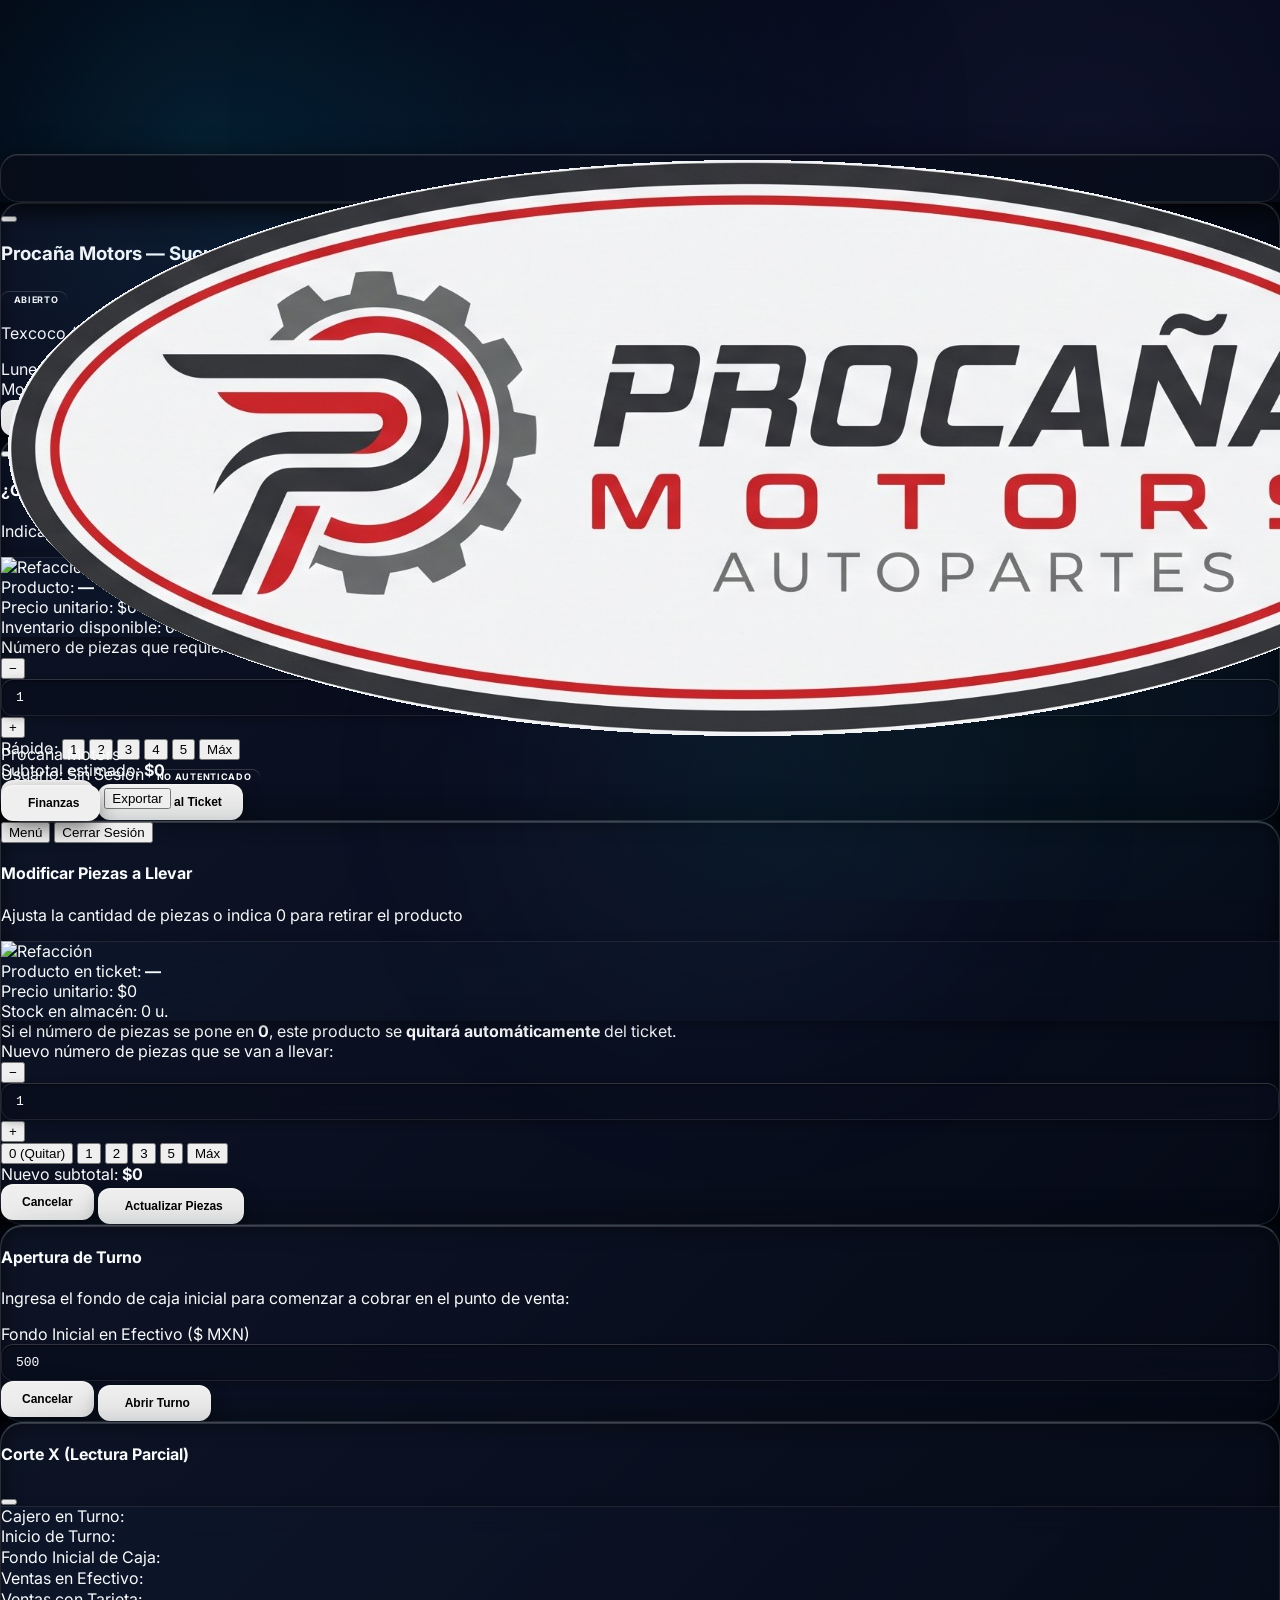
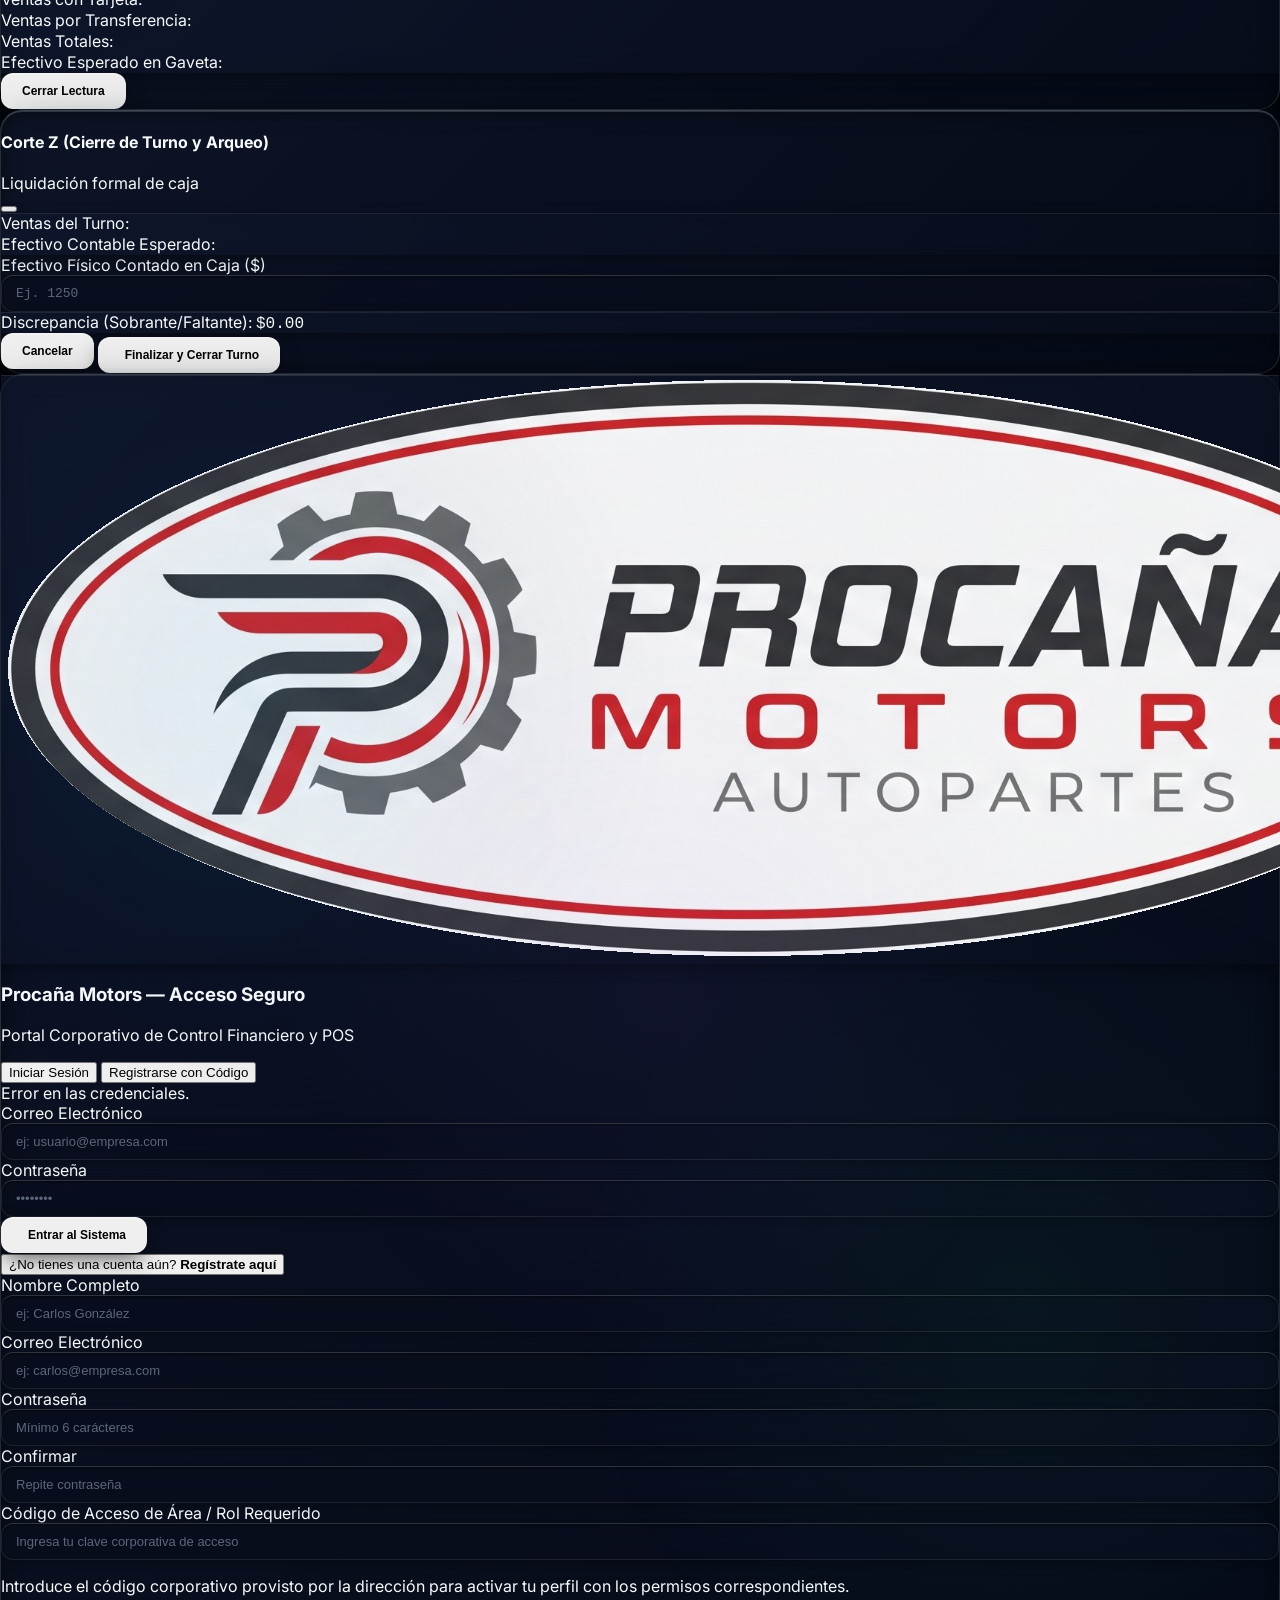
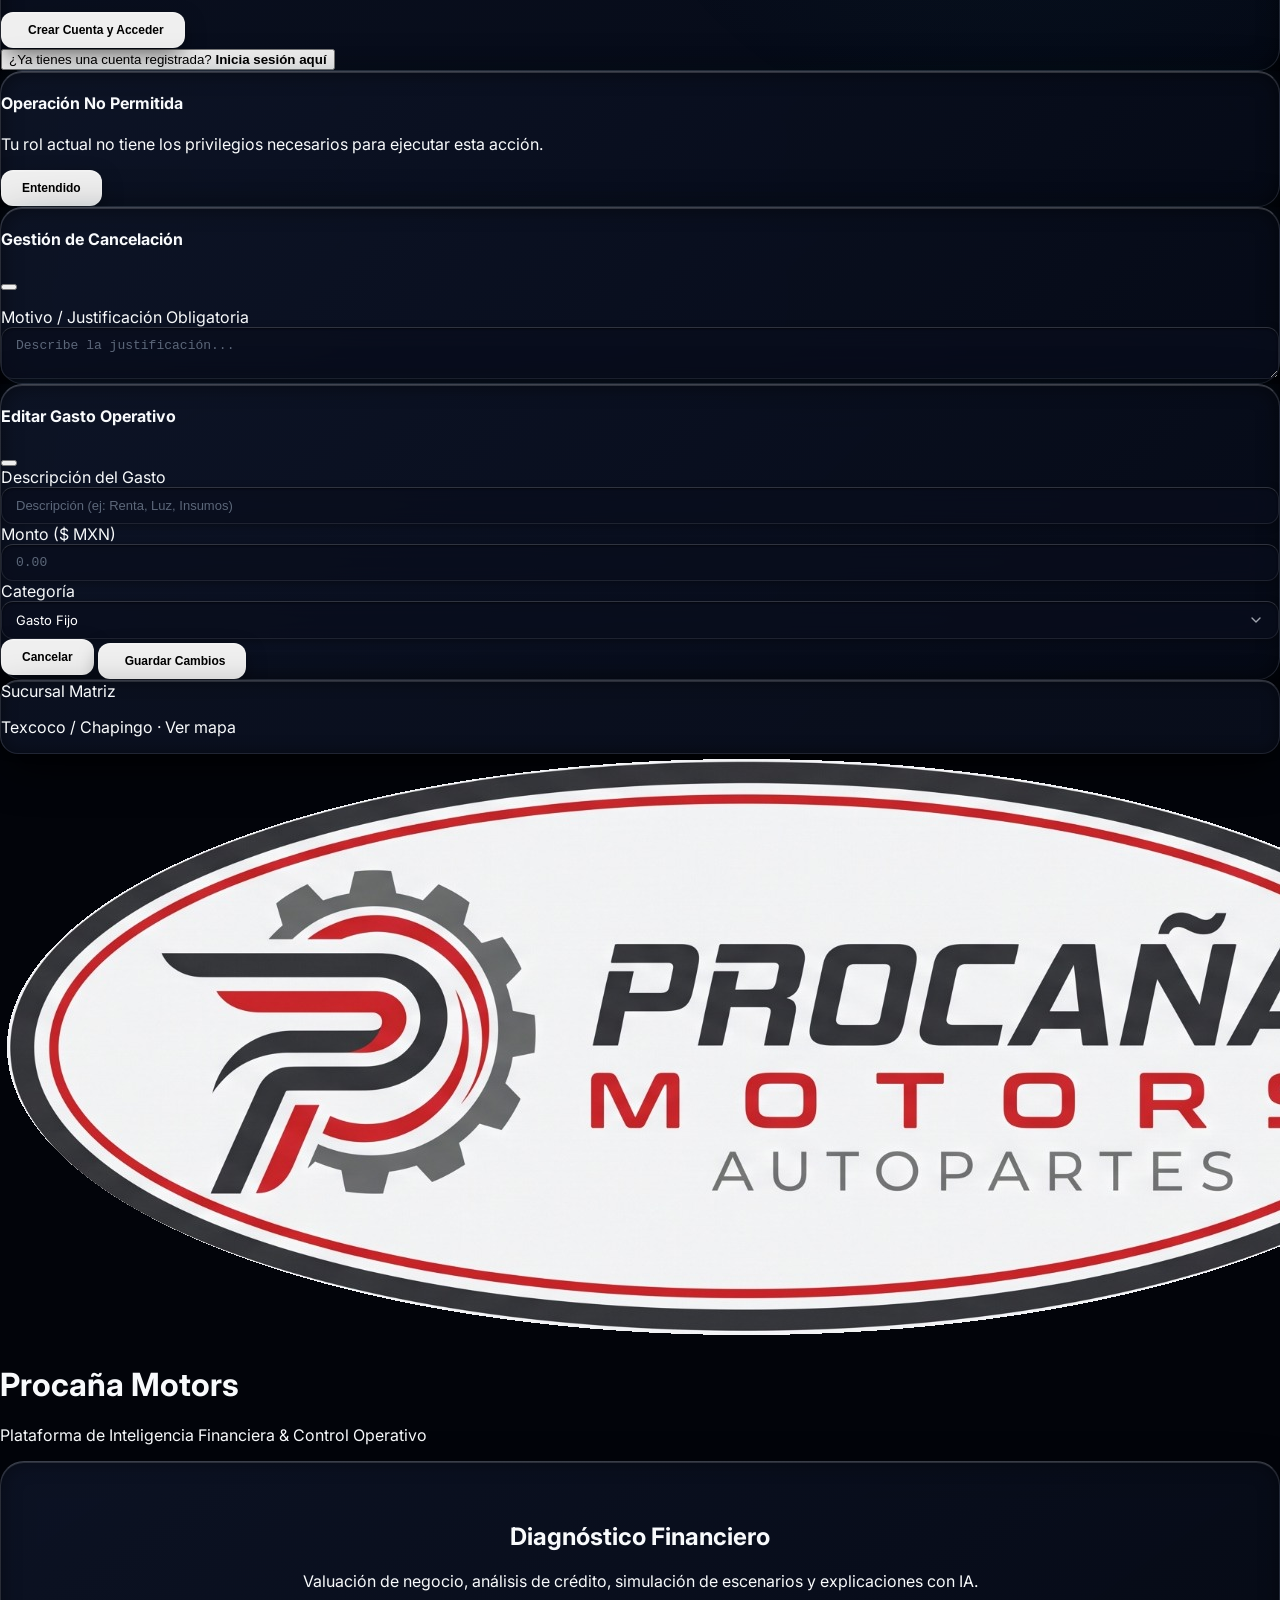
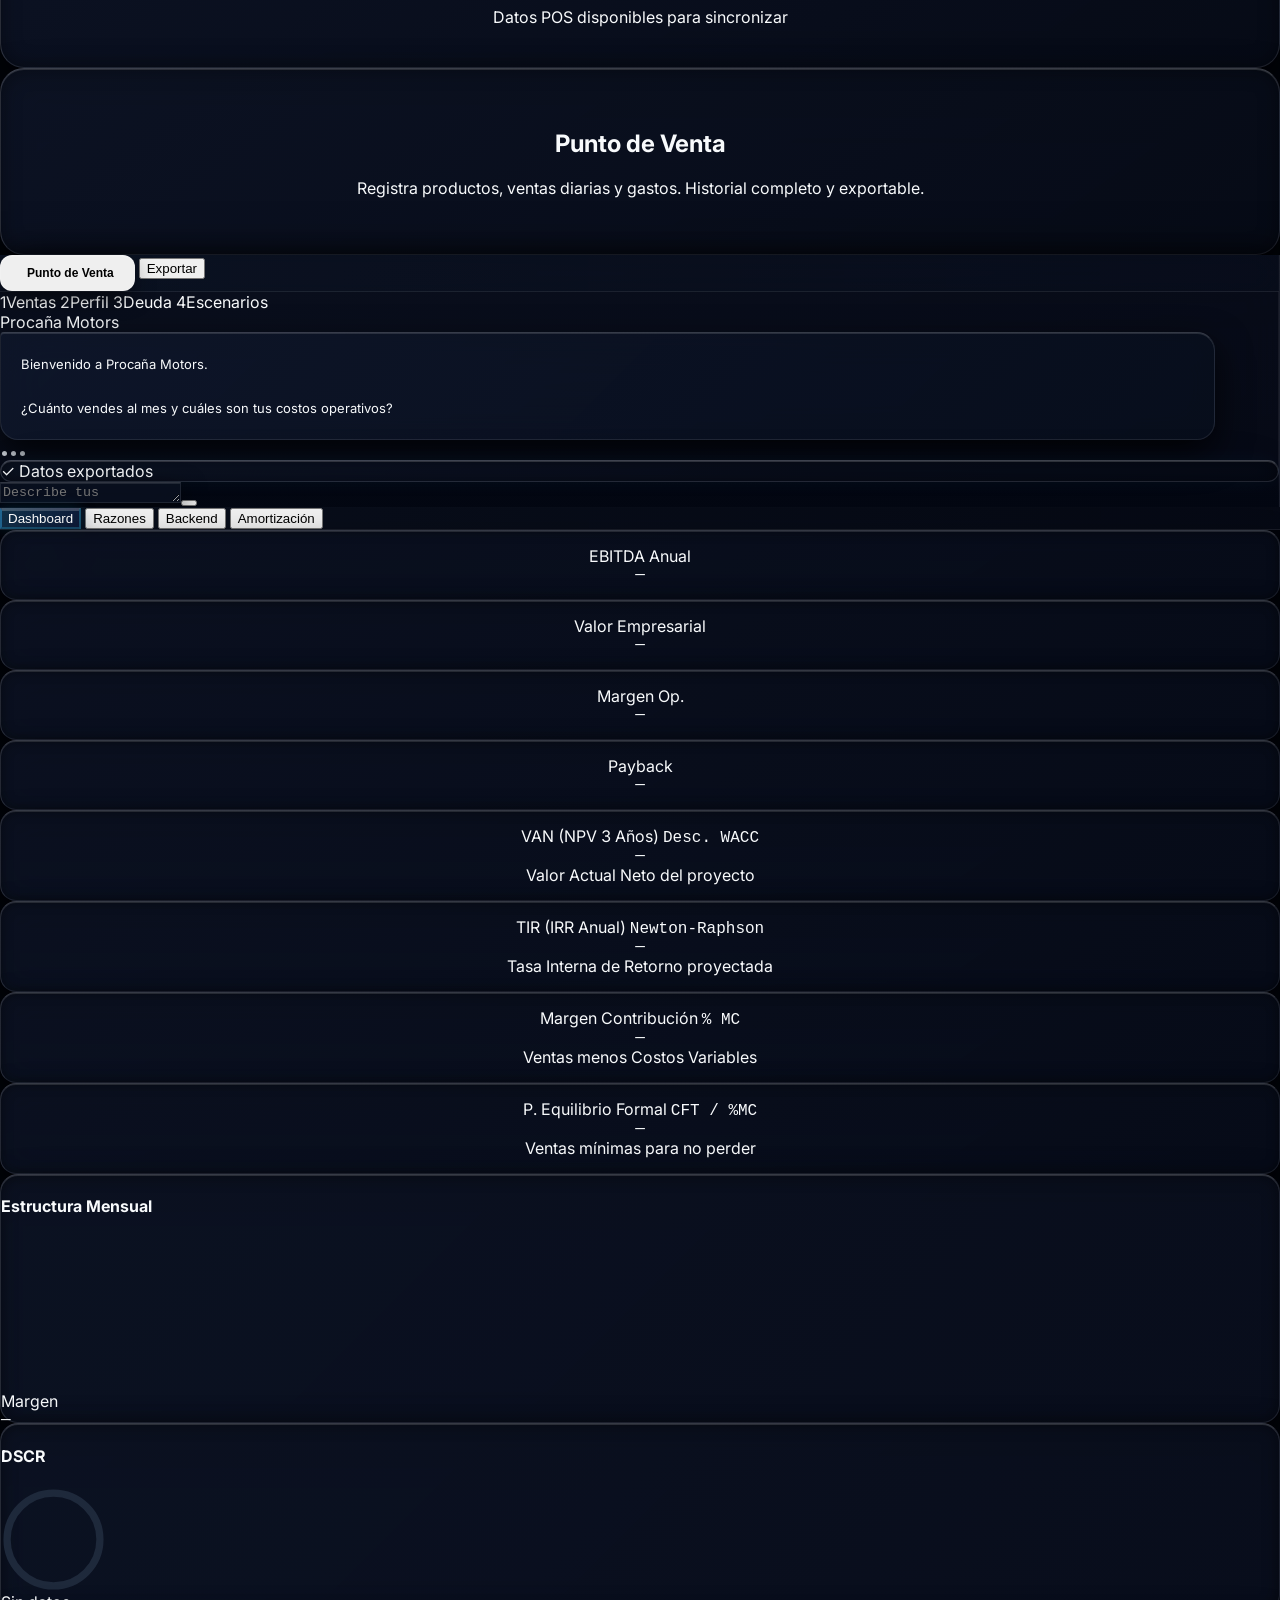
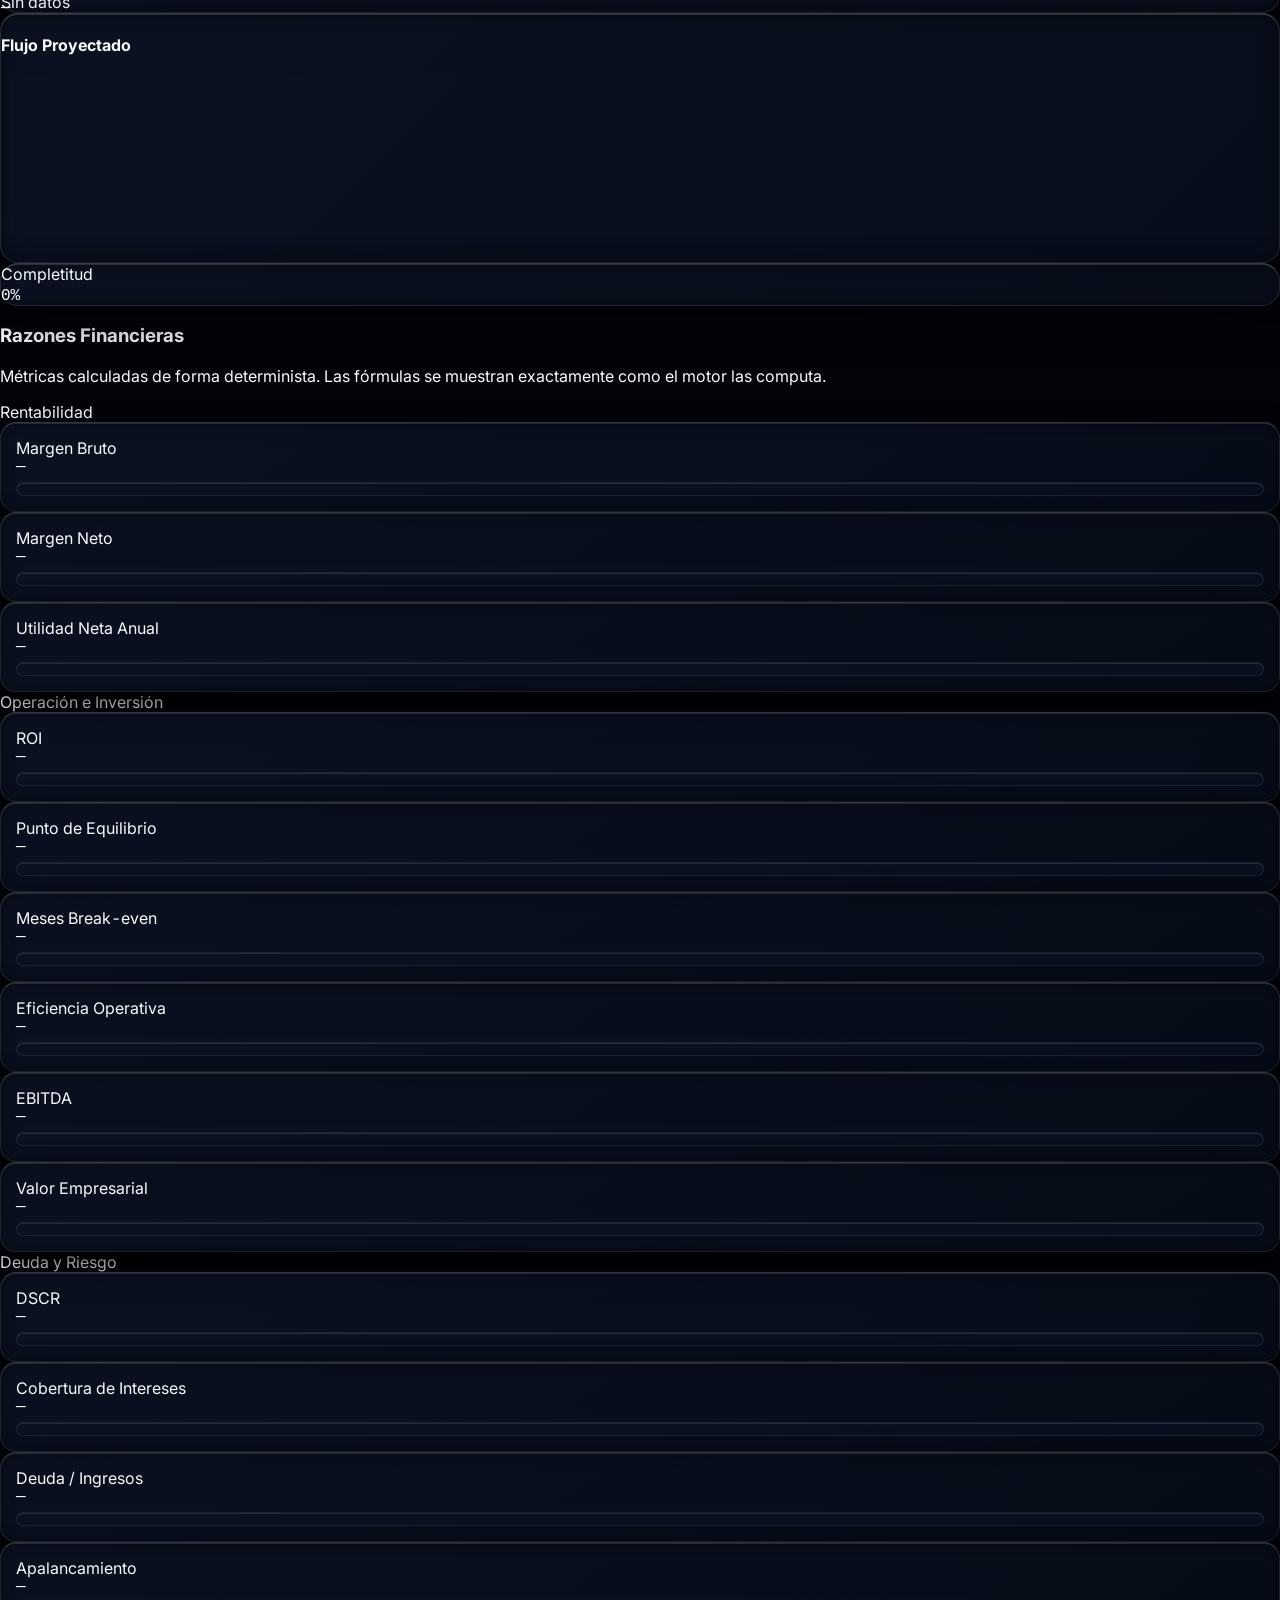
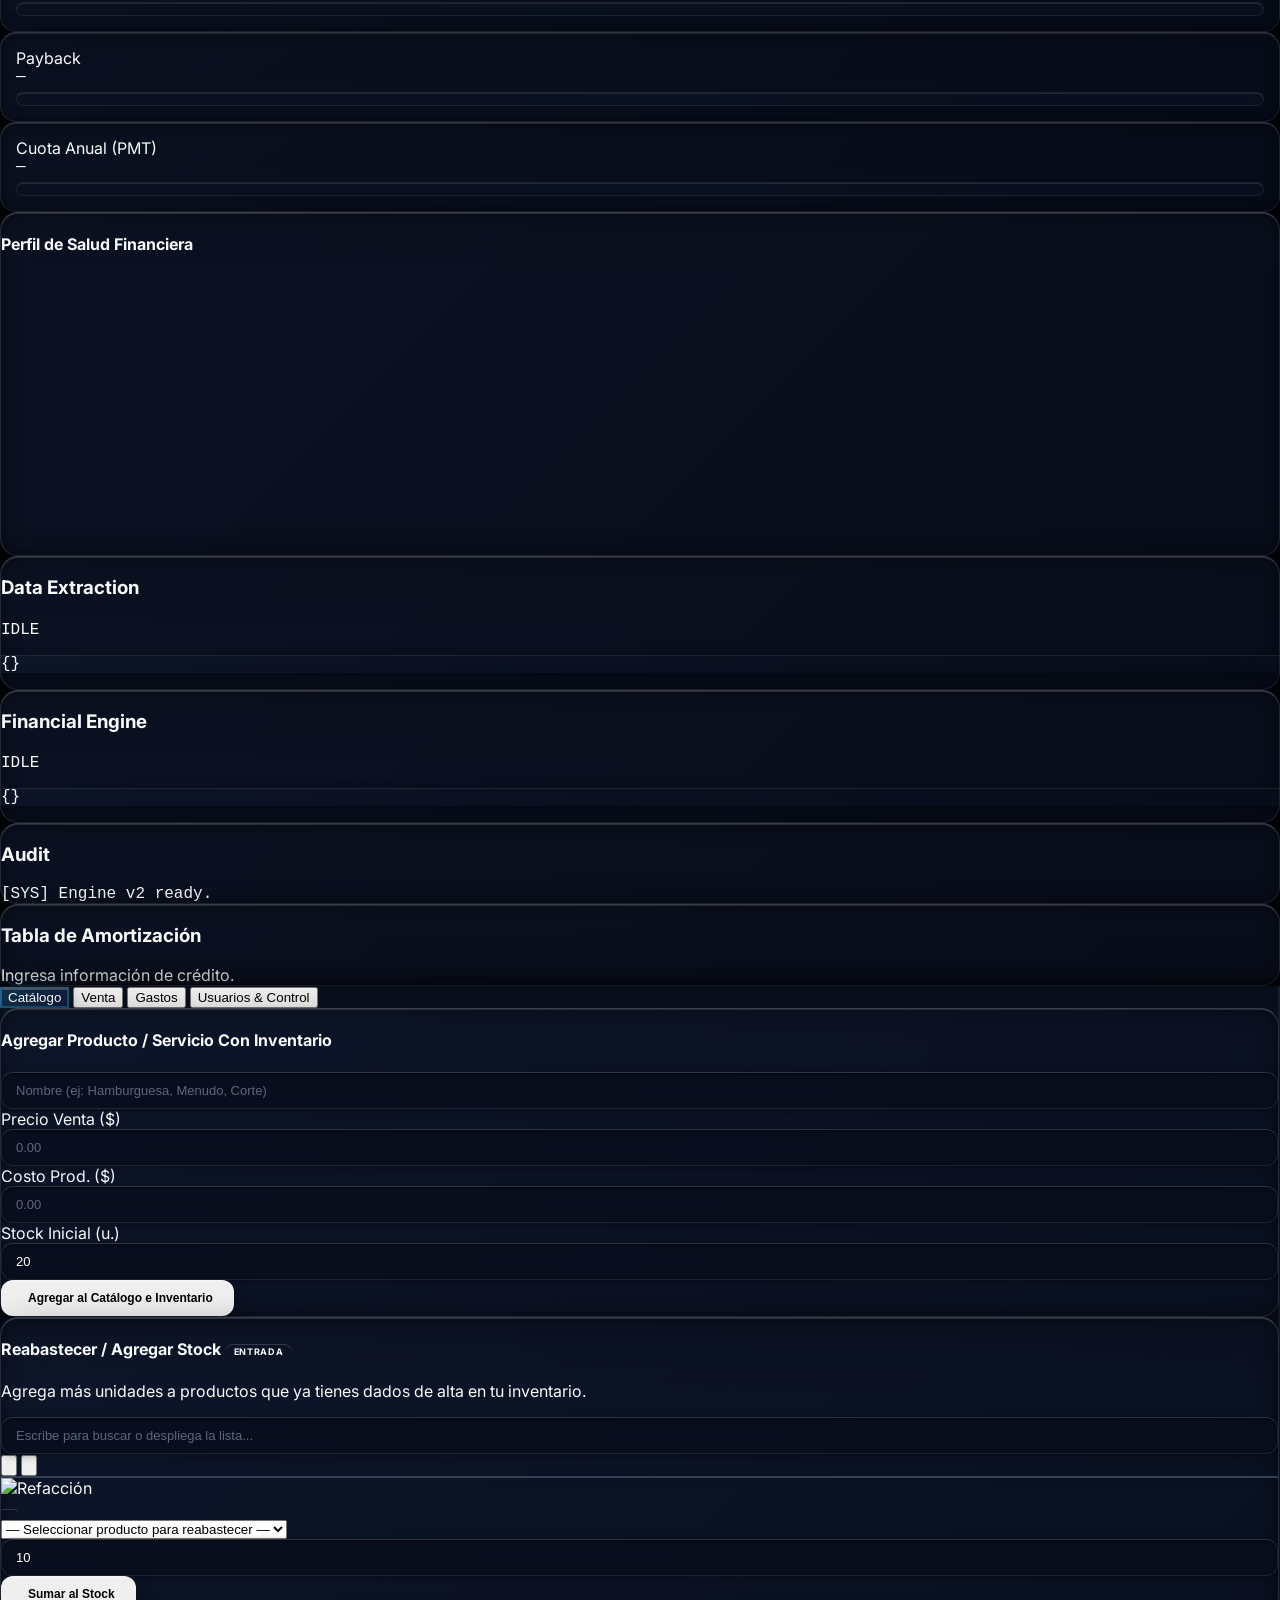
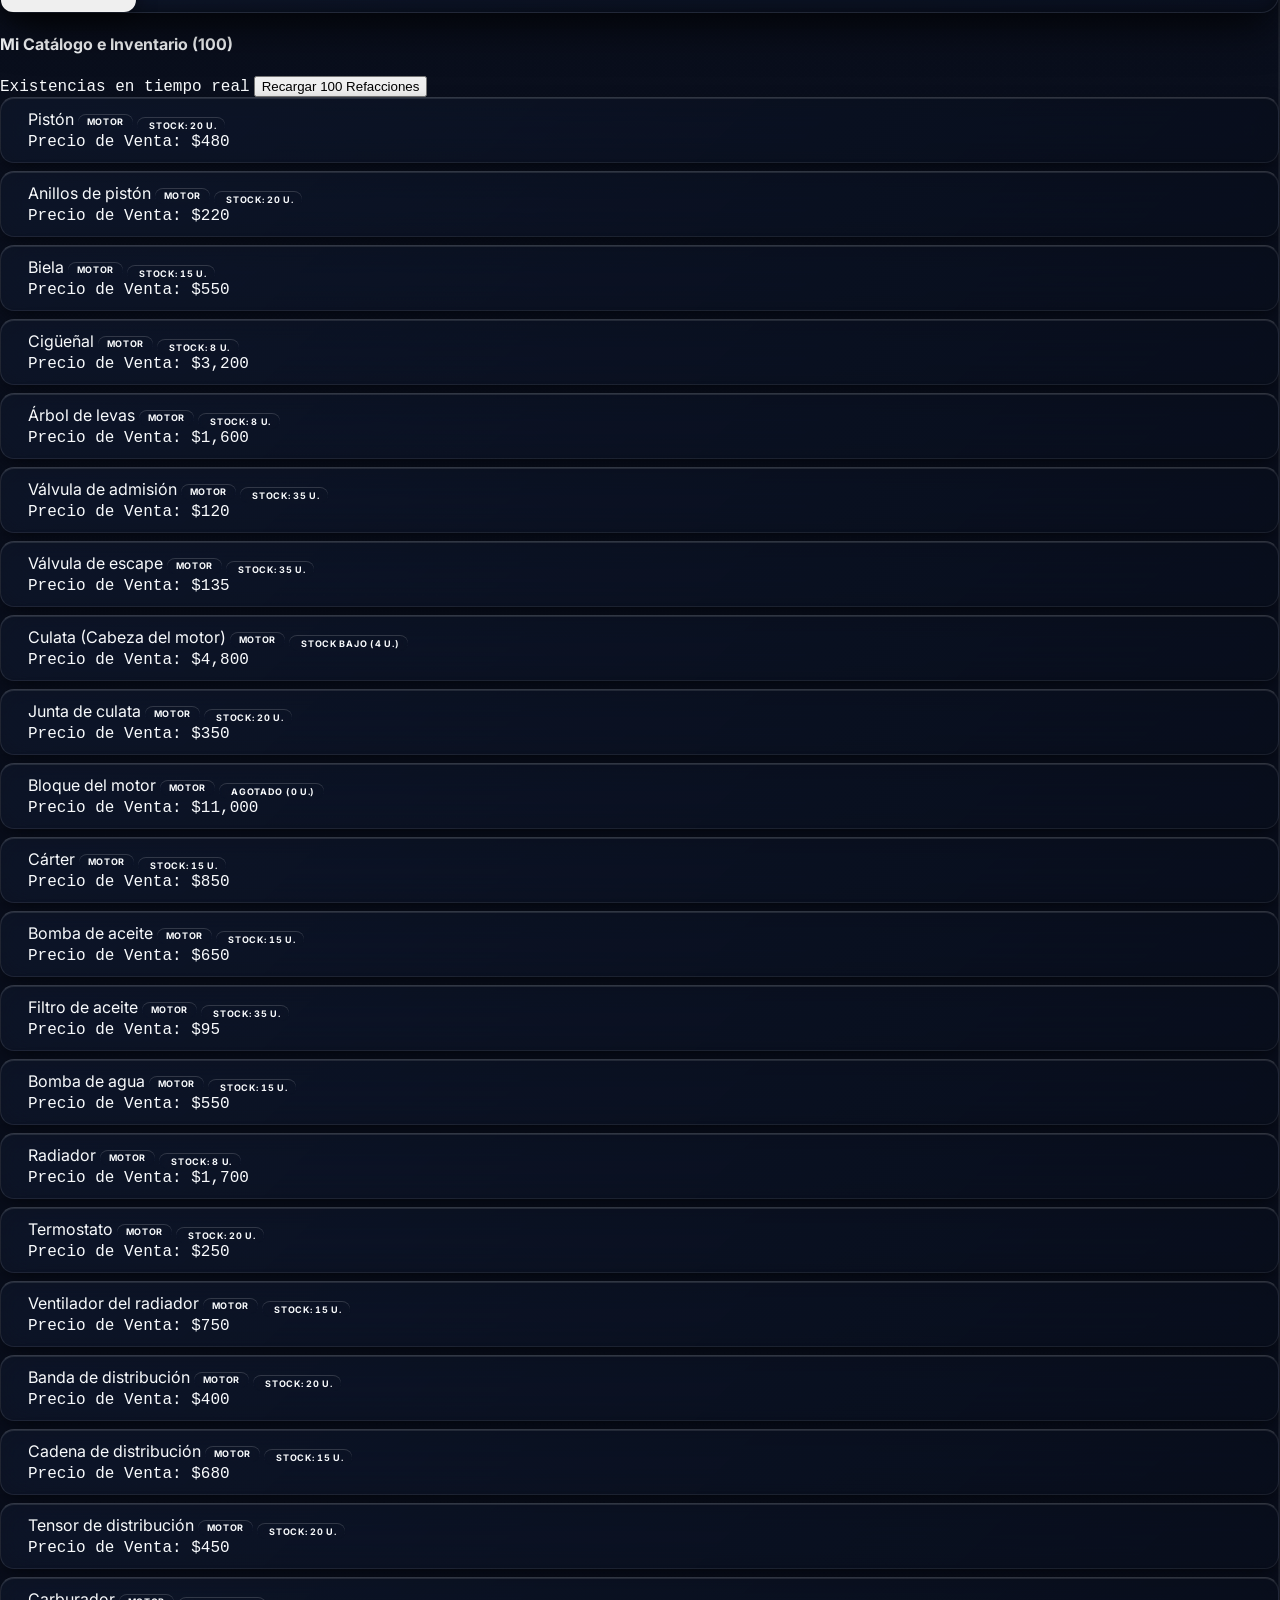
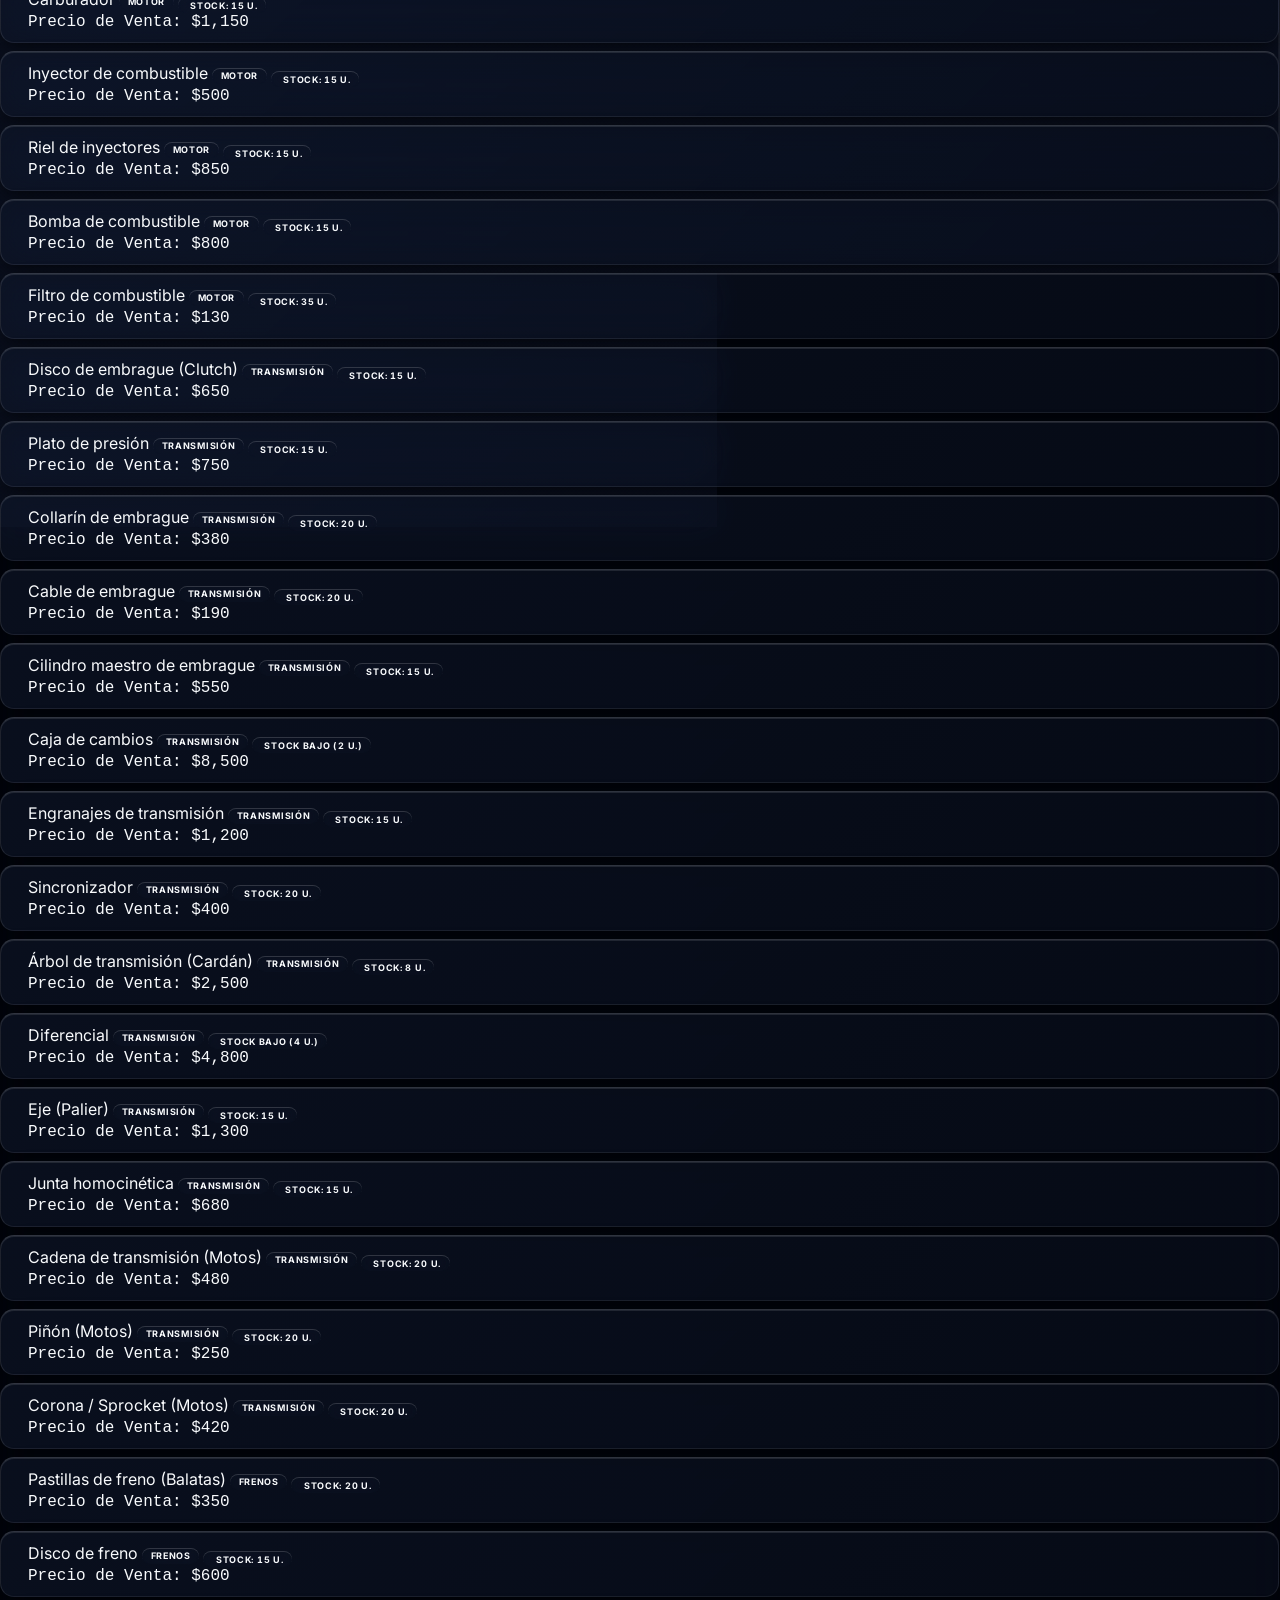
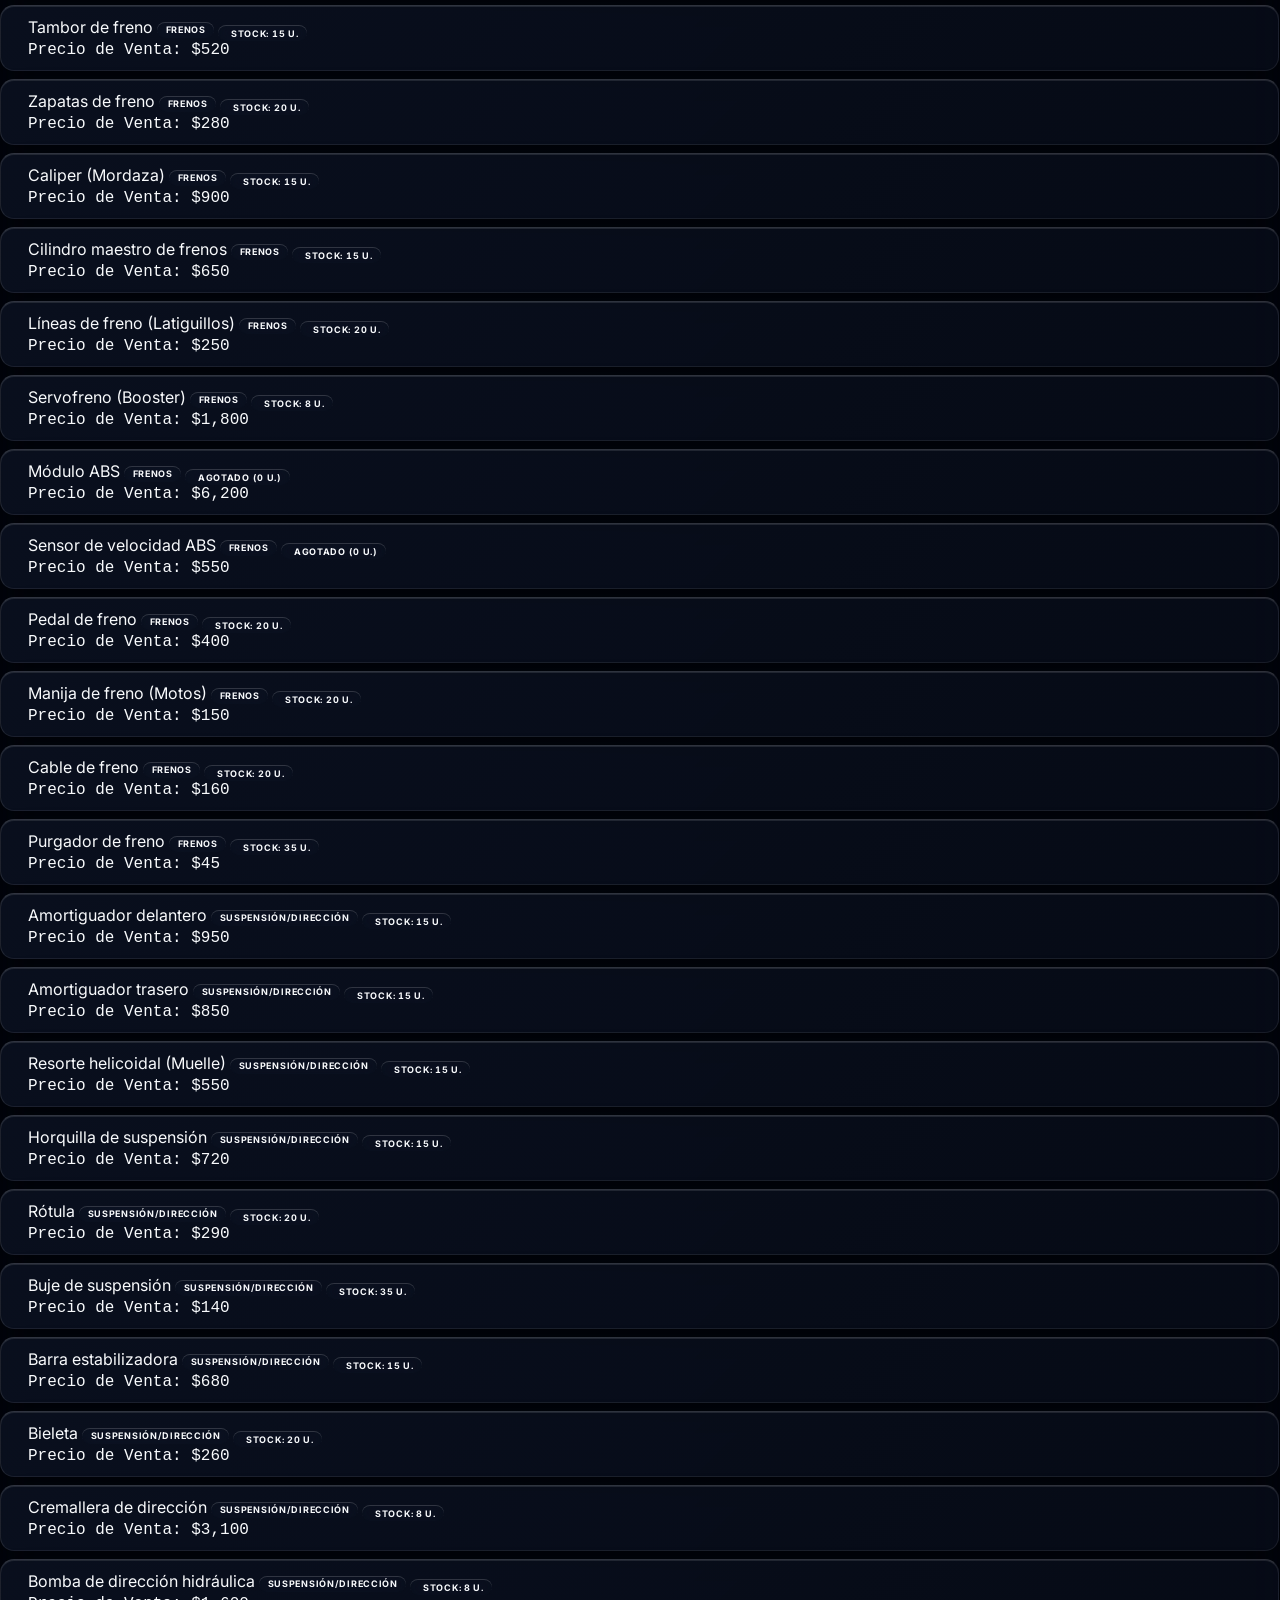
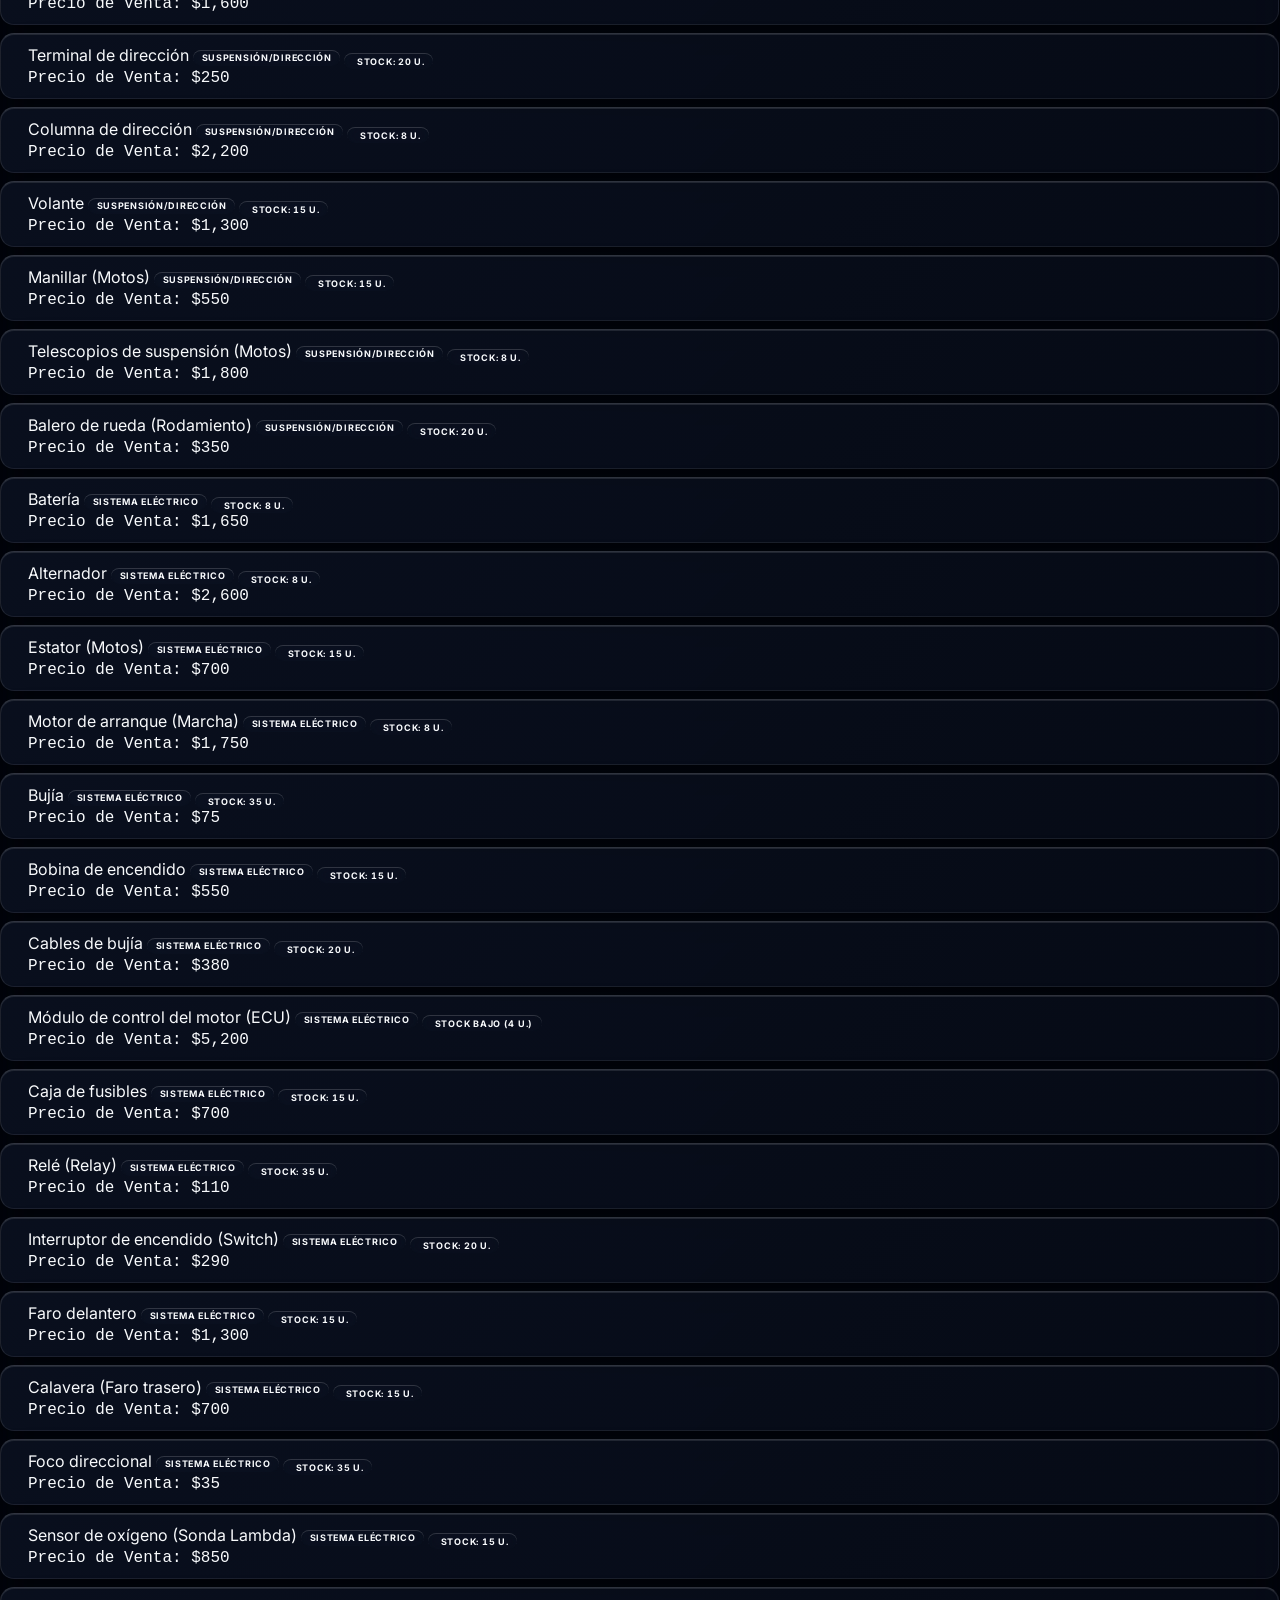
==== index.html @ e8cbfd28 "feat(ui): custom select dropdowns and blackmorphism dark theme" ====
<!DOCTYPE html>
<html lang="es">
<head>
<meta charset="UTF-8">
<meta name="viewport" content="width=device-width,initial-scale=1.0">
<title>Procaña Motors — Plataforma Financiera & POS</title>
<script src="https://cdn.tailwindcss.com"></script>
<link href="https://fonts.googleapis.com/css2?family=Inter:wght@300;400;500;600;700;800&display=swap" rel="stylesheet">
<script src="https://unpkg.com/lucide@latest"></script>
<script src="https://cdn.jsdelivr.net/npm/chart.js@4.4.4/dist/chart.umd.min.js"></script>
<link rel="stylesheet" href="https://cdn.jsdelivr.net/npm/katex@0.16.9/dist/katex.min.css">
<script src="https://cdn.jsdelivr.net/npm/katex@0.16.9/dist/katex.min.js"></script>
<link rel="stylesheet" href="https://unpkg.com/leaflet@1.9.4/dist/leaflet.css" integrity="sha256-p4NxAoJBhIIN+hmNHrzRCf9tD/miZyoHS5obTRR9BMY=" crossorigin=""/>
<script src="https://unpkg.com/leaflet@1.9.4/dist/leaflet.js" integrity="sha256-20nQCchB9co0qIjJZRGuk2/Z9VM+kNiyxNV1lvTlZBo=" crossorigin=""></script>
<script src="https://cdnjs.cloudflare.com/ajax/libs/qrcodejs/1.0.0/qrcode.min.js"></script>

<script src="https://cdnjs.cloudflare.com/ajax/libs/jspdf/2.5.1/jspdf.umd.min.js"></script>

<link rel="stylesheet" href="css/style.css">
<link rel="icon" type="image/png" href="img/logo.png">
</head>
<body class="flex flex-col h-screen overflow-hidden">

<!-- ===== PANTALLA SPLASH DE ANIMACIÓN PROCAÑA MOTORS (FULLSCREEN CINEMATIC) ===== -->
<div id="procana-splash-screen" class="fixed inset-0 z-[99999] bg-[#2e3236] flex items-center justify-center w-screen h-screen overflow-hidden select-none cursor-pointer">
    <video id="procana-splash-video"
           src="assets/splash_trimmed.mp4"
           autoplay
           muted
           playsinline
           preload="auto"
           class="w-full h-full object-cover">
    </video>
</div>
<script>
    // Si el usuario ya está dentro de Asesoría Financiera o Punto de Venta, omitir splash inmediatamente en recargas
    (function(){
        try {
            var v = sessionStorage.getItem('procana_last_view');
            if (v === 'advisor' || v === 'pos') {
                var s = document.getElementById('procana-splash-screen');
                if (s) s.remove();
            }
        } catch(e){}
    })();
</script>

<!-- ===== BARRA DE SESIÓN Y CONTROL DE ACCESO ===== -->
<header id="global-session-bar" class="glass-light w-full flex items-center justify-between px-3 sm:px-5 py-2.5 text-xs shrink-0 relative z-40">
    <div class="flex items-center gap-2 sm:gap-3">
        <div class="flex items-center gap-2.5 select-none cursor-default">
            <img src="img/logo.png" alt="Procaña Motors Logo" class="h-6 sm:h-7 w-auto object-contain shrink-0">
            <span class="w-2 h-2 rounded-full bg-emerald-400 animate-pulse"></span>
            <span class="font-bold text-white tracking-wide text-[13px] hidden sm:inline">Procaña Motors</span>
        </div>
        <div class="h-4 w-[1px] bg-slate-700/60 mx-1"></div>
        <div id="session-user-badge" class="flex items-center gap-1.5 sm:gap-2">
            <span class="text-slate-400 text-[11px] hidden md:inline">Usuario:</span>
            <span id="session-user-name" class="font-semibold text-white text-[11.5px]">Sin Sesión</span>
            <span id="session-role-pill" class="pill bg-slate-800 text-slate-500 border border-slate-700 font-bold text-[9px] uppercase">NO AUTENTICADO</span>
        </div>
    </div>
    
    <div class="flex items-center gap-2">
        <!-- Acciones del Punto de Venta (Solo visibles en POS) -->
        <div id="header-pos-actions" class="hidden flex items-center gap-1.5 sm:gap-2">
            <button id="btn-pos-goto-advisor" onclick="goTo('advisor')" class="pos-btn bg-gradient-to-r from-sky-600 to-indigo-600 hover:from-sky-500 hover:to-indigo-500 text-white text-[11px] font-semibold shadow-lg shadow-sky-600/20 px-2.5 py-1.5 flex items-center gap-1.5" title="Ir a Finanzas">
                <i data-lucide="brain-circuit" class="w-3.5 h-3.5"></i>
                <span class="hidden md:inline">Finanzas</span>
            </button>
            <button onclick="exportPosDB()" class="text-[11px] text-slate-300 hover:text-emerald-400 flex items-center gap-1 transition bg-slate-800/90 hover:bg-slate-700 px-2.5 py-1.5 rounded-lg border border-slate-700/70" title="Exportar Base de Datos POS">
                <i data-lucide="download" class="w-3.5 h-3.5"></i>
                <span class="hidden md:inline">Exportar</span>
            </button>
        </div>

        <!-- Botón Salir al Menú Principal -->
        <button id="btn-header-back-menu" onclick="goTo('menu')" class="hidden flex items-center gap-1.5 px-2.5 py-1.5 rounded-lg bg-slate-800/90 hover:bg-slate-700 border border-slate-700/80 text-slate-200 text-[11px] font-semibold transition" title="Volver al Menú Principal">
            <i data-lucide="home" class="w-3.5 h-3.5 text-sky-400"></i><span class="hidden sm:inline">Menú</span>
        </button>

        <!-- Botón Cerrar Sesión Segura -->
        <button id="btn-header-logout" onclick="logout()" class="hidden flex items-center gap-1.5 px-3 py-1.5 rounded-lg bg-rose-500/15 hover:bg-rose-500/25 border border-rose-500/30 text-rose-300 text-[11px] font-semibold transition shadow-sm" title="Cerrar Sesión Activa">
            <i data-lucide="log-out" class="w-3.5 h-3.5 text-rose-400"></i><span class="hidden sm:inline">Cerrar Sesión</span>
        </button>
    </div>
</header>


<!-- ===== MODAL DE UBICACIÓN Y SUCURSAL MATRIZ ===== -->
<div id="branch-modal" class="fixed inset-0 z-50 modal-backdrop-glass flex items-center justify-center p-4 hidden" onclick="if(event.target===this) closeBranchModal()">
    <div class="glass-frosted max-w-2xl w-full rounded-2xl p-5 sm:p-6 border border-slate-700/80 shadow-2xl relative text-left fin">
        <button onclick="closeBranchModal()" class="absolute top-4 right-4 p-1.5 rounded-lg text-slate-400 hover:text-white hover:bg-slate-800 transition" title="Cerrar">
            <i data-lucide="x" class="w-4 h-4"></i>
        </button>

        <div class="flex items-start justify-between gap-3 mb-4 pr-8">
            <div class="flex items-center gap-3">
                <div class="w-11 h-11 rounded-xl bg-gradient-to-br from-emerald-500 to-teal-600 flex items-center justify-center shadow-lg shadow-emerald-600/25 text-white shrink-0">
                    <i data-lucide="map-pin" class="w-6 h-6"></i>
                </div>
                <div>
                    <div class="flex items-center gap-2 flex-wrap">
                        <h3 class="text-base font-bold text-white">Procaña Motors — Sucursal Matriz & Almacén</h3>
                        <span class="pill bg-emerald-500/15 text-emerald-300 border border-emerald-500/30 text-[9px] font-mono flex items-center gap-1">
                            <span class="w-1.5 h-1.5 rounded-full bg-emerald-400 animate-pulse"></span>ABIERTO
                        </span>
                    </div>
                    <p class="text-xs text-slate-400 mt-0.5">Texcoco / Chapingo, Estado de México · <span class="font-mono text-sky-400">19.4976° N, 98.8909° W</span></p>
                </div>
            </div>
        </div>

        <!-- Contenedor del Mapa Interactivo -->
        <div id="branch-map" class="w-full h-80 sm:h-96 rounded-xl overflow-hidden border border-slate-800 relative z-0 shadow-inner bg-slate-950 mb-3"></div>

        <div class="flex flex-col sm:flex-row sm:items-center justify-between gap-3 pt-3 border-t border-slate-800/80 text-xs">
            <div class="text-slate-400 space-y-0.5">
                <div class="flex items-center gap-1.5 text-slate-300 font-medium">
                    <i data-lucide="clock" class="w-3.5 h-3.5 text-amber-400"></i>Lunes a Sábado: 8:00 AM a 7:00 PM
                </div>
                <div class="text-[11px] text-slate-500">
                    Mostrador de refacciones, entrega de pedidos y caja registradora.
                </div>
            </div>
            <div class="flex items-center gap-2 shrink-0">
                <button type="button" onclick="copyBranchCoordinates()" class="pos-btn bg-slate-800 hover:bg-slate-700 text-slate-300 border border-slate-700 text-xs py-2 px-3">
                    <i data-lucide="copy" class="w-3.5 h-3.5"></i><span id="btn-copy-coords-txt">Copiar GPS</span>
                </button>
                <a href="https://www.google.com/maps/search/?api=1&query=19.497626595933546,-98.890946969816" target="_blank" rel="noopener noreferrer" class="pos-btn bg-emerald-600 hover:bg-emerald-500 text-white font-bold text-xs py-2 px-3.5 shadow-lg shadow-emerald-600/20 flex items-center gap-1.5">
                    <i data-lucide="navigation" class="w-3.5 h-3.5"></i><span>Cómo llegar</span>
                </a>
            </div>
        </div>
    </div>
</div>

<!-- ===== MODAL DE APERTURA DE TURNO ===== -->

<!-- ===== MODAL: ¿CUÁNTAS PIEZAS REQUIEREN? (SELECCIÓN AL VENDER) ===== -->
<div id="sell-qty-modal" class="fixed inset-0 z-50 modal-backdrop-glass flex items-center justify-center p-4 hidden">
    <div class="glass-frosted max-w-md w-full rounded-2xl p-6 border border-sky-500/30 shadow-2xl relative text-left fin">
        <button onclick="closeSellQtyModal()" type="button" class="absolute top-4 right-4 p-1.5 rounded-lg text-slate-400 hover:text-white hover:bg-slate-800 transition" title="Cerrar">
            <i data-lucide="x" class="w-4 h-4"></i>
        </button>

        <div class="flex items-center gap-3 mb-3">
            <div class="w-10 h-10 rounded-xl bg-sky-500/20 text-sky-400 flex items-center justify-center shadow-lg shadow-sky-500/20 shrink-0">
                <i data-lucide="shopping-cart" class="w-5 h-5"></i>
            </div>
            <div>
                <h4 class="text-base font-bold text-white">¿Cuántas piezas requieren?</h4>
                <p class="text-xs text-slate-400">Indica la cantidad requerida para agregar este producto al ticket</p>
            </div>
        </div>

        <div class="p-3 rounded-xl bg-slate-900/80 border border-slate-800 mb-4 flex items-center gap-3 text-xs">
            <div id="sqm-product-img-wrap" class="w-14 h-14 rounded-xl bg-slate-800 border border-slate-700 overflow-hidden shrink-0 flex items-center justify-center shadow-sm">
                <img id="sqm-product-img" src="" alt="Refacción" class="w-full h-full object-cover">
            </div>
            <div class="flex-1 min-w-0 space-y-1">
                <div class="flex justify-between items-center gap-2">
                    <span class="text-slate-400 font-medium">Producto:</span>
                    <b id="sqm-product-name" class="text-white text-right truncate max-w-[200px]">—</b>
                </div>
                <div class="flex justify-between items-center">
                    <span class="text-slate-400 font-medium">Precio unitario:</span>
                    <span id="sqm-product-price" class="text-emerald-400 font-mono font-bold">$0</span>
                </div>
                <div class="flex justify-between items-center">
                    <span class="text-slate-400 font-medium">Inventario disponible:</span>
                    <span id="sqm-product-stock" class="text-slate-200 font-mono font-semibold">0 u.</span>
                </div>
            </div>
        </div>

        <form onsubmit="confirmSellQtyModal(event)" class="space-y-4">
            <input type="hidden" id="sqm-product-id" value="">
            <div>
                <label class="block text-xs font-bold text-sky-300 uppercase tracking-wider mb-2">
                    Número de piezas que requiere el cliente:
                </label>
                <div class="flex items-center gap-2">
                    <button type="button" onclick="stepSellQtyModal(-1)" class="w-12 h-11 rounded-xl bg-slate-800 hover:bg-slate-700 border border-slate-700 text-white font-bold text-xl flex items-center justify-center transition shrink-0">
                        −
                    </button>
                    <input id="sqm-qty-input" type="number" min="1" value="1" oninput="updateSellQtyModalSubtotal()" class="pos-input text-center text-xl font-bold mono text-emerald-400 h-11" required>
                    <button type="button" onclick="stepSellQtyModal(1)" class="w-12 h-11 rounded-xl bg-slate-800 hover:bg-slate-700 border border-slate-700 text-white font-bold text-xl flex items-center justify-center transition shrink-0">
                        +
                    </button>
                </div>
                <!-- Accesos rápidos de piezas -->
                <div class="flex items-center gap-1.5 mt-2.5">
                    <span class="text-[10px] text-slate-500 font-bold uppercase mr-1">Rápido:</span>
                    <button type="button" onclick="setSellQtyModalValue(1)" class="px-2.5 py-1 rounded-lg bg-slate-800 hover:bg-slate-700 border border-slate-700 text-slate-300 text-xs font-mono font-bold transition">1</button>
                    <button type="button" onclick="setSellQtyModalValue(2)" class="px-2.5 py-1 rounded-lg bg-slate-800 hover:bg-slate-700 border border-slate-700 text-slate-300 text-xs font-mono font-bold transition">2</button>
                    <button type="button" onclick="setSellQtyModalValue(3)" class="px-2.5 py-1 rounded-lg bg-slate-800 hover:bg-slate-700 border border-slate-700 text-slate-300 text-xs font-mono font-bold transition">3</button>
                    <button type="button" onclick="setSellQtyModalValue(4)" class="px-2.5 py-1 rounded-lg bg-slate-800 hover:bg-slate-700 border border-slate-700 text-slate-300 text-xs font-mono font-bold transition">4</button>
                    <button type="button" onclick="setSellQtyModalValue(5)" class="px-2.5 py-1 rounded-lg bg-slate-800 hover:bg-slate-700 border border-slate-700 text-slate-300 text-xs font-mono font-bold transition">5</button>
                    <button type="button" id="sqm-btn-max" onclick="setSellQtyModalMax()" class="px-2.5 py-1 rounded-lg bg-emerald-500/15 hover:bg-emerald-500/25 border border-emerald-500/30 text-emerald-300 text-xs font-mono font-bold transition">Máx</button>
                </div>
            </div>

            <div class="flex justify-between items-center pt-2 border-t border-slate-800/80">
                <div class="text-xs text-slate-400">
                    Subtotal estimado: <b id="sqm-subtotal" class="text-emerald-400 font-mono text-sm font-bold">$0</b>
                </div>
                <div class="flex gap-2">
                    <button type="button" onclick="closeSellQtyModal()" class="pos-btn bg-slate-800 hover:bg-slate-700 text-slate-300 text-xs py-2 px-4">Cancelar</button>
                    <button type="submit" class="pos-btn bg-emerald-600 hover:bg-emerald-500 text-white font-bold text-xs py-2 px-4 flex items-center gap-1.5 shadow-lg shadow-emerald-600/20">
                        <i data-lucide="plus-circle" class="w-4 h-4"></i>Agregar al Ticket
                    </button>
                </div>
            </div>
        </form>
    </div>
</div>

<!-- ===== MODAL: MODIFICAR PIEZAS A LLEVAR EN TICKET ===== -->
<div id="ticket-modify-qty-modal" class="fixed inset-0 z-50 modal-backdrop-glass flex items-center justify-center p-4 hidden">
    <div class="glass-frosted max-w-md w-full rounded-2xl p-6 border border-amber-500/30 shadow-2xl relative text-left fin">
        <button onclick="closeTicketModifyModal()" type="button" class="absolute top-4 right-4 p-1.5 rounded-lg text-slate-400 hover:text-white hover:bg-slate-800 transition" title="Cerrar">
            <i data-lucide="x" class="w-4 h-4"></i>
        </button>

        <div class="flex items-center gap-3 mb-3">
            <div class="w-10 h-10 rounded-xl bg-amber-500/20 text-amber-400 flex items-center justify-center shadow-lg shadow-amber-500/20 shrink-0">
                <i data-lucide="edit-3" class="w-5 h-5"></i>
            </div>
            <div>
                <h4 class="text-base font-bold text-white">Modificar Piezas a Llevar</h4>
                <p class="text-xs text-slate-400">Ajusta la cantidad de piezas o indica 0 para retirar el producto</p>
            </div>
        </div>

        <div class="p-3 rounded-xl bg-slate-900/80 border border-slate-800 mb-3 flex items-center gap-3 text-xs">
            <div id="tmq-product-img-wrap" class="w-14 h-14 rounded-xl bg-slate-800 border border-slate-700 overflow-hidden shrink-0 flex items-center justify-center shadow-sm">
                <img id="tmq-product-img" src="" alt="Refacción" class="w-full h-full object-cover">
            </div>
            <div class="flex-1 min-w-0 space-y-1">
                <div class="flex justify-between items-center gap-2">
                    <span class="text-slate-400 font-medium">Producto en ticket:</span>
                    <b id="tmq-product-name" class="text-white text-right truncate max-w-[200px]">—</b>
                </div>
                <div class="flex justify-between items-center">
                    <span class="text-slate-400 font-medium">Precio unitario:</span>
                    <span id="tmq-product-price" class="text-emerald-400 font-mono font-bold">$0</span>
                </div>
                <div class="flex justify-between items-center">
                    <span class="text-slate-400 font-medium">Stock en almacén:</span>
                    <span id="tmq-product-stock" class="text-slate-200 font-mono font-semibold">0 u.</span>
                </div>
            </div>
        </div>

        <!-- Aviso clave sobre poner en 0 -->
        <div class="p-2.5 rounded-xl bg-rose-500/10 border border-rose-500/25 text-rose-300 text-xs flex items-center gap-2 mb-3.5">
            <i data-lucide="info" class="w-4 h-4 shrink-0 text-rose-400"></i>
            <span>Si el número de piezas se pone en <b>0</b>, este producto se <b>quitará automáticamente</b> del ticket.</span>
        </div>

        <form onsubmit="confirmTicketModifyModal(event)" class="space-y-4">
            <input type="hidden" id="tmq-item-id" value="">
            <div>
                <label class="block text-xs font-bold text-amber-300 uppercase tracking-wider mb-2">
                    Nuevo número de piezas que se van a llevar:
                </label>
                <div class="flex items-center gap-2">
                    <button type="button" onclick="stepTicketModifyModal(-1)" class="w-12 h-11 rounded-xl bg-slate-800 hover:bg-slate-700 border border-slate-700 text-white font-bold text-xl flex items-center justify-center transition shrink-0">
                        −
                    </button>
                    <input id="tmq-qty-input" type="number" min="0" value="1" oninput="updateTicketModifyModalSubtotal()" class="pos-input text-center text-xl font-bold mono text-amber-400 h-11" required>
                    <button type="button" onclick="stepTicketModifyModal(1)" class="w-12 h-11 rounded-xl bg-slate-800 hover:bg-slate-700 border border-slate-700 text-white font-bold text-xl flex items-center justify-center transition shrink-0">
                        +
                    </button>
                </div>
                <!-- Accesos rápidos -->
                <div class="flex items-center gap-1.5 mt-2.5 flex-wrap">
                    <button type="button" onclick="setTicketModifyModalValue(0)" class="px-2.5 py-1 rounded-lg bg-rose-500/15 hover:bg-rose-500/25 border border-rose-500/30 text-rose-300 text-xs font-bold transition flex items-center gap-1">
                        <i data-lucide="trash-2" class="w-3 h-3"></i>0 (Quitar)
                    </button>
                    <button type="button" onclick="setTicketModifyModalValue(1)" class="px-2.5 py-1 rounded-lg bg-slate-800 hover:bg-slate-700 border border-slate-700 text-slate-300 text-xs font-mono font-bold transition">1</button>
                    <button type="button" onclick="setTicketModifyModalValue(2)" class="px-2.5 py-1 rounded-lg bg-slate-800 hover:bg-slate-700 border border-slate-700 text-slate-300 text-xs font-mono font-bold transition">2</button>
                    <button type="button" onclick="setTicketModifyModalValue(3)" class="px-2.5 py-1 rounded-lg bg-slate-800 hover:bg-slate-700 border border-slate-700 text-slate-300 text-xs font-mono font-bold transition">3</button>
                    <button type="button" onclick="setTicketModifyModalValue(5)" class="px-2.5 py-1 rounded-lg bg-slate-800 hover:bg-slate-700 border border-slate-700 text-slate-300 text-xs font-mono font-bold transition">5</button>
                    <button type="button" id="tmq-btn-max" onclick="setTicketModifyModalMax()" class="px-2.5 py-1 rounded-lg bg-emerald-500/15 hover:bg-emerald-500/25 border border-emerald-500/30 text-emerald-300 text-xs font-mono font-bold transition">Máx</button>
                </div>
            </div>

            <div class="flex justify-between items-center pt-2 border-t border-slate-800/80">
                <div class="text-xs text-slate-400">
                    Nuevo subtotal: <b id="tmq-subtotal" class="text-amber-400 font-mono text-sm font-bold">$0</b>
                </div>
                <div class="flex gap-2">
                    <button type="button" onclick="closeTicketModifyModal()" class="pos-btn bg-slate-800 hover:bg-slate-700 text-slate-300 text-xs py-2 px-4">Cancelar</button>
                    <button type="submit" id="tmq-btn-submit" class="pos-btn bg-amber-600 hover:bg-amber-500 text-white font-bold text-xs py-2 px-4 flex items-center gap-1.5 shadow-lg shadow-amber-600/20">
                        <i data-lucide="check" class="w-4 h-4"></i>Actualizar Piezas
                    </button>
                </div>
            </div>
        </form>
    </div>
</div>

<div id="shift-open-modal" class="fixed inset-0 z-50 modal-backdrop-glass flex items-center justify-center p-4 hidden">
    <div class="glass-frosted max-w-sm w-full rounded-2xl p-6 border border-emerald-500/30 shadow-2xl">
        <div class="flex items-center gap-2 mb-3">
            <div class="w-9 h-9 rounded-xl bg-emerald-500/20 text-emerald-400 flex items-center justify-center"><i data-lucide="play" class="w-5 h-5"></i></div>
            <h4 class="text-base font-bold text-white">Apertura de Turno</h4>
        </div>
        <p class="text-xs text-slate-300 mb-4">Ingresa el fondo de caja inicial para comenzar a cobrar en el punto de venta:</p>
        <div class="mb-4">
            <label class="block text-[11px] font-bold text-slate-400 uppercase tracking-wider mb-1.5">Fondo Inicial en Efectivo ($ MXN)</label>
            <input type="number" id="shift-initial-cash" value="500" min="0" step="50" class="pos-input w-full mono text-lg text-emerald-400 font-bold">
        </div>
        <div class="flex justify-end gap-2">
            <button onclick="closeShiftOpenModal()" class="pos-btn bg-slate-800 hover:bg-slate-700 text-slate-300 text-xs py-2 px-4">Cancelar</button>
            <button onclick="confirmOpenShift()" class="pos-btn bg-emerald-600 hover:bg-emerald-500 text-white font-bold text-xs py-2 px-4 flex items-center gap-1.5">
                <i data-lucide="check" class="w-4 h-4"></i>Abrir Turno
            </button>
        </div>
    </div>
</div>

<!-- ===== MODAL DE CORTE X (LECTURA PARCIAL) ===== -->
<div id="shift-cutx-modal" class="fixed inset-0 z-50 modal-backdrop-glass flex items-center justify-center p-4 hidden">
    <div class="glass-frosted max-w-md w-full rounded-2xl p-6 border border-sky-500/30 shadow-2xl">
        <div class="flex items-center justify-between mb-4">
            <div class="flex items-center gap-2">
                <div class="w-9 h-9 rounded-xl bg-sky-500/20 text-sky-400 flex items-center justify-center"><i data-lucide="file-text" class="w-5 h-5"></i></div>
                <div>
                    <h4 class="text-base font-bold text-white">Corte X (Lectura Parcial)</h4>
                    <span class="text-[10px] text-slate-400 mono" id="cutx-folio"></span>
                </div>
            </div>
            <button onclick="closeCutXModal()" class="text-slate-400 hover:text-white"><i data-lucide="x" class="w-5 h-5"></i></button>
        </div>
        <div class="space-y-2 text-xs bg-slate-950/60 p-3.5 rounded-xl border border-slate-800 mb-4">
            <div class="flex justify-between text-slate-400"><span>Cajero en Turno:</span><b class="text-white" id="cutx-cashier"></b></div>
            <div class="flex justify-between text-slate-400"><span>Inicio de Turno:</span><span class="mono text-slate-300" id="cutx-start"></span></div>
            <div class="border-t border-slate-800/80 my-1.5"></div>
            <div class="flex justify-between"><span>Fondo Inicial de Caja:</span><b class="mono text-slate-200" id="cutx-float"></b></div>
            <div class="flex justify-between text-emerald-400"><span>Ventas en Efectivo:</span><b class="mono" id="cutx-cash-sales"></b></div>
            <div class="flex justify-between text-sky-400"><span>Ventas con Tarjeta:</span><b class="mono" id="cutx-card-sales"></b></div>
            <div class="flex justify-between text-purple-400"><span>Ventas por Transferencia:</span><b class="mono" id="cutx-transf-sales"></b></div>
            <div class="border-t border-slate-800/80 my-1.5"></div>
            <div class="flex justify-between text-white font-bold text-sm"><span>Ventas Totales:</span><span class="mono text-emerald-400" id="cutx-total-sales"></span></div>
            <div class="flex justify-between text-amber-300 font-bold bg-amber-500/10 p-2 rounded-lg border border-amber-500/20 mt-2">
                <span>Efectivo Esperado en Gaveta:</span><span class="mono text-base" id="cutx-expected-cash"></span>
            </div>
        </div>
        <div class="flex justify-end gap-2">
            <button onclick="closeCutXModal()" class="pos-btn bg-slate-800 hover:bg-slate-700 text-slate-300 text-xs py-2 px-4">Cerrar Lectura</button>
        </div>
    </div>
</div>

<!-- ===== MODAL DE CORTE Z (CIERRE FISCAL Y ARQUEO) ===== -->
<div id="shift-cutz-modal" class="fixed inset-0 z-50 modal-backdrop-glass flex items-center justify-center p-4 hidden">
    <div class="glass-frosted max-w-md w-full rounded-2xl p-6 border border-amber-500/30 shadow-2xl">
        <div class="flex items-center justify-between mb-4">
            <div class="flex items-center gap-2">
                <div class="w-9 h-9 rounded-xl bg-amber-500/20 text-amber-400 flex items-center justify-center"><i data-lucide="check-square" class="w-5 h-5"></i></div>
                <div>
                    <h4 class="text-base font-bold text-white">Corte Z (Cierre de Turno y Arqueo)</h4>
                    <span class="text-[10px] text-slate-400">Liquidación formal de caja</span>
                </div>
            </div>
            <button onclick="closeCutZModal()" class="text-slate-400 hover:text-white"><i data-lucide="x" class="w-5 h-5"></i></button>
        </div>
        <div class="space-y-3 mb-4">
            <div class="bg-slate-950/60 p-3 rounded-xl border border-slate-800 text-xs space-y-1.5">
                <div class="flex justify-between text-slate-400"><span>Ventas del Turno:</span><b class="mono text-emerald-400" id="cutz-total-sales"></b></div>
                <div class="flex justify-between text-slate-400"><span>Efectivo Contable Esperado:</span><b class="mono text-amber-300 text-sm" id="cutz-expected-cash"></b></div>
            </div>
            <div>
                <label class="block text-[11px] font-bold text-slate-300 uppercase tracking-wider mb-1.5">Efectivo Físico Contado en Caja ($)</label>
                <input type="number" id="cutz-physical-cash" oninput="onCutzPhysicalCashChange()" step="10" placeholder="Ej. 1250" class="pos-input w-full mono text-lg text-white font-bold">
            </div>
            <div class="flex items-center justify-between p-2.5 rounded-lg bg-slate-900 border border-slate-800 text-xs">
                <span class="text-slate-400 font-semibold">Discrepancia (Sobrante/Faltante):</span>
                <span id="cutz-discrepancy" class="font-bold mono text-sm">$0.00</span>
            </div>
        </div>
        <div class="flex justify-end gap-2">
            <button onclick="closeCutZModal()" class="pos-btn bg-slate-800 hover:bg-slate-700 text-slate-300 text-xs py-2 px-4">Cancelar</button>
            <button onclick="confirmCloseShiftZ()" class="pos-btn bg-amber-600 hover:bg-amber-500 text-white font-bold text-xs py-2 px-4 flex items-center gap-1.5">
                <i data-lucide="lock" class="w-4 h-4"></i>Finalizar y Cerrar Turno
            </button>
        </div>
    </div>
</div>

<!-- ===== MODAL DE LOGIN ===== -->
<!-- ===== MODAL DE ACCESO Y REGISTRO SEGURO (BLOQUEANTE) ===== -->
<div id="login-modal" class="fixed inset-0 z-50 modal-backdrop-glass flex items-center justify-center p-3 sm:p-4 overflow-y-auto hidden">
    <div class="ambient-glass-stage"></div>
    <div class="glass-frosted w-full max-w-md rounded-2xl border border-slate-700/70 p-5 sm:p-7 shadow-2xl relative text-left my-auto z-10">
        <!-- Logo Corporativo y Encabezado de Seguridad -->
        <div class="flex items-center gap-3 mb-4 pb-4 border-b border-slate-800/80">
            <div class="p-1.5 rounded-xl bg-slate-900/80 border border-slate-700/60 shadow-lg shrink-0 flex items-center justify-center">
                <img src="img/logo.png" alt="Procaña Motors" class="h-10 w-auto object-contain">
            </div>
            <div>
                <h3 class="text-base sm:text-lg font-bold text-white tracking-wide">Procaña Motors — Acceso Seguro</h3>
                <p class="text-xs text-slate-400">Portal Corporativo de Control Financiero y POS</p>
            </div>
        </div>

        <!-- Selector de Pestañas: Iniciar Sesión / Registrarse -->
        <div class="flex p-1 bg-slate-900/90 border border-slate-800 rounded-xl mb-4">
            <button id="tab-btn-login" onclick="switchAuthTab('login')" type="button" class="flex-1 py-2 text-xs font-bold text-white bg-sky-600 rounded-lg shadow-md shadow-sky-600/30 transition flex items-center justify-center gap-1.5">
                <i data-lucide="log-in" class="w-3.5 h-3.5"></i> Iniciar Sesión
            </button>
            <button id="tab-btn-register" onclick="switchAuthTab('register')" type="button" class="flex-1 py-2 text-xs font-semibold text-slate-400 hover:text-white rounded-lg transition flex items-center justify-center gap-1.5">
                <i data-lucide="user-plus" class="w-3.5 h-3.5"></i> Registrarse con Código
            </button>
        </div>

        <!-- Caja de Errores Global -->
        <div id="login-error" class="hidden mb-4 p-3 rounded-xl bg-rose-500/15 border border-rose-500/30 text-rose-300 text-xs flex items-start gap-2.5">
            <i data-lucide="alert-circle" class="w-4 h-4 shrink-0 text-rose-400 mt-0.5"></i>
            <span id="login-error-msg" class="leading-relaxed">Error en las credenciales.</span>
        </div>

        <!-- FORMULARIO 1: INICIO DE SESIÓN -->
        <form id="auth-form-login" onsubmit="handleLoginForm(event)" class="space-y-3.5">
            <div>
                <label class="block text-[10px] font-bold uppercase tracking-wider text-slate-400 mb-1">Correo Electrónico</label>
                <div class="relative">
                    <input id="login-email" type="email" class="pos-input pl-9" placeholder="ej: usuario@empresa.com" required autocomplete="email">
                    <i data-lucide="mail" class="w-4 h-4 text-slate-500 absolute left-3 top-3"></i>
                </div>
            </div>
            <div>
                <label class="block text-[10px] font-bold uppercase tracking-wider text-slate-400 mb-1">Contraseña</label>
                <div class="relative">
                    <input id="login-password" type="password" class="pos-input pl-9" placeholder="••••••••" required autocomplete="current-password">
                    <i data-lucide="lock" class="w-4 h-4 text-slate-500 absolute left-3 top-3"></i>
                </div>
            </div>
            <button id="btn-submit-login" type="submit" class="pos-btn bg-gradient-to-r from-sky-600 to-indigo-600 hover:from-sky-500 hover:to-indigo-500 text-white w-full justify-center py-2.5 text-sm font-semibold shadow-lg shadow-sky-600/25 mt-1">
                <i data-lucide="log-in" class="w-4 h-4"></i> Entrar al Sistema
            </button>
            <div class="text-center pt-2">
                <button onclick="switchAuthTab('register')" type="button" class="text-xs text-sky-400 hover:text-sky-300 hover:underline transition">
                    ¿No tienes una cuenta aún? <b>Regístrate aquí</b>
                </button>
            </div>
        </form>

        <!-- FORMULARIO 2: REGISTRO CON CÓDIGO DE ACCESO -->
        <form id="auth-form-register" onsubmit="handleRegisterForm(event)" class="space-y-3 hidden">
            <div>
                <label class="block text-[10px] font-bold uppercase tracking-wider text-slate-400 mb-1">Nombre Completo</label>
                <div class="relative">
                    <input id="reg-name" type="text" class="pos-input pl-9" placeholder="ej: Carlos González" required autocomplete="name">
                    <i data-lucide="user" class="w-4 h-4 text-slate-500 absolute left-3 top-3"></i>
                </div>
            </div>
            <div>
                <label class="block text-[10px] font-bold uppercase tracking-wider text-slate-400 mb-1">Correo Electrónico</label>
                <div class="relative">
                    <input id="reg-email" type="email" class="pos-input pl-9" placeholder="ej: carlos@empresa.com" required autocomplete="email">
                    <i data-lucide="mail" class="w-4 h-4 text-slate-500 absolute left-3 top-3"></i>
                </div>
            </div>
            <div class="grid grid-cols-1 sm:grid-cols-2 gap-2.5">
                <div>
                    <label class="block text-[10px] font-bold uppercase tracking-wider text-slate-400 mb-1">Contraseña</label>
                    <input id="reg-password" type="password" class="pos-input" placeholder="Mínimo 6 carácteres" required autocomplete="new-password">
                </div>
                <div>
                    <label class="block text-[10px] font-bold uppercase tracking-wider text-slate-400 mb-1">Confirmar</label>
                    <input id="reg-password-confirm" type="password" class="pos-input" placeholder="Repite contraseña" required autocomplete="new-password">
                </div>
            </div>
            <div>
                <label class="block text-[10px] font-bold uppercase tracking-wider text-amber-400 mb-1 flex items-center justify-between">
                    <span class="flex items-center gap-1"><i data-lucide="key" class="w-3.5 h-3.5"></i> Código de Acceso de Área / Rol</span>
                    <span class="text-[9px] text-slate-500 font-normal">Requerido</span>
                </label>
                <input id="reg-access-code" oninput="onAccessCodeInput()" type="text" class="pos-input uppercase font-mono tracking-wider text-amber-300 font-bold border-amber-500/40 focus:border-amber-400" placeholder="Ingresa tu clave corporativa de acceso" required autocomplete="off">
                <!-- Preview dinámico del rol validado -->
                <div id="reg-role-preview" class="hidden"></div>
                <p class="text-[10px] text-slate-400 mt-1 leading-tight">
                    Introduce el código corporativo provisto por la dirección para activar tu perfil con los permisos correspondientes.
                </p>
            </div>
            <button id="btn-submit-register" type="submit" class="pos-btn bg-gradient-to-r from-emerald-600 to-teal-600 hover:from-emerald-500 hover:to-teal-500 text-white w-full justify-center py-2.5 text-sm font-semibold shadow-lg shadow-emerald-600/25 mt-1">
                <i data-lucide="user-plus" class="w-4 h-4"></i> Crear Cuenta y Acceder
            </button>
            <div class="text-center pt-2">
                <button onclick="switchAuthTab('login')" type="button" class="text-xs text-slate-400 hover:text-white hover:underline transition">
                    ¿Ya tienes una cuenta registrada? <b>Inicia sesión aquí</b>
                </button>
            </div>
        </form>
    </div>
</div>
<!-- ===== MODAL DE ACCESO DENEGADO ===== -->
<div id="access-denied-modal" class="fixed inset-0 z-50 modal-backdrop-glass flex items-center justify-center p-4 hidden">
    <div class="glass-frosted w-full max-w-sm rounded-2xl border border-rose-500/40 p-6 shadow-2xl text-center">
        <div class="w-12 h-12 rounded-xl bg-rose-500/20 text-rose-400 border border-rose-500/30 flex items-center justify-center mx-auto mb-3">
            <i data-lucide="shield-x" class="w-6 h-6"></i>
        </div>
        <h4 class="text-base font-bold text-white mb-1.5">Operación No Permitida</h4>
        <p id="access-denied-text" class="text-xs text-slate-300 mb-4 leading-relaxed">Tu rol actual no tiene los privilegios necesarios para ejecutar esta acción.</p>
        <button onclick="closeAccessDeniedModal()" class="pos-btn bg-slate-800 hover:bg-slate-700 text-white w-full justify-center">
            Entendido
        </button>
    </div>
</div>

<!-- ===== MODAL DE CANCELACIÓN / EVALUACIÓN ===== -->
<div id="cancel-action-modal" class="fixed inset-0 z-50 modal-backdrop-glass flex items-center justify-center p-4 hidden">
    <div class="glass-frosted w-full max-w-md rounded-2xl border border-slate-700/60 p-6 shadow-2xl text-left">
        <div class="flex items-center justify-between mb-3">
            <h4 id="cancel-modal-title" class="text-base font-bold text-white flex items-center gap-2">
                <i data-lucide="alert-triangle" class="w-4 h-4 text-amber-400"></i>Gestión de Cancelación
            </h4>
            <button onclick="closeCancelModal()" class="text-slate-400 hover:text-white"><i data-lucide="x" class="w-4 h-4"></i></button>
        </div>
        <p id="cancel-modal-desc" class="text-xs text-slate-300 mb-3"></p>
        <div id="cancel-modal-sale-info" class="p-3 rounded-xl bg-slate-900/60 border border-slate-800 text-xs mb-3 space-y-1"></div>
        <div class="space-y-1.5 mb-4">
            <label id="cancel-modal-input-label" class="text-[10px] font-bold uppercase tracking-wider text-slate-400 block">Motivo / Justificación Obligatoria</label>
            <textarea id="cancel-modal-reason" rows="2" class="pos-input text-xs" placeholder="Describe la justificación..."></textarea>
        </div>
        <div id="cancel-modal-actions" class="flex gap-2 justify-end"></div>
    </div>
</div>

<!-- ===== MODAL DE EDICIÓN DE GASTO ===== -->
<div id="expense-edit-modal" class="fixed inset-0 z-50 modal-backdrop-glass flex items-center justify-center p-4 hidden" onclick="if(event.target===this) closeEditExpenseModal()">
    <div class="glass-frosted max-w-md w-full rounded-2xl p-6 border border-rose-500/30 shadow-2xl">
        <div class="flex items-center justify-between mb-4">
            <div class="flex items-center gap-2">
                <div class="w-9 h-9 rounded-xl bg-rose-500/20 text-rose-400 flex items-center justify-center">
                    <i data-lucide="edit-3" class="w-5 h-5"></i>
                </div>
                <div>
                    <h4 class="text-base font-bold text-white">Editar Gasto Operativo</h4>
                    <span class="text-[10px] text-slate-400 mono" id="edit-exp-id-display"></span>
                </div>
            </div>
            <button onclick="closeEditExpenseModal()" class="text-slate-400 hover:text-white"><i data-lucide="x" class="w-5 h-5"></i></button>
        </div>
        <form onsubmit="event.preventDefault(); saveEditExpense();">
            <input type="hidden" id="edit-exp-id">
            <div class="space-y-3 mb-5">
                <div>
                    <label class="block text-[11px] font-bold text-slate-400 uppercase tracking-wider mb-1.5">Descripción del Gasto</label>
                    <input id="edit-exp-desc" class="pos-input w-full text-sm" placeholder="Descripción (ej: Renta, Luz, Insumos)" required>
                </div>
                <div>
                    <label class="block text-[11px] font-bold text-slate-400 uppercase tracking-wider mb-1.5">Monto ($ MXN)</label>
                    <input id="edit-exp-amount" type="number" step="0.01" min="0" class="pos-input w-full mono text-base text-rose-400 font-bold" placeholder="0.00" required>
                </div>
                <div>
                    <label class="block text-[11px] font-bold text-slate-400 uppercase tracking-wider mb-1.5">Categoría</label>
                    <select id="edit-exp-cat" class="pos-input w-full text-xs">
                        <option value="fijo">Gasto Fijo</option>
                        <option value="variable">Gasto Variable</option>
                        <option value="otro">Otro</option>
                    </select>
                </div>
            </div>
            <div class="flex justify-end gap-2">
                <button type="button" onclick="closeEditExpenseModal()" class="pos-btn bg-slate-800 hover:bg-slate-700 text-slate-300 text-xs py-2 px-4">Cancelar</button>
                <button type="submit" class="pos-btn bg-rose-600 hover:bg-rose-500 text-white font-bold text-xs py-2 px-4 flex items-center gap-1.5">
                    <i data-lucide="check" class="w-4 h-4"></i>Guardar Cambios
                </button>
            </div>
        </form>
    </div>
</div>


<!-- ===== MENÚ PRINCIPAL ===== -->
<div id="view-menu" class="flex-1 flex flex-col overflow-y-auto items-center justify-center relative p-6">
<div class="ambient-glass-stage"></div>
<div class="absolute inset-0 opacity-[0.015] pointer-events-none" style="background-image:radial-gradient(#94a3b8 1px,transparent 1px);background-size:30px 30px"></div>

<!-- Tarjetita en Esquina Superior Izquierda: Sucursal Matriz (Abre Ventana Flotante con Mapa) -->
<div id="menu-card-location" onclick="openBranchModal()" class="absolute top-5 left-5 sm:top-6 sm:left-6 z-20 glass-light px-3.5 py-2 rounded-xl border border-slate-700/80 hover:border-emerald-500/50 cursor-pointer transition-all shadow-lg flex items-center gap-2.5 group fin" title="Clic para ver mapa y localización GPS">
    <div class="w-8 h-8 rounded-lg bg-gradient-to-br from-teal-500 to-emerald-600 flex items-center justify-center text-white shadow-sm shadow-emerald-600/30 shrink-0 group-hover:scale-105 transition">
        <i data-lucide="map-pin" class="w-4 h-4"></i>
    </div>
    <div class="text-left">
        <div class="text-xs font-bold text-white flex items-center gap-1.5 group-hover:text-emerald-400 transition">
            Sucursal Matriz
            <span class="w-1.5 h-1.5 rounded-full bg-emerald-400 animate-pulse"></span>
        </div>
        <p class="text-[10.5px] text-slate-400 leading-none mt-0.5">Texcoco / Chapingo · <span class="text-teal-400 font-medium">Ver mapa</span></p>
    </div>
</div>

<div class="z-10 text-center mb-10 fin flex flex-col items-center">
    <img src="img/logo.png" alt="Procaña Motors" class="h-16 sm:h-20 w-auto object-contain mx-auto mb-3 drop-shadow-[0_8px_24px_rgba(14,165,233,0.25)]">
    <h1 class="text-3xl font-bold text-white mb-2">Procaña Motors</h1>
    <p class="text-slate-400 text-sm">Plataforma de Inteligencia Financiera & Control Operativo</p>
</div>

<!-- 2 Tarjetas Principales del Menú -->
<div class="flex flex-wrap gap-6 z-10 justify-center items-center max-w-4xl">
    <!-- Tarjeta 1: Asesoría Financiera -->
    <div id="menu-card-advisor" class="menu-card glass-frosted w-72 fin transition-all" onclick="goTo('advisor')" style="animation-delay:.1s">
        <div class="w-14 h-14 rounded-xl bg-gradient-to-br from-sky-500 to-indigo-600 flex items-center justify-center mx-auto mb-5 shadow-lg shadow-sky-600/25"><i data-lucide="message-square-text" class="text-white w-7 h-7"></i></div>
        <h2 class="text-lg font-bold text-white mb-2">Diagnóstico Financiero</h2>
        <p id="menu-adv-desc" class="text-slate-400 text-xs leading-relaxed">Valuación de negocio, análisis de crédito, simulación de escenarios y explicaciones con IA.</p><div id="menu-adv-role-badge" class="mt-2.5"></div>
        <div id="menu-pos-indicator" class="hidden mt-3 text-[10px] text-emerald-400 font-semibold flex items-center justify-center gap-1"><i data-lucide="link-2" class="w-3 h-3"></i>Datos POS disponibles para sincronizar</div>
    </div>

    <!-- Tarjeta 2: Punto de Venta -->
    <div id="menu-card-pos" class="menu-card glass-frosted w-72 fin transition-all" onclick="goTo('pos')" style="animation-delay:.2s">
        <div class="w-14 h-14 rounded-xl bg-gradient-to-br from-emerald-500 to-teal-600 flex items-center justify-center mx-auto mb-5 shadow-lg shadow-emerald-600/25"><i data-lucide="shopping-cart" class="text-white w-7 h-7"></i></div>
        <h2 class="text-lg font-bold text-white mb-2">Punto de Venta</h2>
        <p class="text-slate-400 text-xs leading-relaxed">Registra productos, ventas diarias y gastos. Historial completo y exportable.</p>
        <div id="menu-pos-count" class="hidden mt-3 text-[10px] text-emerald-400 font-semibold flex items-center justify-center gap-1 mono"></div>
    </div>
</div>
</div>

<!-- ===== MÓDULO: ASESORÍA FINANCIERA ===== -->
<div id="view-advisor" class="flex-1 flex overflow-hidden hidden">

<!-- Chat -->
<div class="w-[42%] flex flex-col border-r border-slate-800/80 bg-slate-900 relative z-10 shadow-2xl" style="min-width:360px">
<div class="px-5 py-2.5 border-b border-slate-800/60 flex items-center justify-end gap-2 bg-slate-900/95 backdrop-blur-xl">
    <button onclick="goTo('pos')" class="pos-btn bg-gradient-to-r from-emerald-600 to-teal-600 hover:from-emerald-500 hover:to-teal-500 text-white text-[11px] font-semibold shadow-lg shadow-emerald-600/20 px-3 py-1.5"><i data-lucide="shopping-cart" class="w-3.5 h-3.5"></i>Punto de Venta</button>
    <button onclick="exportAdvisorDB()" title="Exportar" class="text-[10px] text-slate-500 hover:text-emerald-400 flex items-center gap-1 transition bg-slate-800/50 px-2.5 py-1.5 rounded-lg border border-slate-700/50"><i data-lucide="download" class="w-3 h-3"></i>Exportar</button>
</div>
<div class="px-5 py-2.5 flex items-center gap-0.5 text-[9px] font-bold uppercase tracking-[.1em] border-b border-slate-800/40">
    <span id="s1" class="flex items-center gap-1 text-sky-400"><span class="w-4 h-4 rounded-full bg-sky-500 text-white flex items-center justify-center text-[8px]">1</span>Ventas</span><i data-lucide="chevron-right" class="w-3 h-3 text-slate-700 mx-1"></i>
    <span id="s2" class="flex items-center gap-1 text-slate-600"><span class="w-4 h-4 rounded-full bg-slate-700 text-slate-400 flex items-center justify-center text-[8px]">2</span>Perfil</span><i data-lucide="chevron-right" class="w-3 h-3 text-slate-700 mx-1"></i>
    <span id="s3" class="flex items-center gap-1 text-slate-600"><span class="w-4 h-4 rounded-full bg-slate-700 text-slate-400 flex items-center justify-center text-[8px]">3</span>Deuda</span><i data-lucide="chevron-right" class="w-3 h-3 text-slate-700 mx-1"></i>
    <span id="s4" class="flex items-center gap-1 text-slate-600"><span class="w-4 h-4 rounded-full bg-slate-700 text-slate-400 flex items-center justify-center text-[8px]">4</span>Escenarios</span>
</div>
<div id="chat" class="flex-1 px-5 pb-48 pt-4 overflow-y-auto space-y-5 scroll-smooth">
    <div class="flex flex-col items-start max-w-[92%] fin"><span class="text-[9px] text-slate-500 mb-1 ml-1 font-semibold flex items-center gap-1"><i data-lucide="shield-check" class="w-3 h-3 text-sky-500"></i>Procaña Motors</span><div class="bot-bubble border-l-2 border-l-sky-500">Bienvenido a Procaña Motors.<br><br><span class="text-sky-400 font-medium">¿Cuánto vendes al mes y cuáles son tus costos operativos?</span></div></div>
    <div id="pos-sync-banner" class="hidden fin"></div>
</div>
<div id="typ" class="hidden absolute bottom-44 left-5 bg-slate-800/90 backdrop-blur px-5 py-2.5 rounded-full border border-slate-700 shadow-2xl z-30"><div class="typing"><span></span><span></span><span></span></div></div>
<div class="absolute bottom-0 w-full p-4 bg-gradient-to-t from-slate-900 via-slate-900/98 to-transparent z-20">
    <div id="hints" class="flex gap-2 overflow-x-auto mb-2.5 hide-sb pb-1"></div>
    <div id="db-toast" class="hidden mb-2 p-2.5 rounded-xl glass-frosted border border-emerald-500/35 text-emerald-300 text-[11px] text-center font-medium fin">✓ Datos exportados</div>
    <div class="flex items-end gap-2" id="iw">
        <div class="relative flex-1"><textarea id="msg" rows="1" class="w-full bg-slate-800/85 border border-slate-700/60 rounded-xl py-3.5 pl-4 pr-12 text-sm text-white focus:outline-none focus:ring-2 focus:ring-sky-500/40 transition shadow-xl placeholder:text-slate-500 resize-none overflow-hidden" placeholder="Describe tus números..." onkeydown="if(event.key==='Enter'&&!event.shiftKey){event.preventDefault();sendAdv();}"></textarea><button onclick="sendAdv()" class="absolute right-2.5 top-2.5 p-2 rounded-lg bg-gradient-to-br from-sky-500 to-blue-600 hover:from-sky-400 hover:to-blue-500 text-white transition shadow-lg shadow-sky-600/20"><i data-lucide="arrow-up" class="w-4 h-4"></i></button></div>
    </div>
</div>
</div>

<!-- Dashboard -->
<div class="flex-1 bg-[#020617] flex flex-col relative overflow-hidden">
<div class="absolute inset-0 opacity-[0.012] pointer-events-none" style="background-image:radial-gradient(#94a3b8 1px,transparent 1px);background-size:30px 30px"></div>
<div class="flex border-b border-slate-800/60 px-5 pt-3 gap-1.5 z-10 bg-slate-950/50 backdrop-blur-md">
    <button onclick="showAdvTab('dash')" id="t-dash" class="tab-on px-4 py-2 rounded-t-lg border border-b-0 border-slate-700/60 text-[10px] font-bold uppercase tracking-wider transition flex items-center gap-1.5"><i data-lucide="layout-dashboard" class="w-3.5 h-3.5"></i>Dashboard</button>
    <button onclick="showAdvTab('ratios')" id="t-ratios" class="px-4 py-2 rounded-t-lg border border-b-0 border-transparent text-[10px] font-bold uppercase tracking-wider text-slate-500 hover:text-slate-300 transition flex items-center gap-1.5"><i data-lucide="ratio" class="w-3.5 h-3.5"></i>Razones</button>
    <button onclick="showAdvTab('back')" id="t-back" class="px-4 py-2 rounded-t-lg border border-b-0 border-transparent text-[10px] font-bold uppercase tracking-wider text-slate-500 hover:text-slate-300 transition flex items-center gap-1.5"><i data-lucide="server" class="w-3.5 h-3.5"></i>Backend</button>
    <button onclick="showAdvTab('amor')" id="t-amor" class="px-4 py-2 rounded-t-lg border border-b-0 border-transparent text-[10px] font-bold uppercase tracking-wider text-slate-500 hover:text-slate-300 transition flex items-center gap-1.5"><i data-lucide="table-2" class="w-3.5 h-3.5"></i>Amortización</button>
</div>
<div id="v-dash" class="flex-1 overflow-y-auto p-5 space-y-4 z-10">
    <div class="grid grid-cols-4 gap-3"><div class="card"><div class="text-[9px] text-slate-500 uppercase font-bold tracking-wider mb-1.5">EBITDA Anual</div><div class="text-xl font-bold mono text-slate-600" id="m-ebitda">—</div></div><div class="card"><div class="text-[9px] text-slate-500 uppercase font-bold tracking-wider mb-1.5">Valor Empresarial</div><div class="text-xl font-bold mono text-slate-600" id="m-ev">—</div></div><div class="card"><div class="text-[9px] text-slate-500 uppercase font-bold tracking-wider mb-1.5">Margen Op.</div><div class="text-xl font-bold mono text-slate-600" id="m-margin">—</div></div><div class="card"><div class="text-[9px] text-slate-500 uppercase font-bold tracking-wider mb-1.5">Payback</div><div class="text-xl font-bold mono text-slate-600" id="m-payback">—</div></div></div>
    <!-- FILA 2 DE MÉTRICAS AVANZADAS (TIR, VAN, MARGEN DE CONTRIBUCIÓN, PUNTO DE EQUILIBRIO FORMAL) -->
    <div class="grid grid-cols-4 gap-3 mt-3">
        <div class="card border-sky-500/20 bg-sky-500/5">
            <div class="text-[9px] text-sky-400 uppercase font-bold tracking-wider mb-1 flex items-center justify-between">
                <span>VAN (NPV 3 Años)</span>
                <span class="mono text-[8.5px]">Desc. WACC</span>
            </div>
            <div class="text-xl font-bold mono text-sky-300" id="m-van">—</div>
            <div class="text-[9.5px] text-slate-500 mt-0.5">Valor Actual Neto del proyecto</div>
        </div>
        <div class="card border-emerald-500/20 bg-emerald-500/5">
            <div class="text-[9px] text-emerald-400 uppercase font-bold tracking-wider mb-1 flex items-center justify-between">
                <span>TIR (IRR Anual)</span>
                <span class="mono text-[8.5px]">Newton-Raphson</span>
            </div>
            <div class="text-xl font-bold mono text-emerald-300" id="m-tir">—</div>
            <div class="text-[9.5px] text-slate-500 mt-0.5">Tasa Interna de Retorno proyectada</div>
        </div>
        <div class="card border-purple-500/20 bg-purple-500/5">
            <div class="text-[9px] text-purple-400 uppercase font-bold tracking-wider mb-1 flex items-center justify-between">
                <span>Margen Contribución</span>
                <span class="mono text-[8.5px]">% MC</span>
            </div>
            <div class="text-xl font-bold mono text-purple-300" id="m-mc">—</div>
            <div class="text-[9.5px] text-slate-500 mt-0.5">Ventas menos Costos Variables</div>
        </div>
        <div class="card border-amber-500/20 bg-amber-500/5">
            <div class="text-[9px] text-amber-400 uppercase font-bold tracking-wider mb-1 flex items-center justify-between">
                <span>P. Equilibrio Formal</span>
                <span class="mono text-[8.5px]">CFT / %MC</span>
            </div>
            <div class="text-xl font-bold mono text-amber-300" id="m-pe">—</div>
            <div class="text-[9.5px] text-slate-500 mt-0.5">Ventas mínimas para no perder</div>
        </div>
    </div>
    <div class="grid grid-cols-5 gap-4">
        <div class="col-span-2 glass rounded-xl p-4"><h4 class="text-[10px] text-slate-400 uppercase font-bold tracking-wider mb-3">Estructura Mensual</h4><div class="relative flex items-center justify-center" style="height:185px"><canvas id="cDonut"></canvas><div class="absolute text-center pointer-events-none"><div class="text-[10px] text-slate-500">Margen</div><div class="text-xl font-bold mono text-slate-400" id="donutC">—</div></div></div></div>
        <div class="col-span-1 glass rounded-xl p-4 flex flex-col items-center justify-center"><h4 class="text-[10px] text-slate-400 uppercase font-bold tracking-wider mb-4">DSCR</h4><div class="relative" style="width:105px;height:105px"><svg viewBox="0 0 36 36" class="w-full h-full -rotate-90"><path d="M18 2.0845a15.9155 15.9155 0 010 31.831 15.9155 15.9155 0 010-31.831" fill="none" stroke="#1e293b" stroke-width="2.5"/><path id="garc" d="M18 2.0845a15.9155 15.9155 0 010 31.831 15.9155 15.9155 0 010-31.831" fill="none" stroke="#334155" stroke-width="2.5" stroke-dasharray="0,100" class="gauge-arc"/></svg><div class="absolute inset-0 flex flex-col items-center justify-center"><span class="text-2xl font-bold mono text-slate-500" id="gVal">—</span></div></div><span class="mt-3 text-[10px] font-bold uppercase tracking-wider text-slate-600" id="gLbl">Sin datos</span></div>
        <div class="col-span-2 glass rounded-xl p-4"><h4 class="text-[10px] text-slate-400 uppercase font-bold tracking-wider mb-3">Flujo Proyectado</h4><div style="height:185px"><canvas id="cBars"></canvas></div></div>
    </div>
    <div class="glass rounded-xl p-4 flex items-center gap-4"><span class="text-[9px] text-slate-400 uppercase font-bold tracking-wider shrink-0">Completitud</span><div class="flex-1 h-2 bg-slate-800 rounded-full overflow-hidden"><div id="qBar" class="h-full bg-rose-500 fill" style="width:0%"></div></div><span id="qTxt" class="text-[11px] mono font-bold text-rose-400 w-10 text-right">0%</span><div id="qDots" class="flex gap-1.5"></div></div>
</div>
<!-- TAB: Razones Financieras -->
<div id="v-ratios" class="flex-1 overflow-y-auto p-5 space-y-4 z-10 hidden">
    <h3 class="text-sm font-bold text-white flex items-center gap-2 mb-1"><i data-lucide="ratio" class="w-4 h-4 text-sky-400"></i>Razones Financieras</h3>
    <p class="text-[11px] text-slate-500 mb-3">Métricas calculadas de forma determinista. Las fórmulas se muestran exactamente como el motor las computa.</p>
    <div class="mb-1"><span class="text-[9px] text-emerald-400 uppercase font-bold tracking-widest flex items-center gap-1.5"><i data-lucide="trending-up" class="w-3 h-3"></i>Rentabilidad</span></div>
    <div class="grid grid-cols-3 gap-3">
        <div class="ratio-card"><div class="text-[9px] text-slate-500 uppercase font-bold tracking-wider mb-1">Margen Bruto</div><div class="text-lg font-bold mono text-slate-600" id="r-gm">—</div><div class="formula"><span id="f-gm"></span></div></div>
        <div class="ratio-card"><div class="text-[9px] text-slate-500 uppercase font-bold tracking-wider mb-1">Margen Neto</div><div class="text-lg font-bold mono text-slate-600" id="r-nm">—</div><div class="formula"><span id="f-nm"></span></div></div>
        <div class="ratio-card"><div class="text-[9px] text-slate-500 uppercase font-bold tracking-wider mb-1">Utilidad Neta Anual</div><div class="text-lg font-bold mono text-slate-600" id="r-np">—</div><div class="formula"><span id="f-np"></span></div></div>
    </div>
    <div class="mt-3 mb-1"><span class="text-[9px] text-sky-400 uppercase font-bold tracking-widest flex items-center gap-1.5"><i data-lucide="target" class="w-3 h-3"></i>Operación e Inversión</span></div>
    <div class="grid grid-cols-3 gap-3">
        <div class="ratio-card"><div class="text-[9px] text-slate-500 uppercase font-bold tracking-wider mb-1">ROI</div><div class="text-lg font-bold mono text-slate-600" id="r-roi">—</div><div class="formula"><span id="f-roi"></span></div></div>
        <div class="ratio-card"><div class="text-[9px] text-slate-500 uppercase font-bold tracking-wider mb-1">Punto de Equilibrio</div><div class="text-lg font-bold mono text-slate-600" id="r-be">—</div><div class="formula"><span id="f-be"></span></div></div>
        <div class="ratio-card"><div class="text-[9px] text-slate-500 uppercase font-bold tracking-wider mb-1">Meses Break-even</div><div class="text-lg font-bold mono text-slate-600" id="r-bem">—</div><div class="formula"><span id="f-bem"></span></div></div>
    </div>
    <div class="grid grid-cols-3 gap-3 mt-3">
        <div class="ratio-card"><div class="text-[9px] text-slate-500 uppercase font-bold tracking-wider mb-1">Eficiencia Operativa</div><div class="text-lg font-bold mono text-slate-600" id="r-eff">—</div><div class="formula"><span id="f-eff"></span></div></div>
        <div class="ratio-card"><div class="text-[9px] text-slate-500 uppercase font-bold tracking-wider mb-1">EBITDA</div><div class="text-lg font-bold mono text-slate-600" id="r-ebitda2">—</div><div class="formula"><span id="f-ebitda"></span></div></div>
        <div class="ratio-card"><div class="text-[9px] text-slate-500 uppercase font-bold tracking-wider mb-1">Valor Empresarial</div><div class="text-lg font-bold mono text-slate-600" id="r-ev2">—</div><div class="formula"><span id="f-ev"></span></div></div>
    </div>
    <div class="mt-3 mb-1"><span class="text-[9px] text-rose-400 uppercase font-bold tracking-widest flex items-center gap-1.5"><i data-lucide="shield-alert" class="w-3 h-3"></i>Deuda y Riesgo</span></div>
    <div class="grid grid-cols-3 gap-3">
        <div class="ratio-card"><div class="text-[9px] text-slate-500 uppercase font-bold tracking-wider mb-1">DSCR</div><div class="text-lg font-bold mono text-slate-600" id="r-dscr">—</div><div class="formula"><span id="f-dscr"></span></div></div>
        <div class="ratio-card"><div class="text-[9px] text-slate-500 uppercase font-bold tracking-wider mb-1">Cobertura de Intereses</div><div class="text-lg font-bold mono text-slate-600" id="r-icr">—</div><div class="formula"><span id="f-icr"></span></div></div>
        <div class="ratio-card"><div class="text-[9px] text-slate-500 uppercase font-bold tracking-wider mb-1">Deuda / Ingresos</div><div class="text-lg font-bold mono text-slate-600" id="r-dti">—</div><div class="formula"><span id="f-dti"></span></div></div>
    </div>
    <div class="grid grid-cols-3 gap-3 mt-3">
        <div class="ratio-card"><div class="text-[9px] text-slate-500 uppercase font-bold tracking-wider mb-1">Apalancamiento</div><div class="text-lg font-bold mono text-slate-600" id="r-lev">—</div><div class="formula"><span id="f-lev"></span></div></div>
        <div class="ratio-card"><div class="text-[9px] text-slate-500 uppercase font-bold tracking-wider mb-1">Payback</div><div class="text-lg font-bold mono text-slate-600" id="r-pay">—</div><div class="formula"><span id="f-pay"></span></div></div>
        <div class="ratio-card"><div class="text-[9px] text-slate-500 uppercase font-bold tracking-wider mb-1">Cuota Anual (PMT)</div><div class="text-lg font-bold mono text-slate-600" id="r-pmt">—</div><div class="formula"><span id="f-pmt"></span></div></div>
    </div>
    <div class="glass rounded-xl p-4 mt-3"><h4 class="text-[10px] text-slate-400 uppercase font-bold tracking-wider mb-3">Perfil de Salud Financiera</h4><div class="flex items-center justify-center" style="height:280px"><canvas id="cRadar"></canvas></div></div>
</div>
<div id="v-back" class="flex-1 overflow-y-auto p-5 space-y-4 z-10 hidden"><div class="grid grid-cols-2 gap-4 flex-1"><div id="pOrch" class="glass rounded-xl p-4 flex flex-col"><div class="flex justify-between items-center mb-3"><h3 class="text-xs font-bold text-indigo-300 flex items-center gap-2 uppercase tracking-wide"><i data-lucide="braces" class="w-3.5 h-3.5"></i>Data Extraction</h3><span id="stO" class="text-[9px] uppercase font-bold text-slate-500 mono">IDLE</span></div><div class="flex-1 bg-[#070b12] rounded-lg p-3 overflow-auto border border-slate-800/60"><pre class="mono text-[10.5px] text-indigo-200/70 leading-relaxed" id="oJ">{}</pre></div></div><div id="pEng" class="glass rounded-xl p-4 flex flex-col"><div class="flex justify-between items-center mb-3"><h3 class="text-xs font-bold text-amber-400 flex items-center gap-2 uppercase tracking-wide"><i data-lucide="calculator" class="w-3.5 h-3.5"></i>Financial Engine</h3><span id="stE" class="text-[9px] uppercase font-bold text-slate-500 mono">IDLE</span></div><div class="flex-1 bg-[#070b12] rounded-lg p-3 overflow-auto border border-slate-800/60"><pre class="mono text-[10.5px] text-amber-200/60 leading-relaxed" id="oM">{}</pre></div></div></div><div class="glass rounded-xl p-4 h-36 flex flex-col"><h3 class="text-[9px] font-bold text-slate-500 uppercase tracking-widest mb-2"><i data-lucide="terminal-square" class="w-3 h-3 inline"></i> Audit</h3><div id="logs" class="flex-1 overflow-y-auto text-[10px] mono text-slate-500 space-y-1"><div>[SYS] Engine v2 ready.</div></div></div></div>
<div id="v-amor" class="flex-1 overflow-y-auto p-5 z-10 hidden"><div class="glass rounded-xl p-5"><h3 class="text-sm font-bold text-white mb-4 flex items-center gap-2"><i data-lucide="table-2" class="w-4 h-4 text-sky-400"></i>Tabla de Amortización</h3><div id="amTbl" class="text-slate-500 text-sm">Ingresa información de crédito.</div></div></div>
</div>
</div>

<!-- ===== MÓDULO: PUNTO DE VENTA ===== -->
<div id="view-pos" class="flex-1 flex overflow-hidden hidden">

<!-- POS: Panel Izquierdo - Catálogo -->
<div class="w-[38%] flex flex-col border-r border-slate-800/80 bg-slate-900 relative" style="min-width:340px">

<!-- POS Tabs -->
<div class="flex border-b border-slate-800/40 px-4 pt-2 gap-1 overflow-x-auto hide-sb">
    <button onclick="showPosTab('catalog')" id="pt-catalog" class="tab-on px-3 py-2 rounded-t-lg border border-b-0 border-slate-700/60 text-[10px] font-bold uppercase tracking-wider transition flex items-center gap-1.5 shrink-0"><i data-lucide="package" class="w-3 h-3"></i>Catálogo</button>
    <button onclick="showPosTab('sell')" id="pt-sell" class="px-3 py-2 rounded-t-lg border border-b-0 border-transparent text-[10px] font-bold uppercase tracking-wider text-slate-500 hover:text-slate-300 transition flex items-center gap-1.5 shrink-0"><i data-lucide="receipt" class="w-3 h-3"></i>Venta</button>
    <button onclick="showPosTab('expense')" id="pt-expense" class="px-3 py-2 rounded-t-lg border border-b-0 border-transparent text-[10px] font-bold uppercase tracking-wider text-slate-500 hover:text-slate-300 transition flex items-center gap-1.5 shrink-0"><i data-lucide="wallet" class="w-3 h-3"></i>Gastos</button>
    <button onclick="showPosTab('users')" id="pt-users" class="px-3 py-2 rounded-t-lg border border-b-0 border-transparent text-[10px] font-bold uppercase tracking-wider text-purple-400/80 hover:text-purple-300 transition flex items-center gap-1.5 shrink-0 relative">
        <i data-lucide="shield-check" class="w-3 h-3 text-purple-400"></i>Usuarios & Control
        <span id="tab-pending-badge" class="hidden w-2 h-2 rounded-full bg-amber-400 ml-0.5 animate-pulse"></span>
    </button>
</div>

<!-- TAB: Catálogo & Inventario -->
<div id="pv-catalog" class="flex-1 overflow-y-auto p-5 space-y-4">
    <!-- Agregar Producto con Inventario -->
    <div id="sec-add-product" class="glass rounded-xl p-4">
        <h4 class="text-xs font-bold text-emerald-400 uppercase tracking-wider mb-3 flex items-center justify-between">
            <span class="flex items-center gap-1.5"><i data-lucide="plus-circle" class="w-3.5 h-3.5"></i>Agregar Producto / Servicio</span>
            <span class="text-[9px] text-emerald-300/70 font-mono">Con Inventario</span>
        </h4>
        <div class="space-y-2.5">
            <input id="cat-name" class="pos-input" placeholder="Nombre (ej: Hamburguesa, Menudo, Corte)">
            <div class="grid grid-cols-3 gap-2">
                <div>
                    <label class="text-[9px] text-slate-400 font-semibold mb-1 block">Precio Venta ($)</label>
                    <input id="cat-price" type="number" step="0.01" class="pos-input" placeholder="0.00">
                </div>
                <div>
                    <label class="text-[9px] text-slate-400 font-semibold mb-1 block">Costo Prod. ($)</label>
                    <input id="cat-cost" type="number" step="0.01" class="pos-input" placeholder="0.00">
                </div>
                <div>
                    <label class="text-[9px] text-sky-400 font-semibold mb-1 block">Stock Inicial (u.)</label>
                    <input id="cat-stock" type="number" min="0" step="1" value="20" class="pos-input border-sky-500/40 text-sky-300 font-bold" placeholder="Cantidad">
                </div>
            </div>
            <button onclick="addProduct()" class="pos-btn bg-emerald-600 hover:bg-emerald-500 text-white w-full justify-center"><i data-lucide="plus" class="w-4 h-4"></i>Agregar al Catálogo e Inventario</button>
        </div>
    </div>

    <!-- Reabastecer Inventario Existente -->
    <div id="sec-restock-product" class="glass rounded-xl p-4 border border-indigo-500/25 bg-gradient-to-br from-indigo-500/8 via-slate-900/40 to-slate-900/60 relative z-20">
        <h4 class="text-xs font-bold text-indigo-300 uppercase tracking-wider mb-2.5 flex items-center justify-between">
            <span class="flex items-center gap-1.5"><i data-lucide="boxes" class="w-3.5 h-3.5 text-indigo-400"></i>Reabastecer / Agregar Stock</span>
            <span class="pill bg-indigo-500/20 text-indigo-300 border border-indigo-500/30 text-[9px]">Entrada</span>
        </h4>
        <p class="text-[10px] text-slate-400 mb-2.5">Agrega más unidades a productos que ya tienes dados de alta en tu inventario.</p>
        <div class="space-y-2">
                                    <!-- Buscador Interactivo de Producto para Reabastecer -->
            <div class="relative z-30" id="restock-combobox-wrap">
                <div class="relative flex items-center">
                    <i data-lucide="search" class="w-4 h-4 text-indigo-400 absolute left-3 pointer-events-none"></i>
                    <input id="restock-product-search" 
                           type="text" 
                           class="pos-input pl-9 pr-16 text-xs font-medium focus:border-indigo-500 bg-slate-900/95 text-white placeholder-slate-400 cursor-pointer" 
                           placeholder="Escribe para buscar o despliega la lista..." 
                           autocomplete="off"
                           onclick="handleProductInputClick('restock', event)"
                           onfocus="handleProductInputFocus('restock')"
                           oninput="filterProductDropdown('restock')"
                           onkeydown="handleProductInputKeydown('restock', event)">
                    <div class="absolute right-1.5 flex items-center gap-0.5">
                        <button type="button" 
                                id="restock-clear-btn" 
                                onclick="clearProductSelection('restock', event)" 
                                class="hidden p-1.5 rounded-md text-slate-400 hover:text-white hover:bg-slate-700/60 transition cursor-pointer"
                                title="Limpiar búsqueda">
                            <svg class="w-3.5 h-3.5 pointer-events-none" fill="none" stroke="currentColor" viewBox="0 0 24 24" xmlns="http://www.w3.org/2000/svg">
                                <path stroke-linecap="round" stroke-linejoin="round" stroke-width="2" d="M6 18L18 6M6 6l12 12"></path>
                            </svg>
                        </button>
                        <button type="button" 
                                id="restock-toggle-btn" 
                                onclick="toggleProductDropdown('restock', event)" 
                                class="p-1.5 rounded-md text-slate-300 hover:text-white hover:bg-slate-700/60 transition cursor-pointer"
                                title="Desplegar / Ocultar productos">
                            <svg id="restock-chevron-icon" class="w-4 h-4 pointer-events-none transition-transform duration-200" fill="none" stroke="currentColor" viewBox="0 0 24 24" xmlns="http://www.w3.org/2000/svg">
                                <path stroke-linecap="round" stroke-linejoin="round" stroke-width="2" d="M19 9l-7 7-7-7"></path>
                            </svg>
                        </button>
                    </div>
                </div>
                <!-- Lista Desplegable Flotante Sólida y Elevada -->
                <div id="restock-dropdown-list" 
                     style="background-color: #0b1329 !important; border: 1px solid #334155 !important; z-index: 100 !important; box-shadow: 0 20px 25px -5px rgba(0, 0, 0, 0.75), 0 8px 10px -6px rgba(0, 0, 0, 0.75);"
                     class="hidden absolute left-0 right-0 top-full mt-1.5 max-h-60 overflow-y-auto rounded-xl divide-y divide-slate-800/80">
                </div>
                <!-- Select oculto sincronizado para compatibilidad total -->
                <!-- Previsualización Visual de la Refacción para Reabastecer -->
                <div id="restock-product-preview" class="hidden mt-2 p-2.5 rounded-xl bg-slate-900/95 border border-indigo-500/30 flex items-center gap-3 shadow-md transition-all">
                    <div class="w-12 h-12 rounded-lg bg-slate-800 border border-slate-700 overflow-hidden shrink-0 flex items-center justify-center">
                        <img id="restock-preview-img" src="" alt="Refacción" class="w-full h-full object-cover">
                    </div>
                    <div class="flex-1 min-w-0">
                        <span id="restock-preview-cat" class="pill bg-slate-800 text-indigo-300 border border-indigo-500/30 text-[8.5px] uppercase font-mono"></span>
                        <div id="restock-preview-name" class="text-xs font-bold text-white truncate mt-0.5"></div>
                        <div class="text-[11px] text-slate-400 font-mono" id="restock-preview-info"></div>
                    </div>
                </div>
                <select id="restock-product" class="hidden">
                    <option value="">— Seleccionar producto para reabastecer —</option>
                </select>
            </div>
            <div class="flex gap-2">
                <input id="restock-qty" type="number" min="1" step="1" value="10" class="pos-input flex-1" placeholder="Unidades a sumar">
                <button onclick="addStockToProduct()" class="pos-btn bg-indigo-600 hover:bg-indigo-500 text-white shrink-0 text-xs font-semibold px-4"><i data-lucide="plus-circle" class="w-3.5 h-3.5"></i>Sumar al Stock</button>
            </div>
        </div>
    </div>

    <!-- Lista de Catálogo e Inventario -->
    <div>
        <div class="flex items-center justify-between mb-3 flex-wrap gap-2">
            <h4 class="text-xs font-bold text-slate-300 uppercase tracking-wider flex items-center gap-1.5">
                <i data-lucide="package" class="w-3.5 h-3.5 text-slate-400"></i>Mi Catálogo e Inventario (<span id="cat-count">0</span>)
            </h4>
            <div class="flex items-center gap-2">
                <span class="text-[10px] text-slate-500 mono hidden sm:inline">Existencias en tiempo real</span>
                <button onclick="reloadRefaccionesCatalog()" class="px-2.5 py-1 rounded-lg text-[10px] font-semibold bg-slate-800 hover:bg-slate-700 text-sky-400 border border-slate-700 hover:border-sky-500/50 flex items-center gap-1.5 transition shadow-sm" title="Recargar las 100 refacciones del catálogo con su inventario"><i data-lucide="rotate-ccw" class="w-3 h-3"></i>Recargar 100 Refacciones</button>
            </div>
        </div>
        <div id="cat-list" class="space-y-1.5">
            <div class="text-slate-600 text-sm text-center py-8">Aún no hay productos registrados.</div>
        </div>
    </div>
</div>

<!-- TAB: Registrar Venta -->
<div id="pv-sell" class="flex-1 overflow-y-auto p-5 space-y-4 hidden">
    <div id="sec-sell-product" class="glass rounded-xl p-4 relative z-30">
        <h4 class="text-xs font-bold text-sky-400 uppercase tracking-wider mb-3 flex items-center gap-1.5"><i data-lucide="receipt" class="w-3.5 h-3.5"></i>Nueva Venta</h4>
        <div class="space-y-2.5">
            <div>
                <label class="text-[9px] text-slate-400 font-semibold mb-1 flex items-center justify-between">
                    <span>Producto / Servicio</span>
                    <span class="text-[9px] text-sky-400/80 font-normal">Búsqueda rápida (ignora acentos)</span>
                </label>
                                                <!-- Buscador Interactivo de Producto para Venta -->
                <div class="relative z-30" id="sell-combobox-wrap">
                    <div class="relative flex items-center">
                        <i data-lucide="search" class="w-4 h-4 text-sky-400 absolute left-3 pointer-events-none"></i>
                        <input id="sell-product-search" 
                               type="text" 
                               class="pos-input pl-9 pr-16 text-xs font-medium focus:border-sky-500 bg-slate-900/95 text-white placeholder-slate-400 cursor-pointer" 
                               placeholder="Escribe para buscar o despliega la lista..." 
                               autocomplete="off"
                               onclick="handleProductInputClick('sell', event)"
                               onfocus="handleProductInputFocus('sell')"
                               oninput="filterProductDropdown('sell')"
                               onkeydown="handleProductInputKeydown('sell', event)">
                        <div class="absolute right-1.5 flex items-center gap-0.5">
                            <button type="button" 
                                    id="sell-clear-btn" 
                                    onclick="clearProductSelection('sell', event)" 
                                    class="hidden p-1.5 rounded-md text-slate-400 hover:text-white hover:bg-slate-700/60 transition cursor-pointer"
                                    title="Limpiar búsqueda">
                                <svg class="w-3.5 h-3.5 pointer-events-none" fill="none" stroke="currentColor" viewBox="0 0 24 24" xmlns="http://www.w3.org/2000/svg">
                                    <path stroke-linecap="round" stroke-linejoin="round" stroke-width="2" d="M6 18L18 6M6 6l12 12"></path>
                                </svg>
                            </button>
                            <button type="button" 
                                    id="sell-toggle-btn" 
                                    onclick="toggleProductDropdown('sell', event)" 
                                    class="p-1.5 rounded-md text-slate-300 hover:text-white hover:bg-slate-700/60 transition cursor-pointer"
                                    title="Desplegar / Ocultar productos">
                                <svg id="sell-chevron-icon" class="w-4 h-4 pointer-events-none transition-transform duration-200" fill="none" stroke="currentColor" viewBox="0 0 24 24" xmlns="http://www.w3.org/2000/svg">
                                    <path stroke-linecap="round" stroke-linejoin="round" stroke-width="2" d="M19 9l-7 7-7-7"></path>
                                </svg>
                            </button>
                        </div>
                    </div>
                    <!-- Lista Desplegable Flotante Sólida y Elevada -->
                    <div id="sell-dropdown-list" 
                         style="background-color: #0b1329 !important; border: 1px solid #334155 !important; z-index: 100 !important; box-shadow: 0 20px 25px -5px rgba(0, 0, 0, 0.75), 0 8px 10px -6px rgba(0, 0, 0, 0.75);"
                         class="hidden absolute left-0 right-0 top-full mt-1.5 max-h-60 overflow-y-auto rounded-xl divide-y divide-slate-800/80">
                    </div>
                    <!-- Select oculto sincronizado para compatibilidad total -->
                    <!-- Previsualización Visual de la Refacción Seleccionada -->
                    <div id="sell-product-preview" class="hidden mt-2 p-2.5 rounded-xl bg-slate-900/95 border border-sky-500/30 flex items-center justify-between gap-3 shadow-md transition-all">
                        <div class="flex items-center gap-3 min-w-0">
                            <div class="w-11 h-11 rounded-lg bg-slate-800 border border-slate-700 overflow-hidden shrink-0 flex items-center justify-center">
                                <img id="sell-preview-img" src="" alt="Refacción" class="w-full h-full object-cover">
                            </div>
                            <div class="flex-1 min-w-0">
                                <span id="sell-preview-cat" class="pill bg-slate-800 text-sky-300 border border-slate-700 text-[8.5px] uppercase font-mono"></span>
                                <div id="sell-preview-name" class="text-xs font-bold text-white truncate mt-0.5"></div>
                                <div class="text-xs font-mono text-emerald-400 font-bold" id="sell-preview-price"></div>
                            </div>
                        </div>
                        <button type="button" onclick="openSellQtyModal(document.getElementById('sell-product').value)" class="pos-btn bg-sky-600 hover:bg-sky-500 text-white text-xs py-1.5 px-3 flex items-center gap-1.5 shrink-0 shadow-md">
                            <i data-lucide="plus" class="w-3.5 h-3.5"></i>Elegir piezas
                        </button>
                    </div>
                    <select id="sell-product" class="hidden" onchange="onSellProductChange()">
                        <option value="">— Seleccionar producto —</option>
                    </select>
                </div>
            </div>
            <!-- Aviso de Agotado o Alerta de Stock -->
            <div id="sell-stock-alert" class="hidden"></div>
        </div>
    </div>
    <div>
        <h4 class="text-xs font-bold text-slate-400 uppercase tracking-wider mb-2">Ticket Actual</h4>
        <div id="ticket-items" class="space-y-1 mb-3"></div>
        <div class="flex justify-between items-center bg-slate-800/50 rounded-xl p-3 border border-slate-700/40">
            <span class="text-sm font-bold text-white">Total del Ticket:</span>
            <span class="text-lg font-bold mono text-emerald-400" id="ticket-total">$0</span>
        </div>

        <!-- Sección de Opciones de Pago -->
        <div id="payment-section" class="mt-3 rounded-xl p-3.5 border border-slate-700/70 bg-slate-900/80">
            <div class="flex items-center justify-between mb-2.5">
                <label class="text-[10px] font-bold text-slate-300 uppercase tracking-wider flex items-center gap-1.5">
                    <i data-lucide="wallet-cards" class="w-3.5 h-3.5 text-sky-400"></i>Forma de Pago
                </label>
                <span id="payment-badge-status" class="pill bg-emerald-500/15 text-emerald-300 border border-emerald-500/30 text-[9px] font-semibold">Efectivo 100%</span>
            </div>

            <!-- Selector de 4 métodos -->
            <div class="grid grid-cols-2 gap-2 mb-3">
                <!-- Efectivo -->
                <button type="button" onclick="setPaymentMethod('cash')" id="pay-btn-cash" class="pay-method-btn active-cash p-2.5 rounded-lg border text-left transition flex items-center gap-2">
                    <span class="w-7 h-7 rounded-md bg-emerald-500/20 text-emerald-400 flex items-center justify-center shrink-0"><i data-lucide="banknote" class="w-4 h-4"></i></span>
                    <div class="min-w-0">
                        <div class="text-xs font-bold text-white">Pago en efectivo</div>
                        <div class="text-[9px] text-slate-400">Caja / Monedas</div>
                    </div>
                </button>
                <!-- Tarjeta -->
                <button type="button" onclick="setPaymentMethod('card')" id="pay-btn-card" class="pay-method-btn p-2.5 rounded-lg border border-slate-800 bg-slate-800/40 hover:bg-slate-800 text-left transition flex items-center gap-2">
                    <span class="w-7 h-7 rounded-md bg-sky-500/20 text-sky-400 flex items-center justify-center shrink-0"><i data-lucide="credit-card" class="w-4 h-4"></i></span>
                    <div class="min-w-0">
                        <div class="text-xs font-bold text-white">Pago con tarjeta</div>
                        <div class="text-[9px] text-slate-400">Débito / Crédito</div>
                    </div>
                </button>
                <!-- Transferencia -->
                <button type="button" onclick="setPaymentMethod('transfer')" id="pay-btn-transfer" class="pay-method-btn p-2.5 rounded-lg border border-slate-800 bg-slate-800/40 hover:bg-slate-800 text-left transition flex items-center gap-2">
                    <span class="w-7 h-7 rounded-md bg-purple-500/20 text-purple-400 flex items-center justify-center shrink-0"><i data-lucide="smartphone" class="w-4 h-4"></i></span>
                    <div class="min-w-0">
                        <div class="text-xs font-bold text-white">Pago por transf.</div>
                        <div class="text-[9px] text-slate-400">SPEI / Enlace</div>
                    </div>
                </button>
                <!-- Dividir Pago -->
                <button type="button" onclick="setPaymentMethod('split')" id="pay-btn-split" class="pay-method-btn p-2.5 rounded-lg border border-slate-800 bg-slate-800/40 hover:bg-slate-800 text-left transition flex items-center gap-2">
                    <span class="w-7 h-7 rounded-md bg-amber-500/20 text-amber-400 flex items-center justify-center shrink-0"><i data-lucide="split" class="w-4 h-4"></i></span>
                    <div class="min-w-0">
                        <div class="text-xs font-bold text-white">Dividir pago</div>
                        <div class="text-[9px] text-slate-400">Varios métodos</div>
                    </div>
                </button>
            </div>

            <!-- Panel Detalle: Efectivo -->
            <div id="pay-panel-cash" class="space-y-2 p-2.5 rounded-lg bg-slate-950/60 border border-slate-800/80">
                <div class="flex items-center justify-between">
                    <label class="text-[10px] text-slate-400">Total a liquidar en efectivo:</label>
                    <span class="text-xs font-bold mono text-emerald-400" id="cash-total-display">$0</span>
                </div>
                <div>
                    <label class="text-[10px] text-slate-400 mb-1 block">¿Con cuánto paga el cliente? (Cálculo de cambio)</label>
                    <div class="relative">
                        <span class="absolute left-2.5 top-2.5 text-xs text-slate-500 font-mono">$</span>
                        <input id="cash-received" type="number" step="any" min="0" placeholder="0.00" class="pos-input pl-6 text-xs mono py-1.5" oninput="calculateCashChange()">
                    </div>
                </div>
                <div id="cash-change-box" class="hidden p-2 rounded-lg bg-emerald-500/10 border border-emerald-500/25 flex items-center justify-between text-xs">
                    <span class="text-emerald-300 font-medium flex items-center gap-1"><i data-lucide="coins" class="w-3.5 h-3.5 text-emerald-400"></i>Cambio a entregar:</span>
                    <span id="cash-change-amount" class="font-bold mono text-emerald-300 text-sm">$0.00</span>
                </div>
                <div id="cash-short-box" class="hidden p-2 rounded-lg bg-rose-500/10 border border-rose-500/25 text-xs text-rose-300"></div>
            </div>

            <!-- Panel Detalle: Tarjeta -->
            <div id="pay-panel-card" class="space-y-2 p-2.5 rounded-lg bg-slate-950/60 border border-slate-800/80 hidden">
                <div class="flex items-center justify-between">
                    <label class="text-[10px] text-slate-400">Total a cobrar con tarjeta:</label>
                    <span class="text-xs font-bold mono text-sky-400" id="card-total-display">$0</span>
                </div>
                <div>
                    <label class="text-[10px] text-slate-400 mb-1 block">Referencia / Terminal / Últimos 4 dígitos (opcional)</label>
                    <input id="card-ref" type="text" placeholder="Ej: Visa 4521 / Clip / Terminal Santander" class="pos-input text-xs py-1.5">
                </div>
            </div>

            <!-- Panel Detalle: Transferencia -->
            <div id="pay-panel-transfer" class="space-y-2 p-2.5 rounded-lg bg-slate-950/60 border border-slate-800/80 hidden">
                <div class="flex items-center justify-between">
                    <label class="text-[10px] text-slate-400">Total por transferencia SPEI:</label>
                    <span class="text-xs font-bold mono text-purple-400" id="transfer-total-display">$0</span>
                </div>
                <div>
                    <label class="text-[10px] text-slate-400 mb-1 block">Folio / Clave de rastreo o Banco (opcional)</label>
                    <input id="transfer-ref" type="text" placeholder="Ej: BBVA Folio 849203 / SPEI" class="pos-input text-xs py-1.5">
                </div>
            </div>

            <!-- Panel Detalle: Dividir Pago (Split) -->
            <div id="pay-panel-split" class="space-y-2.5 p-3 rounded-lg bg-slate-950/70 border border-amber-500/30 hidden">
                <div class="flex items-center justify-between border-b border-slate-800/80 pb-2">
                    <div>
                        <span class="text-[10px] uppercase font-bold text-amber-400 tracking-wider block">Dividir Cuenta Total</span>
                        <span class="text-[9.5px] text-slate-400">Indica la proporción de cada método</span>
                    </div>
                    <div class="text-right">
                        <span class="text-[9.5px] text-slate-400 block">Total a cubrir:</span>
                        <span class="text-xs font-bold mono text-white" id="split-total-req">$0</span>
                    </div>
                </div>

                <!-- Barra de distribución visual de pago -->
                <div>
                    <div class="flex justify-between text-[9px] text-slate-400 mb-1 font-mono">
                        <span id="split-pct-cash">Efectivo 0%</span>
                        <span id="split-pct-card">Tarjeta 0%</span>
                        <span id="split-pct-transfer">Transf. 0%</span>
                    </div>
                    <div class="w-full h-2 rounded-full bg-slate-800 overflow-hidden flex">
                        <div id="split-bar-cash" class="h-full bg-emerald-500 transition-all duration-300" style="width:0%"></div>
                        <div id="split-bar-card" class="h-full bg-sky-500 transition-all duration-300" style="width:0%"></div>
                        <div id="split-bar-transfer" class="h-full bg-purple-500 transition-all duration-300" style="width:0%"></div>
                    </div>
                </div>

                <!-- Botones rápidos de división -->
                <div class="flex gap-1.5 flex-wrap">
                    <button type="button" onclick="splitEvenly(['cash','card'])" class="px-2 py-0.5 rounded bg-slate-800 hover:bg-slate-700 text-[9.5px] text-slate-300 border border-slate-700 transition">50% Efec / 50% Tarj</button>
                    <button type="button" onclick="splitEvenly(['cash','transfer'])" class="px-2 py-0.5 rounded bg-slate-800 hover:bg-slate-700 text-[9.5px] text-slate-300 border border-slate-700 transition">50% Efec / 50% Transf</button>
                    <button type="button" onclick="splitEvenly(['cash','card','transfer'])" class="px-2 py-0.5 rounded bg-slate-800 hover:bg-slate-700 text-[9.5px] text-slate-300 border border-slate-700 transition">1/3 Cada Uno</button>
                </div>

                <!-- Inputs por método -->
                <div class="space-y-1.5">
                    <!-- Efectivo en Split -->
                    <div class="flex items-center gap-2">
                        <div class="w-20 text-[10.5px] font-medium text-emerald-400 flex items-center gap-1 shrink-0">
                            <i data-lucide="banknote" class="w-3 h-3"></i>Efectivo:
                        </div>
                        <div class="relative flex-1">
                            <span class="absolute left-2.5 top-2 text-[11px] text-slate-500 font-mono">$</span>
                            <input id="split-amt-cash" type="number" step="any" min="0" placeholder="0.00" class="pos-input pl-6 py-1 text-xs mono" oninput="onSplitAmountChanged()">
                        </div>
                        <button type="button" onclick="fillSplitRemainder('cash')" class="px-2 py-1 rounded bg-emerald-500/15 hover:bg-emerald-500/25 text-emerald-300 text-[9.5px] font-semibold border border-emerald-500/30 shrink-0" title="Asignar restante a efectivo">Resto</button>
                    </div>

                    <!-- Tarjeta en Split -->
                    <div class="flex items-center gap-2">
                        <div class="w-20 text-[10.5px] font-medium text-sky-400 flex items-center gap-1 shrink-0">
                            <i data-lucide="credit-card" class="w-3 h-3"></i>Tarjeta:
                        </div>
                        <div class="relative flex-1">
                            <span class="absolute left-2.5 top-2 text-[11px] text-slate-500 font-mono">$</span>
                            <input id="split-amt-card" type="number" step="any" min="0" placeholder="0.00" class="pos-input pl-6 py-1 text-xs mono" oninput="onSplitAmountChanged()">
                        </div>
                        <button type="button" onclick="fillSplitRemainder('card')" class="px-2 py-1 rounded bg-sky-500/15 hover:bg-sky-500/25 text-sky-300 text-[9.5px] font-semibold border border-sky-500/30 shrink-0" title="Asignar restante a tarjeta">Resto</button>
                    </div>

                    <!-- Transferencia en Split -->
                    <div class="flex items-center gap-2">
                        <div class="w-20 text-[10.5px] font-medium text-purple-400 flex items-center gap-1 shrink-0">
                            <i data-lucide="smartphone" class="w-3 h-3"></i>Transf.:
                        </div>
                        <div class="relative flex-1">
                            <span class="absolute left-2.5 top-2 text-[11px] text-slate-500 font-mono">$</span>
                            <input id="split-amt-transfer" type="number" step="any" min="0" placeholder="0.00" class="pos-input pl-6 py-1 text-xs mono" oninput="onSplitAmountChanged()">
                        </div>
                        <button type="button" onclick="fillSplitRemainder('transfer')" class="px-2 py-1 rounded bg-purple-500/15 hover:bg-purple-500/25 text-purple-300 text-[9.5px] font-semibold border border-purple-500/30 shrink-0" title="Asignar restante a transferencia">Resto</button>
                    </div>
                </div>

                <!-- Resumen de Balance del Split -->
                <div id="split-status-box" class="p-2 rounded-lg bg-slate-900 border border-slate-800 flex items-center justify-between text-xs">
                    <div>
                        <span class="text-slate-400 text-[9.5px] block">Asignado: <b id="split-sum-display" class="text-white mono">$0.00</b></span>
                    </div>
                    <div class="text-right">
                        <span id="split-diff-label" class="text-[9.5px] text-slate-400 block">Restante:</span>
                        <span id="split-diff-amount" class="font-bold mono text-amber-400">$0.00</span>
                    </div>
                </div>
            </div>
        </div>

        <button onclick="closeSale()" class="pos-btn bg-emerald-600 hover:bg-emerald-500 text-white w-full justify-center mt-3"><i data-lucide="check-circle" class="w-4 h-4"></i>Cobrar y Cerrar Venta</button>
    </div>
</div>

<!-- TAB: Gastos -->
<div id="pv-expense" class="flex-1 overflow-y-auto p-5 space-y-4 hidden">
    <div class="glass rounded-xl p-4">
        <h4 class="text-xs font-bold text-rose-400 uppercase tracking-wider mb-3 flex items-center gap-1.5"><i data-lucide="wallet" class="w-3.5 h-3.5"></i>Registrar Gasto</h4>
        <div class="space-y-2.5">
            <input id="exp-desc" class="pos-input" placeholder="Descripción (ej: Renta, Luz, Insumos)">
            <input id="exp-amount" type="number" step="0.01" class="pos-input" placeholder="Monto ($)">
            <select id="exp-cat" class="pos-input"><option value="fijo">Gasto Fijo</option><option value="variable">Gasto Variable</option><option value="otro">Otro</option></select>
            <button onclick="addExpense()" class="pos-btn bg-rose-600 hover:bg-rose-500 text-white w-full justify-center"><i data-lucide="plus" class="w-4 h-4"></i>Registrar Gasto</button>
        </div>
    </div>
    <div>
        <div class="flex items-center justify-between mb-3 flex-wrap gap-2">
            <h4 class="text-xs font-bold text-slate-400 uppercase tracking-wider">Gastos Registrados</h4>
            <div class="flex items-center gap-1 bg-slate-900/80 p-0.5 rounded-lg border border-slate-800 text-[10px]">
                <button type="button" id="btn-exp-filter-today" onclick="setExpenseFilter('today')" class="px-2 py-0.5 rounded font-semibold bg-rose-500/20 text-rose-300 border border-rose-500/30">Hoy</button>
                <button type="button" id="btn-exp-filter-all" onclick="setExpenseFilter('all')" class="px-2 py-0.5 rounded font-semibold text-slate-400 hover:text-white">Todos (<span id="exp-total-count">0</span>)</button>
            </div>
        </div>
        <div id="exp-list" class="space-y-1.5">
            <div class="text-slate-600 text-sm text-center py-6">Sin gastos registrados hoy.</div>
        </div>
    </div>
</div>

<!-- TAB: Usuarios, Cancelaciones & Auditoría -->
<div id="pv-users" class="flex-1 overflow-y-auto p-5 space-y-4 hidden">
    <!-- Sub-nav interna de Seguridad -->
    <div class="flex gap-1.5 border-b border-slate-800/80 pb-2">
        <button onclick="showUsersSubSection('users')" id="btn-sub-users" class="px-3 py-1.5 rounded-lg bg-purple-500/20 text-purple-300 border border-purple-500/40 text-[10.5px] font-bold transition flex items-center gap-1.5">
            <i data-lucide="users" class="w-3 h-3"></i>Usuarios
        </button>
        <button onclick="showUsersSubSection('requests')" id="btn-sub-requests" class="px-3 py-1.5 rounded-lg bg-slate-800 text-slate-400 border border-slate-700/50 text-[10.5px] font-bold hover:text-white transition flex items-center gap-1.5 relative">
            <i data-lucide="inbox" class="w-3 h-3 text-amber-400"></i>Cancelaciones
            <span id="badge-pending-count" class="hidden px-1.5 py-0.2 rounded-full bg-amber-500 text-slate-950 text-[9px] font-extrabold ml-1">0</span>
        </button>
        <button onclick="showUsersSubSection('audit')" id="btn-sub-audit" class="px-3 py-1.5 rounded-lg bg-slate-800 text-slate-400 border border-slate-700/50 text-[10.5px] font-bold hover:text-white transition flex items-center gap-1.5">
            <i data-lucide="scroll-text" class="w-3 h-3 text-sky-400"></i>Bitácora
        </button>
    </div>

    <!-- SUBSECCIÓN 1: Gestión de Usuarios (Solo Admin) -->
    <div id="sec-users-mgmt" class="space-y-4">
        <!-- Formulario Crear Usuario -->
        <div id="card-create-user" class="glass rounded-xl p-4 border border-purple-500/25">
            <h4 class="text-xs font-bold text-purple-300 uppercase tracking-wider mb-2.5 flex items-center gap-1.5">
                <i data-lucide="user-plus" class="w-3.5 h-3.5 text-purple-400"></i>Crear Nuevo Usuario
            </h4>
            <form onsubmit="handleCreateUserForm(event)" class="space-y-2.5">
                <div class="grid grid-cols-2 gap-2">
                    <input id="new-user-name" class="pos-input" placeholder="Nombre completo" required>
                    <input id="new-user-username" class="pos-input" placeholder="Nombre de usuario" required>
                </div>
                <div class="grid grid-cols-2 gap-2">
                    <input id="new-user-password" type="password" class="pos-input" placeholder="Contraseña" required>
                    <select id="new-user-role" class="pos-input">
                        <option value="cajero">Cajero (Ventas Exclusivas)</option>
                        <option value="supervisor">Supervisor (Operación)</option>
                        <option value="analista">Analista (Estadísticas)</option>
                        <option value="almacen">Almacén (Catálogo & Stock)</option>
                        <option value="admin">Administrador (Total)</option>
                    </select>
                </div>
                <button type="submit" class="pos-btn bg-purple-600 hover:bg-purple-500 text-white w-full justify-center">
                    <i data-lucide="plus" class="w-4 h-4"></i>Registrar Cuenta
                </button>
            </form>
        </div>

        <!-- Lista de Usuarios -->
        <div>
            <div class="flex items-center justify-between mb-2">
                <h4 class="text-xs font-bold text-slate-400 uppercase tracking-wider">Cuentas Registradas</h4>
                <span id="users-count-badge" class="pill bg-slate-800 text-slate-400 border border-slate-700 text-[9px] mono">0 usuarios</span>
            </div>
            <div id="users-table-list" class="space-y-2"></div>
        </div>
    </div>

    <!-- SUBSECCIÓN 2: Bandeja de Solicitudes de Cancelación -->
    <div id="sec-requests-mgmt" class="space-y-3 hidden">
        <div class="glass rounded-xl p-4 border border-amber-500/25">
            <div class="flex items-center justify-between mb-1">
                <h4 class="text-xs font-bold text-amber-300 uppercase tracking-wider flex items-center gap-1.5">
                    <i data-lucide="clock" class="w-3.5 h-3.5 text-amber-400"></i>Autorización de Cancelaciones
                </h4>
                <span class="text-[10px] text-slate-400">Supervisor / Admin</span>
            </div>
            <p class="text-[11px] text-slate-400">
                Revisa las solicitudes enviadas por cajeros. La aprobación cancela la venta y reintegra el stock al catálogo exactamente una vez.
            </p>
        </div>
        <div id="requests-table-list" class="space-y-2"></div>
    </div>

    <!-- SUBSECCIÓN 3: Bitácora de Auditoría -->
    <div id="sec-audit-mgmt" class="space-y-3 hidden">
        <div class="flex items-center justify-between">
            <h4 class="text-xs font-bold text-sky-400 uppercase tracking-wider flex items-center gap-1.5">
                <i data-lucide="shield-check" class="w-3.5 h-3.5 text-sky-400"></i>Eventos de Seguridad & Operación
            </h4>
            <button onclick="clearAuditLog()" id="btn-clear-audit" class="text-[10px] text-slate-500 hover:text-rose-400 transition flex items-center gap-1">
                <i data-lucide="trash" class="w-3 h-3"></i>Limpiar
            </button>
        </div>
        <div id="audit-log-list" class="space-y-1.5 max-h-[460px] overflow-y-auto"></div>
    </div>
</div>

<!-- PANEL LATERAL ESPECIALIZADO: ANALISTA -->
<div id="pv-analista-info" class="flex-1 overflow-y-auto p-5 space-y-4 hidden">
    <div class="glass rounded-xl p-5 border border-sky-500/30 bg-gradient-to-br from-sky-500/10 via-slate-900/60 to-slate-900/80">
        <div class="w-12 h-12 rounded-xl bg-sky-500/20 text-sky-400 border border-sky-500/30 flex items-center justify-center mb-3">
            <i data-lucide="line-chart" class="w-6 h-6"></i>
        </div>
        <h3 class="text-base font-bold text-white mb-1">Panel de Análisis y Estadísticas</h3>
        <p class="text-xs text-slate-300 leading-relaxed mb-4">
            Sesión configurada para <b>Analista</b>. Tienes acceso exclusivo a métricas agregadas, correlaciones entre productos y horas pico de venta.
        </p>
        <div class="p-3 rounded-lg bg-slate-900/80 border border-slate-800 text-[11px] text-slate-400 space-y-2">
            <div class="flex items-center gap-1.5 text-sky-400 font-semibold"><i data-lucide="check-circle" class="w-3.5 h-3.5"></i> Indicadores disponibles a la derecha:</div>
            <div>• <b>Top #1:</b> Producto con mayor rotación e ingresos generados</div>
            <div>• <b>Horas Pico:</b> Intervalos de mayor flujo de clientes</div>
            <div>• <b>Ranking de Ventas:</b> Participación de cada producto en ventas</div>
            <div>• <b>Correlación de Pearson:</b> Afinidad cruzada entre artículos</div>
        </div>
    </div>
</div>
</div>

<!-- POS: Panel Derecho - Resumen & Estadísticas -->
<div class="flex-1 bg-[#020617] flex flex-col relative overflow-hidden">
<div class="absolute inset-0 opacity-[0.012] pointer-events-none" style="background-image:radial-gradient(#94a3b8 1px,transparent 1px);background-size:30px 30px"></div>

<!-- Subtab Bar: Resumen Diario vs Estadísticas -->
<div class="px-5 pt-3 pb-0 flex items-center justify-between border-b border-slate-800/60 bg-slate-950/60 backdrop-blur-md z-10">
    <div class="flex gap-1.5" id="pos-subtab-bar">
        <button onclick="showPosViewMode('today')" id="btn-pos-today" class="tab-on px-4 py-2 rounded-t-lg border border-b-0 border-slate-700/60 text-[10.5px] font-bold uppercase tracking-wider transition flex items-center gap-1.5">
            <i data-lucide="calendar" class="w-3.5 h-3.5 text-emerald-400"></i>Resumen de Hoy
        </button>
        <button onclick="showPosViewMode('stats')" id="btn-pos-stats" class="px-4 py-2 rounded-t-lg border border-b-0 border-transparent text-[10.5px] font-bold uppercase tracking-wider text-slate-500 hover:text-slate-300 transition flex items-center gap-1.5">
            <i data-lucide="bar-chart-2" class="w-3.5 h-3.5 text-sky-400"></i>Estadísticas & Correlación
        </button>
        <button onclick="showPosViewMode('shifts')" id="btn-pos-shifts" class="px-4 py-2 rounded-t-lg border border-b-0 border-transparent text-[10.5px] font-bold uppercase tracking-wider text-slate-500 hover:text-slate-300 transition flex items-center gap-1.5">
            <i data-lucide="clock" class="w-3.5 h-3.5 text-amber-400"></i>Turnos & Cortes
        </button>
        <button onclick="showPosViewMode('invoices')" id="btn-pos-invoices" class="px-4 py-2 rounded-t-lg border border-b-0 border-transparent text-[10.5px] font-bold uppercase tracking-wider text-slate-500 hover:text-slate-300 transition flex items-center gap-1.5">
            <i data-lucide="file-check-2" class="w-3.5 h-3.5 text-indigo-400"></i>Facturas CFDI
        </button>
        <button onclick="showPosViewMode('almacen')" id="btn-pos-almacen" class="px-4 py-2 rounded-t-lg border border-b-0 border-transparent text-[10.5px] font-bold uppercase tracking-wider text-teal-400 hover:text-teal-300 transition flex items-center gap-1.5 hidden">
            <i data-lucide="boxes" class="w-3.5 h-3.5 text-teal-400"></i>Inventario & Almacén
        </button>
    </div>
    <div class="flex items-center gap-2 pb-2">
        <button onclick="syncAndGoToAdvisor()" class="pos-btn bg-gradient-to-r from-sky-600 to-indigo-600 hover:from-sky-500 hover:to-indigo-500 text-white text-[11px] font-semibold py-1.5 px-3 shadow-lg shadow-sky-600/20">
            <i data-lucide="zap" class="w-3.5 h-3.5"></i>Sincronizar con Finanzas
        </button>
    </div>
</div>

<!-- VISTA 1: Resumen del Día -->
<div id="pos-panel-today" class="p-5 z-10 flex flex-col gap-4 overflow-y-auto flex-1">
    <h3 class="text-lg font-bold text-white flex items-center gap-2"><i data-lucide="calendar" class="w-5 h-5 text-emerald-400"></i>Resumen del Día — <span class="text-slate-400 text-sm mono" id="pos-date"></span></h3>

    <!-- CONTROLES MULTI-REGIÓN Y FISCALES DINÁMICOS -->
    <div class="flex items-center gap-2 bg-slate-900/60 p-2.5 rounded-xl border border-slate-800 flex-wrap text-xs">
        <div class="flex items-center gap-1.5 text-slate-300 font-semibold">
            <i data-lucide="map-pin" class="w-3.5 h-3.5 text-sky-400"></i>Zona Fiscal:
        </div>
        <select id="pos-tax-zone" onchange="onTaxZoneChange(this.value)" class="bg-slate-950 border border-slate-700 rounded-lg px-2 py-1 text-slate-200 outline-none text-xs cursor-pointer focus:border-sky-400">
            <option value="16">Interior (IVA 16%)</option>
            <option value="8">Franja Fronteriza Norte/Sur (IVA 8%)</option>
            <option value="0">Tasa Cero / Exento (IVA 0%)</option>
        </select>
        <div class="flex items-center gap-1.5 text-slate-300 font-semibold ml-auto">
            <i data-lucide="clock" class="w-3.5 h-3.5 text-amber-400"></i>Huso Horario:
        </div>
        <select id="pos-tz-select" onchange="onTimezoneChange(this.value)" class="bg-slate-950 border border-slate-700 rounded-lg px-2 py-1 text-slate-200 outline-none text-xs cursor-pointer focus:border-amber-400">
            <option value="America/Mexico_City">Tiempo del Centro (CDMX/MTY/GDL - UTC-6)</option>
            <option value="America/Tijuana">Noroeste (Tijuana/Mexicali - UTC-8)</option>
            <option value="America/Hermosillo">Pacífico (Sonora - UTC-7)</option>
            <option value="America/Cancun">Sureste (Cancún/Q.Roo - UTC-5)</option>
        </select>
    </div>

    <!-- BARRA DE CONTROL DE TURNOS Y ARQUEOS (CORTES X Y Z) -->
    <div class="flex items-center justify-between p-3 rounded-xl bg-slate-900/80 border border-slate-800 flex-wrap gap-2">
        <div class="flex items-center gap-2.5">
            <span id="shift-status-pill" class="pill bg-slate-800 text-slate-400 border border-slate-700 text-xs font-semibold flex items-center gap-1.5">
                <span class="w-2 h-2 rounded-full bg-slate-500"></span>Sin Turno Activo
            </span>
            <span id="shift-info-text" class="text-xs text-slate-400 mono">Abre turno con fondo de caja para registrar ventas</span>
        </div>
        <div class="flex items-center gap-2">
            <button onclick="showPosViewMode('shifts')" class="pos-btn bg-slate-800 hover:bg-slate-700 text-slate-300 border border-slate-700 text-xs py-1.5 px-2.5 flex items-center gap-1.5" title="Ver Historial Completo de Turnos y Cortes">
                <i data-lucide="history" class="w-3.5 h-3.5 text-amber-400"></i>Ver Turnos
            </button>
            <button id="btn-shift-open" onclick="promptOpenShift()" class="pos-btn bg-emerald-600 hover:bg-emerald-500 text-white text-xs py-1.5 px-3 flex items-center gap-1.5">
                <i data-lucide="play" class="w-3.5 h-3.5"></i>Abrir Turno
            </button>
            <button id="btn-shift-cutx" onclick="showCutXModal()" class="pos-btn bg-sky-600 hover:bg-sky-500 text-white text-xs py-1.5 px-3 flex items-center gap-1.5 hidden">
                <i data-lucide="file-text" class="w-3.5 h-3.5"></i>Corte X
            </button>
            <button id="btn-shift-cutz" onclick="showCutZModal()" class="pos-btn bg-amber-600 hover:bg-amber-500 text-white text-xs py-1.5 px-3 flex items-center gap-1.5 hidden">
                <i data-lucide="check-square" class="w-3.5 h-3.5"></i>Corte Z (Cierre)
            </button>
        </div>
    </div>
    <div class="grid grid-cols-4 gap-3">
        <div class="card"><div class="text-[9px] text-slate-500 uppercase font-bold tracking-wider mb-1">Ventas Hoy</div><div class="text-xl font-bold mono text-emerald-400" id="pos-sales-total">$0</div></div>
        <div class="card" id="card-pos-cogs"><div class="text-[9px] text-slate-500 uppercase font-bold tracking-wider mb-1">Costo Prod.</div><div class="text-xl font-bold mono text-rose-400" id="pos-cogs">$0</div></div>
        <div class="card"><div class="text-[9px] text-slate-500 uppercase font-bold tracking-wider mb-1">Gastos Hoy</div><div class="text-xl font-bold mono text-amber-400" id="pos-exp-total">$0</div></div>
        <div class="card" id="card-pos-profit"><div class="text-[9px] text-slate-500 uppercase font-bold tracking-wider mb-1">Utilidad Neta</div><div class="text-xl font-bold mono text-slate-600" id="pos-profit">$0</div></div>
    </div>

    <!-- Desglose por Método de Pago de Hoy -->
    <div class="grid grid-cols-3 gap-2.5">
        <div class="p-2.5 rounded-xl bg-slate-900/60 border border-emerald-500/25 flex items-center justify-between">
            <div class="flex items-center gap-2">
                <span class="w-7 h-7 rounded-lg bg-emerald-500/20 text-emerald-400 flex items-center justify-center shrink-0"><i data-lucide="banknote" class="w-4 h-4"></i></span>
                <div>
                    <div class="text-[9px] text-slate-400 uppercase font-bold">Efectivo Hoy</div>
                    <div class="text-xs font-bold mono text-emerald-300" id="pos-pay-cash">$0</div>
                </div>
            </div>
            <span class="text-[10px] text-slate-500 mono" id="pos-pay-cash-pct">0%</span>
        </div>
        <div class="p-2.5 rounded-xl bg-slate-900/60 border border-sky-500/25 flex items-center justify-between">
            <div class="flex items-center gap-2">
                <span class="w-7 h-7 rounded-lg bg-sky-500/20 text-sky-400 flex items-center justify-center shrink-0"><i data-lucide="credit-card" class="w-4 h-4"></i></span>
                <div>
                    <div class="text-[9px] text-slate-400 uppercase font-bold">Tarjeta Hoy</div>
                    <div class="text-xs font-bold mono text-sky-300" id="pos-pay-card">$0</div>
                </div>
            </div>
            <span class="text-[10px] text-slate-500 mono" id="pos-pay-card-pct">0%</span>
        </div>
        <div class="p-2.5 rounded-xl bg-slate-900/60 border border-purple-500/25 flex items-center justify-between">
            <div class="flex items-center gap-2">
                <span class="w-7 h-7 rounded-lg bg-purple-500/20 text-purple-400 flex items-center justify-center shrink-0"><i data-lucide="smartphone" class="w-4 h-4"></i></span>
                <div>
                    <div class="text-[9px] text-slate-400 uppercase font-bold">Transferencia Hoy</div>
                    <div class="text-xs font-bold mono text-purple-300" id="pos-pay-transfer">$0</div>
                </div>
            </div>
            <span class="text-[10px] text-slate-500 mono" id="pos-pay-transfer-pct">0%</span>
        </div>
    </div>
    <!-- Gráfica de hoy -->
    <div class="glass rounded-xl p-4"><h4 class="text-[10px] text-slate-400 uppercase font-bold tracking-wider mb-3">Desglose de Ventas por Producto (Hoy)</h4><div style="height:220px"><canvas id="cPosBars"></canvas></div></div>
    <!-- Historial de ventas de hoy -->
    <div class="glass rounded-xl p-4 flex-1">
        <h4 class="text-[10px] text-slate-400 uppercase font-bold tracking-wider mb-3 flex items-center gap-1.5"><i data-lucide="list" class="w-3 h-3"></i>Historial de Ventas del Día</h4>
        <div id="pos-history" class="space-y-1.5 overflow-y-auto max-h-[300px]">
            <div class="text-slate-600 text-sm text-center py-6">No hay ventas registradas hoy.</div>
        </div>
    </div>
</div>

<!-- VISTA 2: Estadísticas & Análisis (Histórico Global) -->
<div id="pos-panel-stats" class="p-5 z-10 flex flex-col gap-4 overflow-y-auto flex-1 hidden">
    <!-- Estado vacío si no hay ventas registradas -->
    <div id="stats-empty" class="glass rounded-2xl p-12 text-center my-auto">
        <div class="w-16 h-16 rounded-2xl bg-slate-800/80 border border-slate-700/60 flex items-center justify-center mx-auto mb-4 text-slate-500">
            <i data-lucide="bar-chart-3" class="w-8 h-8"></i>
        </div>
        <h4 class="text-base font-bold text-white mb-2">Sección de Estadísticas en Espera</h4>
        <p class="text-xs text-slate-400 max-w-md mx-auto leading-relaxed">
            Esta sección comenzará a funcionar automáticamente en cuanto registres productos en el catálogo y realices tus primeras ventas en el punto de venta.
        </p>
    </div>

    <!-- Contenido estadístico si existen ventas -->
    <div id="stats-content" class="space-y-4 hidden">
        <!-- KPIs Principales -->
        <div class="grid grid-cols-3 gap-3">
            <!-- Producto Más Vendido (Hero) -->
            <div class="glass-light rounded-xl p-4 border border-amber-500/30 bg-gradient-to-br from-amber-500/10 via-slate-900/60 to-slate-900/80 flex flex-col justify-between">
                <div class="flex items-center justify-between mb-2">
                    <span class="text-[9px] uppercase font-bold tracking-wider text-amber-400 flex items-center gap-1.5"><i data-lucide="crown" class="w-4 h-4 text-amber-400"></i>Producto Más Vendido</span>
                    <span class="pill bg-amber-500/20 text-amber-300 border border-amber-500/30 text-[9px] font-bold">Top #1</span>
                </div>
                <div>
                    <div id="stat-top-prod-name" class="text-lg font-bold text-white truncate mb-0.5">—</div>
                    <div class="text-xs text-amber-200/80 font-mono" id="stat-top-prod-sub">—</div>
                </div>
                <div class="text-[10px] text-slate-400 mt-2.5 pt-2 border-t border-slate-800/80 flex justify-between items-center">
                    <span>Participación en ventas:</span>
                    <b id="stat-top-prod-share" class="text-emerald-400 font-mono text-[11px]">0%</b>
                </div>
            </div>

            <!-- Horas con Mayor Flujo de Ventas -->
            <div class="glass-light rounded-xl p-4 border border-sky-500/30 bg-gradient-to-br from-sky-500/10 via-slate-900/60 to-slate-900/80 flex flex-col justify-between">
                <div class="flex items-center justify-between mb-2">
                    <span class="text-[9px] uppercase font-bold tracking-wider text-sky-400 flex items-center gap-1.5"><i data-lucide="clock" class="w-4 h-4 text-sky-400"></i>Hora con Más Flujo</span>
                    <span class="pill bg-sky-500/20 text-sky-300 border border-sky-500/30 text-[9px] font-bold">Horario Pico</span>
                </div>
                <div>
                    <div id="stat-peak-hour" class="text-lg font-bold text-white mb-0.5">—</div>
                    <div class="text-xs text-sky-200/80 font-mono" id="stat-peak-hour-sub">—</div>
                </div>
                <div class="text-[10px] text-slate-400 mt-2.5 pt-2 border-t border-slate-800/80 flex justify-between items-center">
                    <span>Ventas en horario pico:</span>
                    <b id="stat-peak-hour-pct" class="text-sky-400 font-mono text-[11px]">0%</b>
                </div>
            </div>

            <!-- Ventas Totales Acumuladas -->
            <div class="glass-light rounded-xl p-4 border border-emerald-500/30 bg-gradient-to-br from-emerald-500/10 via-slate-900/60 to-slate-900/80 flex flex-col justify-between">
                <div class="flex items-center justify-between mb-2">
                    <span class="text-[9px] uppercase font-bold tracking-wider text-emerald-400 flex items-center gap-1.5"><i data-lucide="trending-up" class="w-4 h-4 text-emerald-400"></i>Ventas Acumuladas</span>
                    <span class="pill bg-emerald-500/20 text-emerald-300 border border-emerald-500/30 text-[9px] font-bold">Histórico</span>
                </div>
                <div>
                    <div id="stat-total-rev" class="text-lg font-bold mono text-emerald-400 mb-0.5">$0</div>
                    <div class="text-xs text-slate-400" id="stat-total-tickets">0 tickets registrados</div>
                </div>
                <div class="text-[10px] text-slate-400 mt-2.5 pt-2 border-t border-slate-800/80 flex justify-between items-center">
                    <span>Ticket promedio:</span>
                    <b id="stat-avg-ticket" class="text-emerald-300 font-mono text-[11px]">$0</b>
                </div>
            </div>
        </div>

        <!-- Fila 2: Ranking de Productos Más Vendidos + Horas con más Flujo -->
        <div class="grid grid-cols-2 gap-4">
            <!-- Ranking de productos más vendidos -->
            <div class="glass rounded-xl p-4 flex flex-col">
                <div class="flex items-center justify-between mb-2.5">
                    <h4 class="text-xs font-bold text-white uppercase tracking-wider flex items-center gap-1.5">
                        <i data-lucide="award" class="w-4 h-4 text-amber-400"></i>Ranking: Productos Más Vendidos
                    </h4>
                    <span class="text-[10px] text-slate-500 mono" id="stat-prod-count">0 productos</span>
                </div>
                <p class="text-[10px] text-slate-400 mb-3">Ordenados de mayor a menor volumen con sus ingresos y margen.</p>
                <div id="stat-ranking-list" class="space-y-2 overflow-y-auto max-h-[250px] pr-1"></div>
            </div>

            <!-- Gráfico de Horas con más Flujo de Venta -->
            <div class="glass rounded-xl p-4 flex flex-col">
                <div class="flex items-center justify-between mb-2.5">
                    <h4 class="text-xs font-bold text-white uppercase tracking-wider flex items-center gap-1.5">
                        <i data-lucide="activity" class="w-4 h-4 text-sky-400"></i>Flujo de Ventas por Hora
                    </h4>
                    <span class="text-[10px] text-sky-400 font-mono">Horarios</span>
                </div>
                <p class="text-[10px] text-slate-400 mb-2">Concentración de ventas a lo largo del día para planear personal e inventario.</p>
                <div style="height:210px" class="relative">
                    <canvas id="cPosHourly"></canvas>
                </div>
            </div>
        </div>

        <!-- Fila 3: Correlación entre Productos -->
        <div class="glass rounded-xl p-4">
            <div class="flex items-center justify-between mb-2.5">
                <div class="flex items-center gap-2">
                    <div class="w-8 h-8 rounded-lg bg-indigo-500/20 border border-indigo-500/30 flex items-center justify-center text-indigo-400 shadow-sm"><i data-lucide="git-merge" class="w-4 h-4"></i></div>
                    <div>
                        <h4 class="text-xs font-bold text-white uppercase tracking-wider flex items-center gap-1.5">Correlación entre la Venta de Productos</h4>
                        <p class="text-[10px] text-slate-400">Evalúa si la venta de un producto afecta a otro: <b class="text-rose-400">Sustitutos / Canibalización</b> (el aumento de uno reduce el otro) o <b class="text-emerald-400">Complementarios</b> (se venden juntos en combo).</p>
                    </div>
                </div>
                <span class="pill bg-indigo-500/15 text-indigo-300 border border-indigo-500/30 text-[9px] mono">Pearson r</span>
            </div>
            <!-- Insights explicativos de la correlación -->
            <div id="correlation-insights" class="mb-3 space-y-2"></div>
            <!-- Tabla detallada de correlaciones entre pares -->
            <div id="correlation-table" class="space-y-1.5 max-h-[220px] overflow-y-auto pr-1"></div>
        </div>
    </div>
</div>

    <!-- VISTA 3: Panel de Control de Almacén (Inventario & Stock) -->
    <div id="pos-panel-almacen" class="p-5 z-10 flex flex-col gap-4 overflow-y-auto flex-1 hidden">
        <div class="flex items-center justify-between">
            <div>
                <h3 class="text-lg font-bold text-white flex items-center gap-2">
                    <i data-lucide="boxes" class="w-5 h-5 text-teal-400"></i>Control General de Almacén
                </h3>
                <p class="text-xs text-slate-400">Monitoreo de existencias, productos críticos y alertas de inventario.</p>
            </div>
            <button onclick="renderAlmacenDashboard()" class="pos-btn bg-slate-800 hover:bg-slate-700 text-slate-300 text-xs py-1.5 px-3">
                <i data-lucide="refresh-cw" class="w-3.5 h-3.5"></i>Actualizar
            </button>
        </div>

        <!-- KPI Cards de Almacén -->
        <div class="grid grid-cols-4 gap-3">
            <div class="card border-teal-500/20 bg-teal-500/5">
                <div class="text-[9px] text-teal-400 uppercase font-bold tracking-wider mb-1 flex items-center justify-center gap-1">
                    <i data-lucide="package" class="w-3 h-3"></i>Catálogo
                </div>
                <div class="text-xl font-bold mono text-white" id="alm-total-prods">0</div>
                <div class="text-[10px] text-slate-500 mt-0.5">referencias dadas de alta</div>
            </div>
            <div class="card border-sky-500/20 bg-sky-500/5">
                <div class="text-[9px] text-sky-400 uppercase font-bold tracking-wider mb-1 flex items-center justify-center gap-1">
                    <i data-lucide="layers" class="w-3 h-3"></i>Total Unidades
                </div>
                <div class="text-xl font-bold mono text-sky-300" id="alm-total-units">0</div>
                <div class="text-[10px] text-slate-500 mt-0.5">piezas físicas en stock</div>
            </div>
            <div class="card border-amber-500/20 bg-amber-500/5">
                <div class="text-[9px] text-amber-400 uppercase font-bold tracking-wider mb-1 flex items-center justify-center gap-1">
                    <i data-lucide="alert-triangle" class="w-3 h-3"></i>Stock Bajo
                </div>
                <div class="text-xl font-bold mono text-amber-400" id="alm-low-stock">0</div>
                <div class="text-[10px] text-slate-500 mt-0.5">5 unidades o menos</div>
            </div>
            <div class="card border-rose-500/20 bg-rose-500/5">
                <div class="text-[9px] text-rose-400 uppercase font-bold tracking-wider mb-1 flex items-center justify-center gap-1">
                    <i data-lucide="alert-octagon" class="w-3 h-3"></i>Agotados
                </div>
                <div class="text-xl font-bold mono text-rose-400" id="alm-out-stock">0</div>
                <div class="text-[10px] text-slate-500 mt-0.5">0 unidades en almacén</div>
            </div>
        </div>

        <!-- Alertas de Stock Crítico y Reabastecimiento Rápido -->
        <div class="glass rounded-xl p-4 flex-1">
            <h4 class="text-xs font-bold text-amber-400 uppercase tracking-wider mb-2.5 flex items-center gap-1.5">
                <i data-lucide="bell-ring" class="w-4 h-4 text-amber-400"></i>Productos Críticos (Agotados o por Agotarse)
            </h4>
            <div id="alm-critical-list" class="space-y-1.5 max-h-[380px] overflow-y-auto"></div>
        </div>
    </div>

    <!-- VISTA 4: Historial de Turnos y Cortes Z -->
    <div id="pos-panel-shifts" class="p-5 z-10 flex flex-col gap-4 overflow-y-auto flex-1 hidden">
        <div class="flex items-center justify-between flex-wrap gap-2">
            <div>
                <h3 class="text-lg font-bold text-white flex items-center gap-2">
                    <i data-lucide="clock" class="w-5 h-5 text-amber-400"></i>Control y Auditoría de Turnos de Caja
                </h3>
                <p class="text-xs text-slate-400 mt-0.5">Gestión de turnos activos, arqueos de caja, fondo inicial y registro histórico de Cortes Z.</p>
            </div>
            <div class="flex items-center gap-2">
                <button onclick="renderShiftsHistoryView()" class="pos-btn bg-slate-800 hover:bg-slate-700 text-slate-300 border border-slate-700 text-xs py-1.5 px-3 flex items-center gap-1.5">
                    <i data-lucide="rotate-cw" class="w-3.5 h-3.5"></i>Actualizar
                </button>
                <button onclick="showPosViewMode('today')" class="pos-btn bg-slate-800 hover:bg-slate-700 text-slate-300 text-xs py-1.5 px-3 flex items-center gap-1.5">
                    <i data-lucide="arrow-left" class="w-3.5 h-3.5"></i>Volver a Ventas
                </button>
            </div>
        </div>

        <!-- Turno Actual / Estado Activo -->
        <div id="shifts-active-container"></div>

        <!-- Historial de Cortes Z -->
        <div class="glass rounded-xl p-4 flex flex-col gap-3">
            <div class="flex items-center justify-between border-b border-slate-800 pb-2">
                <h4 class="text-xs font-bold text-slate-300 uppercase tracking-wider flex items-center gap-1.5">
                    <i data-lucide="archive" class="w-4 h-4 text-sky-400"></i>Historial de Cortes Z Cerrados
                </h4>
                <span class="text-[11px] text-slate-500 font-mono" id="shifts-count-badge">0 cortes registrados</span>
            </div>
            <div id="shifts-history-list" class="space-y-2"></div>
        </div>
    </div>

    <!-- VISTA 5: Administración de Facturas Simuladas (CFDI 4.0) -->
    <div id="pos-panel-invoices" class="p-5 z-10 flex flex-col gap-4 overflow-y-auto flex-1 hidden">
        <div class="flex items-center justify-between flex-wrap gap-2">
            <div>
                <div class="flex items-center gap-2">
                    <h3 class="text-lg font-bold text-white flex items-center gap-2">
                        <i data-lucide="file-check-2" class="w-5 h-5 text-indigo-400"></i>Administración de Comprobantes Fiscales (Simulación CFDI 4.0)
                    </h3>
                    <span class="pill bg-rose-500/20 text-rose-300 border border-rose-500/35 text-[9.5px] font-bold">DOCUMENTO DE SIMULACIÓN - SIN VALIDEZ FISCAL</span>
                </div>
                <p class="text-xs text-slate-400 mt-0.5">Consulta de facturas generadas por clientes, búsqueda por folio/RFC, descarga de PDF/XML y cancelación simulada.</p>
            </div>
            <div class="flex items-center gap-2">
                <a href="facturacion.html" target="_blank" class="pos-btn bg-indigo-600 hover:bg-indigo-500 text-white text-xs py-1.5 px-3 flex items-center gap-1.5 shadow-lg shadow-indigo-600/20">
                    <i data-lucide="external-link" class="w-3.5 h-3.5"></i>Portal de Autofacturación
                </a>
                <button onclick="renderAdminInvoicesView()" class="pos-btn bg-slate-800 hover:bg-slate-700 text-slate-300 border border-slate-700 text-xs py-1.5 px-3 flex items-center gap-1.5">
                    <i data-lucide="rotate-cw" class="w-3.5 h-3.5"></i>Actualizar
                </button>
            </div>
        </div>

        <!-- KPIs de Facturación -->
        <div class="grid grid-cols-2 sm:grid-cols-4 gap-3">
            <div class="card border-indigo-500/25 bg-indigo-500/5">
                <div class="text-[9px] text-indigo-300 uppercase font-bold tracking-wider mb-1">Total Comprobantes</div>
                <div class="text-xl font-bold mono text-white" id="inv-kpi-total">0</div>
                <div class="text-[10px] text-slate-500 mt-0.5">emitidos en total</div>
            </div>
            <div class="card border-emerald-500/25 bg-emerald-500/5">
                <div class="text-[9px] text-emerald-400 uppercase font-bold tracking-wider mb-1">Facturas Vigentes</div>
                <div class="text-xl font-bold mono text-emerald-400" id="inv-kpi-active">0</div>
                <div class="text-[10px] text-slate-500 mt-0.5">estado activo</div>
            </div>
            <div class="card border-rose-500/25 bg-rose-500/5">
                <div class="text-[9px] text-rose-400 uppercase font-bold tracking-wider mb-1">Canceladas</div>
                <div class="text-xl font-bold mono text-rose-400" id="inv-kpi-cancelled">0</div>
                <div class="text-[10px] text-slate-500 mt-0.5">baja administrativa</div>
            </div>
            <div class="card border-sky-500/25 bg-sky-500/5">
                <div class="text-[9px] text-sky-400 uppercase font-bold tracking-wider mb-1">Monto Facturado</div>
                <div class="text-xl font-bold mono text-sky-300" id="inv-kpi-amount">$0</div>
                <div class="text-[10px] text-slate-500 mt-0.5">comprobantes vigentes</div>
            </div>
        </div>

        <!-- Buscador y Filtros de Estado -->
        <div class="glass rounded-xl p-3.5 flex flex-col sm:flex-row items-stretch sm:items-center justify-between gap-3">
            <div class="relative flex-1">
                <i data-lucide="search" class="w-4 h-4 text-slate-400 absolute left-3 top-2.5"></i>
                <input id="inv-search-input"
                       type="text"
                       oninput="renderAdminInvoicesTable()"
                       placeholder="Buscar por Folio (FA-0001), RFC, Razón Social, UUID o Folio de Venta (s_...)..."
                       class="pos-input pl-9 text-xs">
            </div>
            <div class="flex items-center gap-1.5 bg-slate-900/90 p-1 rounded-xl border border-slate-800 shrink-0">
                <button type="button" id="btn-inv-filter-all" onclick="setAdminInvoiceFilter('all')" class="px-2.5 py-1 rounded-lg text-[11px] font-bold bg-indigo-500/20 text-indigo-300 border border-indigo-500/40 transition">Todas</button>
                <button type="button" id="btn-inv-filter-active" onclick="setAdminInvoiceFilter('active')" class="px-2.5 py-1 rounded-lg text-[11px] font-semibold text-slate-400 hover:text-white transition">Vigentes</button>
                <button type="button" id="btn-inv-filter-cancelled" onclick="setAdminInvoiceFilter('cancelled')" class="px-2.5 py-1 rounded-lg text-[11px] font-semibold text-slate-400 hover:text-white transition">Canceladas</button>
            </div>
        </div>

        <!-- Lista de Facturas -->
        <div class="glass rounded-xl p-4 flex-1 flex flex-col gap-3">
            <div class="flex items-center justify-between border-b border-slate-800 pb-2">
                <h4 class="text-xs font-bold text-slate-300 uppercase tracking-wider flex items-center gap-1.5">
                    <i data-lucide="files" class="w-4 h-4 text-indigo-400"></i>Registro de Facturas Simuladas
                </h4>
                <span class="text-[11px] text-slate-500 font-mono" id="admin-invoices-count">0 comprobante(s)</span>
            </div>
            <div id="admin-invoices-list" class="space-y-2"></div>
        </div>
    </div>

<div id="pos-toast" class="hidden p-2.5 rounded-xl glass-frosted border border-emerald-500/35 text-emerald-300 text-[11px] text-center font-medium fin">✓ Datos del POS exportados</div>
</div>
</div>


<!-- Firebase SDK v9+ Modular Service (Auth & Cloud Firestore) -->
<script type="module" src="js/firebase-service.js"></script>

<!-- SCRIPTS MODULARES -->
<script src="js/api-config.js"></script>
<script src="js/utils.js"></script>
<script src="js/taxEngine.js"></script>
<script src="js/validationService.js"></script>
<script src="js/qrService.js"></script>
<script src="js/xmlGenerator.js"></script>
<script src="js/pdfGenerator.js"></script>
<script src="js/invoiceService.js"></script>
<script src="js/facturas.js"></script>
<script src="js/audit.js"></script>
<script src="js/requests.js"></script>
<script src="js/shifts.js"></script>
<script src="js/custom-select.js"></script>
<script src="js/auth.js"></script>
<script src="js/pos.js"></script>
<script src="js/advisor.js"></script>
<script src="js/app.js"></script>
<script src="js/splash.js"></script>


<!-- CONTENEDOR DE IMPRESIÓN TÉRMICA (SOLO VISIBLE EN @media print) -->
<div id="thermal-print-area" class="hidden"></div>

</body>
</html>
---- css/style.css ----
:root {
    /* ===== SISTEMA DE DISEÑO BLACKMORPHISM / OBSIDIAN GLASS ===== */
    --app-background: #02040a;

    /* Superficies de Cristal Ahumado Oscuro (Alta Translucidez + Rim Light Sutil + Bisel Preciso) */
    --glass-surface: linear-gradient(135deg, rgba(15, 23, 42, 0.72) 0%, rgba(10, 16, 31, 0.82) 100%);
    --glass-surface-strong: linear-gradient(135deg, rgba(15, 23, 42, 0.85) 0%, rgba(6, 11, 24, 0.92) 100%);
    --glass-surface-card: linear-gradient(145deg, rgba(15, 23, 42, 0.68) 0%, rgba(8, 14, 28, 0.78) 100%);
    --glass-surface-row: linear-gradient(135deg, rgba(15, 23, 42, 0.60) 0%, rgba(8, 13, 26, 0.72) 100%);
    --glass-border: rgba(255, 255, 255, 0.09);
    --glass-border-top: rgba(255, 255, 255, 0.18);
    --glass-border-left: rgba(255, 255, 255, 0.12);
    --glass-blur: 20px;
    --glass-shadow:
        0 18px 45px -8px rgba(0, 0, 0, 0.85),
        inset 0 1px 0 0 rgba(255, 255, 255, 0.14),
        inset 0 0 16px rgba(0, 0, 0, 0.45);
}

* {
    box-sizing: border-box;
}

body {
    font-family: 'Inter', sans-serif;
    background-color: var(--app-background);
    background-image:
        radial-gradient(750px circle at 15% 15%, rgba(14, 165, 233, 0.11) 0%, rgba(30, 58, 138, 0.05) 45%, transparent 70%),
        radial-gradient(700px circle at 85% 20%, rgba(99, 102, 241, 0.09) 0%, rgba(79, 70, 229, 0.04) 45%, transparent 70%),
        radial-gradient(800px circle at 80% 85%, rgba(16, 185, 129, 0.08) 0%, rgba(5, 150, 105, 0.03) 45%, transparent 70%),
        radial-gradient(650px circle at 20% 85%, rgba(56, 189, 248, 0.07) 0%, transparent 65%),
        linear-gradient(135deg, #02040a 0%, #060b18 45%, #030611 100%);
    background-attachment: fixed;
    color: #f8fafc;
    margin: 0;
    overflow: hidden;
    height: 100vh;
    position: relative;
}

/* Orbes atmosféricos sutiles con profundidad suave que no queman la vista */
body::before,
body::after {
    content: "";
    position: fixed;
    border-radius: 50%;
    pointer-events: none;
    z-index: 0;
    filter: blur(100px);
}

body::before {
    width: 480px;
    height: 480px;
    top: -120px;
    left: 28%;
    background: radial-gradient(circle, rgba(14, 165, 233, 0.10) 0%, rgba(30, 58, 138, 0.04) 55%, transparent 75%);
}

body::after {
    width: 520px;
    height: 520px;
    bottom: -150px;
    right: 22%;
    background: radial-gradient(circle, rgba(16, 185, 129, 0.08) 0%, rgba(99, 102, 241, 0.05) 55%, transparent 75%);
}

/* ===== SUPERFICIES DE CRISTAL OSCURO (.glass, .surface, .glass-light, .glass-frosted) ===== */
.glass,
.surface,
.glass-light {
    position: relative;
    background: var(--glass-surface) !important;
    backdrop-filter: blur(var(--glass-blur)) saturate(150%) !important;
    -webkit-backdrop-filter: blur(var(--glass-blur)) saturate(150%) !important;
    border: 1px solid var(--glass-border) !important;
    border-top-color: var(--glass-border-top) !important;
    border-left-color: var(--glass-border-left) !important;
    border-radius: 18px;
    box-shadow: var(--glass-shadow) !important;
    transition: transform 200ms ease, box-shadow 200ms ease, border-color 200ms ease;
}

.glass-frosted {
    position: relative;
    background: var(--glass-surface-strong) !important;
    backdrop-filter: blur(26px) saturate(160%) !important;
    -webkit-backdrop-filter: blur(26px) saturate(160%) !important;
    border: 1px solid rgba(255, 255, 255, 0.11) !important;
    border-top-color: rgba(255, 255, 255, 0.22) !important;
    border-left-color: rgba(255, 255, 255, 0.14) !important;
    border-radius: 22px;
    box-shadow:
        0 24px 60px -10px rgba(0, 0, 0, 0.90),
        0 0 24px -4px rgba(56, 189, 248, 0.08),
        inset 0 1px 0 0 rgba(255, 255, 255, 0.16),
        inset 0 0 20px rgba(0, 0, 0, 0.50) !important;
    transition: transform 200ms ease, box-shadow 200ms ease, border-color 200ms ease;
}

.modal-backdrop-glass {
    background: radial-gradient(circle at center, rgba(3, 7, 18, 0.75) 0%, rgba(2, 4, 10, 0.92) 100%) !important;
    backdrop-filter: blur(16px) saturate(130%) !important;
    -webkit-backdrop-filter: blur(16px) saturate(130%) !important;
}

.glow {
    box-shadow:
        0 0 24px rgba(56, 189, 248, 0.22),
        inset 0 1px 0 rgba(255, 255, 255, 0.25) !important;
    border-color: rgba(56, 189, 248, 0.45) !important;
}

.mono {
    font-family: 'JetBrains Mono', 'Courier New', monospace;
    font-variant-numeric: tabular-nums;
}

::-webkit-scrollbar { width: 5px; height: 5px; }
::-webkit-scrollbar-track { background: rgba(255, 255, 255, 0.03); }
::-webkit-scrollbar-thumb {
    background: rgba(255, 255, 255, 0.24);
    border-radius: 999px;
    border: 1px solid rgba(255, 255, 255, 0.15);
}
::-webkit-scrollbar-thumb:hover { background: rgba(56, 189, 248, 0.5); }

.typing span {
    display: inline-block;
    width: 5px;
    height: 5px;
    background: #e2e8f0;
    border-radius: 50%;
    animation: boing 1.3s infinite;
    margin: 0 2px;
}
.typing span:nth-child(2) { animation-delay: .14s; }
.typing span:nth-child(3) { animation-delay: .28s; }
@keyframes boing {
    0%, 100% { transform: translateY(0); opacity: .35; }
    50% { transform: translateY(-5px); opacity: 1; }
}

.hide-sb::-webkit-scrollbar { display: none; }
.lock { opacity: .45; pointer-events: none; }
.fill { transition: width .85s cubic-bezier(.4, 0, .2, 1); }
.fin { animation: fadeUp .35s ease forwards; }
@keyframes fadeUp {
    from { opacity: 0; transform: translateY(10px); }
    to { opacity: 1; transform: translateY(0); }
}
.gauge-arc { transition: stroke-dashoffset 1s cubic-bezier(.4, 0, .2, 1); }

/* Pestañas Activas con Cristal Tintado Luminoso */
.tab-on {
    background: linear-gradient(135deg, rgba(56, 189, 248, 0.20) 0%, rgba(30, 58, 138, 0.25) 100%) !important;
    backdrop-filter: blur(14px) saturate(140%) !important;
    -webkit-backdrop-filter: blur(14px) saturate(140%) !important;
    border-color: rgba(56, 189, 248, 0.45) !important;
    border-top-color: rgba(255, 255, 255, 0.22) !important;
    color: #ffffff !important;
    box-shadow:
        0 6px 20px -4px rgba(0, 0, 0, 0.6),
        0 0 16px rgba(14, 165, 233, 0.18),
        inset 0 1px 0 rgba(255, 255, 255, 0.20) !important;
}

/* ===== TARJETAS KPI, RAZONES Y MENÚ EN BLACKMORPHISM ===== */
.card {
    background: var(--glass-surface-card) !important;
    backdrop-filter: blur(18px) saturate(150%) !important;
    -webkit-backdrop-filter: blur(18px) saturate(150%) !important;
    border: 1px solid rgba(255, 255, 255, 0.08) !important;
    border-top-color: rgba(255, 255, 255, 0.18) !important;
    border-left-color: rgba(255, 255, 255, 0.12) !important;
    border-radius: 16px;
    padding: 15px;
    text-align: center;
    font-variant-numeric: tabular-nums;
    box-shadow:
        0 14px 35px -6px rgba(0, 0, 0, 0.85),
        inset 0 1px 0 0 rgba(255, 255, 255, 0.12),
        inset 0 0 12px rgba(0, 0, 0, 0.4) !important;
    transition: transform 200ms ease, box-shadow 200ms ease, border-color 200ms ease;
}

.card:hover {
    border-color: rgba(56, 189, 248, 0.40) !important;
    transform: translateY(-3px);
    box-shadow:
        0 18px 40px -6px rgba(0, 0, 0, 0.90),
        0 0 20px rgba(56, 189, 248, 0.12),
        inset 0 1px 0 0 rgba(255, 255, 255, 0.20) !important;
}

.explain {
    margin: 8px 0 12px;
    background: rgba(11, 18, 33, 0.72) !important;
    backdrop-filter: blur(14px) !important;
    -webkit-backdrop-filter: blur(14px) !important;
    border: 1px solid rgba(255, 255, 255, 0.08);
    border-top-color: rgba(255, 255, 255, 0.14);
    border-radius: 12px;
    padding: 10px 12px;
    font-size: 12px;
    line-height: 1.65;
    color: #f1f5f9;
    border-left: 3px solid #38bdf8;
    box-shadow: inset 0 1px 0 rgba(255, 255, 255, 0.12), 0 4px 14px rgba(0, 0, 0, 0.35);
}

.pill {
    display: inline-flex;
    align-items: center;
    gap: 4px;
    font-size: 9px;
    font-weight: 700;
    text-transform: uppercase;
    letter-spacing: .08em;
    padding: 2.5px 8.5px;
    border-radius: 999px;
    backdrop-filter: blur(8px);
    -webkit-backdrop-filter: blur(8px);
    box-shadow: inset 0 1px 0 rgba(255, 255, 255, 0.16);
}

.suggest {
    font-size: 12px;
    display: flex;
    align-items: flex-start;
    gap: 6px;
    margin: 8px 0 14px;
}

.bot-bubble {
    background: linear-gradient(135deg, rgba(15, 23, 42, 0.82) 0%, rgba(8, 14, 28, 0.90) 100%) !important;
    backdrop-filter: blur(22px) saturate(150%) !important;
    -webkit-backdrop-filter: blur(22px) saturate(150%) !important;
    border: 1px solid rgba(255, 255, 255, 0.09) !important;
    border-top-color: rgba(255, 255, 255, 0.18) !important;
    padding: 20px;
    border-radius: 18px;
    border-top-left-radius: 4px;
    max-width: 95%;
    font-size: 13px;
    line-height: 1.7;
    color: #f8fafc;
    box-shadow:
        0 14px 35px rgba(0, 0, 0, 0.75),
        inset 0 1px 0 rgba(255, 255, 255, 0.12) !important;
}

.menu-card {
    background: linear-gradient(145deg, rgba(15, 23, 42, 0.78) 0%, rgba(7, 12, 24, 0.88) 100%) !important;
    backdrop-filter: blur(24px) saturate(160%) !important;
    -webkit-backdrop-filter: blur(24px) saturate(160%) !important;
    border: 1px solid rgba(255, 255, 255, 0.10) !important;
    border-top-color: rgba(255, 255, 255, 0.20) !important;
    border-left-color: rgba(255, 255, 255, 0.14) !important;
    border-radius: 24px;
    padding: 40px 32px;
    cursor: pointer;
    transition: all .28s cubic-bezier(.22, 1, .36, 1);
    text-align: center;
    box-shadow:
        0 20px 50px -10px rgba(0, 0, 0, 0.85),
        inset 0 1px 0 0 rgba(255, 255, 255, 0.14),
        inset 0 0 20px rgba(0, 0, 0, 0.40) !important;
}

.menu-card:hover {
    border-color: rgba(56, 189, 248, 0.50) !important;
    transform: translateY(-6px) scale(1.015);
    box-shadow:
        0 28px 60px -8px rgba(0, 0, 0, 0.95),
        0 0 25px rgba(56, 189, 248, 0.14),
        inset 0 1px 0 rgba(255, 255, 255, 0.24) !important;
}

/* ===== INPUTS, BUSCADORES Y BOTONES EN CRISTAL ESMERILADO OSCURO ===== */
.pos-input {
    background: rgba(9, 14, 28, 0.78) !important;
    backdrop-filter: blur(14px) saturate(140%) !important;
    -webkit-backdrop-filter: blur(14px) saturate(140%) !important;
    border: 1px solid rgba(255, 255, 255, 0.09) !important;
    border-top-color: rgba(255, 255, 255, 0.16) !important;
    border-radius: 12px;
    padding: 10px 14px;
    color: #ffffff !important;
    font-size: 13px;
    width: 100%;
    outline: none;
    box-shadow:
        inset 0 1px 2px rgba(0, 0, 0, 0.5),
        0 2px 8px rgba(0, 0, 0, 0.3) !important;
    transition: border-color .2s, box-shadow .2s, background .2s;
}

.pos-input::placeholder {
    color: rgba(148, 163, 184, 0.60) !important;
}

.pos-input:focus {
    border-color: rgba(56, 189, 248, 0.65) !important;
    box-shadow:
        0 0 0 3px rgba(56, 189, 248, 0.16),
        inset 0 1px 2px rgba(0, 0, 0, 0.5) !important;
}

.pos-input option {
    background-color: #070d19;
    color: #f8fafc;
}

.pos-btn {
    padding: 10px 20px;
    border-radius: 12px;
    font-size: 12px;
    font-weight: 600;
    cursor: pointer;
    transition: all .2s ease;
    border: 1px solid rgba(255, 255, 255, 0.15) !important;
    border-top-color: rgba(255, 255, 255, 0.28) !important;
    backdrop-filter: blur(12px) saturate(140%);
    -webkit-backdrop-filter: blur(12px) saturate(140%);
    box-shadow:
        0 8px 22px -4px rgba(0, 0, 0, 0.65),
        inset 0 1px 0 rgba(255, 255, 255, 0.20) !important;
    display: inline-flex;
    align-items: center;
    gap: 6px;
}

.pos-btn:hover {
    transform: translateY(-1.5px);
    box-shadow:
        0 10px 24px -4px rgba(0, 0, 0, 0.75),
        0 0 16px rgba(14, 165, 233, 0.20),
        inset 0 1px 0 rgba(255, 255, 255, 0.25) !important;
}

.pos-btn:active {
    transform: translateY(0.5px);
}

/* ===== FILAS DE PRODUCTOS, CARRITO, HISTORIAL Y FACTURAS EN PLACAS DE CRISTAL OSCURO ===== */
.pos-row {
    display: flex;
    align-items: center;
    gap: 12px;
    padding: 11px 15px;
    border-radius: 14px;
    background: var(--glass-surface-row) !important;
    backdrop-filter: blur(16px) saturate(140%) !important;
    -webkit-backdrop-filter: blur(16px) saturate(140%) !important;
    border: 1px solid rgba(255, 255, 255, 0.08) !important;
    border-top-color: rgba(255, 255, 255, 0.16) !important;
    border-left-color: rgba(255, 255, 255, 0.10) !important;
    margin-bottom: 8px;
    font-variant-numeric: tabular-nums;
    box-shadow:
        0 6px 18px -4px rgba(0, 0, 0, 0.60),
        inset 0 1px 0 rgba(255, 255, 255, 0.10) !important;
    transition: all .2s ease;
}

.pos-row:hover {
    background: linear-gradient(135deg, rgba(255, 255, 255, 0.06) 0%, rgba(56, 189, 248, 0.06) 100%) !important;
    border-color: rgba(56, 189, 248, 0.35) !important;
    transform: translateY(-1.5px);
    box-shadow:
        0 10px 24px -4px rgba(0, 0, 0, 0.75),
        inset 0 1px 0 rgba(255, 255, 255, 0.16) !important;
}

.formula {
    margin-top: 6px;
    padding: 6px 10px;
    background: rgba(11, 18, 33, 0.70);
    backdrop-filter: blur(10px);
    -webkit-backdrop-filter: blur(10px);
    border: 1px solid rgba(255, 255, 255, 0.08);
    border-radius: 10px;
    text-align: center;
    overflow-x: auto;
    box-shadow: inset 0 1px 0 rgba(255, 255, 255, 0.10);
}

.formula .katex {
    font-size: .85em;
    color: #e2e8f0;
}

.ratio-card {
    background: var(--glass-surface-card) !important;
    backdrop-filter: blur(18px) saturate(150%) !important;
    -webkit-backdrop-filter: blur(18px) saturate(150%) !important;
    border: 1px solid rgba(255, 255, 255, 0.08) !important;
    border-top-color: rgba(255, 255, 255, 0.16) !important;
    border-left-color: rgba(255, 255, 255, 0.10) !important;
    border-radius: 16px;
    padding: 15px;
    text-align: left;
    font-variant-numeric: tabular-nums;
    box-shadow:
        0 14px 35px -6px rgba(0, 0, 0, 0.85),
        inset 0 1px 0 rgba(255, 255, 255, 0.12),
        inset 0 0 12px rgba(0, 0, 0, 0.40) !important;
    transition: transform .2s ease, border-color .2s ease, box-shadow .2s ease;
}

.ratio-card:hover {
    border-color: rgba(56, 189, 248, 0.40) !important;
    transform: translateY(-3px);
    box-shadow:
        0 18px 40px -5px rgba(0, 0, 0, 0.90),
        0 0 20px rgba(56, 189, 248, 0.10),
        inset 0 1px 0 rgba(255, 255, 255, 0.18) !important;
}

/* Botones de método de pago en Cristal Oscuro */
.pay-method-btn {
    cursor: pointer;
    border: 1px solid rgba(255, 255, 255, 0.09) !important;
    border-top-color: rgba(255, 255, 255, 0.16) !important;
    background: linear-gradient(135deg, rgba(15, 23, 42, 0.65) 0%, rgba(9, 14, 28, 0.80) 100%) !important;
    backdrop-filter: blur(14px) saturate(140%) !important;
    -webkit-backdrop-filter: blur(14px) saturate(140%) !important;
    border-radius: 12px;
    box-shadow: inset 0 1px 0 rgba(255, 255, 255, 0.10), 0 4px 12px rgba(0, 0, 0, 0.35);
    transition: all .2s ease;
}

.pay-method-btn:hover {
    background: linear-gradient(135deg, rgba(255, 255, 255, 0.05) 0%, rgba(15, 23, 42, 0.85) 100%) !important;
    border-color: rgba(255, 255, 255, 0.18) !important;
    transform: translateY(-1px);
}

.pay-method-btn.active-cash {
    border-color: rgba(52, 211, 153, 0.65) !important;
    background: linear-gradient(135deg, rgba(16, 185, 129, 0.18) 0%, rgba(6, 78, 59, 0.30) 100%) !important;
    box-shadow: 0 6px 20px rgba(16, 185, 129, 0.20), inset 0 1px 0 rgba(255, 255, 255, 0.20) !important;
}
.pay-method-btn.active-card {
    border-color: rgba(56, 189, 248, 0.65) !important;
    background: linear-gradient(135deg, rgba(14, 165, 233, 0.18) 0%, rgba(30, 58, 138, 0.30) 100%) !important;
    box-shadow: 0 6px 20px rgba(14, 165, 233, 0.20), inset 0 1px 0 rgba(255, 255, 255, 0.20) !important;
}
.pay-method-btn.active-transfer {
    border-color: rgba(192, 132, 252, 0.65) !important;
    background: linear-gradient(135deg, rgba(168, 85, 247, 0.18) 0%, rgba(88, 28, 135, 0.30) 100%) !important;
    box-shadow: 0 6px 20px rgba(168, 85, 247, 0.20), inset 0 1px 0 rgba(255, 255, 255, 0.20) !important;
}
.pay-method-btn.active-split {
    border-color: rgba(251, 191, 36, 0.65) !important;
    background: linear-gradient(135deg, rgba(245, 158, 11, 0.18) 0%, rgba(120, 53, 15, 0.30) 100%) !important;
    box-shadow: 0 6px 20px rgba(245, 158, 11, 0.20), inset 0 1px 0 rgba(255, 255, 255, 0.20) !important;
}

.badge-role-admin { background: rgba(147, 51, 234, 0.28); color: #e9d5ff; border: 1px solid rgba(216, 180, 254, 0.55); }
.badge-role-supervisor { background: rgba(14, 165, 233, 0.28); color: #bae6fd; border: 1px solid rgba(125, 211, 252, 0.55); }
.badge-role-cajero { background: rgba(16, 185, 129, 0.28); color: #a7f3d0; border: 1px solid rgba(110, 231, 183, 0.55); }
.badge-role-analista { background: rgba(245, 158, 11, 0.28); color: #fde68a; border: 1px solid rgba(252, 211, 77, 0.55); }
.badge-role-almacen { background: rgba(20, 184, 166, 0.28); color: #99f6e4; border: 1px solid rgba(94, 234, 212, 0.55); }

/* Barra superior fija en Blackmorphism / Cristal Ahumado Oscuro */
#global-session-bar {
    height: 48px;
    min-height: 48px;
    background: linear-gradient(90deg, rgba(7, 12, 24, 0.92) 0%, rgba(10, 16, 31, 0.88) 50%, rgba(7, 12, 24, 0.92) 100%) !important;
    backdrop-filter: blur(20px) saturate(140%) !important;
    -webkit-backdrop-filter: blur(20px) saturate(140%) !important;
    border-bottom: 1px solid rgba(255, 255, 255, 0.08) !important;
    box-shadow:
        0 8px 30px rgba(0, 0, 0, 0.75),
        inset 0 1px 0 rgba(255, 255, 255, 0.08) !important;
    z-index: 40;
}

/* ===== CONVERSIÓN GLOBAL DE PANELES LATERALES Y SUB-CAJAS A CRISTAL OSCURO ===== */
/* Paneles principales de Asesor Financiero y Punto de Venta */
#view-advisor,
#view-pos {
    position: relative;
    z-index: 10;
    background: transparent !important;
}

/* Columna Izquierda (Chat / Catálogo POS) como panel de cristal oscuro */
#view-advisor > div:first-child,
#view-pos > div:first-child {
    background: linear-gradient(160deg, rgba(13, 20, 36, 0.75) 0%, rgba(7, 11, 24, 0.85) 100%) !important;
    backdrop-filter: blur(22px) saturate(140%) !important;
    -webkit-backdrop-filter: blur(22px) saturate(140%) !important;
    border-right: 1px solid rgba(255, 255, 255, 0.08) !important;
    box-shadow: 8px 0 36px rgba(0, 0, 0, 0.75), inset -1px 0 0 rgba(255, 255, 255, 0.06) !important;
}

/* Columna Derecha (Dashboard Financiero / Resumen & Estadísticas POS) transparente para ver el fondo atmosférico */
#view-advisor > div:last-child,
#view-pos > div:last-child {
    background: transparent !important;
}

/* Barras de pestañas y cabeceras secundarias en cristal oscuro */
#view-advisor > div:first-child > div:first-child,
#view-advisor > div:last-child > div:nth-child(2),
#view-pos > div:last-child > div:nth-child(2) {
    background: linear-gradient(90deg, rgba(11, 18, 33, 0.80) 0%, rgba(8, 13, 26, 0.70) 100%) !important;
    backdrop-filter: blur(18px) saturate(140%) !important;
    -webkit-backdrop-filter: blur(18px) saturate(140%) !important;
    border-bottom: 1px solid rgba(255, 255, 255, 0.08) !important;
}

/* Sub-paneles dentro de vistas y modales (Ticket Total, Payment Section, Barras de Turno, Cajas de Detalle) */
#payment-section,
#pay-panel-cash,
#pay-panel-card,
#pay-panel-transfer,
#pay-panel-split,
#split-status-box,
#msg,
#pos-panel-today > div.flex.items-center {
    background: rgba(11, 18, 33, 0.75) !important;
    backdrop-filter: blur(16px) saturate(140%) !important;
    -webkit-backdrop-filter: blur(16px) saturate(140%) !important;
    border: 1px solid rgba(255, 255, 255, 0.09) !important;
    border-top-color: rgba(255, 255, 255, 0.16) !important;
    box-shadow:
        0 8px 24px rgba(0, 0, 0, 0.60),
        inset 0 1px 0 rgba(255, 255, 255, 0.10) !important;
}

/* Sobrescribir utilidades opacas de Tailwind dentro de las vistas y modales para mantener el efecto cristal oscuro en sub-cajas */
#view-pos .bg-slate-900\/80,
#view-pos .bg-slate-900\/60,
#view-pos .bg-slate-900\/90,
#view-pos .bg-slate-950\/60,
#view-pos .bg-slate-800\/50,
#view-advisor .bg-slate-800\/40,
#view-advisor .bg-\[\#070b12\],
.glass-frosted .bg-slate-900\/80,
.glass-frosted .bg-slate-900\/60,
.glass-frosted .bg-slate-950\/60,
.glass-frosted .bg-slate-900 {
    background: linear-gradient(135deg, rgba(15, 23, 42, 0.65) 0%, rgba(8, 13, 26, 0.82) 100%) !important;
    backdrop-filter: blur(14px) saturate(140%) !important;
    -webkit-backdrop-filter: blur(14px) saturate(140%) !important;
    border-color: rgba(255, 255, 255, 0.08) !important;
    box-shadow: inset 0 1px 0 rgba(255, 255, 255, 0.08), 0 4px 12px rgba(0, 0, 0, 0.35) !important;
}
.switch{position:relative;display:inline-block;width:32px;height:18px}
.switch input{opacity:0;width:0;height:0}
.slider{position:absolute;cursor:pointer;top:0;left:0;right:0;bottom:0;background-color:#334155;transition:.3s;border-radius:18px}
.slider:before{position:absolute;content:"";height:12px;width:12px;left:3px;bottom:3px;background-color:white;transition:.3s;border-radius:50%}
input:checked + .slider{background-color:#10b981}
input:checked + .slider:before{transform:translateX(14px)}
.audit-pill{font-size:9px;font-weight:700;padding:2px 6px;border-radius:4px;text-transform:uppercase}
.audit-info{background:rgba(14,165,233,0.15);color:#38bdf8;border:1px solid rgba(14,165,233,0.3)}
.audit-success{background:rgba(16,185,129,0.15);color:#34d399;border:1px solid rgba(16,185,129,0.3)}
.audit-warn{background:rgba(245,158,11,0.15);color:#fbbf24;border:1px solid rgba(245,158,11,0.3)}
.audit-danger{background:rgba(244,63,94,0.15);color:#fb7185;border:1px solid rgba(244,63,94,0.3)}


/* ===== ESTILOS DE IMPRESIÓN DE TICKET TÉRMICO (58mm / 80mm) ===== */
@media print {
    body * { visibility: hidden !important; }
    #thermal-print-area, #thermal-print-area * { visibility: visible !important; }
    #thermal-print-area {
        position: fixed !important;
        left: 0 !important;
        top: 0 !important;
        width: 78mm !important;
        padding: 2mm 3mm !important;
        background: #ffffff !important;
        color: #000000 !important;
        font-family: 'Courier New', Courier, monospace !important;
        font-size: 11px !important;
        line-height: 1.3 !important;
        display: block !important;
        z-index: 999999 !important;
    }
    .tkt-center { text-align: center; }
    .tkt-right { text-align: right; }
    .tkt-bold { font-weight: bold; }
    .tkt-divider { border-bottom: 1px dashed #000; margin: 4px 0; }
    .tkt-double-divider { border-bottom: 2px solid #000; margin: 4px 0; }
    .tkt-flex { display: flex; justify-content: space-between; }
    .tkt-table { width: 100%; border-collapse: collapse; margin: 4px 0; }
    .tkt-table th { text-align: left; border-bottom: 1px solid #000; font-size: 10px; }
    .tkt-table td { font-size: 10px; padding: 1.5px 0; }
}

/* ===== MAPA OSCURO LEAFLET & PULSO DE RADAR ===== */
.custom-map-pin { background: transparent; border: none; }
@keyframes pulse-map {
    0% { transform: scale(0.7); opacity: 0.9; }
    50% { transform: scale(1.6); opacity: 0.15; }
    100% { transform: scale(0.7); opacity: 0.9; }
}
.leaflet-popup-content-wrapper {
    background: rgba(15, 23, 42, 0.95) !important;
    backdrop-filter: blur(12px) !important;
    color: #f1f5f9 !important;
    border: 1px solid rgba(56, 189, 248, 0.35) !important;
    border-radius: 12px !important;
    box-shadow: 0 10px 25px -5px rgba(0, 0, 0, 0.8) !important;
    font-family: 'Inter', sans-serif !important;
}
.leaflet-popup-tip {
    background: rgba(15, 23, 42, 0.95) !important;
    border: 1px solid rgba(56, 189, 248, 0.35) !important;
}
.leaflet-container {
    background-color: #020617 !important;
}
.leaflet-bar {
    border: 1px solid rgba(51, 65, 85, 0.8) !important;
    box-shadow: 0 4px 12px rgba(0,0,0,0.5) !important;
}
.leaflet-bar a {
    background-color: rgba(15, 23, 42, 0.88) !important;
    color: #94a3b8 !important;
    border-bottom: 1px solid rgba(51, 65, 85, 0.8) !important;
}
.leaflet-bar a:hover {
    background-color: rgba(30, 41, 59, 0.95) !important;
    color: #38bdf8 !important;
}
.leaflet-control-attribution {
    background: rgba(15, 23, 42, 0.85) !important;
    color: #94a3b8 !important;
    font-size: 10px !important;
    padding: 2px 6px !important;
    border-top-left-radius: 6px !important;
}
.leaflet-control-attribution a {
    color: #38bdf8 !important;
    text-decoration: none !important;
}
.leaflet-control-attribution a:hover {
    text-decoration: underline !important;
}

/* ===== ESCENARIO AMBIENTAL SUTIL PARA BLACKMORPHISM ===== */
.ambient-glass-stage {
    position: absolute;
    inset: 0;
    overflow: hidden;
    pointer-events: none;
    z-index: 1;
    background:
        radial-gradient(600px circle at 20% 25%, rgba(14, 165, 233, 0.08) 0%, rgba(30, 58, 138, 0.03) 45%, transparent 70%),
        radial-gradient(650px circle at 80% 72%, rgba(16, 185, 129, 0.06) 0%, rgba(20, 184, 166, 0.02) 45%, transparent 70%),
        radial-gradient(550px circle at 52% 48%, rgba(139, 92, 246, 0.05) 0%, transparent 70%);
}

/* Listas desplegables y menús flotantes en Cristal Oscuro de Alta Densidad */
#sell-dropdown-list,
#restock-dropdown-list {
    background: linear-gradient(145deg, rgba(8, 12, 24, 0.98) 0%, rgba(11, 18, 33, 0.98) 100%) !important;
    backdrop-filter: blur(28px) saturate(140%) !important;
    -webkit-backdrop-filter: blur(28px) saturate(140%) !important;
    border: 1px solid rgba(255, 255, 255, 0.10) !important;
    border-top-color: rgba(255, 255, 255, 0.20) !important;
    box-shadow:
        0 25px 60px -5px rgba(0, 0, 0, 0.90),
        0 0 20px rgba(56, 189, 248, 0.08),
        inset 0 1px 0 rgba(255, 255, 255, 0.14) !important;
    z-index: 9999 !important;
}

#sec-sell-product,
#sec-restock-product {
    position: relative;
    z-index: 30;
}

/* Pie de chat flotante translúcido oscuro */
#view-advisor > div:first-child > div.absolute.bottom-0 {
    background: linear-gradient(to top, rgba(3, 7, 18, 0.90) 25%, rgba(3, 7, 18, 0.50) 70%, transparent 100%) !important;
}

/* Efecto hover en paneles de cristal oscuro */
.glass:hover,
.glass-light:hover {
    border-color: rgba(56, 189, 248, 0.35) !important;
    border-top-color: rgba(255, 255, 255, 0.25) !important;
    box-shadow:
        0 20px 48px -6px rgba(0, 0, 0, 0.85),
        0 0 20px -6px rgba(56, 189, 248, 0.10),
        inset 0 1px 0 0 rgba(255, 255, 255, 0.18),
        inset 0 0 16px rgba(0, 0, 0, 0.40) !important;
}

/* ===== SELECTORES DESPLEGABLES PERSONALIZADOS (CUSTOM SELECT) ===== */
.custom-select-native {
    position: absolute !important;
    width: 1px !important;
    height: 1px !important;
    padding: 0 !important;
    margin: -1px !important;
    overflow: hidden !important;
    clip: rect(0, 0, 0, 0) !important;
    white-space: nowrap !important;
    border: 0 !important;
    opacity: 0 !important;
    pointer-events: none !important;
}

.custom-select-wrapper {
    position: relative;
    display: block;
    width: 100%;
    user-select: none;
}

.custom-select-wrapper.inline {
    display: inline-block;
    width: auto;
    min-width: 180px;
}

.custom-select-wrapper.open {
    z-index: 1000 !important;
}

.select-parent-elevated {
    z-index: 70 !important;
}

/* BOTÓN TRIGGER */
.custom-select-trigger {
    display: flex;
    align-items: center;
    justify-content: space-between;
    width: 100%;
    cursor: pointer;
    text-align: left;
    font-family: inherit;
    transition: border-color .2s, box-shadow .2s, background .2s, transform .15s;
    outline: none;
}

/* Estilo completo estilo .pos-input */
.custom-select-trigger.pos-style {
    background: rgba(9, 14, 28, 0.78) !important;
    backdrop-filter: blur(14px) saturate(140%) !important;
    -webkit-backdrop-filter: blur(14px) saturate(140%) !important;
    border: 1px solid rgba(255, 255, 255, 0.09) !important;
    border-top-color: rgba(255, 255, 255, 0.16) !important;
    border-radius: 12px;
    padding: 10px 14px;
    color: #ffffff !important;
    font-size: 13px;
    box-shadow:
        inset 0 1px 2px rgba(0, 0, 0, 0.5),
        0 2px 8px rgba(0, 0, 0, 0.3) !important;
}

/* Estilo compacto (para cabeceras / filtros pequeños) */
.custom-select-trigger.compact-style {
    background: rgba(8, 13, 26, 0.85) !important;
    backdrop-filter: blur(12px) saturate(140%) !important;
    -webkit-backdrop-filter: blur(12px) saturate(140%) !important;
    border: 1px solid rgba(255, 255, 255, 0.10) !important;
    border-top-color: rgba(255, 255, 255, 0.18) !important;
    border-radius: 9px;
    padding: 6px 12px;
    color: #f1f5f9 !important;
    font-size: 11.5px;
    gap: 8px;
    box-shadow: 0 4px 12px rgba(0, 0, 0, 0.4) !important;
}

.custom-select-trigger:hover {
    border-color: rgba(56, 189, 248, 0.45) !important;
    box-shadow:
        0 0 12px rgba(56, 189, 248, 0.12),
        inset 0 1px 0 rgba(255, 255, 255, 0.14) !important;
}

.custom-select-wrapper.open .custom-select-trigger {
    border-color: rgba(56, 189, 248, 0.65) !important;
    box-shadow:
        0 0 0 3px rgba(56, 189, 248, 0.15),
        0 8px 24px rgba(0, 0, 0, 0.60) !important;
}

.custom-select-trigger:disabled {
    opacity: 0.5;
    cursor: not-allowed;
    pointer-events: none;
}

/* CHEVRON SUAVE CON ROTACIÓN */
.custom-select-chevron {
    transition: transform .25s cubic-bezier(0.4, 0, 0.2, 1), color .2s;
    color: rgba(226, 232, 240, 0.7);
    margin-left: 8px;
}

.custom-select-wrapper.open .custom-select-chevron {
    transform: rotate(180deg);
    color: #38bdf8;
}

/* MENÚ FLOTANTE DE OPCIONES */
.custom-select-dropdown {
    display: none;
    position: absolute;
    top: calc(100% + 6px);
    left: 0;
    right: 0;
    z-index: 99999 !important;
    background: rgba(7, 11, 22, 0.98) !important;
    backdrop-filter: blur(26px) saturate(150%) !important;
    -webkit-backdrop-filter: blur(26px) saturate(150%) !important;
    border: 1px solid rgba(255, 255, 255, 0.10) !important;
    border-top-color: rgba(255, 255, 255, 0.20) !important;
    border-radius: 14px;
    box-shadow:
        0 24px 55px -8px rgba(0, 0, 0, 0.92),
        0 0 20px rgba(56, 189, 248, 0.08),
        inset 0 1px 0 rgba(255, 255, 255, 0.12) !important;
    padding: 6px;
    max-height: 250px;
    overflow-y: auto;
    overscroll-behavior: contain;
    animation: customSelectFadeIn .18s cubic-bezier(0.16, 1, 0.3, 1) forwards;
}

.custom-select-wrapper.drop-up .custom-select-dropdown {
    top: auto;
    bottom: calc(100% + 6px);
}

.custom-select-wrapper.inline .custom-select-dropdown {
    min-width: 100%;
    width: max-content;
    max-width: 340px;
}

.custom-select-wrapper.open .custom-select-dropdown {
    display: block;
}

/* Scrollbar estilizada */
.custom-select-dropdown::-webkit-scrollbar {
    width: 5px;
}
.custom-select-dropdown::-webkit-scrollbar-track {
    background: transparent;
}
.custom-select-dropdown::-webkit-scrollbar-thumb {
    background: rgba(255, 255, 255, 0.22);
    border-radius: 10px;
}
.custom-select-dropdown::-webkit-scrollbar-thumb:hover {
    background: rgba(56, 189, 248, 0.5);
}

@keyframes customSelectFadeIn {
    from {
        opacity: 0;
        transform: translateY(-5px) scale(0.98);
    }
    to {
        opacity: 1;
        transform: translateY(0) scale(1);
    }
}

/* ELEMENTOS INDIVIDUALES DE LA LISTA */
.custom-select-option {
    display: flex;
    align-items: center;
    justify-content: space-between;
    padding: 9px 12px;
    border-radius: 9px;
    font-size: 12.5px;
    color: #e2e8f0;
    cursor: pointer;
    transition: background .15s, color .15s, transform .15s;
    margin-bottom: 2px;
    gap: 8px;
}

.custom-select-option:last-child {
    margin-bottom: 0;
}

.custom-select-option:hover {
    background: rgba(56, 189, 248, 0.16) !important;
    color: #38bdf8 !important;
    transform: translateX(3px);
}

.custom-select-option.selected {
    background: linear-gradient(135deg, rgba(56, 189, 248, 0.24) 0%, rgba(14, 165, 233, 0.12) 100%) !important;
    border: 1px solid rgba(56, 189, 248, 0.35) !important;
    color: #38bdf8 !important;
    font-weight: 600;
}

.custom-select-check {
    color: #38bdf8;
    stroke-width: 2.5;
}
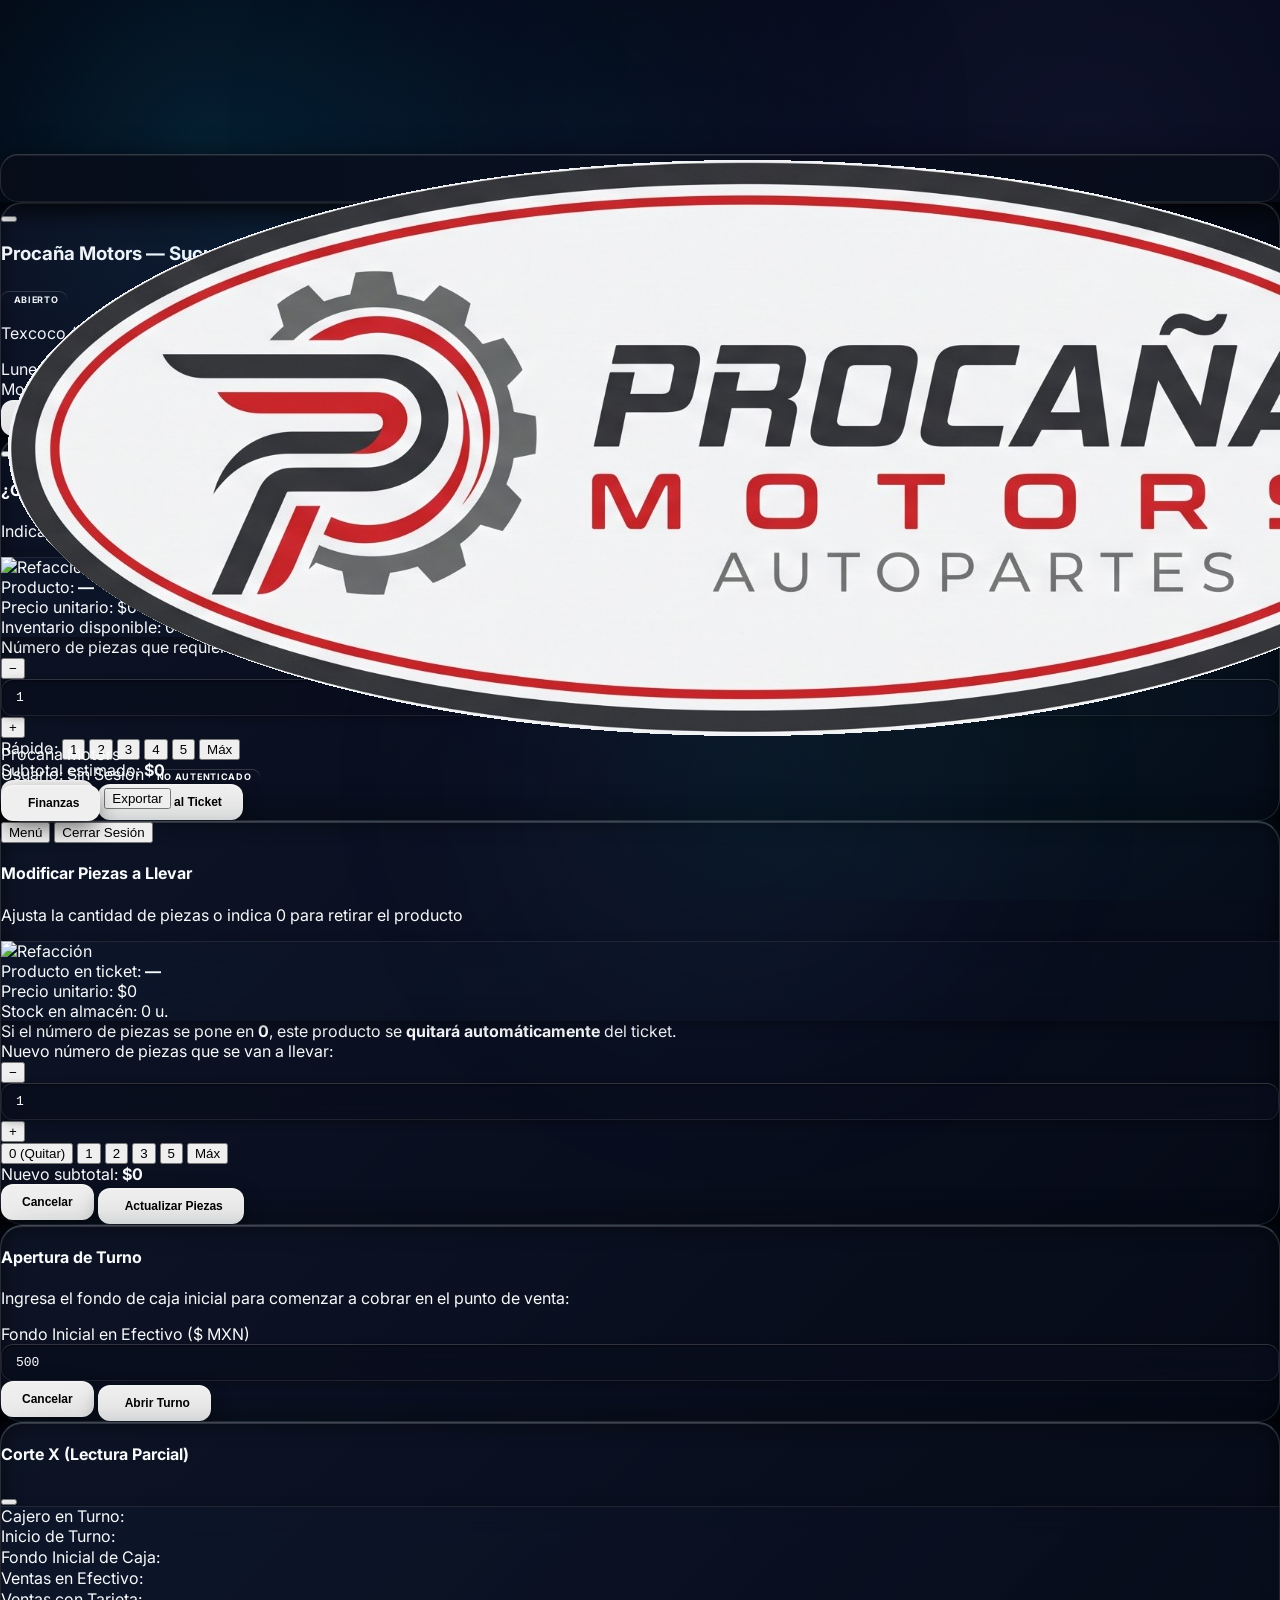
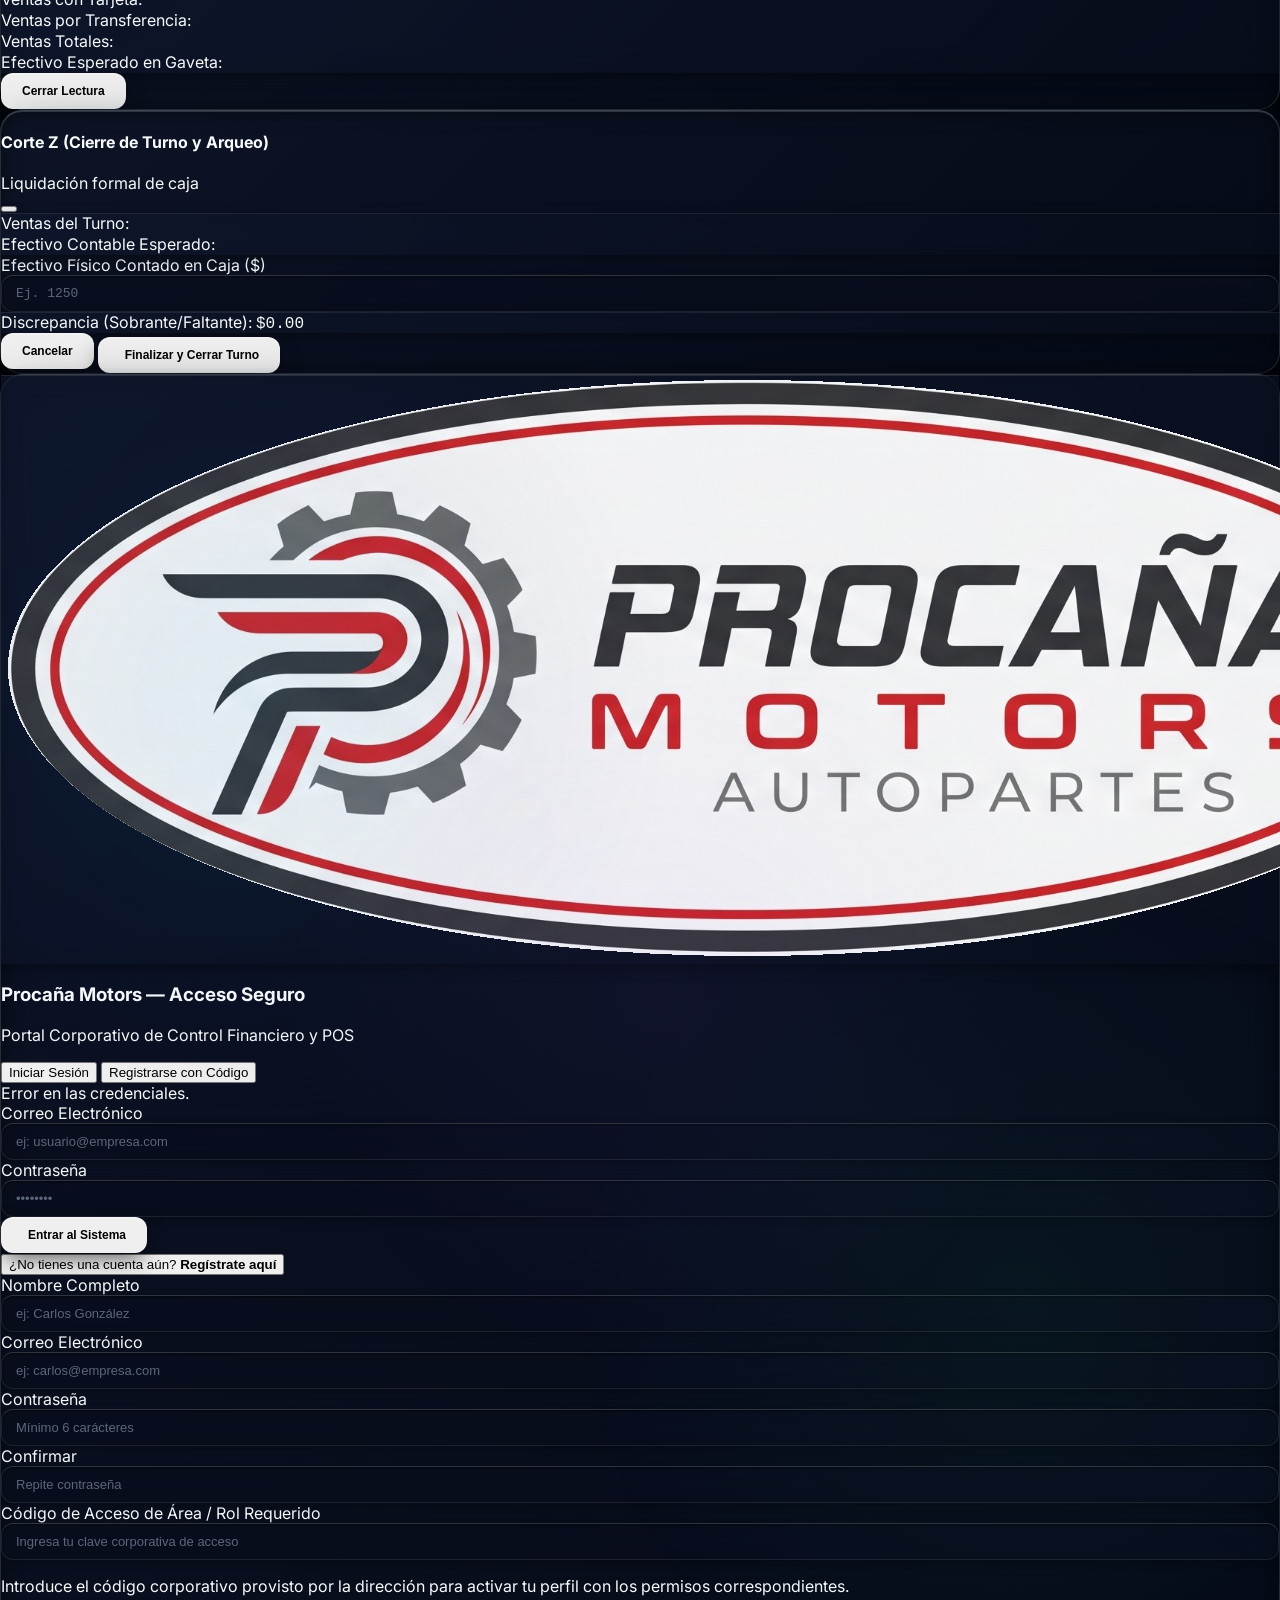
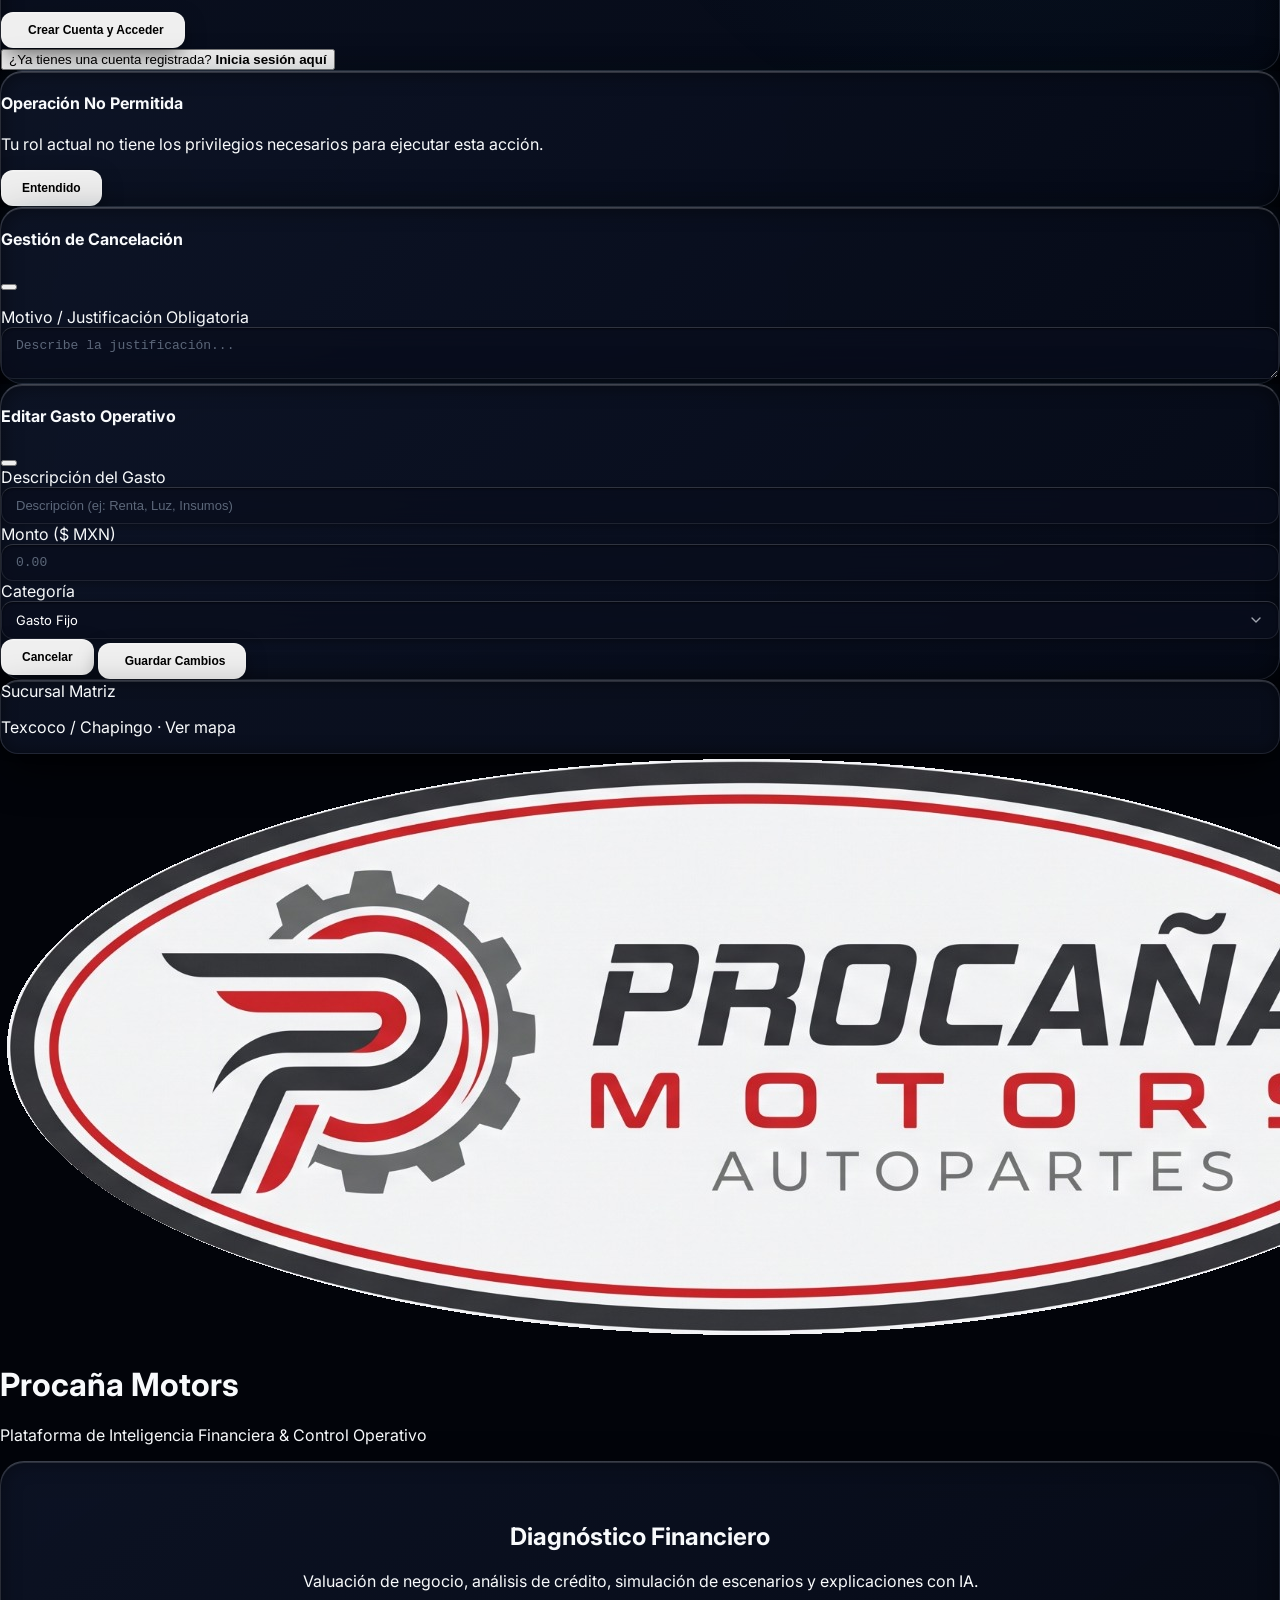
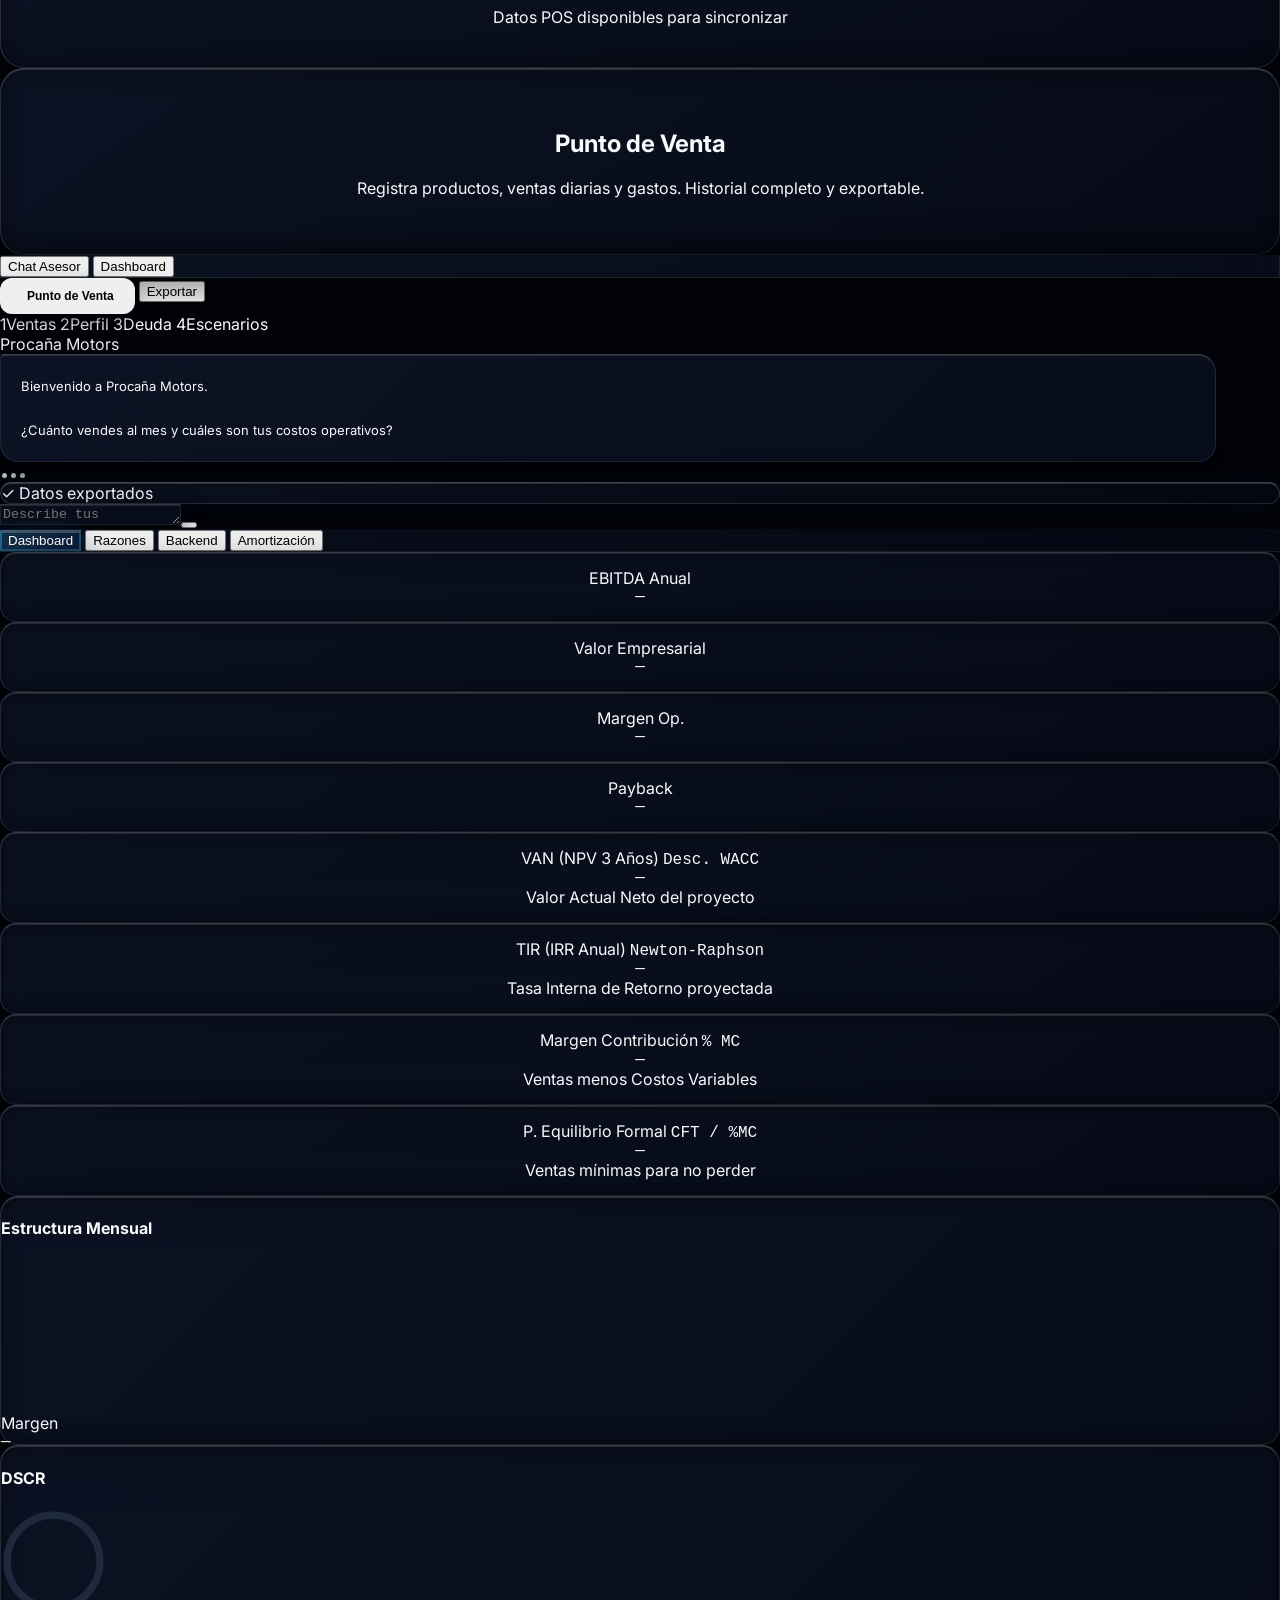
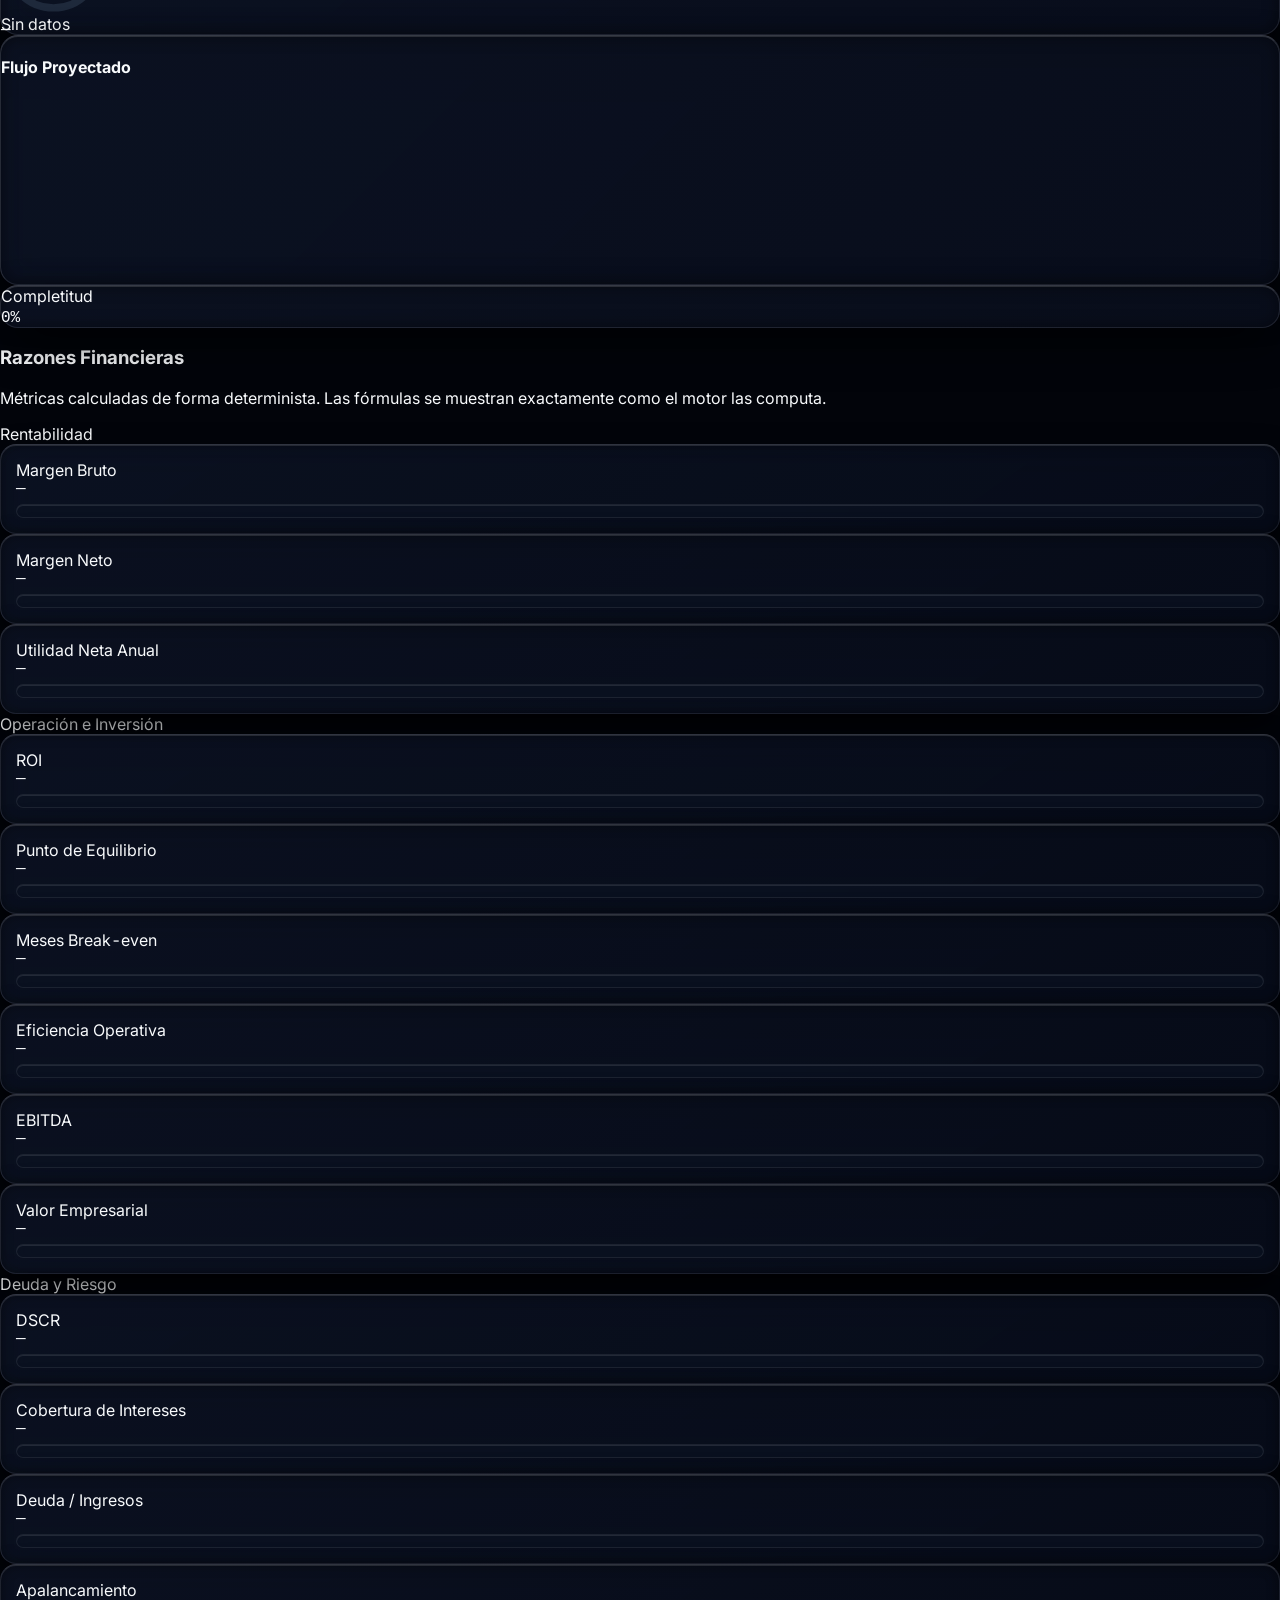
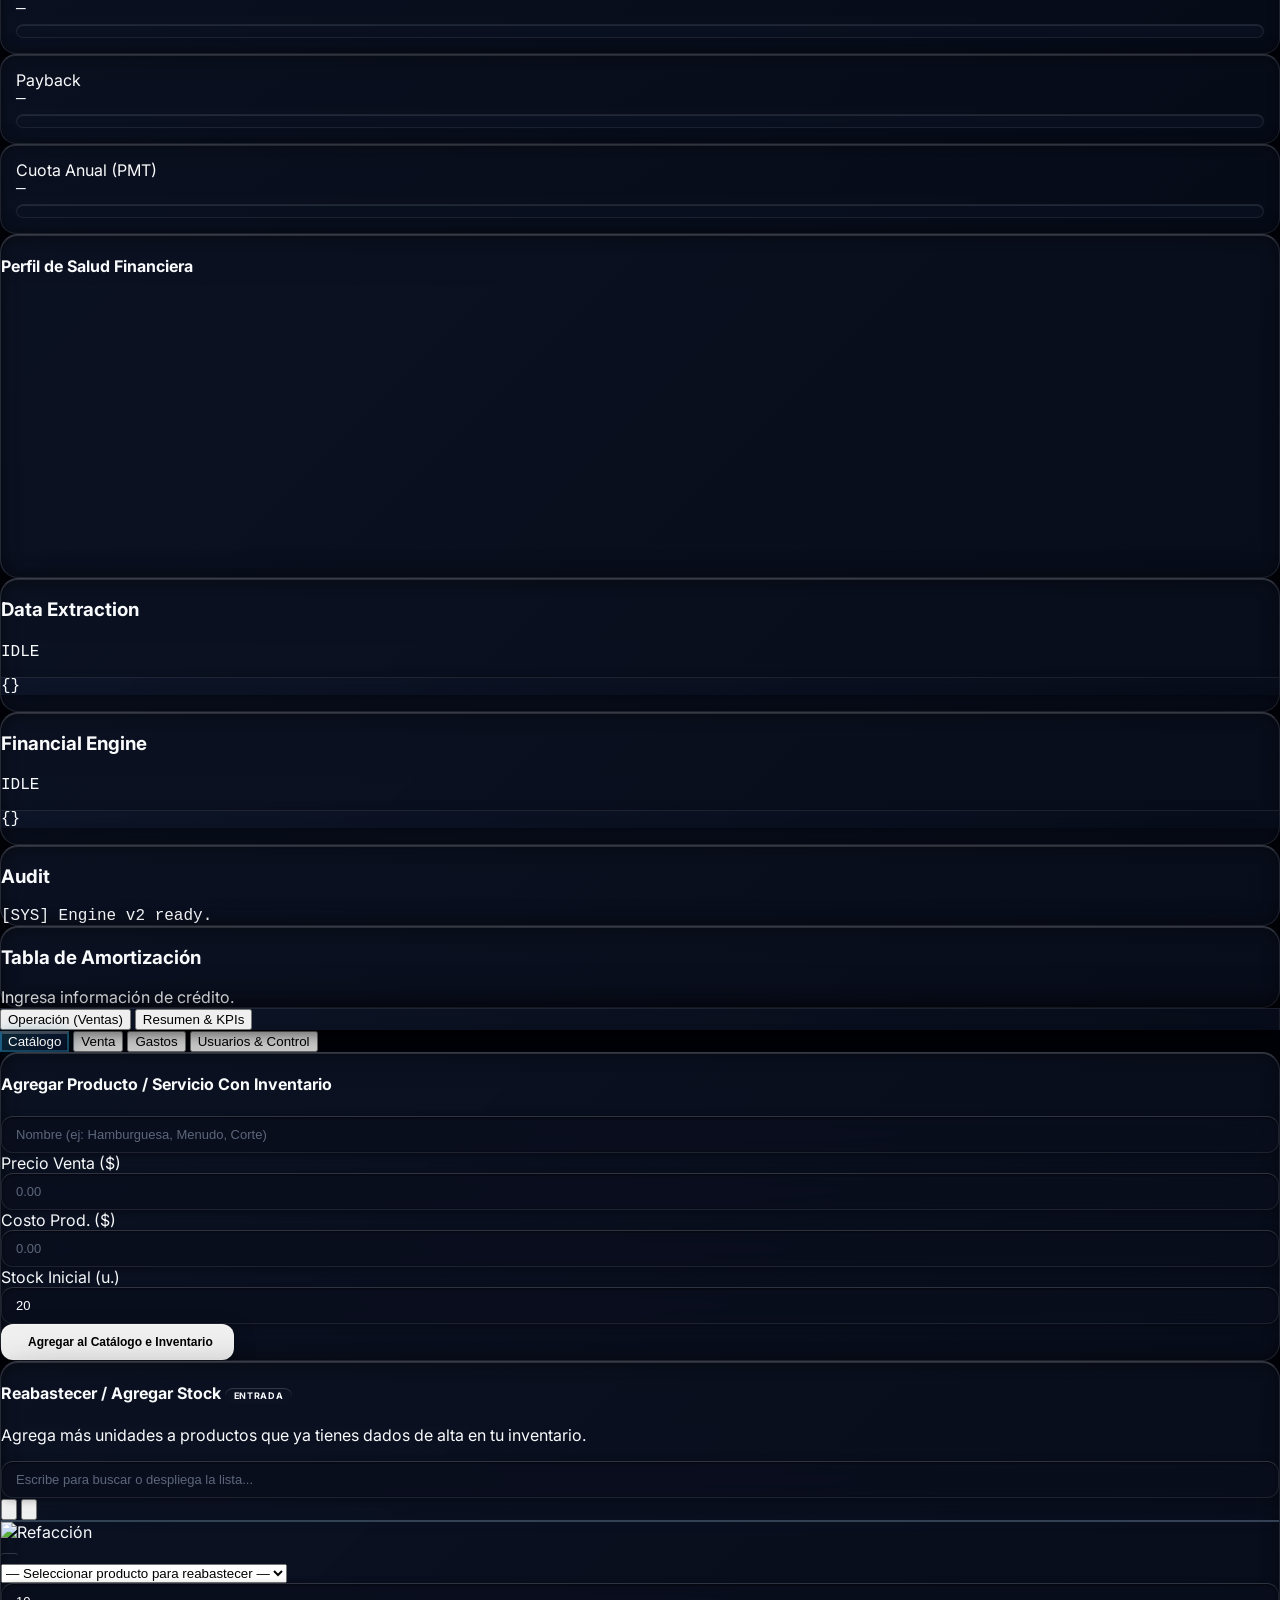
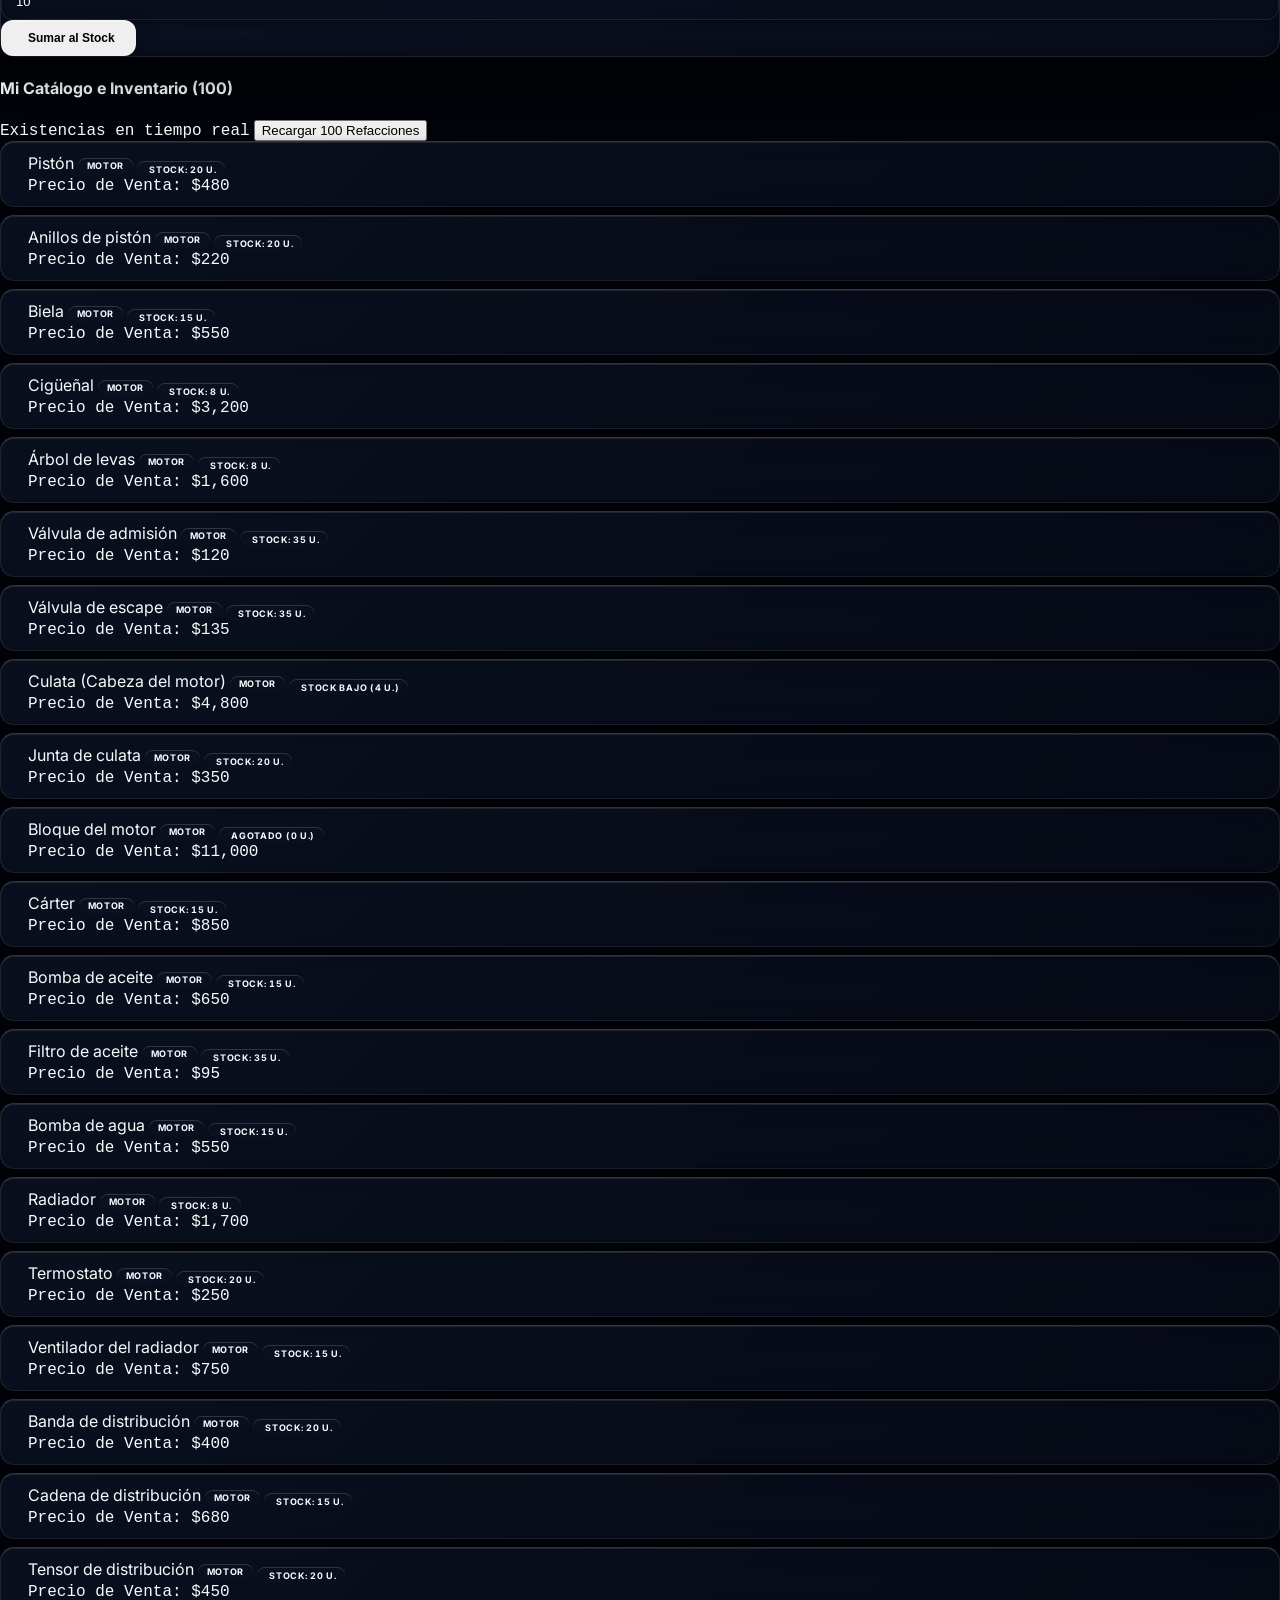
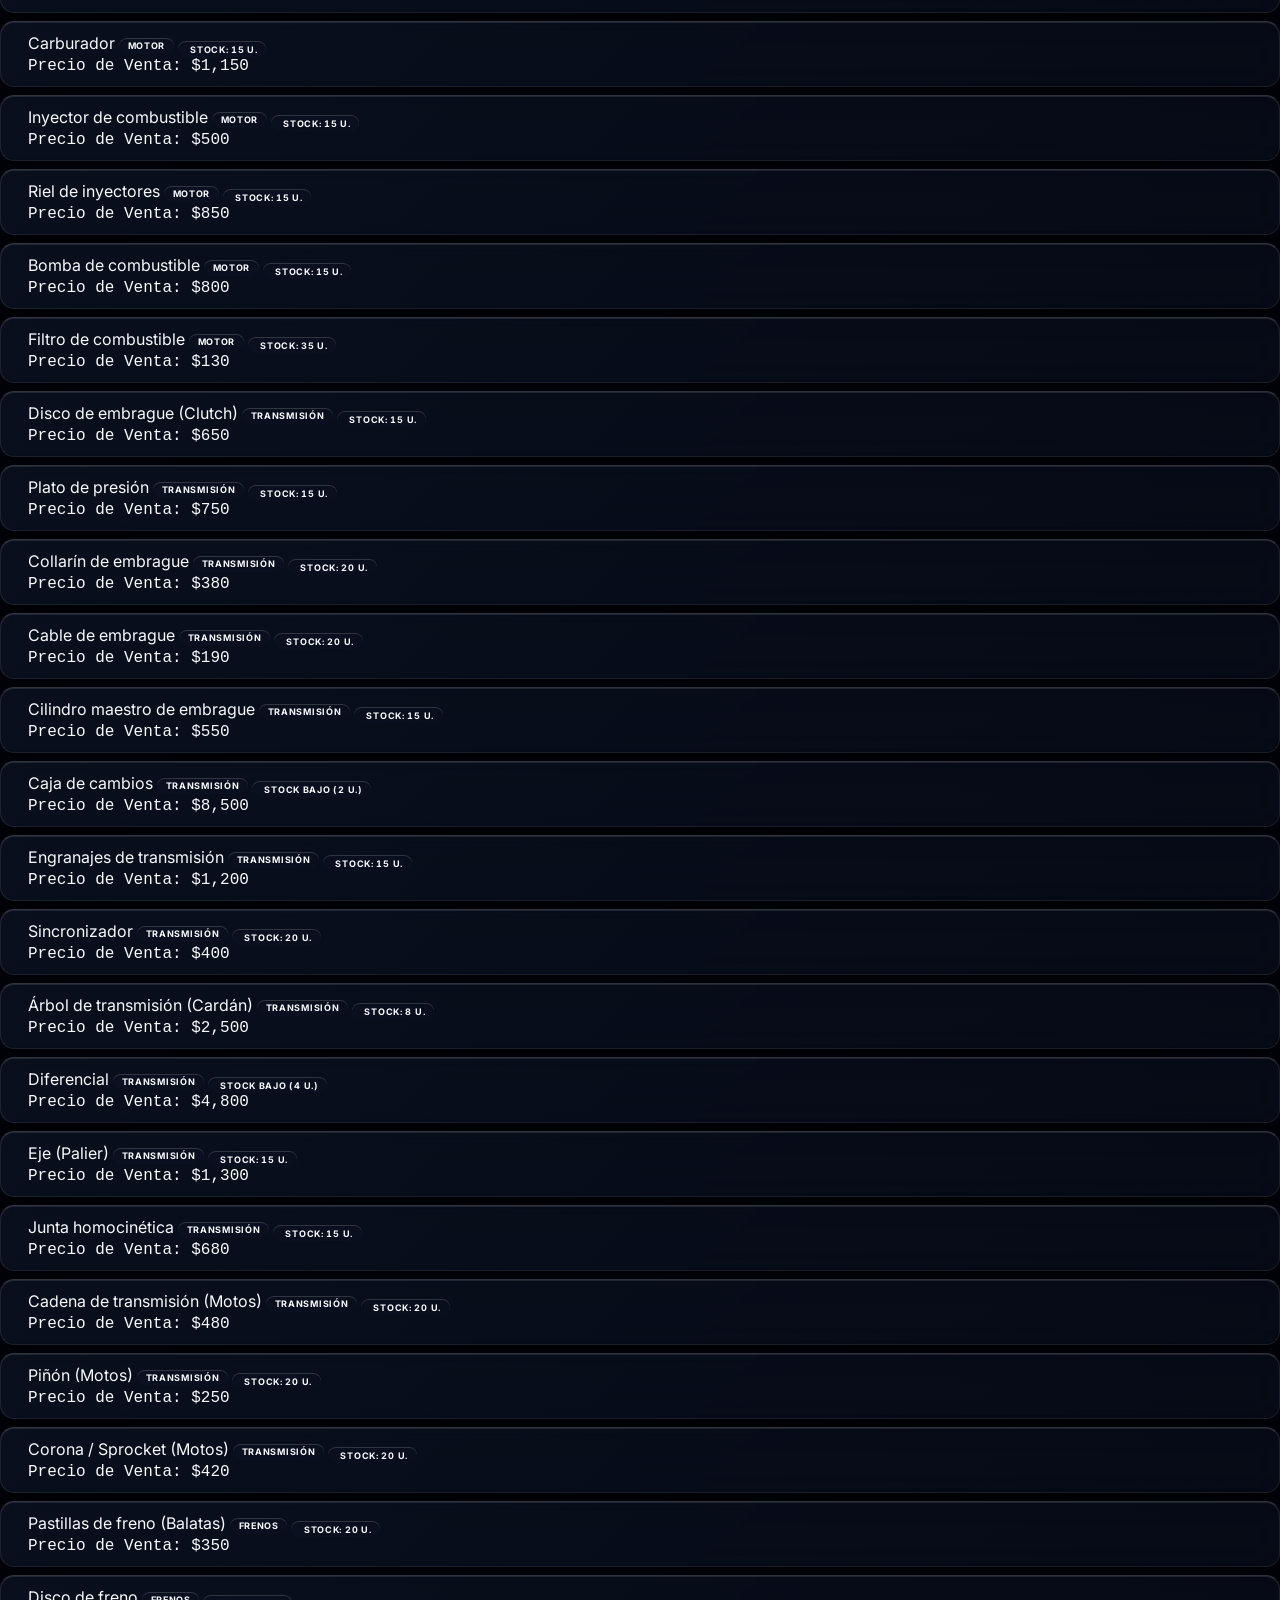
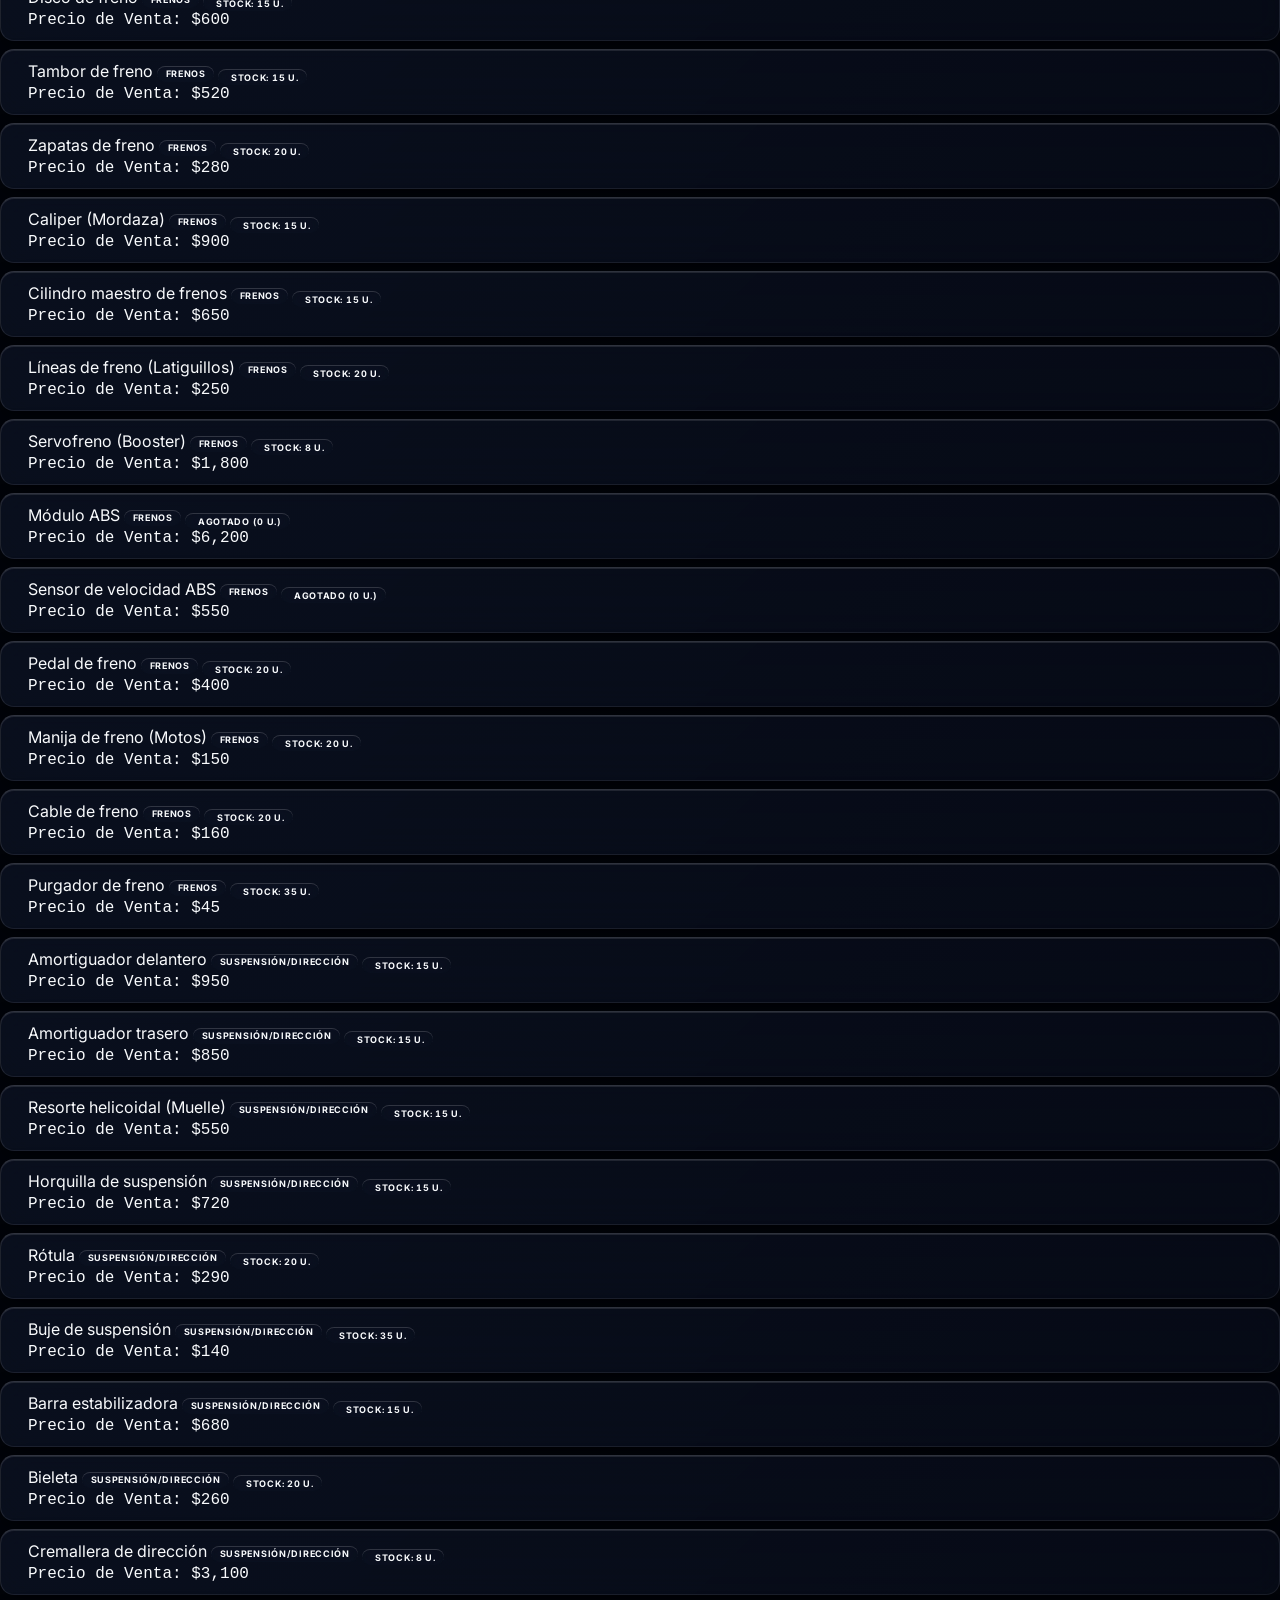
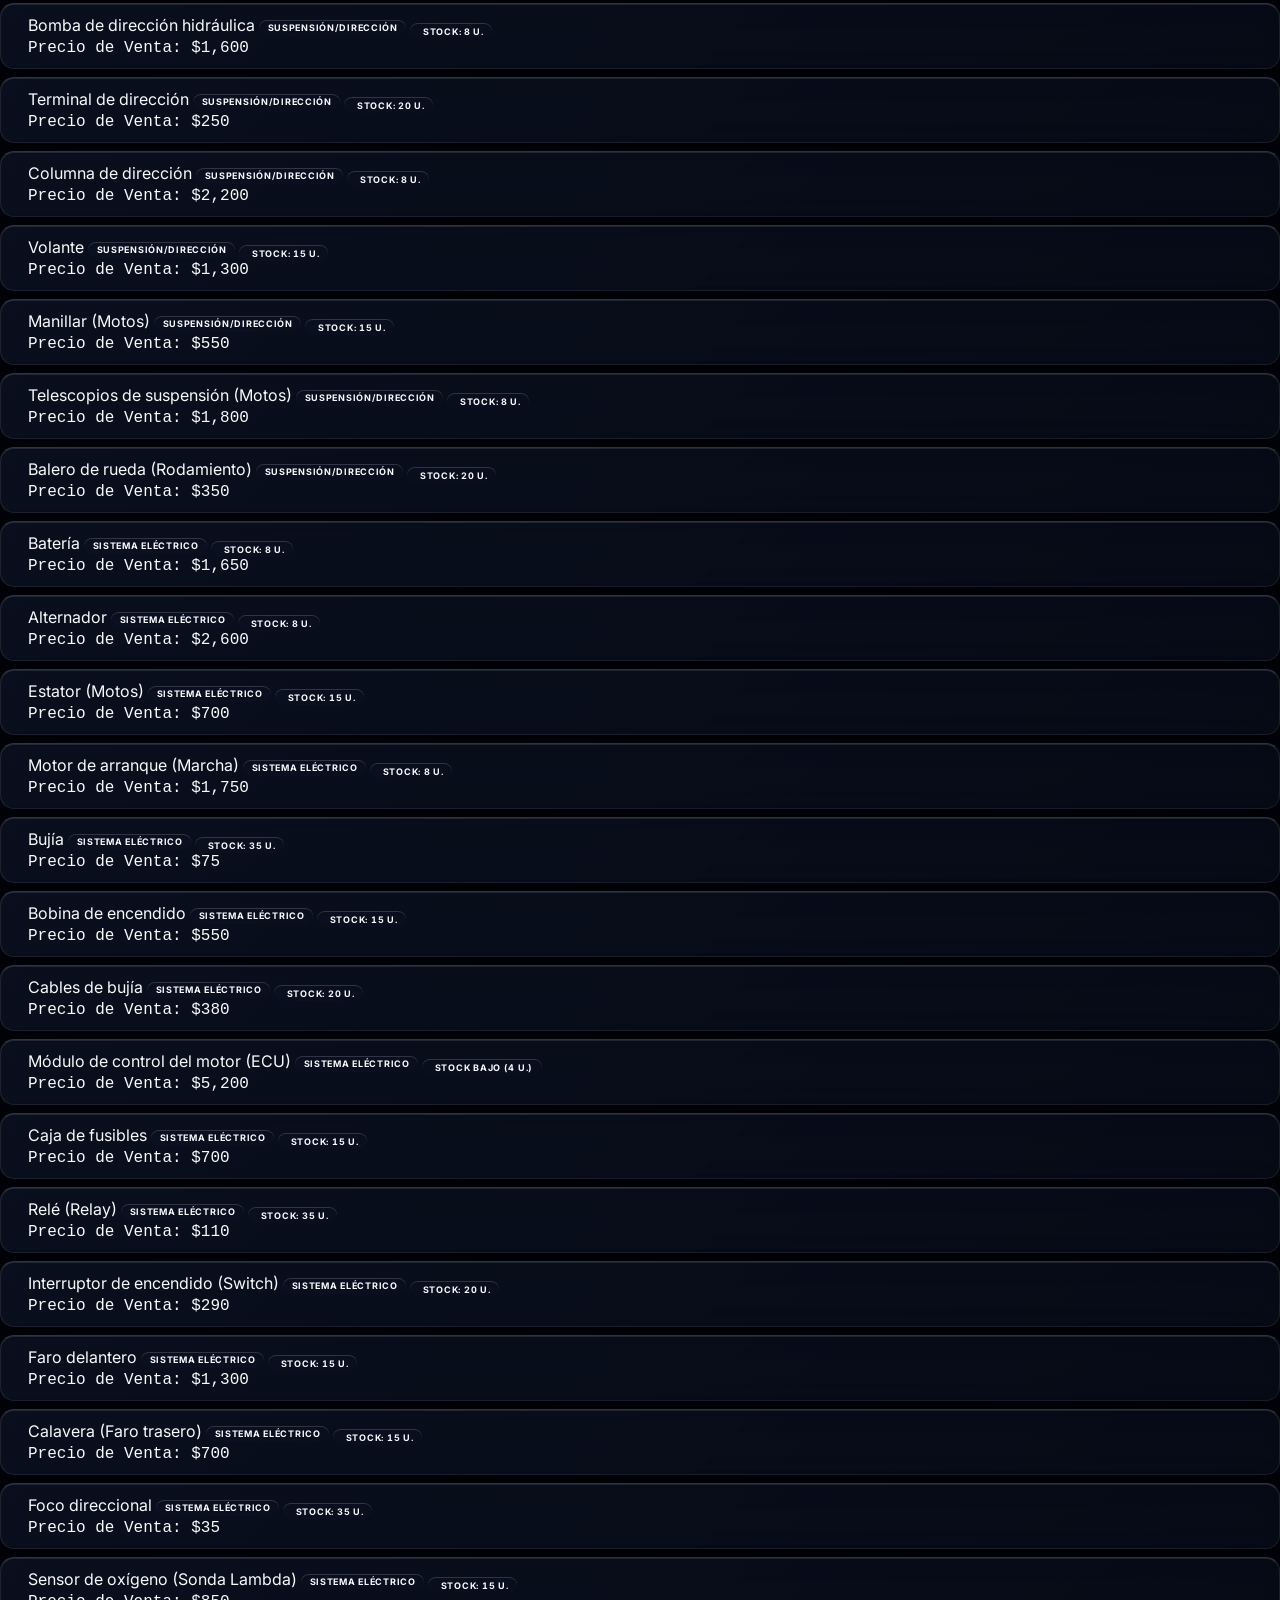
==== commit a042ba6b: "feat(responsive): agregar soporte móvil completo, barra de pestañas deslizables y layout táctil" ====
--- a/index.html
+++ b/index.html
@@ -2,7 +2,7 @@
 <html lang="es">
 <head>
 <meta charset="UTF-8">
-<meta name="viewport" content="width=device-width,initial-scale=1.0">
+<meta name="viewport" content="width=device-width, initial-scale=1.0, maximum-scale=1.0, user-scalable=no, viewport-fit=cover">
 <title>Procaña Motors — Plataforma Financiera & POS</title>
 <script src="https://cdn.tailwindcss.com"></script>
 <link href="https://fonts.googleapis.com/css2?family=Inter:wght@300;400;500;600;700;800&display=swap" rel="stylesheet">
@@ -56,7 +56,7 @@
         <div class="h-4 w-[1px] bg-slate-700/60 mx-1"></div>
         <div id="session-user-badge" class="flex items-center gap-1.5 sm:gap-2">
             <span class="text-slate-400 text-[11px] hidden md:inline">Usuario:</span>
-            <span id="session-user-name" class="font-semibold text-white text-[11.5px]">Sin Sesión</span>
+            <span id="session-user-name" class="font-semibold text-white text-[11.5px] truncate max-w-[90px] sm:max-w-none">Sin Sesión</span>
             <span id="session-role-pill" class="pill bg-slate-800 text-slate-500 border border-slate-700 font-bold text-[9px] uppercase">NO AUTENTICADO</span>
         </div>
     </div>
@@ -583,7 +583,7 @@
 <div class="absolute inset-0 opacity-[0.015] pointer-events-none" style="background-image:radial-gradient(#94a3b8 1px,transparent 1px);background-size:30px 30px"></div>
 
 <!-- Tarjetita en Esquina Superior Izquierda: Sucursal Matriz (Abre Ventana Flotante con Mapa) -->
-<div id="menu-card-location" onclick="openBranchModal()" class="absolute top-5 left-5 sm:top-6 sm:left-6 z-20 glass-light px-3.5 py-2 rounded-xl border border-slate-700/80 hover:border-emerald-500/50 cursor-pointer transition-all shadow-lg flex items-center gap-2.5 group fin" title="Clic para ver mapa y localización GPS">
+<div id="menu-card-location" onclick="openBranchModal()" class="static sm:absolute top-5 left-5 sm:top-6 sm:left-6 z-20 glass-light px-3.5 py-2 rounded-xl border border-slate-700/80 hover:border-emerald-500/50 cursor-pointer transition-all shadow-lg flex items-center gap-2.5 group fin mb-4 sm:mb-0 max-w-[90vw]" title="Clic para ver mapa y localización GPS">
     <div class="w-8 h-8 rounded-lg bg-gradient-to-br from-teal-500 to-emerald-600 flex items-center justify-center text-white shadow-sm shadow-emerald-600/30 shrink-0 group-hover:scale-105 transition">
         <i data-lucide="map-pin" class="w-4 h-4"></i>
     </div>
@@ -605,7 +605,7 @@
 <!-- 2 Tarjetas Principales del Menú -->
 <div class="flex flex-wrap gap-6 z-10 justify-center items-center max-w-4xl">
     <!-- Tarjeta 1: Asesoría Financiera -->
-    <div id="menu-card-advisor" class="menu-card glass-frosted w-72 fin transition-all" onclick="goTo('advisor')" style="animation-delay:.1s">
+    <div id="menu-card-advisor" class="menu-card glass-frosted w-full max-w-[280px] sm:w-72 fin transition-all" onclick="goTo('advisor')" style="animation-delay:.1s">
         <div class="w-14 h-14 rounded-xl bg-gradient-to-br from-sky-500 to-indigo-600 flex items-center justify-center mx-auto mb-5 shadow-lg shadow-sky-600/25"><i data-lucide="message-square-text" class="text-white w-7 h-7"></i></div>
         <h2 class="text-lg font-bold text-white mb-2">Diagnóstico Financiero</h2>
         <p id="menu-adv-desc" class="text-slate-400 text-xs leading-relaxed">Valuación de negocio, análisis de crédito, simulación de escenarios y explicaciones con IA.</p><div id="menu-adv-role-badge" class="mt-2.5"></div>
@@ -613,7 +613,7 @@
     </div>
 
     <!-- Tarjeta 2: Punto de Venta -->
-    <div id="menu-card-pos" class="menu-card glass-frosted w-72 fin transition-all" onclick="goTo('pos')" style="animation-delay:.2s">
+    <div id="menu-card-pos" class="menu-card glass-frosted w-full max-w-[280px] sm:w-72 fin transition-all" onclick="goTo('pos')" style="animation-delay:.2s">
         <div class="w-14 h-14 rounded-xl bg-gradient-to-br from-emerald-500 to-teal-600 flex items-center justify-center mx-auto mb-5 shadow-lg shadow-emerald-600/25"><i data-lucide="shopping-cart" class="text-white w-7 h-7"></i></div>
         <h2 class="text-lg font-bold text-white mb-2">Punto de Venta</h2>
         <p class="text-slate-400 text-xs leading-relaxed">Registra productos, ventas diarias y gastos. Historial completo y exportable.</p>
@@ -623,15 +623,27 @@
 </div>
 
 <!-- ===== MÓDULO: ASESORÍA FINANCIERA ===== -->
-<div id="view-advisor" class="flex-1 flex overflow-hidden hidden">
+<div id="view-advisor" class="flex-1 flex flex-col lg:flex-row overflow-hidden hidden">
+
+<!-- Selector Móvil: Chat Asesor vs Dashboard (< 1024px) -->
+<div class="lg:hidden flex items-center justify-center px-3 py-2 bg-slate-950/90 border-b border-slate-800/80 shrink-0 z-30">
+    <div class="grid grid-cols-2 p-1 bg-slate-900/90 rounded-xl border border-slate-800 w-full max-w-sm gap-1 shadow-inner">
+        <button type="button" id="mobile-adv-btn-chat" onclick="switchMobileAdvView('chat')" class="py-1.5 px-3 rounded-lg text-xs font-bold transition flex items-center justify-center gap-1.5 bg-sky-500/20 text-sky-300 border border-sky-500/40 shadow-sm">
+            <i data-lucide="message-square" class="w-3.5 h-3.5"></i>Chat Asesor
+        </button>
+        <button type="button" id="mobile-adv-btn-dash" onclick="switchMobileAdvView('dash')" class="py-1.5 px-3 rounded-lg text-xs font-bold transition flex items-center justify-center gap-1.5 text-slate-400 hover:text-slate-200">
+            <i data-lucide="layout-dashboard" class="w-3.5 h-3.5"></i>Dashboard
+        </button>
+    </div>
+</div>
 
 <!-- Chat -->
-<div class="w-[42%] flex flex-col border-r border-slate-800/80 bg-slate-900 relative z-10 shadow-2xl" style="min-width:360px">
+<div id="adv-col-chat" class="w-full lg:w-[42%] lg:min-w-[360px] flex flex-col border-r border-slate-800/80 bg-slate-900 relative z-10 shadow-2xl flex-1 lg:flex-initial overflow-hidden min-h-0 min-w-0">
 <div class="px-5 py-2.5 border-b border-slate-800/60 flex items-center justify-end gap-2 bg-slate-900/95 backdrop-blur-xl">
     <button onclick="goTo('pos')" class="pos-btn bg-gradient-to-r from-emerald-600 to-teal-600 hover:from-emerald-500 hover:to-teal-500 text-white text-[11px] font-semibold shadow-lg shadow-emerald-600/20 px-3 py-1.5"><i data-lucide="shopping-cart" class="w-3.5 h-3.5"></i>Punto de Venta</button>
     <button onclick="exportAdvisorDB()" title="Exportar" class="text-[10px] text-slate-500 hover:text-emerald-400 flex items-center gap-1 transition bg-slate-800/50 px-2.5 py-1.5 rounded-lg border border-slate-700/50"><i data-lucide="download" class="w-3 h-3"></i>Exportar</button>
 </div>
-<div class="px-5 py-2.5 flex items-center gap-0.5 text-[9px] font-bold uppercase tracking-[.1em] border-b border-slate-800/40">
+<div class="px-3 sm:px-5 py-2.5 flex items-center gap-0.5 text-[9px] font-bold uppercase tracking-[.1em] border-b border-slate-800/40 overflow-x-auto hide-sb flex-nowrap w-full min-w-0 shrink-0">
     <span id="s1" class="flex items-center gap-1 text-sky-400"><span class="w-4 h-4 rounded-full bg-sky-500 text-white flex items-center justify-center text-[8px]">1</span>Ventas</span><i data-lucide="chevron-right" class="w-3 h-3 text-slate-700 mx-1"></i>
     <span id="s2" class="flex items-center gap-1 text-slate-600"><span class="w-4 h-4 rounded-full bg-slate-700 text-slate-400 flex items-center justify-center text-[8px]">2</span>Perfil</span><i data-lucide="chevron-right" class="w-3 h-3 text-slate-700 mx-1"></i>
     <span id="s3" class="flex items-center gap-1 text-slate-600"><span class="w-4 h-4 rounded-full bg-slate-700 text-slate-400 flex items-center justify-center text-[8px]">3</span>Deuda</span><i data-lucide="chevron-right" class="w-3 h-3 text-slate-700 mx-1"></i>
@@ -652,18 +664,18 @@
 </div>
 
 <!-- Dashboard -->
-<div class="flex-1 bg-[#020617] flex flex-col relative overflow-hidden">
+<div id="adv-col-dash" class="w-full lg:flex-1 bg-[#020617] flex-col relative overflow-hidden hidden lg:flex flex-1">
 <div class="absolute inset-0 opacity-[0.012] pointer-events-none" style="background-image:radial-gradient(#94a3b8 1px,transparent 1px);background-size:30px 30px"></div>
-<div class="flex border-b border-slate-800/60 px-5 pt-3 gap-1.5 z-10 bg-slate-950/50 backdrop-blur-md">
+<div class="flex border-b border-slate-800/60 px-3 sm:px-5 pt-2 sm:pt-3 gap-1 sm:gap-1.5 z-10 bg-slate-950/50 backdrop-blur-md overflow-x-auto hide-sb flex-nowrap">
     <button onclick="showAdvTab('dash')" id="t-dash" class="tab-on px-4 py-2 rounded-t-lg border border-b-0 border-slate-700/60 text-[10px] font-bold uppercase tracking-wider transition flex items-center gap-1.5"><i data-lucide="layout-dashboard" class="w-3.5 h-3.5"></i>Dashboard</button>
     <button onclick="showAdvTab('ratios')" id="t-ratios" class="px-4 py-2 rounded-t-lg border border-b-0 border-transparent text-[10px] font-bold uppercase tracking-wider text-slate-500 hover:text-slate-300 transition flex items-center gap-1.5"><i data-lucide="ratio" class="w-3.5 h-3.5"></i>Razones</button>
     <button onclick="showAdvTab('back')" id="t-back" class="px-4 py-2 rounded-t-lg border border-b-0 border-transparent text-[10px] font-bold uppercase tracking-wider text-slate-500 hover:text-slate-300 transition flex items-center gap-1.5"><i data-lucide="server" class="w-3.5 h-3.5"></i>Backend</button>
     <button onclick="showAdvTab('amor')" id="t-amor" class="px-4 py-2 rounded-t-lg border border-b-0 border-transparent text-[10px] font-bold uppercase tracking-wider text-slate-500 hover:text-slate-300 transition flex items-center gap-1.5"><i data-lucide="table-2" class="w-3.5 h-3.5"></i>Amortización</button>
 </div>
 <div id="v-dash" class="flex-1 overflow-y-auto p-5 space-y-4 z-10">
-    <div class="grid grid-cols-4 gap-3"><div class="card"><div class="text-[9px] text-slate-500 uppercase font-bold tracking-wider mb-1.5">EBITDA Anual</div><div class="text-xl font-bold mono text-slate-600" id="m-ebitda">—</div></div><div class="card"><div class="text-[9px] text-slate-500 uppercase font-bold tracking-wider mb-1.5">Valor Empresarial</div><div class="text-xl font-bold mono text-slate-600" id="m-ev">—</div></div><div class="card"><div class="text-[9px] text-slate-500 uppercase font-bold tracking-wider mb-1.5">Margen Op.</div><div class="text-xl font-bold mono text-slate-600" id="m-margin">—</div></div><div class="card"><div class="text-[9px] text-slate-500 uppercase font-bold tracking-wider mb-1.5">Payback</div><div class="text-xl font-bold mono text-slate-600" id="m-payback">—</div></div></div>
+    <div class="grid grid-cols-2 sm:grid-cols-4 gap-2.5 sm:gap-3"><div class="card"><div class="text-[9px] text-slate-500 uppercase font-bold tracking-wider mb-1.5">EBITDA Anual</div><div class="text-xl font-bold mono text-slate-600" id="m-ebitda">—</div></div><div class="card"><div class="text-[9px] text-slate-500 uppercase font-bold tracking-wider mb-1.5">Valor Empresarial</div><div class="text-xl font-bold mono text-slate-600" id="m-ev">—</div></div><div class="card"><div class="text-[9px] text-slate-500 uppercase font-bold tracking-wider mb-1.5">Margen Op.</div><div class="text-xl font-bold mono text-slate-600" id="m-margin">—</div></div><div class="card"><div class="text-[9px] text-slate-500 uppercase font-bold tracking-wider mb-1.5">Payback</div><div class="text-xl font-bold mono text-slate-600" id="m-payback">—</div></div></div>
     <!-- FILA 2 DE MÉTRICAS AVANZADAS (TIR, VAN, MARGEN DE CONTRIBUCIÓN, PUNTO DE EQUILIBRIO FORMAL) -->
-    <div class="grid grid-cols-4 gap-3 mt-3">
+    <div class="grid grid-cols-2 sm:grid-cols-4 gap-2.5 sm:gap-3 mt-3">
         <div class="card border-sky-500/20 bg-sky-500/5">
             <div class="text-[9px] text-sky-400 uppercase font-bold tracking-wider mb-1 flex items-center justify-between">
                 <span>VAN (NPV 3 Años)</span>
@@ -697,10 +709,10 @@
             <div class="text-[9.5px] text-slate-500 mt-0.5">Ventas mínimas para no perder</div>
         </div>
     </div>
-    <div class="grid grid-cols-5 gap-4">
-        <div class="col-span-2 glass rounded-xl p-4"><h4 class="text-[10px] text-slate-400 uppercase font-bold tracking-wider mb-3">Estructura Mensual</h4><div class="relative flex items-center justify-center" style="height:185px"><canvas id="cDonut"></canvas><div class="absolute text-center pointer-events-none"><div class="text-[10px] text-slate-500">Margen</div><div class="text-xl font-bold mono text-slate-400" id="donutC">—</div></div></div></div>
-        <div class="col-span-1 glass rounded-xl p-4 flex flex-col items-center justify-center"><h4 class="text-[10px] text-slate-400 uppercase font-bold tracking-wider mb-4">DSCR</h4><div class="relative" style="width:105px;height:105px"><svg viewBox="0 0 36 36" class="w-full h-full -rotate-90"><path d="M18 2.0845a15.9155 15.9155 0 010 31.831 15.9155 15.9155 0 010-31.831" fill="none" stroke="#1e293b" stroke-width="2.5"/><path id="garc" d="M18 2.0845a15.9155 15.9155 0 010 31.831 15.9155 15.9155 0 010-31.831" fill="none" stroke="#334155" stroke-width="2.5" stroke-dasharray="0,100" class="gauge-arc"/></svg><div class="absolute inset-0 flex flex-col items-center justify-center"><span class="text-2xl font-bold mono text-slate-500" id="gVal">—</span></div></div><span class="mt-3 text-[10px] font-bold uppercase tracking-wider text-slate-600" id="gLbl">Sin datos</span></div>
-        <div class="col-span-2 glass rounded-xl p-4"><h4 class="text-[10px] text-slate-400 uppercase font-bold tracking-wider mb-3">Flujo Proyectado</h4><div style="height:185px"><canvas id="cBars"></canvas></div></div>
+    <div class="grid grid-cols-1 md:grid-cols-5 gap-3 sm:gap-4">
+        <div class="col-span-1 md:col-span-2 glass rounded-xl p-4"><h4 class="text-[10px] text-slate-400 uppercase font-bold tracking-wider mb-3">Estructura Mensual</h4><div class="relative flex items-center justify-center" style="height:185px"><canvas id="cDonut"></canvas><div class="absolute text-center pointer-events-none"><div class="text-[10px] text-slate-500">Margen</div><div class="text-xl font-bold mono text-slate-400" id="donutC">—</div></div></div></div>
+        <div class="col-span-1 md:col-span-1 glass rounded-xl p-4 flex flex-col items-center justify-center"><h4 class="text-[10px] text-slate-400 uppercase font-bold tracking-wider mb-4">DSCR</h4><div class="relative" style="width:105px;height:105px"><svg viewBox="0 0 36 36" class="w-full h-full -rotate-90"><path d="M18 2.0845a15.9155 15.9155 0 010 31.831 15.9155 15.9155 0 010-31.831" fill="none" stroke="#1e293b" stroke-width="2.5"/><path id="garc" d="M18 2.0845a15.9155 15.9155 0 010 31.831 15.9155 15.9155 0 010-31.831" fill="none" stroke="#334155" stroke-width="2.5" stroke-dasharray="0,100" class="gauge-arc"/></svg><div class="absolute inset-0 flex flex-col items-center justify-center"><span class="text-2xl font-bold mono text-slate-500" id="gVal">—</span></div></div><span class="mt-3 text-[10px] font-bold uppercase tracking-wider text-slate-600" id="gLbl">Sin datos</span></div>
+        <div class="col-span-1 md:col-span-2 glass rounded-xl p-4"><h4 class="text-[10px] text-slate-400 uppercase font-bold tracking-wider mb-3">Flujo Proyectado</h4><div style="height:185px"><canvas id="cBars"></canvas></div></div>
     </div>
     <div class="glass rounded-xl p-4 flex items-center gap-4"><span class="text-[9px] text-slate-400 uppercase font-bold tracking-wider shrink-0">Completitud</span><div class="flex-1 h-2 bg-slate-800 rounded-full overflow-hidden"><div id="qBar" class="h-full bg-rose-500 fill" style="width:0%"></div></div><span id="qTxt" class="text-[11px] mono font-bold text-rose-400 w-10 text-right">0%</span><div id="qDots" class="flex gap-1.5"></div></div>
 </div>
@@ -709,29 +721,29 @@
     <h3 class="text-sm font-bold text-white flex items-center gap-2 mb-1"><i data-lucide="ratio" class="w-4 h-4 text-sky-400"></i>Razones Financieras</h3>
     <p class="text-[11px] text-slate-500 mb-3">Métricas calculadas de forma determinista. Las fórmulas se muestran exactamente como el motor las computa.</p>
     <div class="mb-1"><span class="text-[9px] text-emerald-400 uppercase font-bold tracking-widest flex items-center gap-1.5"><i data-lucide="trending-up" class="w-3 h-3"></i>Rentabilidad</span></div>
-    <div class="grid grid-cols-3 gap-3">
+    <div class="grid grid-cols-1 sm:grid-cols-2 lg:grid-cols-3 gap-2.5 sm:gap-3">
         <div class="ratio-card"><div class="text-[9px] text-slate-500 uppercase font-bold tracking-wider mb-1">Margen Bruto</div><div class="text-lg font-bold mono text-slate-600" id="r-gm">—</div><div class="formula"><span id="f-gm"></span></div></div>
         <div class="ratio-card"><div class="text-[9px] text-slate-500 uppercase font-bold tracking-wider mb-1">Margen Neto</div><div class="text-lg font-bold mono text-slate-600" id="r-nm">—</div><div class="formula"><span id="f-nm"></span></div></div>
         <div class="ratio-card"><div class="text-[9px] text-slate-500 uppercase font-bold tracking-wider mb-1">Utilidad Neta Anual</div><div class="text-lg font-bold mono text-slate-600" id="r-np">—</div><div class="formula"><span id="f-np"></span></div></div>
     </div>
     <div class="mt-3 mb-1"><span class="text-[9px] text-sky-400 uppercase font-bold tracking-widest flex items-center gap-1.5"><i data-lucide="target" class="w-3 h-3"></i>Operación e Inversión</span></div>
-    <div class="grid grid-cols-3 gap-3">
+    <div class="grid grid-cols-1 sm:grid-cols-2 lg:grid-cols-3 gap-2.5 sm:gap-3">
         <div class="ratio-card"><div class="text-[9px] text-slate-500 uppercase font-bold tracking-wider mb-1">ROI</div><div class="text-lg font-bold mono text-slate-600" id="r-roi">—</div><div class="formula"><span id="f-roi"></span></div></div>
         <div class="ratio-card"><div class="text-[9px] text-slate-500 uppercase font-bold tracking-wider mb-1">Punto de Equilibrio</div><div class="text-lg font-bold mono text-slate-600" id="r-be">—</div><div class="formula"><span id="f-be"></span></div></div>
         <div class="ratio-card"><div class="text-[9px] text-slate-500 uppercase font-bold tracking-wider mb-1">Meses Break-even</div><div class="text-lg font-bold mono text-slate-600" id="r-bem">—</div><div class="formula"><span id="f-bem"></span></div></div>
     </div>
-    <div class="grid grid-cols-3 gap-3 mt-3">
+    <div class="grid grid-cols-1 sm:grid-cols-2 lg:grid-cols-3 gap-2.5 sm:gap-3 mt-3">
         <div class="ratio-card"><div class="text-[9px] text-slate-500 uppercase font-bold tracking-wider mb-1">Eficiencia Operativa</div><div class="text-lg font-bold mono text-slate-600" id="r-eff">—</div><div class="formula"><span id="f-eff"></span></div></div>
         <div class="ratio-card"><div class="text-[9px] text-slate-500 uppercase font-bold tracking-wider mb-1">EBITDA</div><div class="text-lg font-bold mono text-slate-600" id="r-ebitda2">—</div><div class="formula"><span id="f-ebitda"></span></div></div>
         <div class="ratio-card"><div class="text-[9px] text-slate-500 uppercase font-bold tracking-wider mb-1">Valor Empresarial</div><div class="text-lg font-bold mono text-slate-600" id="r-ev2">—</div><div class="formula"><span id="f-ev"></span></div></div>
     </div>
     <div class="mt-3 mb-1"><span class="text-[9px] text-rose-400 uppercase font-bold tracking-widest flex items-center gap-1.5"><i data-lucide="shield-alert" class="w-3 h-3"></i>Deuda y Riesgo</span></div>
-    <div class="grid grid-cols-3 gap-3">
+    <div class="grid grid-cols-1 sm:grid-cols-2 lg:grid-cols-3 gap-2.5 sm:gap-3">
         <div class="ratio-card"><div class="text-[9px] text-slate-500 uppercase font-bold tracking-wider mb-1">DSCR</div><div class="text-lg font-bold mono text-slate-600" id="r-dscr">—</div><div class="formula"><span id="f-dscr"></span></div></div>
         <div class="ratio-card"><div class="text-[9px] text-slate-500 uppercase font-bold tracking-wider mb-1">Cobertura de Intereses</div><div class="text-lg font-bold mono text-slate-600" id="r-icr">—</div><div class="formula"><span id="f-icr"></span></div></div>
         <div class="ratio-card"><div class="text-[9px] text-slate-500 uppercase font-bold tracking-wider mb-1">Deuda / Ingresos</div><div class="text-lg font-bold mono text-slate-600" id="r-dti">—</div><div class="formula"><span id="f-dti"></span></div></div>
     </div>
-    <div class="grid grid-cols-3 gap-3 mt-3">
+    <div class="grid grid-cols-1 sm:grid-cols-2 lg:grid-cols-3 gap-2.5 sm:gap-3 mt-3">
         <div class="ratio-card"><div class="text-[9px] text-slate-500 uppercase font-bold tracking-wider mb-1">Apalancamiento</div><div class="text-lg font-bold mono text-slate-600" id="r-lev">—</div><div class="formula"><span id="f-lev"></span></div></div>
         <div class="ratio-card"><div class="text-[9px] text-slate-500 uppercase font-bold tracking-wider mb-1">Payback</div><div class="text-lg font-bold mono text-slate-600" id="r-pay">—</div><div class="formula"><span id="f-pay"></span></div></div>
         <div class="ratio-card"><div class="text-[9px] text-slate-500 uppercase font-bold tracking-wider mb-1">Cuota Anual (PMT)</div><div class="text-lg font-bold mono text-slate-600" id="r-pmt">—</div><div class="formula"><span id="f-pmt"></span></div></div>
@@ -744,17 +756,29 @@
 </div>
 
 <!-- ===== MÓDULO: PUNTO DE VENTA ===== -->
-<div id="view-pos" class="flex-1 flex overflow-hidden hidden">
+<div id="view-pos" class="flex-1 flex flex-col lg:flex-row overflow-hidden hidden">
+
+<!-- Selector Móvil: Operación vs Resumen (< 1024px) -->
+<div class="lg:hidden flex items-center justify-center px-3 py-2 bg-slate-950/90 border-b border-slate-800/80 shrink-0 z-30">
+    <div class="grid grid-cols-2 p-1 bg-slate-900/90 rounded-xl border border-slate-800 w-full max-w-sm gap-1 shadow-inner">
+        <button type="button" id="mobile-pos-btn-ops" onclick="switchMobilePosView('ops')" class="py-1.5 px-3 rounded-lg text-xs font-bold transition flex items-center justify-center gap-1.5 bg-emerald-500/20 text-emerald-300 border border-emerald-500/40 shadow-sm">
+            <i data-lucide="shopping-cart" class="w-3.5 h-3.5"></i>Operación (Ventas)
+        </button>
+        <button type="button" id="mobile-pos-btn-stats" onclick="switchMobilePosView('stats')" class="py-1.5 px-3 rounded-lg text-xs font-bold transition flex items-center justify-center gap-1.5 text-slate-400 hover:text-slate-200">
+            <i data-lucide="bar-chart-2" class="w-3.5 h-3.5"></i>Resumen & KPIs
+        </button>
+    </div>
+</div>
 
 <!-- POS: Panel Izquierdo - Catálogo -->
-<div class="w-[38%] flex flex-col border-r border-slate-800/80 bg-slate-900 relative" style="min-width:340px">
-
-<!-- POS Tabs -->
-<div class="flex border-b border-slate-800/40 px-4 pt-2 gap-1 overflow-x-auto hide-sb">
-    <button onclick="showPosTab('catalog')" id="pt-catalog" class="tab-on px-3 py-2 rounded-t-lg border border-b-0 border-slate-700/60 text-[10px] font-bold uppercase tracking-wider transition flex items-center gap-1.5 shrink-0"><i data-lucide="package" class="w-3 h-3"></i>Catálogo</button>
-    <button onclick="showPosTab('sell')" id="pt-sell" class="px-3 py-2 rounded-t-lg border border-b-0 border-transparent text-[10px] font-bold uppercase tracking-wider text-slate-500 hover:text-slate-300 transition flex items-center gap-1.5 shrink-0"><i data-lucide="receipt" class="w-3 h-3"></i>Venta</button>
-    <button onclick="showPosTab('expense')" id="pt-expense" class="px-3 py-2 rounded-t-lg border border-b-0 border-transparent text-[10px] font-bold uppercase tracking-wider text-slate-500 hover:text-slate-300 transition flex items-center gap-1.5 shrink-0"><i data-lucide="wallet" class="w-3 h-3"></i>Gastos</button>
-    <button onclick="showPosTab('users')" id="pt-users" class="px-3 py-2 rounded-t-lg border border-b-0 border-transparent text-[10px] font-bold uppercase tracking-wider text-purple-400/80 hover:text-purple-300 transition flex items-center gap-1.5 shrink-0 relative">
+<div id="pos-col-left" class="w-full lg:w-[38%] lg:min-w-[340px] flex flex-col border-r border-slate-800/80 bg-slate-900 relative flex-1 lg:flex-initial overflow-hidden min-h-0 min-w-0">
+
+<!-- POS Tabs (Scroll táctil horizontal y fluido) -->
+<div id="pos-ops-subtab-bar" class="flex border-b border-slate-800/40 px-3 sm:px-4 pt-2 gap-1.5 overflow-x-auto hide-sb flex-nowrap w-full min-w-0 shrink-0 select-none touch-pan-x z-20">
+    <button onclick="showPosTab('catalog')" id="pt-catalog" class="tab-on px-3 py-2 rounded-t-lg border border-b-0 border-slate-700/60 text-[10px] font-bold uppercase tracking-wider transition flex items-center gap-1.5 shrink-0 whitespace-nowrap"><i data-lucide="package" class="w-3 h-3"></i>Catálogo</button>
+    <button onclick="showPosTab('sell')" id="pt-sell" class="px-3 py-2 rounded-t-lg border border-b-0 border-transparent text-[10px] font-bold uppercase tracking-wider text-slate-500 hover:text-slate-300 transition flex items-center gap-1.5 shrink-0 whitespace-nowrap"><i data-lucide="receipt" class="w-3 h-3"></i>Venta</button>
+    <button onclick="showPosTab('expense')" id="pt-expense" class="px-3 py-2 rounded-t-lg border border-b-0 border-transparent text-[10px] font-bold uppercase tracking-wider text-slate-500 hover:text-slate-300 transition flex items-center gap-1.5 shrink-0 whitespace-nowrap"><i data-lucide="wallet" class="w-3 h-3"></i>Gastos</button>
+    <button onclick="showPosTab('users')" id="pt-users" class="px-3 py-2 rounded-t-lg border border-b-0 border-transparent text-[10px] font-bold uppercase tracking-wider text-purple-400/80 hover:text-purple-300 transition flex items-center gap-1.5 shrink-0 whitespace-nowrap relative">
         <i data-lucide="shield-check" class="w-3 h-3 text-purple-400"></i>Usuarios & Control
         <span id="tab-pending-badge" class="hidden w-2 h-2 rounded-full bg-amber-400 ml-0.5 animate-pulse"></span>
     </button>
@@ -1268,12 +1292,12 @@
 </div>
 
 <!-- POS: Panel Derecho - Resumen & Estadísticas -->
-<div class="flex-1 bg-[#020617] flex flex-col relative overflow-hidden">
+<div id="pos-col-right" class="w-full lg:flex-1 bg-[#020617] flex-col relative overflow-hidden hidden lg:flex flex-1">
 <div class="absolute inset-0 opacity-[0.012] pointer-events-none" style="background-image:radial-gradient(#94a3b8 1px,transparent 1px);background-size:30px 30px"></div>
 
 <!-- Subtab Bar: Resumen Diario vs Estadísticas -->
-<div class="px-5 pt-3 pb-0 flex items-center justify-between border-b border-slate-800/60 bg-slate-950/60 backdrop-blur-md z-10">
-    <div class="flex gap-1.5" id="pos-subtab-bar">
+<div class="px-3 sm:px-5 pt-2 sm:pt-3 pb-0 flex flex-wrap sm:flex-nowrap items-center justify-between border-b border-slate-800/60 bg-slate-950/60 backdrop-blur-md z-10 gap-2">
+    <div class="flex gap-1.5 overflow-x-auto hide-sb flex-nowrap w-full sm:w-auto pb-1 sm:pb-0" id="pos-subtab-bar">
         <button onclick="showPosViewMode('today')" id="btn-pos-today" class="tab-on px-4 py-2 rounded-t-lg border border-b-0 border-slate-700/60 text-[10.5px] font-bold uppercase tracking-wider transition flex items-center gap-1.5">
             <i data-lucide="calendar" class="w-3.5 h-3.5 text-emerald-400"></i>Resumen de Hoy
         </button>
@@ -1345,7 +1369,7 @@
             </button>
         </div>
     </div>
-    <div class="grid grid-cols-4 gap-3">
+    <div class="grid grid-cols-2 sm:grid-cols-4 gap-2.5 sm:gap-3">
         <div class="card"><div class="text-[9px] text-slate-500 uppercase font-bold tracking-wider mb-1">Ventas Hoy</div><div class="text-xl font-bold mono text-emerald-400" id="pos-sales-total">$0</div></div>
         <div class="card" id="card-pos-cogs"><div class="text-[9px] text-slate-500 uppercase font-bold tracking-wider mb-1">Costo Prod.</div><div class="text-xl font-bold mono text-rose-400" id="pos-cogs">$0</div></div>
         <div class="card"><div class="text-[9px] text-slate-500 uppercase font-bold tracking-wider mb-1">Gastos Hoy</div><div class="text-xl font-bold mono text-amber-400" id="pos-exp-total">$0</div></div>
@@ -1353,7 +1377,7 @@
     </div>
 
     <!-- Desglose por Método de Pago de Hoy -->
-    <div class="grid grid-cols-3 gap-2.5">
+    <div class="grid grid-cols-1 sm:grid-cols-3 gap-2 sm:gap-2.5">
         <div class="p-2.5 rounded-xl bg-slate-900/60 border border-emerald-500/25 flex items-center justify-between">
             <div class="flex items-center gap-2">
                 <span class="w-7 h-7 rounded-lg bg-emerald-500/20 text-emerald-400 flex items-center justify-center shrink-0"><i data-lucide="banknote" class="w-4 h-4"></i></span>
@@ -1412,7 +1436,7 @@
     <!-- Contenido estadístico si existen ventas -->
     <div id="stats-content" class="space-y-4 hidden">
         <!-- KPIs Principales -->
-        <div class="grid grid-cols-3 gap-3">
+        <div class="grid grid-cols-1 sm:grid-cols-3 gap-2.5 sm:gap-3">
             <!-- Producto Más Vendido (Hero) -->
             <div class="glass-light rounded-xl p-4 border border-amber-500/30 bg-gradient-to-br from-amber-500/10 via-slate-900/60 to-slate-900/80 flex flex-col justify-between">
                 <div class="flex items-center justify-between mb-2">
@@ -1526,7 +1550,7 @@
         </div>
 
         <!-- KPI Cards de Almacén -->
-        <div class="grid grid-cols-4 gap-3">
+        <div class="grid grid-cols-2 sm:grid-cols-4 gap-2.5 sm:gap-3">
             <div class="card border-teal-500/20 bg-teal-500/5">
                 <div class="text-[9px] text-teal-400 uppercase font-bold tracking-wider mb-1 flex items-center justify-center gap-1">
                     <i data-lucide="package" class="w-3 h-3"></i>Catálogo
@@ -1696,7 +1720,7 @@
 <script src="js/audit.js"></script>
 <script src="js/requests.js"></script>
 <script src="js/shifts.js"></script>
-<script src="js/custom-select.js"></script>
+<script src="js/custom-select.js"></script>
 <script src="js/auth.js"></script>
 <script src="js/pos.js"></script>
 <script src="js/advisor.js"></script>
--- a/css/style.css
+++ b/css/style.css
@@ -1,915 +1,1010 @@
-:root {
-    /* ===== SISTEMA DE DISEÑO BLACKMORPHISM / OBSIDIAN GLASS ===== */
-    --app-background: #02040a;
-
-    /* Superficies de Cristal Ahumado Oscuro (Alta Translucidez + Rim Light Sutil + Bisel Preciso) */
-    --glass-surface: linear-gradient(135deg, rgba(15, 23, 42, 0.72) 0%, rgba(10, 16, 31, 0.82) 100%);
-    --glass-surface-strong: linear-gradient(135deg, rgba(15, 23, 42, 0.85) 0%, rgba(6, 11, 24, 0.92) 100%);
-    --glass-surface-card: linear-gradient(145deg, rgba(15, 23, 42, 0.68) 0%, rgba(8, 14, 28, 0.78) 100%);
-    --glass-surface-row: linear-gradient(135deg, rgba(15, 23, 42, 0.60) 0%, rgba(8, 13, 26, 0.72) 100%);
-    --glass-border: rgba(255, 255, 255, 0.09);
-    --glass-border-top: rgba(255, 255, 255, 0.18);
-    --glass-border-left: rgba(255, 255, 255, 0.12);
-    --glass-blur: 20px;
-    --glass-shadow:
-        0 18px 45px -8px rgba(0, 0, 0, 0.85),
-        inset 0 1px 0 0 rgba(255, 255, 255, 0.14),
-        inset 0 0 16px rgba(0, 0, 0, 0.45);
-}
-
-* {
-    box-sizing: border-box;
-}
-
-body {
-    font-family: 'Inter', sans-serif;
-    background-color: var(--app-background);
-    background-image:
-        radial-gradient(750px circle at 15% 15%, rgba(14, 165, 233, 0.11) 0%, rgba(30, 58, 138, 0.05) 45%, transparent 70%),
-        radial-gradient(700px circle at 85% 20%, rgba(99, 102, 241, 0.09) 0%, rgba(79, 70, 229, 0.04) 45%, transparent 70%),
-        radial-gradient(800px circle at 80% 85%, rgba(16, 185, 129, 0.08) 0%, rgba(5, 150, 105, 0.03) 45%, transparent 70%),
-        radial-gradient(650px circle at 20% 85%, rgba(56, 189, 248, 0.07) 0%, transparent 65%),
-        linear-gradient(135deg, #02040a 0%, #060b18 45%, #030611 100%);
-    background-attachment: fixed;
-    color: #f8fafc;
-    margin: 0;
-    overflow: hidden;
-    height: 100vh;
-    position: relative;
-}
-
-/* Orbes atmosféricos sutiles con profundidad suave que no queman la vista */
-body::before,
-body::after {
-    content: "";
-    position: fixed;
-    border-radius: 50%;
-    pointer-events: none;
-    z-index: 0;
-    filter: blur(100px);
-}
-
-body::before {
-    width: 480px;
-    height: 480px;
-    top: -120px;
-    left: 28%;
-    background: radial-gradient(circle, rgba(14, 165, 233, 0.10) 0%, rgba(30, 58, 138, 0.04) 55%, transparent 75%);
-}
-
-body::after {
-    width: 520px;
-    height: 520px;
-    bottom: -150px;
-    right: 22%;
-    background: radial-gradient(circle, rgba(16, 185, 129, 0.08) 0%, rgba(99, 102, 241, 0.05) 55%, transparent 75%);
-}
-
-/* ===== SUPERFICIES DE CRISTAL OSCURO (.glass, .surface, .glass-light, .glass-frosted) ===== */
-.glass,
-.surface,
-.glass-light {
-    position: relative;
-    background: var(--glass-surface) !important;
-    backdrop-filter: blur(var(--glass-blur)) saturate(150%) !important;
-    -webkit-backdrop-filter: blur(var(--glass-blur)) saturate(150%) !important;
-    border: 1px solid var(--glass-border) !important;
-    border-top-color: var(--glass-border-top) !important;
-    border-left-color: var(--glass-border-left) !important;
-    border-radius: 18px;
-    box-shadow: var(--glass-shadow) !important;
-    transition: transform 200ms ease, box-shadow 200ms ease, border-color 200ms ease;
-}
-
-.glass-frosted {
-    position: relative;
-    background: var(--glass-surface-strong) !important;
-    backdrop-filter: blur(26px) saturate(160%) !important;
-    -webkit-backdrop-filter: blur(26px) saturate(160%) !important;
-    border: 1px solid rgba(255, 255, 255, 0.11) !important;
-    border-top-color: rgba(255, 255, 255, 0.22) !important;
-    border-left-color: rgba(255, 255, 255, 0.14) !important;
-    border-radius: 22px;
-    box-shadow:
-        0 24px 60px -10px rgba(0, 0, 0, 0.90),
-        0 0 24px -4px rgba(56, 189, 248, 0.08),
-        inset 0 1px 0 0 rgba(255, 255, 255, 0.16),
-        inset 0 0 20px rgba(0, 0, 0, 0.50) !important;
-    transition: transform 200ms ease, box-shadow 200ms ease, border-color 200ms ease;
-}
-
-.modal-backdrop-glass {
-    background: radial-gradient(circle at center, rgba(3, 7, 18, 0.75) 0%, rgba(2, 4, 10, 0.92) 100%) !important;
-    backdrop-filter: blur(16px) saturate(130%) !important;
-    -webkit-backdrop-filter: blur(16px) saturate(130%) !important;
-}
-
-.glow {
-    box-shadow:
-        0 0 24px rgba(56, 189, 248, 0.22),
-        inset 0 1px 0 rgba(255, 255, 255, 0.25) !important;
-    border-color: rgba(56, 189, 248, 0.45) !important;
-}
-
-.mono {
-    font-family: 'JetBrains Mono', 'Courier New', monospace;
-    font-variant-numeric: tabular-nums;
-}
-
-::-webkit-scrollbar { width: 5px; height: 5px; }
-::-webkit-scrollbar-track { background: rgba(255, 255, 255, 0.03); }
-::-webkit-scrollbar-thumb {
-    background: rgba(255, 255, 255, 0.24);
-    border-radius: 999px;
-    border: 1px solid rgba(255, 255, 255, 0.15);
-}
-::-webkit-scrollbar-thumb:hover { background: rgba(56, 189, 248, 0.5); }
-
-.typing span {
-    display: inline-block;
-    width: 5px;
-    height: 5px;
-    background: #e2e8f0;
-    border-radius: 50%;
-    animation: boing 1.3s infinite;
-    margin: 0 2px;
-}
-.typing span:nth-child(2) { animation-delay: .14s; }
-.typing span:nth-child(3) { animation-delay: .28s; }
-@keyframes boing {
-    0%, 100% { transform: translateY(0); opacity: .35; }
-    50% { transform: translateY(-5px); opacity: 1; }
-}
-
-.hide-sb::-webkit-scrollbar { display: none; }
-.lock { opacity: .45; pointer-events: none; }
-.fill { transition: width .85s cubic-bezier(.4, 0, .2, 1); }
-.fin { animation: fadeUp .35s ease forwards; }
-@keyframes fadeUp {
-    from { opacity: 0; transform: translateY(10px); }
-    to { opacity: 1; transform: translateY(0); }
-}
-.gauge-arc { transition: stroke-dashoffset 1s cubic-bezier(.4, 0, .2, 1); }
-
-/* Pestañas Activas con Cristal Tintado Luminoso */
-.tab-on {
-    background: linear-gradient(135deg, rgba(56, 189, 248, 0.20) 0%, rgba(30, 58, 138, 0.25) 100%) !important;
-    backdrop-filter: blur(14px) saturate(140%) !important;
-    -webkit-backdrop-filter: blur(14px) saturate(140%) !important;
-    border-color: rgba(56, 189, 248, 0.45) !important;
-    border-top-color: rgba(255, 255, 255, 0.22) !important;
-    color: #ffffff !important;
-    box-shadow:
-        0 6px 20px -4px rgba(0, 0, 0, 0.6),
-        0 0 16px rgba(14, 165, 233, 0.18),
-        inset 0 1px 0 rgba(255, 255, 255, 0.20) !important;
-}
-
-/* ===== TARJETAS KPI, RAZONES Y MENÚ EN BLACKMORPHISM ===== */
-.card {
-    background: var(--glass-surface-card) !important;
-    backdrop-filter: blur(18px) saturate(150%) !important;
-    -webkit-backdrop-filter: blur(18px) saturate(150%) !important;
-    border: 1px solid rgba(255, 255, 255, 0.08) !important;
-    border-top-color: rgba(255, 255, 255, 0.18) !important;
-    border-left-color: rgba(255, 255, 255, 0.12) !important;
-    border-radius: 16px;
-    padding: 15px;
-    text-align: center;
-    font-variant-numeric: tabular-nums;
-    box-shadow:
-        0 14px 35px -6px rgba(0, 0, 0, 0.85),
-        inset 0 1px 0 0 rgba(255, 255, 255, 0.12),
-        inset 0 0 12px rgba(0, 0, 0, 0.4) !important;
-    transition: transform 200ms ease, box-shadow 200ms ease, border-color 200ms ease;
-}
-
-.card:hover {
-    border-color: rgba(56, 189, 248, 0.40) !important;
-    transform: translateY(-3px);
-    box-shadow:
-        0 18px 40px -6px rgba(0, 0, 0, 0.90),
-        0 0 20px rgba(56, 189, 248, 0.12),
-        inset 0 1px 0 0 rgba(255, 255, 255, 0.20) !important;
-}
-
-.explain {
-    margin: 8px 0 12px;
-    background: rgba(11, 18, 33, 0.72) !important;
-    backdrop-filter: blur(14px) !important;
-    -webkit-backdrop-filter: blur(14px) !important;
-    border: 1px solid rgba(255, 255, 255, 0.08);
-    border-top-color: rgba(255, 255, 255, 0.14);
-    border-radius: 12px;
-    padding: 10px 12px;
-    font-size: 12px;
-    line-height: 1.65;
-    color: #f1f5f9;
-    border-left: 3px solid #38bdf8;
-    box-shadow: inset 0 1px 0 rgba(255, 255, 255, 0.12), 0 4px 14px rgba(0, 0, 0, 0.35);
-}
-
-.pill {
-    display: inline-flex;
-    align-items: center;
-    gap: 4px;
-    font-size: 9px;
-    font-weight: 700;
-    text-transform: uppercase;
-    letter-spacing: .08em;
-    padding: 2.5px 8.5px;
-    border-radius: 999px;
-    backdrop-filter: blur(8px);
-    -webkit-backdrop-filter: blur(8px);
-    box-shadow: inset 0 1px 0 rgba(255, 255, 255, 0.16);
-}
-
-.suggest {
-    font-size: 12px;
-    display: flex;
-    align-items: flex-start;
-    gap: 6px;
-    margin: 8px 0 14px;
-}
-
-.bot-bubble {
-    background: linear-gradient(135deg, rgba(15, 23, 42, 0.82) 0%, rgba(8, 14, 28, 0.90) 100%) !important;
-    backdrop-filter: blur(22px) saturate(150%) !important;
-    -webkit-backdrop-filter: blur(22px) saturate(150%) !important;
-    border: 1px solid rgba(255, 255, 255, 0.09) !important;
-    border-top-color: rgba(255, 255, 255, 0.18) !important;
-    padding: 20px;
-    border-radius: 18px;
-    border-top-left-radius: 4px;
-    max-width: 95%;
-    font-size: 13px;
-    line-height: 1.7;
-    color: #f8fafc;
-    box-shadow:
-        0 14px 35px rgba(0, 0, 0, 0.75),
-        inset 0 1px 0 rgba(255, 255, 255, 0.12) !important;
-}
-
-.menu-card {
-    background: linear-gradient(145deg, rgba(15, 23, 42, 0.78) 0%, rgba(7, 12, 24, 0.88) 100%) !important;
-    backdrop-filter: blur(24px) saturate(160%) !important;
-    -webkit-backdrop-filter: blur(24px) saturate(160%) !important;
-    border: 1px solid rgba(255, 255, 255, 0.10) !important;
-    border-top-color: rgba(255, 255, 255, 0.20) !important;
-    border-left-color: rgba(255, 255, 255, 0.14) !important;
-    border-radius: 24px;
-    padding: 40px 32px;
-    cursor: pointer;
-    transition: all .28s cubic-bezier(.22, 1, .36, 1);
-    text-align: center;
-    box-shadow:
-        0 20px 50px -10px rgba(0, 0, 0, 0.85),
-        inset 0 1px 0 0 rgba(255, 255, 255, 0.14),
-        inset 0 0 20px rgba(0, 0, 0, 0.40) !important;
-}
-
-.menu-card:hover {
-    border-color: rgba(56, 189, 248, 0.50) !important;
-    transform: translateY(-6px) scale(1.015);
-    box-shadow:
-        0 28px 60px -8px rgba(0, 0, 0, 0.95),
-        0 0 25px rgba(56, 189, 248, 0.14),
-        inset 0 1px 0 rgba(255, 255, 255, 0.24) !important;
-}
-
-/* ===== INPUTS, BUSCADORES Y BOTONES EN CRISTAL ESMERILADO OSCURO ===== */
-.pos-input {
-    background: rgba(9, 14, 28, 0.78) !important;
-    backdrop-filter: blur(14px) saturate(140%) !important;
-    -webkit-backdrop-filter: blur(14px) saturate(140%) !important;
-    border: 1px solid rgba(255, 255, 255, 0.09) !important;
-    border-top-color: rgba(255, 255, 255, 0.16) !important;
-    border-radius: 12px;
-    padding: 10px 14px;
-    color: #ffffff !important;
-    font-size: 13px;
-    width: 100%;
-    outline: none;
-    box-shadow:
-        inset 0 1px 2px rgba(0, 0, 0, 0.5),
-        0 2px 8px rgba(0, 0, 0, 0.3) !important;
-    transition: border-color .2s, box-shadow .2s, background .2s;
-}
-
-.pos-input::placeholder {
-    color: rgba(148, 163, 184, 0.60) !important;
-}
-
-.pos-input:focus {
-    border-color: rgba(56, 189, 248, 0.65) !important;
-    box-shadow:
-        0 0 0 3px rgba(56, 189, 248, 0.16),
-        inset 0 1px 2px rgba(0, 0, 0, 0.5) !important;
-}
-
-.pos-input option {
-    background-color: #070d19;
-    color: #f8fafc;
-}
-
-.pos-btn {
-    padding: 10px 20px;
-    border-radius: 12px;
-    font-size: 12px;
-    font-weight: 600;
-    cursor: pointer;
-    transition: all .2s ease;
-    border: 1px solid rgba(255, 255, 255, 0.15) !important;
-    border-top-color: rgba(255, 255, 255, 0.28) !important;
-    backdrop-filter: blur(12px) saturate(140%);
-    -webkit-backdrop-filter: blur(12px) saturate(140%);
-    box-shadow:
-        0 8px 22px -4px rgba(0, 0, 0, 0.65),
-        inset 0 1px 0 rgba(255, 255, 255, 0.20) !important;
-    display: inline-flex;
-    align-items: center;
-    gap: 6px;
-}
-
-.pos-btn:hover {
-    transform: translateY(-1.5px);
-    box-shadow:
-        0 10px 24px -4px rgba(0, 0, 0, 0.75),
-        0 0 16px rgba(14, 165, 233, 0.20),
-        inset 0 1px 0 rgba(255, 255, 255, 0.25) !important;
-}
-
-.pos-btn:active {
-    transform: translateY(0.5px);
-}
-
-/* ===== FILAS DE PRODUCTOS, CARRITO, HISTORIAL Y FACTURAS EN PLACAS DE CRISTAL OSCURO ===== */
-.pos-row {
-    display: flex;
-    align-items: center;
-    gap: 12px;
-    padding: 11px 15px;
-    border-radius: 14px;
-    background: var(--glass-surface-row) !important;
-    backdrop-filter: blur(16px) saturate(140%) !important;
-    -webkit-backdrop-filter: blur(16px) saturate(140%) !important;
-    border: 1px solid rgba(255, 255, 255, 0.08) !important;
-    border-top-color: rgba(255, 255, 255, 0.16) !important;
-    border-left-color: rgba(255, 255, 255, 0.10) !important;
-    margin-bottom: 8px;
-    font-variant-numeric: tabular-nums;
-    box-shadow:
-        0 6px 18px -4px rgba(0, 0, 0, 0.60),
-        inset 0 1px 0 rgba(255, 255, 255, 0.10) !important;
-    transition: all .2s ease;
-}
-
-.pos-row:hover {
-    background: linear-gradient(135deg, rgba(255, 255, 255, 0.06) 0%, rgba(56, 189, 248, 0.06) 100%) !important;
-    border-color: rgba(56, 189, 248, 0.35) !important;
-    transform: translateY(-1.5px);
-    box-shadow:
-        0 10px 24px -4px rgba(0, 0, 0, 0.75),
-        inset 0 1px 0 rgba(255, 255, 255, 0.16) !important;
-}
-
-.formula {
-    margin-top: 6px;
-    padding: 6px 10px;
-    background: rgba(11, 18, 33, 0.70);
-    backdrop-filter: blur(10px);
-    -webkit-backdrop-filter: blur(10px);
-    border: 1px solid rgba(255, 255, 255, 0.08);
-    border-radius: 10px;
-    text-align: center;
-    overflow-x: auto;
-    box-shadow: inset 0 1px 0 rgba(255, 255, 255, 0.10);
-}
-
-.formula .katex {
-    font-size: .85em;
-    color: #e2e8f0;
-}
-
-.ratio-card {
-    background: var(--glass-surface-card) !important;
-    backdrop-filter: blur(18px) saturate(150%) !important;
-    -webkit-backdrop-filter: blur(18px) saturate(150%) !important;
-    border: 1px solid rgba(255, 255, 255, 0.08) !important;
-    border-top-color: rgba(255, 255, 255, 0.16) !important;
-    border-left-color: rgba(255, 255, 255, 0.10) !important;
-    border-radius: 16px;
-    padding: 15px;
-    text-align: left;
-    font-variant-numeric: tabular-nums;
-    box-shadow:
-        0 14px 35px -6px rgba(0, 0, 0, 0.85),
-        inset 0 1px 0 rgba(255, 255, 255, 0.12),
-        inset 0 0 12px rgba(0, 0, 0, 0.40) !important;
-    transition: transform .2s ease, border-color .2s ease, box-shadow .2s ease;
-}
-
-.ratio-card:hover {
-    border-color: rgba(56, 189, 248, 0.40) !important;
-    transform: translateY(-3px);
-    box-shadow:
-        0 18px 40px -5px rgba(0, 0, 0, 0.90),
-        0 0 20px rgba(56, 189, 248, 0.10),
-        inset 0 1px 0 rgba(255, 255, 255, 0.18) !important;
-}
-
-/* Botones de método de pago en Cristal Oscuro */
-.pay-method-btn {
-    cursor: pointer;
-    border: 1px solid rgba(255, 255, 255, 0.09) !important;
-    border-top-color: rgba(255, 255, 255, 0.16) !important;
-    background: linear-gradient(135deg, rgba(15, 23, 42, 0.65) 0%, rgba(9, 14, 28, 0.80) 100%) !important;
-    backdrop-filter: blur(14px) saturate(140%) !important;
-    -webkit-backdrop-filter: blur(14px) saturate(140%) !important;
-    border-radius: 12px;
-    box-shadow: inset 0 1px 0 rgba(255, 255, 255, 0.10), 0 4px 12px rgba(0, 0, 0, 0.35);
-    transition: all .2s ease;
-}
-
-.pay-method-btn:hover {
-    background: linear-gradient(135deg, rgba(255, 255, 255, 0.05) 0%, rgba(15, 23, 42, 0.85) 100%) !important;
-    border-color: rgba(255, 255, 255, 0.18) !important;
-    transform: translateY(-1px);
-}
-
-.pay-method-btn.active-cash {
-    border-color: rgba(52, 211, 153, 0.65) !important;
-    background: linear-gradient(135deg, rgba(16, 185, 129, 0.18) 0%, rgba(6, 78, 59, 0.30) 100%) !important;
-    box-shadow: 0 6px 20px rgba(16, 185, 129, 0.20), inset 0 1px 0 rgba(255, 255, 255, 0.20) !important;
-}
-.pay-method-btn.active-card {
-    border-color: rgba(56, 189, 248, 0.65) !important;
-    background: linear-gradient(135deg, rgba(14, 165, 233, 0.18) 0%, rgba(30, 58, 138, 0.30) 100%) !important;
-    box-shadow: 0 6px 20px rgba(14, 165, 233, 0.20), inset 0 1px 0 rgba(255, 255, 255, 0.20) !important;
-}
-.pay-method-btn.active-transfer {
-    border-color: rgba(192, 132, 252, 0.65) !important;
-    background: linear-gradient(135deg, rgba(168, 85, 247, 0.18) 0%, rgba(88, 28, 135, 0.30) 100%) !important;
-    box-shadow: 0 6px 20px rgba(168, 85, 247, 0.20), inset 0 1px 0 rgba(255, 255, 255, 0.20) !important;
-}
-.pay-method-btn.active-split {
-    border-color: rgba(251, 191, 36, 0.65) !important;
-    background: linear-gradient(135deg, rgba(245, 158, 11, 0.18) 0%, rgba(120, 53, 15, 0.30) 100%) !important;
-    box-shadow: 0 6px 20px rgba(245, 158, 11, 0.20), inset 0 1px 0 rgba(255, 255, 255, 0.20) !important;
-}
-
-.badge-role-admin { background: rgba(147, 51, 234, 0.28); color: #e9d5ff; border: 1px solid rgba(216, 180, 254, 0.55); }
-.badge-role-supervisor { background: rgba(14, 165, 233, 0.28); color: #bae6fd; border: 1px solid rgba(125, 211, 252, 0.55); }
-.badge-role-cajero { background: rgba(16, 185, 129, 0.28); color: #a7f3d0; border: 1px solid rgba(110, 231, 183, 0.55); }
-.badge-role-analista { background: rgba(245, 158, 11, 0.28); color: #fde68a; border: 1px solid rgba(252, 211, 77, 0.55); }
-.badge-role-almacen { background: rgba(20, 184, 166, 0.28); color: #99f6e4; border: 1px solid rgba(94, 234, 212, 0.55); }
-
-/* Barra superior fija en Blackmorphism / Cristal Ahumado Oscuro */
-#global-session-bar {
-    height: 48px;
-    min-height: 48px;
-    background: linear-gradient(90deg, rgba(7, 12, 24, 0.92) 0%, rgba(10, 16, 31, 0.88) 50%, rgba(7, 12, 24, 0.92) 100%) !important;
-    backdrop-filter: blur(20px) saturate(140%) !important;
-    -webkit-backdrop-filter: blur(20px) saturate(140%) !important;
-    border-bottom: 1px solid rgba(255, 255, 255, 0.08) !important;
-    box-shadow:
-        0 8px 30px rgba(0, 0, 0, 0.75),
-        inset 0 1px 0 rgba(255, 255, 255, 0.08) !important;
-    z-index: 40;
-}
-
-/* ===== CONVERSIÓN GLOBAL DE PANELES LATERALES Y SUB-CAJAS A CRISTAL OSCURO ===== */
-/* Paneles principales de Asesor Financiero y Punto de Venta */
-#view-advisor,
-#view-pos {
-    position: relative;
-    z-index: 10;
-    background: transparent !important;
-}
-
-/* Columna Izquierda (Chat / Catálogo POS) como panel de cristal oscuro */
-#view-advisor > div:first-child,
-#view-pos > div:first-child {
-    background: linear-gradient(160deg, rgba(13, 20, 36, 0.75) 0%, rgba(7, 11, 24, 0.85) 100%) !important;
-    backdrop-filter: blur(22px) saturate(140%) !important;
-    -webkit-backdrop-filter: blur(22px) saturate(140%) !important;
-    border-right: 1px solid rgba(255, 255, 255, 0.08) !important;
-    box-shadow: 8px 0 36px rgba(0, 0, 0, 0.75), inset -1px 0 0 rgba(255, 255, 255, 0.06) !important;
-}
-
-/* Columna Derecha (Dashboard Financiero / Resumen & Estadísticas POS) transparente para ver el fondo atmosférico */
-#view-advisor > div:last-child,
-#view-pos > div:last-child {
-    background: transparent !important;
-}
-
-/* Barras de pestañas y cabeceras secundarias en cristal oscuro */
-#view-advisor > div:first-child > div:first-child,
-#view-advisor > div:last-child > div:nth-child(2),
-#view-pos > div:last-child > div:nth-child(2) {
-    background: linear-gradient(90deg, rgba(11, 18, 33, 0.80) 0%, rgba(8, 13, 26, 0.70) 100%) !important;
-    backdrop-filter: blur(18px) saturate(140%) !important;
-    -webkit-backdrop-filter: blur(18px) saturate(140%) !important;
-    border-bottom: 1px solid rgba(255, 255, 255, 0.08) !important;
-}
-
-/* Sub-paneles dentro de vistas y modales (Ticket Total, Payment Section, Barras de Turno, Cajas de Detalle) */
-#payment-section,
-#pay-panel-cash,
-#pay-panel-card,
-#pay-panel-transfer,
-#pay-panel-split,
-#split-status-box,
-#msg,
-#pos-panel-today > div.flex.items-center {
-    background: rgba(11, 18, 33, 0.75) !important;
-    backdrop-filter: blur(16px) saturate(140%) !important;
-    -webkit-backdrop-filter: blur(16px) saturate(140%) !important;
-    border: 1px solid rgba(255, 255, 255, 0.09) !important;
-    border-top-color: rgba(255, 255, 255, 0.16) !important;
-    box-shadow:
-        0 8px 24px rgba(0, 0, 0, 0.60),
-        inset 0 1px 0 rgba(255, 255, 255, 0.10) !important;
-}
-
-/* Sobrescribir utilidades opacas de Tailwind dentro de las vistas y modales para mantener el efecto cristal oscuro en sub-cajas */
-#view-pos .bg-slate-900\/80,
-#view-pos .bg-slate-900\/60,
-#view-pos .bg-slate-900\/90,
-#view-pos .bg-slate-950\/60,
-#view-pos .bg-slate-800\/50,
-#view-advisor .bg-slate-800\/40,
-#view-advisor .bg-\[\#070b12\],
-.glass-frosted .bg-slate-900\/80,
-.glass-frosted .bg-slate-900\/60,
-.glass-frosted .bg-slate-950\/60,
-.glass-frosted .bg-slate-900 {
-    background: linear-gradient(135deg, rgba(15, 23, 42, 0.65) 0%, rgba(8, 13, 26, 0.82) 100%) !important;
-    backdrop-filter: blur(14px) saturate(140%) !important;
-    -webkit-backdrop-filter: blur(14px) saturate(140%) !important;
-    border-color: rgba(255, 255, 255, 0.08) !important;
-    box-shadow: inset 0 1px 0 rgba(255, 255, 255, 0.08), 0 4px 12px rgba(0, 0, 0, 0.35) !important;
-}
-.switch{position:relative;display:inline-block;width:32px;height:18px}
-.switch input{opacity:0;width:0;height:0}
-.slider{position:absolute;cursor:pointer;top:0;left:0;right:0;bottom:0;background-color:#334155;transition:.3s;border-radius:18px}
-.slider:before{position:absolute;content:"";height:12px;width:12px;left:3px;bottom:3px;background-color:white;transition:.3s;border-radius:50%}
-input:checked + .slider{background-color:#10b981}
-input:checked + .slider:before{transform:translateX(14px)}
-.audit-pill{font-size:9px;font-weight:700;padding:2px 6px;border-radius:4px;text-transform:uppercase}
-.audit-info{background:rgba(14,165,233,0.15);color:#38bdf8;border:1px solid rgba(14,165,233,0.3)}
-.audit-success{background:rgba(16,185,129,0.15);color:#34d399;border:1px solid rgba(16,185,129,0.3)}
-.audit-warn{background:rgba(245,158,11,0.15);color:#fbbf24;border:1px solid rgba(245,158,11,0.3)}
-.audit-danger{background:rgba(244,63,94,0.15);color:#fb7185;border:1px solid rgba(244,63,94,0.3)}
-
-
-/* ===== ESTILOS DE IMPRESIÓN DE TICKET TÉRMICO (58mm / 80mm) ===== */
-@media print {
-    body * { visibility: hidden !important; }
-    #thermal-print-area, #thermal-print-area * { visibility: visible !important; }
-    #thermal-print-area {
-        position: fixed !important;
-        left: 0 !important;
-        top: 0 !important;
-        width: 78mm !important;
-        padding: 2mm 3mm !important;
-        background: #ffffff !important;
-        color: #000000 !important;
-        font-family: 'Courier New', Courier, monospace !important;
-        font-size: 11px !important;
-        line-height: 1.3 !important;
-        display: block !important;
-        z-index: 999999 !important;
-    }
-    .tkt-center { text-align: center; }
-    .tkt-right { text-align: right; }
-    .tkt-bold { font-weight: bold; }
-    .tkt-divider { border-bottom: 1px dashed #000; margin: 4px 0; }
-    .tkt-double-divider { border-bottom: 2px solid #000; margin: 4px 0; }
-    .tkt-flex { display: flex; justify-content: space-between; }
-    .tkt-table { width: 100%; border-collapse: collapse; margin: 4px 0; }
-    .tkt-table th { text-align: left; border-bottom: 1px solid #000; font-size: 10px; }
-    .tkt-table td { font-size: 10px; padding: 1.5px 0; }
-}
-
-/* ===== MAPA OSCURO LEAFLET & PULSO DE RADAR ===== */
-.custom-map-pin { background: transparent; border: none; }
-@keyframes pulse-map {
-    0% { transform: scale(0.7); opacity: 0.9; }
-    50% { transform: scale(1.6); opacity: 0.15; }
-    100% { transform: scale(0.7); opacity: 0.9; }
-}
-.leaflet-popup-content-wrapper {
-    background: rgba(15, 23, 42, 0.95) !important;
-    backdrop-filter: blur(12px) !important;
-    color: #f1f5f9 !important;
-    border: 1px solid rgba(56, 189, 248, 0.35) !important;
-    border-radius: 12px !important;
-    box-shadow: 0 10px 25px -5px rgba(0, 0, 0, 0.8) !important;
-    font-family: 'Inter', sans-serif !important;
-}
-.leaflet-popup-tip {
-    background: rgba(15, 23, 42, 0.95) !important;
-    border: 1px solid rgba(56, 189, 248, 0.35) !important;
-}
-.leaflet-container {
-    background-color: #020617 !important;
-}
-.leaflet-bar {
-    border: 1px solid rgba(51, 65, 85, 0.8) !important;
-    box-shadow: 0 4px 12px rgba(0,0,0,0.5) !important;
-}
-.leaflet-bar a {
-    background-color: rgba(15, 23, 42, 0.88) !important;
-    color: #94a3b8 !important;
-    border-bottom: 1px solid rgba(51, 65, 85, 0.8) !important;
-}
-.leaflet-bar a:hover {
-    background-color: rgba(30, 41, 59, 0.95) !important;
-    color: #38bdf8 !important;
-}
-.leaflet-control-attribution {
-    background: rgba(15, 23, 42, 0.85) !important;
-    color: #94a3b8 !important;
-    font-size: 10px !important;
-    padding: 2px 6px !important;
-    border-top-left-radius: 6px !important;
-}
-.leaflet-control-attribution a {
-    color: #38bdf8 !important;
-    text-decoration: none !important;
-}
-.leaflet-control-attribution a:hover {
-    text-decoration: underline !important;
-}
-
-/* ===== ESCENARIO AMBIENTAL SUTIL PARA BLACKMORPHISM ===== */
-.ambient-glass-stage {
-    position: absolute;
-    inset: 0;
-    overflow: hidden;
-    pointer-events: none;
-    z-index: 1;
-    background:
-        radial-gradient(600px circle at 20% 25%, rgba(14, 165, 233, 0.08) 0%, rgba(30, 58, 138, 0.03) 45%, transparent 70%),
-        radial-gradient(650px circle at 80% 72%, rgba(16, 185, 129, 0.06) 0%, rgba(20, 184, 166, 0.02) 45%, transparent 70%),
-        radial-gradient(550px circle at 52% 48%, rgba(139, 92, 246, 0.05) 0%, transparent 70%);
-}
-
-/* Listas desplegables y menús flotantes en Cristal Oscuro de Alta Densidad */
-#sell-dropdown-list,
-#restock-dropdown-list {
-    background: linear-gradient(145deg, rgba(8, 12, 24, 0.98) 0%, rgba(11, 18, 33, 0.98) 100%) !important;
-    backdrop-filter: blur(28px) saturate(140%) !important;
-    -webkit-backdrop-filter: blur(28px) saturate(140%) !important;
-    border: 1px solid rgba(255, 255, 255, 0.10) !important;
-    border-top-color: rgba(255, 255, 255, 0.20) !important;
-    box-shadow:
-        0 25px 60px -5px rgba(0, 0, 0, 0.90),
-        0 0 20px rgba(56, 189, 248, 0.08),
-        inset 0 1px 0 rgba(255, 255, 255, 0.14) !important;
-    z-index: 9999 !important;
-}
-
-#sec-sell-product,
-#sec-restock-product {
-    position: relative;
-    z-index: 30;
-}
-
-/* Pie de chat flotante translúcido oscuro */
-#view-advisor > div:first-child > div.absolute.bottom-0 {
-    background: linear-gradient(to top, rgba(3, 7, 18, 0.90) 25%, rgba(3, 7, 18, 0.50) 70%, transparent 100%) !important;
-}
-
-/* Efecto hover en paneles de cristal oscuro */
-.glass:hover,
-.glass-light:hover {
-    border-color: rgba(56, 189, 248, 0.35) !important;
-    border-top-color: rgba(255, 255, 255, 0.25) !important;
-    box-shadow:
-        0 20px 48px -6px rgba(0, 0, 0, 0.85),
-        0 0 20px -6px rgba(56, 189, 248, 0.10),
-        inset 0 1px 0 0 rgba(255, 255, 255, 0.18),
-        inset 0 0 16px rgba(0, 0, 0, 0.40) !important;
-}
-
-/* ===== SELECTORES DESPLEGABLES PERSONALIZADOS (CUSTOM SELECT) ===== */
-.custom-select-native {
-    position: absolute !important;
-    width: 1px !important;
-    height: 1px !important;
-    padding: 0 !important;
-    margin: -1px !important;
-    overflow: hidden !important;
-    clip: rect(0, 0, 0, 0) !important;
-    white-space: nowrap !important;
-    border: 0 !important;
-    opacity: 0 !important;
-    pointer-events: none !important;
-}
-
-.custom-select-wrapper {
-    position: relative;
-    display: block;
-    width: 100%;
-    user-select: none;
-}
-
-.custom-select-wrapper.inline {
-    display: inline-block;
-    width: auto;
-    min-width: 180px;
-}
-
-.custom-select-wrapper.open {
-    z-index: 1000 !important;
-}
-
-.select-parent-elevated {
-    z-index: 70 !important;
-}
-
-/* BOTÓN TRIGGER */
-.custom-select-trigger {
-    display: flex;
-    align-items: center;
-    justify-content: space-between;
-    width: 100%;
-    cursor: pointer;
-    text-align: left;
-    font-family: inherit;
-    transition: border-color .2s, box-shadow .2s, background .2s, transform .15s;
-    outline: none;
-}
-
-/* Estilo completo estilo .pos-input */
-.custom-select-trigger.pos-style {
-    background: rgba(9, 14, 28, 0.78) !important;
-    backdrop-filter: blur(14px) saturate(140%) !important;
-    -webkit-backdrop-filter: blur(14px) saturate(140%) !important;
-    border: 1px solid rgba(255, 255, 255, 0.09) !important;
-    border-top-color: rgba(255, 255, 255, 0.16) !important;
-    border-radius: 12px;
-    padding: 10px 14px;
-    color: #ffffff !important;
-    font-size: 13px;
-    box-shadow:
-        inset 0 1px 2px rgba(0, 0, 0, 0.5),
-        0 2px 8px rgba(0, 0, 0, 0.3) !important;
-}
-
-/* Estilo compacto (para cabeceras / filtros pequeños) */
-.custom-select-trigger.compact-style {
-    background: rgba(8, 13, 26, 0.85) !important;
-    backdrop-filter: blur(12px) saturate(140%) !important;
-    -webkit-backdrop-filter: blur(12px) saturate(140%) !important;
-    border: 1px solid rgba(255, 255, 255, 0.10) !important;
-    border-top-color: rgba(255, 255, 255, 0.18) !important;
-    border-radius: 9px;
-    padding: 6px 12px;
-    color: #f1f5f9 !important;
-    font-size: 11.5px;
-    gap: 8px;
-    box-shadow: 0 4px 12px rgba(0, 0, 0, 0.4) !important;
-}
-
-.custom-select-trigger:hover {
-    border-color: rgba(56, 189, 248, 0.45) !important;
-    box-shadow:
-        0 0 12px rgba(56, 189, 248, 0.12),
-        inset 0 1px 0 rgba(255, 255, 255, 0.14) !important;
-}
-
-.custom-select-wrapper.open .custom-select-trigger {
-    border-color: rgba(56, 189, 248, 0.65) !important;
-    box-shadow:
-        0 0 0 3px rgba(56, 189, 248, 0.15),
-        0 8px 24px rgba(0, 0, 0, 0.60) !important;
-}
-
-.custom-select-trigger:disabled {
-    opacity: 0.5;
-    cursor: not-allowed;
-    pointer-events: none;
-}
-
-/* CHEVRON SUAVE CON ROTACIÓN */
-.custom-select-chevron {
-    transition: transform .25s cubic-bezier(0.4, 0, 0.2, 1), color .2s;
-    color: rgba(226, 232, 240, 0.7);
-    margin-left: 8px;
-}
-
-.custom-select-wrapper.open .custom-select-chevron {
-    transform: rotate(180deg);
-    color: #38bdf8;
-}
-
-/* MENÚ FLOTANTE DE OPCIONES */
-.custom-select-dropdown {
-    display: none;
-    position: absolute;
-    top: calc(100% + 6px);
-    left: 0;
-    right: 0;
-    z-index: 99999 !important;
-    background: rgba(7, 11, 22, 0.98) !important;
-    backdrop-filter: blur(26px) saturate(150%) !important;
-    -webkit-backdrop-filter: blur(26px) saturate(150%) !important;
-    border: 1px solid rgba(255, 255, 255, 0.10) !important;
-    border-top-color: rgba(255, 255, 255, 0.20) !important;
-    border-radius: 14px;
-    box-shadow:
-        0 24px 55px -8px rgba(0, 0, 0, 0.92),
-        0 0 20px rgba(56, 189, 248, 0.08),
-        inset 0 1px 0 rgba(255, 255, 255, 0.12) !important;
-    padding: 6px;
-    max-height: 250px;
-    overflow-y: auto;
-    overscroll-behavior: contain;
-    animation: customSelectFadeIn .18s cubic-bezier(0.16, 1, 0.3, 1) forwards;
-}
-
-.custom-select-wrapper.drop-up .custom-select-dropdown {
-    top: auto;
-    bottom: calc(100% + 6px);
-}
-
-.custom-select-wrapper.inline .custom-select-dropdown {
-    min-width: 100%;
-    width: max-content;
-    max-width: 340px;
-}
-
-.custom-select-wrapper.open .custom-select-dropdown {
-    display: block;
-}
-
-/* Scrollbar estilizada */
-.custom-select-dropdown::-webkit-scrollbar {
-    width: 5px;
-}
-.custom-select-dropdown::-webkit-scrollbar-track {
-    background: transparent;
-}
-.custom-select-dropdown::-webkit-scrollbar-thumb {
-    background: rgba(255, 255, 255, 0.22);
-    border-radius: 10px;
-}
-.custom-select-dropdown::-webkit-scrollbar-thumb:hover {
-    background: rgba(56, 189, 248, 0.5);
-}
-
-@keyframes customSelectFadeIn {
-    from {
-        opacity: 0;
-        transform: translateY(-5px) scale(0.98);
-    }
-    to {
-        opacity: 1;
-        transform: translateY(0) scale(1);
-    }
-}
-
-/* ELEMENTOS INDIVIDUALES DE LA LISTA */
-.custom-select-option {
-    display: flex;
-    align-items: center;
-    justify-content: space-between;
-    padding: 9px 12px;
-    border-radius: 9px;
-    font-size: 12.5px;
-    color: #e2e8f0;
-    cursor: pointer;
-    transition: background .15s, color .15s, transform .15s;
-    margin-bottom: 2px;
-    gap: 8px;
-}
-
-.custom-select-option:last-child {
-    margin-bottom: 0;
-}
-
-.custom-select-option:hover {
-    background: rgba(56, 189, 248, 0.16) !important;
-    color: #38bdf8 !important;
-    transform: translateX(3px);
-}
-
-.custom-select-option.selected {
-    background: linear-gradient(135deg, rgba(56, 189, 248, 0.24) 0%, rgba(14, 165, 233, 0.12) 100%) !important;
-    border: 1px solid rgba(56, 189, 248, 0.35) !important;
-    color: #38bdf8 !important;
-    font-weight: 600;
-}
-
-.custom-select-check {
-    color: #38bdf8;
-    stroke-width: 2.5;
-}
-
-
-
-
-
+:root {
+    /* ===== SISTEMA DE DISEÑO BLACKMORPHISM / OBSIDIAN GLASS ===== */
+    --app-background: #02040a;
+
+    /* Superficies de Cristal Ahumado Oscuro (Alta Translucidez + Rim Light Sutil + Bisel Preciso) */
+    --glass-surface: linear-gradient(135deg, rgba(15, 23, 42, 0.72) 0%, rgba(10, 16, 31, 0.82) 100%);
+    --glass-surface-strong: linear-gradient(135deg, rgba(15, 23, 42, 0.85) 0%, rgba(6, 11, 24, 0.92) 100%);
+    --glass-surface-card: linear-gradient(145deg, rgba(15, 23, 42, 0.68) 0%, rgba(8, 14, 28, 0.78) 100%);
+    --glass-surface-row: linear-gradient(135deg, rgba(15, 23, 42, 0.60) 0%, rgba(8, 13, 26, 0.72) 100%);
+    --glass-border: rgba(255, 255, 255, 0.09);
+    --glass-border-top: rgba(255, 255, 255, 0.18);
+    --glass-border-left: rgba(255, 255, 255, 0.12);
+    --glass-blur: 20px;
+    --glass-shadow:
+        0 18px 45px -8px rgba(0, 0, 0, 0.85),
+        inset 0 1px 0 0 rgba(255, 255, 255, 0.14),
+        inset 0 0 16px rgba(0, 0, 0, 0.45);
+}
+
+* {
+    box-sizing: border-box;
+}
+
+body {
+    font-family: 'Inter', sans-serif;
+    background-color: var(--app-background);
+    background-image:
+        radial-gradient(750px circle at 15% 15%, rgba(14, 165, 233, 0.11) 0%, rgba(30, 58, 138, 0.05) 45%, transparent 70%),
+        radial-gradient(700px circle at 85% 20%, rgba(99, 102, 241, 0.09) 0%, rgba(79, 70, 229, 0.04) 45%, transparent 70%),
+        radial-gradient(800px circle at 80% 85%, rgba(16, 185, 129, 0.08) 0%, rgba(5, 150, 105, 0.03) 45%, transparent 70%),
+        radial-gradient(650px circle at 20% 85%, rgba(56, 189, 248, 0.07) 0%, transparent 65%),
+        linear-gradient(135deg, #02040a 0%, #060b18 45%, #030611 100%);
+    background-attachment: fixed;
+    color: #f8fafc;
+    margin: 0;
+    overflow: hidden;
+    height: 100vh;
+    height: 100dvh;
+    position: relative;
+}
+
+/* Orbes atmosféricos sutiles con profundidad suave que no queman la vista */
+body::before,
+body::after {
+    content: "";
+    position: fixed;
+    border-radius: 50%;
+    pointer-events: none;
+    z-index: 0;
+    filter: blur(100px);
+}
+
+body::before {
+    width: 480px;
+    height: 480px;
+    top: -120px;
+    left: 28%;
+    background: radial-gradient(circle, rgba(14, 165, 233, 0.10) 0%, rgba(30, 58, 138, 0.04) 55%, transparent 75%);
+}
+
+body::after {
+    width: 520px;
+    height: 520px;
+    bottom: -150px;
+    right: 22%;
+    background: radial-gradient(circle, rgba(16, 185, 129, 0.08) 0%, rgba(99, 102, 241, 0.05) 55%, transparent 75%);
+}
+
+/* ===== SUPERFICIES DE CRISTAL OSCURO (.glass, .surface, .glass-light, .glass-frosted) ===== */
+.glass,
+.surface,
+.glass-light {
+    position: relative;
+    background: var(--glass-surface) !important;
+    backdrop-filter: blur(var(--glass-blur)) saturate(150%) !important;
+    -webkit-backdrop-filter: blur(var(--glass-blur)) saturate(150%) !important;
+    border: 1px solid var(--glass-border) !important;
+    border-top-color: var(--glass-border-top) !important;
+    border-left-color: var(--glass-border-left) !important;
+    border-radius: 18px;
+    box-shadow: var(--glass-shadow) !important;
+    transition: transform 200ms ease, box-shadow 200ms ease, border-color 200ms ease;
+}
+
+.glass-frosted {
+    position: relative;
+    background: var(--glass-surface-strong) !important;
+    backdrop-filter: blur(26px) saturate(160%) !important;
+    -webkit-backdrop-filter: blur(26px) saturate(160%) !important;
+    border: 1px solid rgba(255, 255, 255, 0.11) !important;
+    border-top-color: rgba(255, 255, 255, 0.22) !important;
+    border-left-color: rgba(255, 255, 255, 0.14) !important;
+    border-radius: 22px;
+    box-shadow:
+        0 24px 60px -10px rgba(0, 0, 0, 0.90),
+        0 0 24px -4px rgba(56, 189, 248, 0.08),
+        inset 0 1px 0 0 rgba(255, 255, 255, 0.16),
+        inset 0 0 20px rgba(0, 0, 0, 0.50) !important;
+    transition: transform 200ms ease, box-shadow 200ms ease, border-color 200ms ease;
+}
+
+.modal-backdrop-glass {
+    background: radial-gradient(circle at center, rgba(3, 7, 18, 0.75) 0%, rgba(2, 4, 10, 0.92) 100%) !important;
+    backdrop-filter: blur(16px) saturate(130%) !important;
+    -webkit-backdrop-filter: blur(16px) saturate(130%) !important;
+}
+
+.glow {
+    box-shadow:
+        0 0 24px rgba(56, 189, 248, 0.22),
+        inset 0 1px 0 rgba(255, 255, 255, 0.25) !important;
+    border-color: rgba(56, 189, 248, 0.45) !important;
+}
+
+.mono {
+    font-family: 'JetBrains Mono', 'Courier New', monospace;
+    font-variant-numeric: tabular-nums;
+}
+
+::-webkit-scrollbar { width: 5px; height: 5px; }
+::-webkit-scrollbar-track { background: rgba(255, 255, 255, 0.03); }
+::-webkit-scrollbar-thumb {
+    background: rgba(255, 255, 255, 0.24);
+    border-radius: 999px;
+    border: 1px solid rgba(255, 255, 255, 0.15);
+}
+::-webkit-scrollbar-thumb:hover { background: rgba(56, 189, 248, 0.5); }
+
+.typing span {
+    display: inline-block;
+    width: 5px;
+    height: 5px;
+    background: #e2e8f0;
+    border-radius: 50%;
+    animation: boing 1.3s infinite;
+    margin: 0 2px;
+}
+.typing span:nth-child(2) { animation-delay: .14s; }
+.typing span:nth-child(3) { animation-delay: .28s; }
+@keyframes boing {
+    0%, 100% { transform: translateY(0); opacity: .35; }
+    50% { transform: translateY(-5px); opacity: 1; }
+}
+
+.hide-sb::-webkit-scrollbar { display: none; }
+.lock { opacity: .45; pointer-events: none; }
+.fill { transition: width .85s cubic-bezier(.4, 0, .2, 1); }
+.fin { animation: fadeUp .35s ease forwards; }
+@keyframes fadeUp {
+    from { opacity: 0; transform: translateY(10px); }
+    to { opacity: 1; transform: translateY(0); }
+}
+.gauge-arc { transition: stroke-dashoffset 1s cubic-bezier(.4, 0, .2, 1); }
+
+/* Pestañas Activas con Cristal Tintado Luminoso */
+.tab-on {
+    background: linear-gradient(135deg, rgba(56, 189, 248, 0.20) 0%, rgba(30, 58, 138, 0.25) 100%) !important;
+    backdrop-filter: blur(14px) saturate(140%) !important;
+    -webkit-backdrop-filter: blur(14px) saturate(140%) !important;
+    border-color: rgba(56, 189, 248, 0.45) !important;
+    border-top-color: rgba(255, 255, 255, 0.22) !important;
+    color: #ffffff !important;
+    box-shadow:
+        0 6px 20px -4px rgba(0, 0, 0, 0.6),
+        0 0 16px rgba(14, 165, 233, 0.18),
+        inset 0 1px 0 rgba(255, 255, 255, 0.20) !important;
+}
+
+/* ===== TARJETAS KPI, RAZONES Y MENÚ EN BLACKMORPHISM ===== */
+.card {
+    background: var(--glass-surface-card) !important;
+    backdrop-filter: blur(18px) saturate(150%) !important;
+    -webkit-backdrop-filter: blur(18px) saturate(150%) !important;
+    border: 1px solid rgba(255, 255, 255, 0.08) !important;
+    border-top-color: rgba(255, 255, 255, 0.18) !important;
+    border-left-color: rgba(255, 255, 255, 0.12) !important;
+    border-radius: 16px;
+    padding: 15px;
+    text-align: center;
+    font-variant-numeric: tabular-nums;
+    box-shadow:
+        0 14px 35px -6px rgba(0, 0, 0, 0.85),
+        inset 0 1px 0 0 rgba(255, 255, 255, 0.12),
+        inset 0 0 12px rgba(0, 0, 0, 0.4) !important;
+    transition: transform 200ms ease, box-shadow 200ms ease, border-color 200ms ease;
+}
+
+.card:hover {
+    border-color: rgba(56, 189, 248, 0.40) !important;
+    transform: translateY(-3px);
+    box-shadow:
+        0 18px 40px -6px rgba(0, 0, 0, 0.90),
+        0 0 20px rgba(56, 189, 248, 0.12),
+        inset 0 1px 0 0 rgba(255, 255, 255, 0.20) !important;
+}
+
+.explain {
+    margin: 8px 0 12px;
+    background: rgba(11, 18, 33, 0.72) !important;
+    backdrop-filter: blur(14px) !important;
+    -webkit-backdrop-filter: blur(14px) !important;
+    border: 1px solid rgba(255, 255, 255, 0.08);
+    border-top-color: rgba(255, 255, 255, 0.14);
+    border-radius: 12px;
+    padding: 10px 12px;
+    font-size: 12px;
+    line-height: 1.65;
+    color: #f1f5f9;
+    border-left: 3px solid #38bdf8;
+    box-shadow: inset 0 1px 0 rgba(255, 255, 255, 0.12), 0 4px 14px rgba(0, 0, 0, 0.35);
+}
+
+.pill {
+    display: inline-flex;
+    align-items: center;
+    gap: 4px;
+    font-size: 9px;
+    font-weight: 700;
+    text-transform: uppercase;
+    letter-spacing: .08em;
+    padding: 2.5px 8.5px;
+    border-radius: 999px;
+    backdrop-filter: blur(8px);
+    -webkit-backdrop-filter: blur(8px);
+    box-shadow: inset 0 1px 0 rgba(255, 255, 255, 0.16);
+}
+
+.suggest {
+    font-size: 12px;
+    display: flex;
+    align-items: flex-start;
+    gap: 6px;
+    margin: 8px 0 14px;
+}
+
+.bot-bubble {
+    background: linear-gradient(135deg, rgba(15, 23, 42, 0.82) 0%, rgba(8, 14, 28, 0.90) 100%) !important;
+    backdrop-filter: blur(22px) saturate(150%) !important;
+    -webkit-backdrop-filter: blur(22px) saturate(150%) !important;
+    border: 1px solid rgba(255, 255, 255, 0.09) !important;
+    border-top-color: rgba(255, 255, 255, 0.18) !important;
+    padding: 20px;
+    border-radius: 18px;
+    border-top-left-radius: 4px;
+    max-width: 95%;
+    font-size: 13px;
+    line-height: 1.7;
+    color: #f8fafc;
+    box-shadow:
+        0 14px 35px rgba(0, 0, 0, 0.75),
+        inset 0 1px 0 rgba(255, 255, 255, 0.12) !important;
+}
+
+.menu-card {
+    background: linear-gradient(145deg, rgba(15, 23, 42, 0.78) 0%, rgba(7, 12, 24, 0.88) 100%) !important;
+    backdrop-filter: blur(24px) saturate(160%) !important;
+    -webkit-backdrop-filter: blur(24px) saturate(160%) !important;
+    border: 1px solid rgba(255, 255, 255, 0.10) !important;
+    border-top-color: rgba(255, 255, 255, 0.20) !important;
+    border-left-color: rgba(255, 255, 255, 0.14) !important;
+    border-radius: 24px;
+    padding: 40px 32px;
+    cursor: pointer;
+    transition: all .28s cubic-bezier(.22, 1, .36, 1);
+    text-align: center;
+    box-shadow:
+        0 20px 50px -10px rgba(0, 0, 0, 0.85),
+        inset 0 1px 0 0 rgba(255, 255, 255, 0.14),
+        inset 0 0 20px rgba(0, 0, 0, 0.40) !important;
+}
+
+.menu-card:hover {
+    border-color: rgba(56, 189, 248, 0.50) !important;
+    transform: translateY(-6px) scale(1.015);
+    box-shadow:
+        0 28px 60px -8px rgba(0, 0, 0, 0.95),
+        0 0 25px rgba(56, 189, 248, 0.14),
+        inset 0 1px 0 rgba(255, 255, 255, 0.24) !important;
+}
+
+/* ===== INPUTS, BUSCADORES Y BOTONES EN CRISTAL ESMERILADO OSCURO ===== */
+.pos-input {
+    background: rgba(9, 14, 28, 0.78) !important;
+    backdrop-filter: blur(14px) saturate(140%) !important;
+    -webkit-backdrop-filter: blur(14px) saturate(140%) !important;
+    border: 1px solid rgba(255, 255, 255, 0.09) !important;
+    border-top-color: rgba(255, 255, 255, 0.16) !important;
+    border-radius: 12px;
+    padding: 10px 14px;
+    color: #ffffff !important;
+    font-size: 13px;
+    width: 100%;
+    outline: none;
+    box-shadow:
+        inset 0 1px 2px rgba(0, 0, 0, 0.5),
+        0 2px 8px rgba(0, 0, 0, 0.3) !important;
+    transition: border-color .2s, box-shadow .2s, background .2s;
+}
+
+.pos-input::placeholder {
+    color: rgba(148, 163, 184, 0.60) !important;
+}
+
+.pos-input:focus {
+    border-color: rgba(56, 189, 248, 0.65) !important;
+    box-shadow:
+        0 0 0 3px rgba(56, 189, 248, 0.16),
+        inset 0 1px 2px rgba(0, 0, 0, 0.5) !important;
+}
+
+.pos-input option {
+    background-color: #070d19;
+    color: #f8fafc;
+}
+
+.pos-btn {
+    padding: 10px 20px;
+    border-radius: 12px;
+    font-size: 12px;
+    font-weight: 600;
+    cursor: pointer;
+    transition: all .2s ease;
+    border: 1px solid rgba(255, 255, 255, 0.15) !important;
+    border-top-color: rgba(255, 255, 255, 0.28) !important;
+    backdrop-filter: blur(12px) saturate(140%);
+    -webkit-backdrop-filter: blur(12px) saturate(140%);
+    box-shadow:
+        0 8px 22px -4px rgba(0, 0, 0, 0.65),
+        inset 0 1px 0 rgba(255, 255, 255, 0.20) !important;
+    display: inline-flex;
+    align-items: center;
+    gap: 6px;
+}
+
+.pos-btn:hover {
+    transform: translateY(-1.5px);
+    box-shadow:
+        0 10px 24px -4px rgba(0, 0, 0, 0.75),
+        0 0 16px rgba(14, 165, 233, 0.20),
+        inset 0 1px 0 rgba(255, 255, 255, 0.25) !important;
+}
+
+.pos-btn:active {
+    transform: translateY(0.5px);
+}
+
+/* ===== FILAS DE PRODUCTOS, CARRITO, HISTORIAL Y FACTURAS EN PLACAS DE CRISTAL OSCURO ===== */
+.pos-row {
+    display: flex;
+    align-items: center;
+    gap: 12px;
+    padding: 11px 15px;
+    border-radius: 14px;
+    background: var(--glass-surface-row) !important;
+    backdrop-filter: blur(16px) saturate(140%) !important;
+    -webkit-backdrop-filter: blur(16px) saturate(140%) !important;
+    border: 1px solid rgba(255, 255, 255, 0.08) !important;
+    border-top-color: rgba(255, 255, 255, 0.16) !important;
+    border-left-color: rgba(255, 255, 255, 0.10) !important;
+    margin-bottom: 8px;
+    font-variant-numeric: tabular-nums;
+    box-shadow:
+        0 6px 18px -4px rgba(0, 0, 0, 0.60),
+        inset 0 1px 0 rgba(255, 255, 255, 0.10) !important;
+    transition: all .2s ease;
+}
+
+.pos-row:hover {
+    background: linear-gradient(135deg, rgba(255, 255, 255, 0.06) 0%, rgba(56, 189, 248, 0.06) 100%) !important;
+    border-color: rgba(56, 189, 248, 0.35) !important;
+    transform: translateY(-1.5px);
+    box-shadow:
+        0 10px 24px -4px rgba(0, 0, 0, 0.75),
+        inset 0 1px 0 rgba(255, 255, 255, 0.16) !important;
+}
+
+.formula {
+    margin-top: 6px;
+    padding: 6px 10px;
+    background: rgba(11, 18, 33, 0.70);
+    backdrop-filter: blur(10px);
+    -webkit-backdrop-filter: blur(10px);
+    border: 1px solid rgba(255, 255, 255, 0.08);
+    border-radius: 10px;
+    text-align: center;
+    overflow-x: auto;
+    box-shadow: inset 0 1px 0 rgba(255, 255, 255, 0.10);
+}
+
+.formula .katex {
+    font-size: .85em;
+    color: #e2e8f0;
+}
+
+.ratio-card {
+    background: var(--glass-surface-card) !important;
+    backdrop-filter: blur(18px) saturate(150%) !important;
+    -webkit-backdrop-filter: blur(18px) saturate(150%) !important;
+    border: 1px solid rgba(255, 255, 255, 0.08) !important;
+    border-top-color: rgba(255, 255, 255, 0.16) !important;
+    border-left-color: rgba(255, 255, 255, 0.10) !important;
+    border-radius: 16px;
+    padding: 15px;
+    text-align: left;
+    font-variant-numeric: tabular-nums;
+    box-shadow:
+        0 14px 35px -6px rgba(0, 0, 0, 0.85),
+        inset 0 1px 0 rgba(255, 255, 255, 0.12),
+        inset 0 0 12px rgba(0, 0, 0, 0.40) !important;
+    transition: transform .2s ease, border-color .2s ease, box-shadow .2s ease;
+}
+
+.ratio-card:hover {
+    border-color: rgba(56, 189, 248, 0.40) !important;
+    transform: translateY(-3px);
+    box-shadow:
+        0 18px 40px -5px rgba(0, 0, 0, 0.90),
+        0 0 20px rgba(56, 189, 248, 0.10),
+        inset 0 1px 0 rgba(255, 255, 255, 0.18) !important;
+}
+
+/* Botones de método de pago en Cristal Oscuro */
+.pay-method-btn {
+    cursor: pointer;
+    border: 1px solid rgba(255, 255, 255, 0.09) !important;
+    border-top-color: rgba(255, 255, 255, 0.16) !important;
+    background: linear-gradient(135deg, rgba(15, 23, 42, 0.65) 0%, rgba(9, 14, 28, 0.80) 100%) !important;
+    backdrop-filter: blur(14px) saturate(140%) !important;
+    -webkit-backdrop-filter: blur(14px) saturate(140%) !important;
+    border-radius: 12px;
+    box-shadow: inset 0 1px 0 rgba(255, 255, 255, 0.10), 0 4px 12px rgba(0, 0, 0, 0.35);
+    transition: all .2s ease;
+}
+
+.pay-method-btn:hover {
+    background: linear-gradient(135deg, rgba(255, 255, 255, 0.05) 0%, rgba(15, 23, 42, 0.85) 100%) !important;
+    border-color: rgba(255, 255, 255, 0.18) !important;
+    transform: translateY(-1px);
+}
+
+.pay-method-btn.active-cash {
+    border-color: rgba(52, 211, 153, 0.65) !important;
+    background: linear-gradient(135deg, rgba(16, 185, 129, 0.18) 0%, rgba(6, 78, 59, 0.30) 100%) !important;
+    box-shadow: 0 6px 20px rgba(16, 185, 129, 0.20), inset 0 1px 0 rgba(255, 255, 255, 0.20) !important;
+}
+.pay-method-btn.active-card {
+    border-color: rgba(56, 189, 248, 0.65) !important;
+    background: linear-gradient(135deg, rgba(14, 165, 233, 0.18) 0%, rgba(30, 58, 138, 0.30) 100%) !important;
+    box-shadow: 0 6px 20px rgba(14, 165, 233, 0.20), inset 0 1px 0 rgba(255, 255, 255, 0.20) !important;
+}
+.pay-method-btn.active-transfer {
+    border-color: rgba(192, 132, 252, 0.65) !important;
+    background: linear-gradient(135deg, rgba(168, 85, 247, 0.18) 0%, rgba(88, 28, 135, 0.30) 100%) !important;
+    box-shadow: 0 6px 20px rgba(168, 85, 247, 0.20), inset 0 1px 0 rgba(255, 255, 255, 0.20) !important;
+}
+.pay-method-btn.active-split {
+    border-color: rgba(251, 191, 36, 0.65) !important;
+    background: linear-gradient(135deg, rgba(245, 158, 11, 0.18) 0%, rgba(120, 53, 15, 0.30) 100%) !important;
+    box-shadow: 0 6px 20px rgba(245, 158, 11, 0.20), inset 0 1px 0 rgba(255, 255, 255, 0.20) !important;
+}
+
+.badge-role-admin { background: rgba(147, 51, 234, 0.28); color: #e9d5ff; border: 1px solid rgba(216, 180, 254, 0.55); }
+.badge-role-supervisor { background: rgba(14, 165, 233, 0.28); color: #bae6fd; border: 1px solid rgba(125, 211, 252, 0.55); }
+.badge-role-cajero { background: rgba(16, 185, 129, 0.28); color: #a7f3d0; border: 1px solid rgba(110, 231, 183, 0.55); }
+.badge-role-analista { background: rgba(245, 158, 11, 0.28); color: #fde68a; border: 1px solid rgba(252, 211, 77, 0.55); }
+.badge-role-almacen { background: rgba(20, 184, 166, 0.28); color: #99f6e4; border: 1px solid rgba(94, 234, 212, 0.55); }
+
+/* Barra superior fija en Blackmorphism / Cristal Ahumado Oscuro */
+#global-session-bar {
+    height: 48px;
+    min-height: 48px;
+    background: linear-gradient(90deg, rgba(7, 12, 24, 0.92) 0%, rgba(10, 16, 31, 0.88) 50%, rgba(7, 12, 24, 0.92) 100%) !important;
+    backdrop-filter: blur(20px) saturate(140%) !important;
+    -webkit-backdrop-filter: blur(20px) saturate(140%) !important;
+    border-bottom: 1px solid rgba(255, 255, 255, 0.08) !important;
+    box-shadow:
+        0 8px 30px rgba(0, 0, 0, 0.75),
+        inset 0 1px 0 rgba(255, 255, 255, 0.08) !important;
+    z-index: 40;
+}
+
+/* ===== CONVERSIÓN GLOBAL DE PANELES LATERALES Y SUB-CAJAS A CRISTAL OSCURO ===== */
+/* Paneles principales de Asesor Financiero y Punto de Venta */
+#view-advisor,
+#view-pos {
+    position: relative;
+    z-index: 10;
+    background: transparent !important;
+}
+
+/* Columna Izquierda (Chat / Catálogo POS) como panel de cristal oscuro */
+#view-advisor > div:first-child,
+#view-pos > div:first-child {
+    background: linear-gradient(160deg, rgba(13, 20, 36, 0.75) 0%, rgba(7, 11, 24, 0.85) 100%) !important;
+    backdrop-filter: blur(22px) saturate(140%) !important;
+    -webkit-backdrop-filter: blur(22px) saturate(140%) !important;
+    border-right: 1px solid rgba(255, 255, 255, 0.08) !important;
+    box-shadow: 8px 0 36px rgba(0, 0, 0, 0.75), inset -1px 0 0 rgba(255, 255, 255, 0.06) !important;
+}
+
+/* Columna Derecha (Dashboard Financiero / Resumen & Estadísticas POS) transparente para ver el fondo atmosférico */
+#view-advisor > div:last-child,
+#view-pos > div:last-child {
+    background: transparent !important;
+}
+
+/* Barras de pestañas y cabeceras secundarias en cristal oscuro */
+#view-advisor > div:first-child > div:first-child,
+#view-advisor > div:last-child > div:nth-child(2),
+#view-pos > div:last-child > div:nth-child(2) {
+    background: linear-gradient(90deg, rgba(11, 18, 33, 0.80) 0%, rgba(8, 13, 26, 0.70) 100%) !important;
+    backdrop-filter: blur(18px) saturate(140%) !important;
+    -webkit-backdrop-filter: blur(18px) saturate(140%) !important;
+    border-bottom: 1px solid rgba(255, 255, 255, 0.08) !important;
+}
+
+/* Sub-paneles dentro de vistas y modales (Ticket Total, Payment Section, Barras de Turno, Cajas de Detalle) */
+#payment-section,
+#pay-panel-cash,
+#pay-panel-card,
+#pay-panel-transfer,
+#pay-panel-split,
+#split-status-box,
+#msg,
+#pos-panel-today > div.flex.items-center {
+    background: rgba(11, 18, 33, 0.75) !important;
+    backdrop-filter: blur(16px) saturate(140%) !important;
+    -webkit-backdrop-filter: blur(16px) saturate(140%) !important;
+    border: 1px solid rgba(255, 255, 255, 0.09) !important;
+    border-top-color: rgba(255, 255, 255, 0.16) !important;
+    box-shadow:
+        0 8px 24px rgba(0, 0, 0, 0.60),
+        inset 0 1px 0 rgba(255, 255, 255, 0.10) !important;
+}
+
+/* Sobrescribir utilidades opacas de Tailwind dentro de las vistas y modales para mantener el efecto cristal oscuro en sub-cajas */
+#view-pos .bg-slate-900\/80,
+#view-pos .bg-slate-900\/60,
+#view-pos .bg-slate-900\/90,
+#view-pos .bg-slate-950\/60,
+#view-pos .bg-slate-800\/50,
+#view-advisor .bg-slate-800\/40,
+#view-advisor .bg-\[\#070b12\],
+.glass-frosted .bg-slate-900\/80,
+.glass-frosted .bg-slate-900\/60,
+.glass-frosted .bg-slate-950\/60,
+.glass-frosted .bg-slate-900 {
+    background: linear-gradient(135deg, rgba(15, 23, 42, 0.65) 0%, rgba(8, 13, 26, 0.82) 100%) !important;
+    backdrop-filter: blur(14px) saturate(140%) !important;
+    -webkit-backdrop-filter: blur(14px) saturate(140%) !important;
+    border-color: rgba(255, 255, 255, 0.08) !important;
+    box-shadow: inset 0 1px 0 rgba(255, 255, 255, 0.08), 0 4px 12px rgba(0, 0, 0, 0.35) !important;
+}
+.switch{position:relative;display:inline-block;width:32px;height:18px}
+.switch input{opacity:0;width:0;height:0}
+.slider{position:absolute;cursor:pointer;top:0;left:0;right:0;bottom:0;background-color:#334155;transition:.3s;border-radius:18px}
+.slider:before{position:absolute;content:"";height:12px;width:12px;left:3px;bottom:3px;background-color:white;transition:.3s;border-radius:50%}
+input:checked + .slider{background-color:#10b981}
+input:checked + .slider:before{transform:translateX(14px)}
+.audit-pill{font-size:9px;font-weight:700;padding:2px 6px;border-radius:4px;text-transform:uppercase}
+.audit-info{background:rgba(14,165,233,0.15);color:#38bdf8;border:1px solid rgba(14,165,233,0.3)}
+.audit-success{background:rgba(16,185,129,0.15);color:#34d399;border:1px solid rgba(16,185,129,0.3)}
+.audit-warn{background:rgba(245,158,11,0.15);color:#fbbf24;border:1px solid rgba(245,158,11,0.3)}
+.audit-danger{background:rgba(244,63,94,0.15);color:#fb7185;border:1px solid rgba(244,63,94,0.3)}
+
+
+/* ===== ESTILOS DE IMPRESIÓN DE TICKET TÉRMICO (58mm / 80mm) ===== */
+@media print {
+    body * { visibility: hidden !important; }
+    #thermal-print-area, #thermal-print-area * { visibility: visible !important; }
+    #thermal-print-area {
+        position: fixed !important;
+        left: 0 !important;
+        top: 0 !important;
+        width: 78mm !important;
+        padding: 2mm 3mm !important;
+        background: #ffffff !important;
+        color: #000000 !important;
+        font-family: 'Courier New', Courier, monospace !important;
+        font-size: 11px !important;
+        line-height: 1.3 !important;
+        display: block !important;
+        z-index: 999999 !important;
+    }
+    .tkt-center { text-align: center; }
+    .tkt-right { text-align: right; }
+    .tkt-bold { font-weight: bold; }
+    .tkt-divider { border-bottom: 1px dashed #000; margin: 4px 0; }
+    .tkt-double-divider { border-bottom: 2px solid #000; margin: 4px 0; }
+    .tkt-flex { display: flex; justify-content: space-between; }
+    .tkt-table { width: 100%; border-collapse: collapse; margin: 4px 0; }
+    .tkt-table th { text-align: left; border-bottom: 1px solid #000; font-size: 10px; }
+    .tkt-table td { font-size: 10px; padding: 1.5px 0; }
+}
+
+/* ===== MAPA OSCURO LEAFLET & PULSO DE RADAR ===== */
+.custom-map-pin { background: transparent; border: none; }
+@keyframes pulse-map {
+    0% { transform: scale(0.7); opacity: 0.9; }
+    50% { transform: scale(1.6); opacity: 0.15; }
+    100% { transform: scale(0.7); opacity: 0.9; }
+}
+.leaflet-popup-content-wrapper {
+    background: rgba(15, 23, 42, 0.95) !important;
+    backdrop-filter: blur(12px) !important;
+    color: #f1f5f9 !important;
+    border: 1px solid rgba(56, 189, 248, 0.35) !important;
+    border-radius: 12px !important;
+    box-shadow: 0 10px 25px -5px rgba(0, 0, 0, 0.8) !important;
+    font-family: 'Inter', sans-serif !important;
+}
+.leaflet-popup-tip {
+    background: rgba(15, 23, 42, 0.95) !important;
+    border: 1px solid rgba(56, 189, 248, 0.35) !important;
+}
+.leaflet-container {
+    background-color: #020617 !important;
+}
+.leaflet-bar {
+    border: 1px solid rgba(51, 65, 85, 0.8) !important;
+    box-shadow: 0 4px 12px rgba(0,0,0,0.5) !important;
+}
+.leaflet-bar a {
+    background-color: rgba(15, 23, 42, 0.88) !important;
+    color: #94a3b8 !important;
+    border-bottom: 1px solid rgba(51, 65, 85, 0.8) !important;
+}
+.leaflet-bar a:hover {
+    background-color: rgba(30, 41, 59, 0.95) !important;
+    color: #38bdf8 !important;
+}
+.leaflet-control-attribution {
+    background: rgba(15, 23, 42, 0.85) !important;
+    color: #94a3b8 !important;
+    font-size: 10px !important;
+    padding: 2px 6px !important;
+    border-top-left-radius: 6px !important;
+}
+.leaflet-control-attribution a {
+    color: #38bdf8 !important;
+    text-decoration: none !important;
+}
+.leaflet-control-attribution a:hover {
+    text-decoration: underline !important;
+}
+
+/* ===== ESCENARIO AMBIENTAL SUTIL PARA BLACKMORPHISM ===== */
+.ambient-glass-stage {
+    position: absolute;
+    inset: 0;
+    overflow: hidden;
+    pointer-events: none;
+    z-index: 1;
+    background:
+        radial-gradient(600px circle at 20% 25%, rgba(14, 165, 233, 0.08) 0%, rgba(30, 58, 138, 0.03) 45%, transparent 70%),
+        radial-gradient(650px circle at 80% 72%, rgba(16, 185, 129, 0.06) 0%, rgba(20, 184, 166, 0.02) 45%, transparent 70%),
+        radial-gradient(550px circle at 52% 48%, rgba(139, 92, 246, 0.05) 0%, transparent 70%);
+}
+
+/* Listas desplegables y menús flotantes en Cristal Oscuro de Alta Densidad */
+#sell-dropdown-list,
+#restock-dropdown-list {
+    background: linear-gradient(145deg, rgba(8, 12, 24, 0.98) 0%, rgba(11, 18, 33, 0.98) 100%) !important;
+    backdrop-filter: blur(28px) saturate(140%) !important;
+    -webkit-backdrop-filter: blur(28px) saturate(140%) !important;
+    border: 1px solid rgba(255, 255, 255, 0.10) !important;
+    border-top-color: rgba(255, 255, 255, 0.20) !important;
+    box-shadow:
+        0 25px 60px -5px rgba(0, 0, 0, 0.90),
+        0 0 20px rgba(56, 189, 248, 0.08),
+        inset 0 1px 0 rgba(255, 255, 255, 0.14) !important;
+    z-index: 9999 !important;
+}
+
+#sec-sell-product,
+#sec-restock-product {
+    position: relative;
+    z-index: 30;
+}
+
+/* Pie de chat flotante translúcido oscuro */
+#view-advisor > div:first-child > div.absolute.bottom-0 {
+    background: linear-gradient(to top, rgba(3, 7, 18, 0.90) 25%, rgba(3, 7, 18, 0.50) 70%, transparent 100%) !important;
+}
+
+/* Efecto hover en paneles de cristal oscuro */
+.glass:hover,
+.glass-light:hover {
+    border-color: rgba(56, 189, 248, 0.35) !important;
+    border-top-color: rgba(255, 255, 255, 0.25) !important;
+    box-shadow:
+        0 20px 48px -6px rgba(0, 0, 0, 0.85),
+        0 0 20px -6px rgba(56, 189, 248, 0.10),
+        inset 0 1px 0 0 rgba(255, 255, 255, 0.18),
+        inset 0 0 16px rgba(0, 0, 0, 0.40) !important;
+}
+
+/* ===== SELECTORES DESPLEGABLES PERSONALIZADOS (CUSTOM SELECT) ===== */
+.custom-select-native {
+    position: absolute !important;
+    width: 1px !important;
+    height: 1px !important;
+    padding: 0 !important;
+    margin: -1px !important;
+    overflow: hidden !important;
+    clip: rect(0, 0, 0, 0) !important;
+    white-space: nowrap !important;
+    border: 0 !important;
+    opacity: 0 !important;
+    pointer-events: none !important;
+}
+
+.custom-select-wrapper {
+    position: relative;
+    display: block;
+    width: 100%;
+    user-select: none;
+}
+
+.custom-select-wrapper.inline {
+    display: inline-block;
+    width: auto;
+    min-width: 180px;
+}
+
+.custom-select-wrapper.open {
+    z-index: 1000 !important;
+}
+
+.select-parent-elevated {
+    z-index: 70 !important;
+}
+
+/* BOTÓN TRIGGER */
+.custom-select-trigger {
+    display: flex;
+    align-items: center;
+    justify-content: space-between;
+    width: 100%;
+    cursor: pointer;
+    text-align: left;
+    font-family: inherit;
+    transition: border-color .2s, box-shadow .2s, background .2s, transform .15s;
+    outline: none;
+}
+
+/* Estilo completo estilo .pos-input */
+.custom-select-trigger.pos-style {
+    background: rgba(9, 14, 28, 0.78) !important;
+    backdrop-filter: blur(14px) saturate(140%) !important;
+    -webkit-backdrop-filter: blur(14px) saturate(140%) !important;
+    border: 1px solid rgba(255, 255, 255, 0.09) !important;
+    border-top-color: rgba(255, 255, 255, 0.16) !important;
+    border-radius: 12px;
+    padding: 10px 14px;
+    color: #ffffff !important;
+    font-size: 13px;
+    box-shadow:
+        inset 0 1px 2px rgba(0, 0, 0, 0.5),
+        0 2px 8px rgba(0, 0, 0, 0.3) !important;
+}
+
+/* Estilo compacto (para cabeceras / filtros pequeños) */
+.custom-select-trigger.compact-style {
+    background: rgba(8, 13, 26, 0.85) !important;
+    backdrop-filter: blur(12px) saturate(140%) !important;
+    -webkit-backdrop-filter: blur(12px) saturate(140%) !important;
+    border: 1px solid rgba(255, 255, 255, 0.10) !important;
+    border-top-color: rgba(255, 255, 255, 0.18) !important;
+    border-radius: 9px;
+    padding: 6px 12px;
+    color: #f1f5f9 !important;
+    font-size: 11.5px;
+    gap: 8px;
+    box-shadow: 0 4px 12px rgba(0, 0, 0, 0.4) !important;
+}
+
+.custom-select-trigger:hover {
+    border-color: rgba(56, 189, 248, 0.45) !important;
+    box-shadow:
+        0 0 12px rgba(56, 189, 248, 0.12),
+        inset 0 1px 0 rgba(255, 255, 255, 0.14) !important;
+}
+
+.custom-select-wrapper.open .custom-select-trigger {
+    border-color: rgba(56, 189, 248, 0.65) !important;
+    box-shadow:
+        0 0 0 3px rgba(56, 189, 248, 0.15),
+        0 8px 24px rgba(0, 0, 0, 0.60) !important;
+}
+
+.custom-select-trigger:disabled {
+    opacity: 0.5;
+    cursor: not-allowed;
+    pointer-events: none;
+}
+
+/* CHEVRON SUAVE CON ROTACIÓN */
+.custom-select-chevron {
+    transition: transform .25s cubic-bezier(0.4, 0, 0.2, 1), color .2s;
+    color: rgba(226, 232, 240, 0.7);
+    margin-left: 8px;
+}
+
+.custom-select-wrapper.open .custom-select-chevron {
+    transform: rotate(180deg);
+    color: #38bdf8;
+}
+
+/* MENÚ FLOTANTE DE OPCIONES */
+.custom-select-dropdown {
+    display: none;
+    position: absolute;
+    top: calc(100% + 6px);
+    left: 0;
+    right: 0;
+    z-index: 99999 !important;
+    background: rgba(7, 11, 22, 0.98) !important;
+    backdrop-filter: blur(26px) saturate(150%) !important;
+    -webkit-backdrop-filter: blur(26px) saturate(150%) !important;
+    border: 1px solid rgba(255, 255, 255, 0.10) !important;
+    border-top-color: rgba(255, 255, 255, 0.20) !important;
+    border-radius: 14px;
+    box-shadow:
+        0 24px 55px -8px rgba(0, 0, 0, 0.92),
+        0 0 20px rgba(56, 189, 248, 0.08),
+        inset 0 1px 0 rgba(255, 255, 255, 0.12) !important;
+    padding: 6px;
+    max-height: 250px;
+    overflow-y: auto;
+    overscroll-behavior: contain;
+    animation: customSelectFadeIn .18s cubic-bezier(0.16, 1, 0.3, 1) forwards;
+}
+
+.custom-select-wrapper.drop-up .custom-select-dropdown {
+    top: auto;
+    bottom: calc(100% + 6px);
+}
+
+.custom-select-wrapper.inline .custom-select-dropdown {
+    min-width: 100%;
+    width: max-content;
+    max-width: 340px;
+}
+
+.custom-select-wrapper.open .custom-select-dropdown {
+    display: block;
+}
+
+/* Scrollbar estilizada */
+.custom-select-dropdown::-webkit-scrollbar {
+    width: 5px;
+}
+.custom-select-dropdown::-webkit-scrollbar-track {
+    background: transparent;
+}
+.custom-select-dropdown::-webkit-scrollbar-thumb {
+    background: rgba(255, 255, 255, 0.22);
+    border-radius: 10px;
+}
+.custom-select-dropdown::-webkit-scrollbar-thumb:hover {
+    background: rgba(56, 189, 248, 0.5);
+}
+
+@keyframes customSelectFadeIn {
+    from {
+        opacity: 0;
+        transform: translateY(-5px) scale(0.98);
+    }
+    to {
+        opacity: 1;
+        transform: translateY(0) scale(1);
+    }
+}
+
+/* ELEMENTOS INDIVIDUALES DE LA LISTA */
+.custom-select-option {
+    display: flex;
+    align-items: center;
+    justify-content: space-between;
+    padding: 9px 12px;
+    border-radius: 9px;
+    font-size: 12.5px;
+    color: #e2e8f0;
+    cursor: pointer;
+    transition: background .15s, color .15s, transform .15s;
+    margin-bottom: 2px;
+    gap: 8px;
+}
+
+.custom-select-option:last-child {
+    margin-bottom: 0;
+}
+
+.custom-select-option:hover {
+    background: rgba(56, 189, 248, 0.16) !important;
+    color: #38bdf8 !important;
+    transform: translateX(3px);
+}
+
+.custom-select-option.selected {
+    background: linear-gradient(135deg, rgba(56, 189, 248, 0.24) 0%, rgba(14, 165, 233, 0.12) 100%) !important;
+    border: 1px solid rgba(56, 189, 248, 0.35) !important;
+    color: #38bdf8 !important;
+    font-weight: 600;
+}
+
+.custom-select-check {
+    color: #38bdf8;
+    stroke-width: 2.5;
+}
+
+/* ===== OPTIMIZACIONES RESPONSIVAS PARA DISPOSITIVOS MÓVILES (< 1024px) ===== */
+@media (max-width: 1023px) {
+    /* Las columnas en móvil ocupan el ancho completo y confinan el scroll */
+    #pos-col-left,
+    #pos-col-right,
+    #adv-col-chat,
+    #adv-col-dash {
+        width: 100% !important;
+        min-width: 0 !important;
+        max-width: 100vw !important;
+        flex: 1 1 0% !important;
+        min-height: 0 !important;
+        height: 100% !important;
+        overflow: hidden !important;
+        border-right: none !important;
+    }
+
+    /* Barras de navegación con scroll horizontal táctil garantizado */
+    .overflow-x-auto,
+    .hide-sb {
+        overflow-x: auto !important;
+        -webkit-overflow-scrolling: touch !important;
+        touch-action: pan-x !important;
+        max-width: 100% !important;
+    }
+
+    /* Scroll vertical fluido táctil */
+    .overflow-y-auto {
+        overflow-y: auto !important;
+        -webkit-overflow-scrolling: touch !important;
+        touch-action: pan-y !important;
+    }
+
+    /* Padding más cómodo y compacto en pantallas táctiles */
+    #v-dash,
+    #v-ratios,
+    #v-back,
+    #v-amor,
+    #pv-catalog,
+    #pv-sell,
+    #pv-expense,
+    #pv-users,
+    #pos-panel-today,
+    #pos-panel-stats,
+    #pos-panel-almacen,
+    #pos-panel-shifts,
+    #pos-panel-invoices {
+        padding: 12px 14px !important;
+    }
+
+    /* Input text size en móvil para evitar zoom no deseado en iOS Safari */
+    .pos-input,
+    .custom-select-trigger,
+    textarea#msg {
+        font-size: 15px !important;
+    }
+
+    /* Altura dinámica para celulares (Safari iOS / Chrome Android address bar) */
+    body {
+        height: 100vh;
+        height: 100dvh;
+    }
+
+    /* Chat móvil: padding inferior optimizado para no chocar con la barra de input */
+    #chat {
+        padding-left: 12px !important;
+        padding-right: 12px !important;
+        padding-bottom: 120px !important;
+    }
+
+    /* Barra de entrada de texto del chat fija y sin solapamiento */
+    #view-advisor .absolute.bottom-0 {
+        padding: 10px 12px !important;
+        padding-bottom: max(12px, env(safe-area-inset-bottom, 12px)) !important;
+    }
+
+    /* Menú principal: adaptación a pantallas pequeñas */
+    #view-menu {
+        padding: 16px 12px !important;
+        justify-content: flex-start !important;
+        padding-top: 28px !important;
+    }
+
+    /* Barra de subpestañas táctil con scroll suave horizontal */
+    .hide-sb {
+        -webkit-overflow-scrolling: touch;
+        scrollbar-width: none;
+    }
+    .hide-sb::-webkit-scrollbar {
+        display: none;
+    }
+}
+
+
+
+
+
+
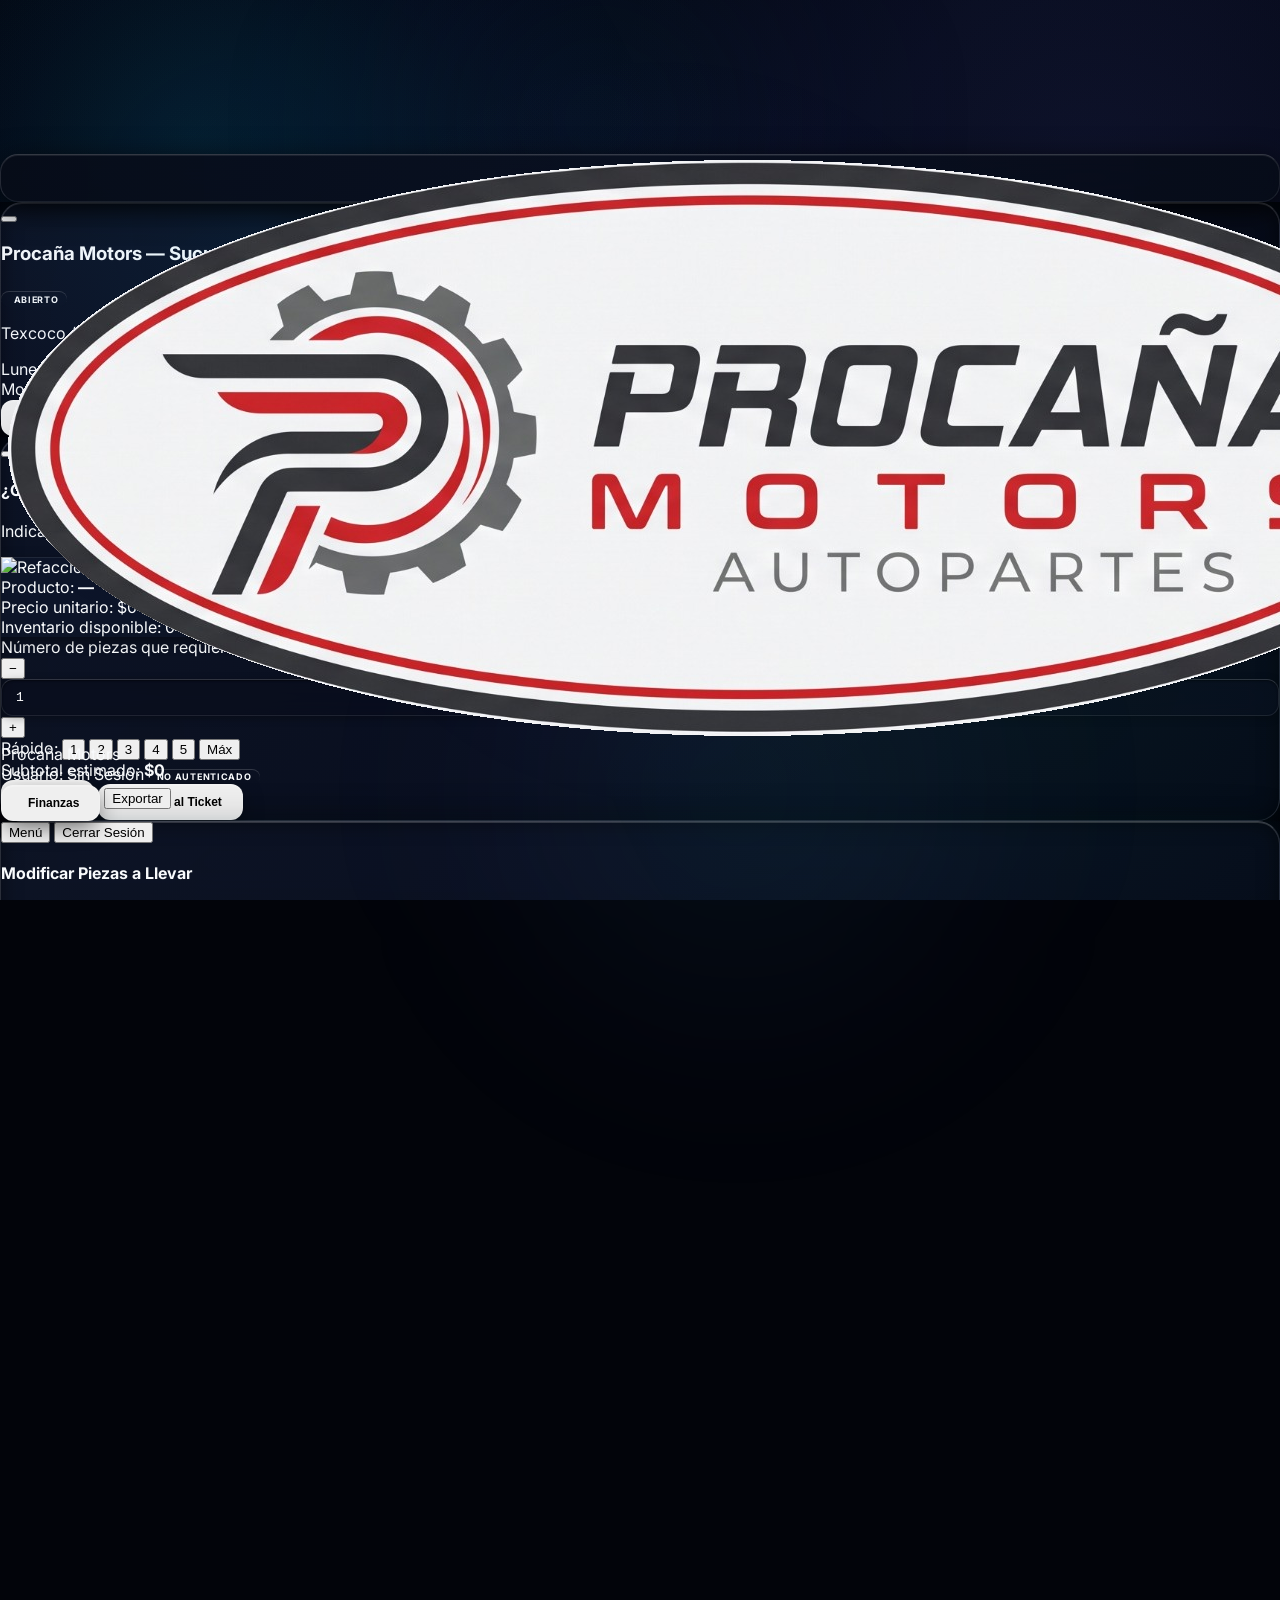
==== commit 58a36d70: "fix(scroll): corregir desbordamiento vertical y padding inferior para visualización completa en móvi" ====
--- a/index.html
+++ b/index.html
@@ -623,7 +623,7 @@
 </div>
 
 <!-- ===== MÓDULO: ASESORÍA FINANCIERA ===== -->
-<div id="view-advisor" class="flex-1 flex flex-col lg:flex-row overflow-hidden hidden">
+<div id="view-advisor" class="flex-1 min-h-0 flex flex-col lg:flex-row overflow-hidden hidden">
 
 <!-- Selector Móvil: Chat Asesor vs Dashboard (< 1024px) -->
 <div class="lg:hidden flex items-center justify-center px-3 py-2 bg-slate-950/90 border-b border-slate-800/80 shrink-0 z-30">
@@ -664,7 +664,7 @@
 </div>
 
 <!-- Dashboard -->
-<div id="adv-col-dash" class="w-full lg:flex-1 bg-[#020617] flex-col relative overflow-hidden hidden lg:flex flex-1">
+<div id="adv-col-dash" class="w-full lg:flex-1 bg-[#020617] flex-col relative overflow-hidden hidden lg:flex flex-1 min-h-0">
 <div class="absolute inset-0 opacity-[0.012] pointer-events-none" style="background-image:radial-gradient(#94a3b8 1px,transparent 1px);background-size:30px 30px"></div>
 <div class="flex border-b border-slate-800/60 px-3 sm:px-5 pt-2 sm:pt-3 gap-1 sm:gap-1.5 z-10 bg-slate-950/50 backdrop-blur-md overflow-x-auto hide-sb flex-nowrap">
     <button onclick="showAdvTab('dash')" id="t-dash" class="tab-on px-4 py-2 rounded-t-lg border border-b-0 border-slate-700/60 text-[10px] font-bold uppercase tracking-wider transition flex items-center gap-1.5"><i data-lucide="layout-dashboard" class="w-3.5 h-3.5"></i>Dashboard</button>
@@ -756,7 +756,7 @@
 </div>
 
 <!-- ===== MÓDULO: PUNTO DE VENTA ===== -->
-<div id="view-pos" class="flex-1 flex flex-col lg:flex-row overflow-hidden hidden">
+<div id="view-pos" class="flex-1 min-h-0 flex flex-col lg:flex-row overflow-hidden hidden">
 
 <!-- Selector Móvil: Operación vs Resumen (< 1024px) -->
 <div class="lg:hidden flex items-center justify-center px-3 py-2 bg-slate-950/90 border-b border-slate-800/80 shrink-0 z-30">
@@ -1292,7 +1292,7 @@
 </div>
 
 <!-- POS: Panel Derecho - Resumen & Estadísticas -->
-<div id="pos-col-right" class="w-full lg:flex-1 bg-[#020617] flex-col relative overflow-hidden hidden lg:flex flex-1">
+<div id="pos-col-right" class="w-full lg:flex-1 bg-[#020617] flex-col relative overflow-hidden hidden lg:flex flex-1 min-h-0">
 <div class="absolute inset-0 opacity-[0.012] pointer-events-none" style="background-image:radial-gradient(#94a3b8 1px,transparent 1px);background-size:30px 30px"></div>
 
 <!-- Subtab Bar: Resumen Diario vs Estadísticas -->
--- a/css/style.css
+++ b/css/style.css
@@ -1,3 +1,10 @@
+html {
+    height: 100%;
+    margin: 0;
+    padding: 0;
+    overflow: hidden;
+}
+
 :root {
     /* ===== SISTEMA DE DISEÑO BLACKMORPHISM / OBSIDIAN GLASS ===== */
     --app-background: #02040a;
@@ -34,6 +41,7 @@
     color: #f8fafc;
     margin: 0;
     overflow: hidden;
+    height: 100%;
     height: 100vh;
     height: 100dvh;
     position: relative;
@@ -912,7 +920,7 @@
 
 /* ===== OPTIMIZACIONES RESPONSIVAS PARA DISPOSITIVOS MÓVILES (< 1024px) ===== */
 @media (max-width: 1023px) {
-    /* Las columnas en móvil ocupan el ancho completo y confinan el scroll */
+    /* Las columnas en móvil ocupan el espacio exacto disponible sin desbordar */
     #pos-col-left,
     #pos-col-right,
     #adv-col-chat,
@@ -922,7 +930,8 @@
         max-width: 100vw !important;
         flex: 1 1 0% !important;
         min-height: 0 !important;
-        height: 100% !important;
+        height: auto !important;
+        max-height: 100% !important;
         overflow: hidden !important;
         border-right: none !important;
     }
@@ -943,7 +952,7 @@
         touch-action: pan-y !important;
     }
 
-    /* Padding más cómodo y compacto en pantallas táctiles */
+    /* Padding óptimo en pantallas táctiles con espacio inferior amplio para scroll completo */
     #v-dash,
     #v-ratios,
     #v-back,
@@ -952,12 +961,17 @@
     #pv-sell,
     #pv-expense,
     #pv-users,
+    #pv-analista-info,
     #pos-panel-today,
     #pos-panel-stats,
     #pos-panel-almacen,
     #pos-panel-shifts,
     #pos-panel-invoices {
         padding: 12px 14px !important;
+        padding-bottom: max(100px, calc(80px + env(safe-area-inset-bottom, 24px))) !important;
+        min-height: 0 !important;
+        -webkit-overflow-scrolling: touch !important;
+        overscroll-behavior-y: contain !important;
     }
 
     /* Input text size en móvil para evitar zoom no deseado en iOS Safari */
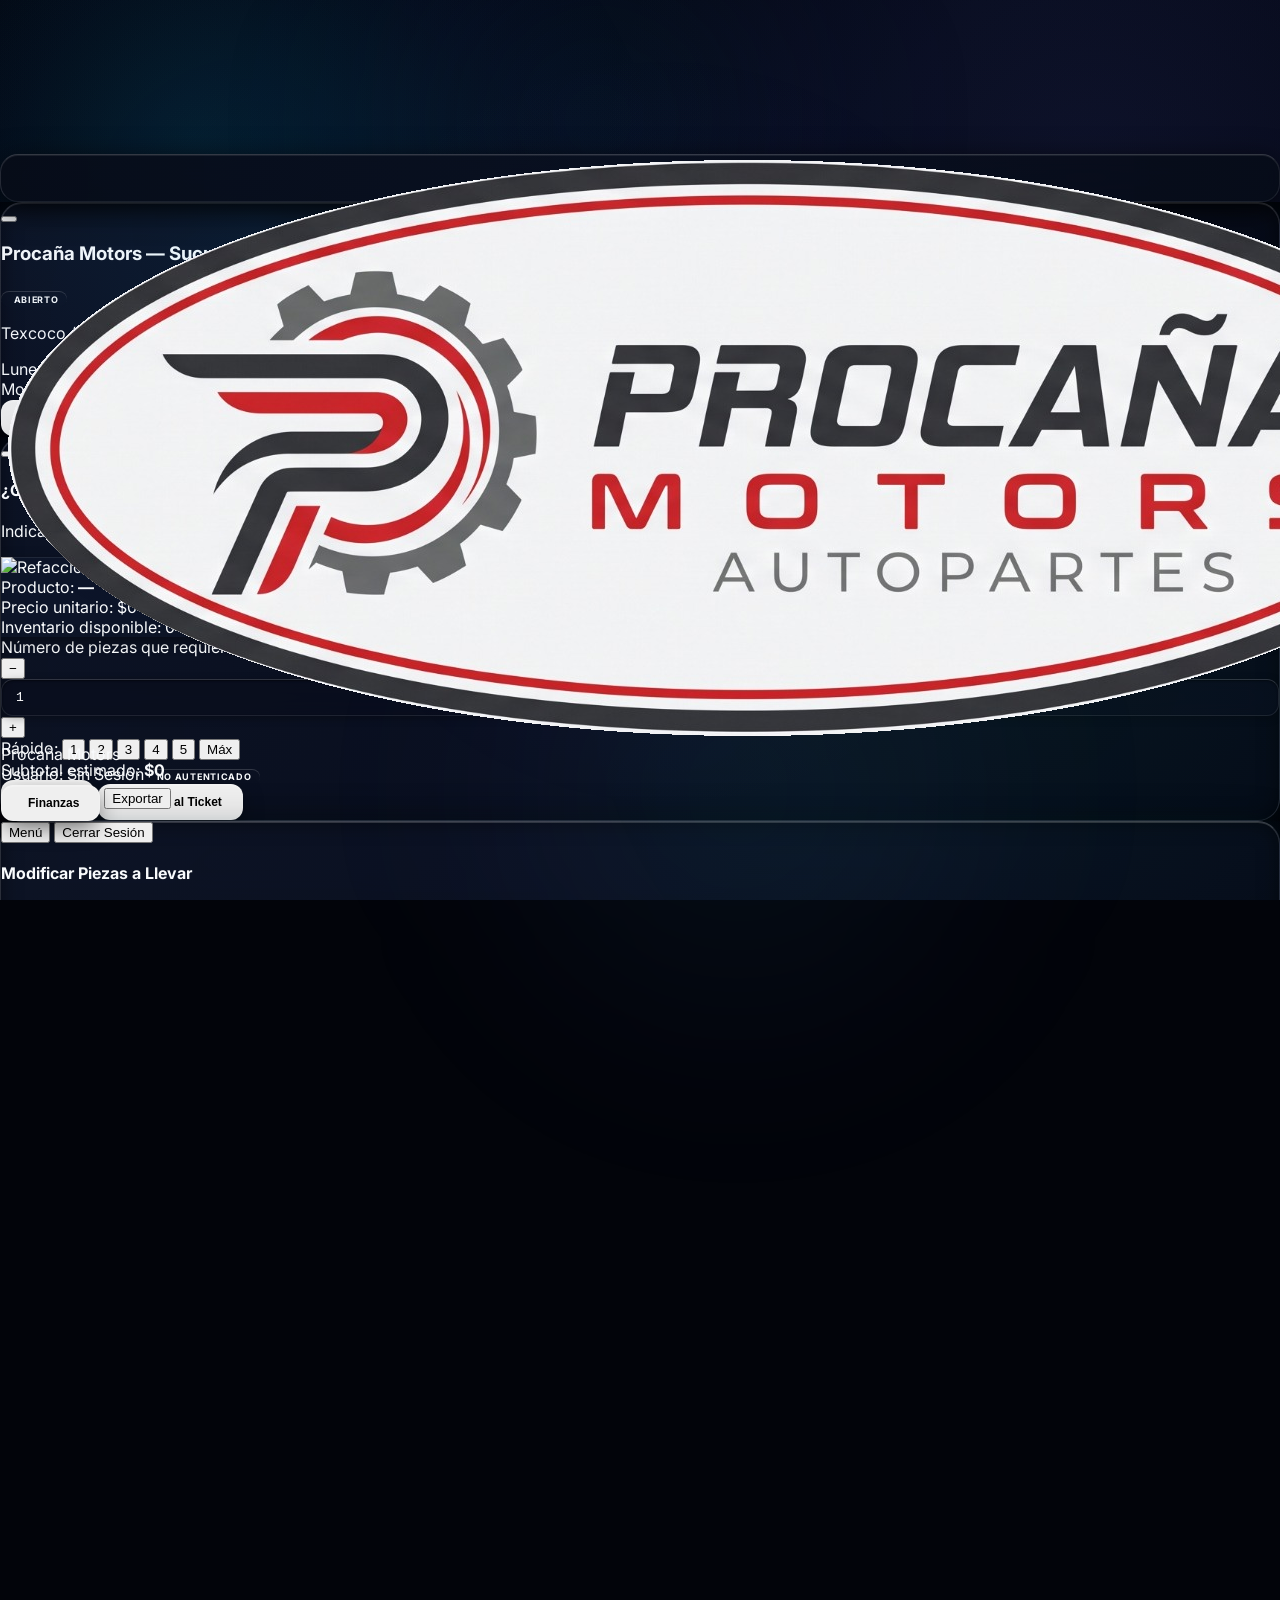
==== commit 0f6c3753: "fix(mobile): fijar input de chat visible en pantalla, safe-area padding y remover busqueda rapida" ====
--- a/index.html
+++ b/index.html
@@ -19,7 +19,7 @@
 <link rel="stylesheet" href="css/style.css">
 <link rel="icon" type="image/png" href="img/logo.png">
 </head>
-<body class="flex flex-col h-screen overflow-hidden">
+<body class="flex flex-col h-[100dvh] min-h-[100dvh] max-h-[100dvh] overflow-hidden">
 
 <!-- ===== PANTALLA SPLASH DE ANIMACIÓN PROCAÑA MOTORS (FULLSCREEN CINEMATIC) ===== -->
 <div id="procana-splash-screen" class="fixed inset-0 z-[99999] bg-[#2e3236] flex items-center justify-center w-screen h-screen overflow-hidden select-none cursor-pointer">
@@ -649,16 +649,16 @@
     <span id="s3" class="flex items-center gap-1 text-slate-600"><span class="w-4 h-4 rounded-full bg-slate-700 text-slate-400 flex items-center justify-center text-[8px]">3</span>Deuda</span><i data-lucide="chevron-right" class="w-3 h-3 text-slate-700 mx-1"></i>
     <span id="s4" class="flex items-center gap-1 text-slate-600"><span class="w-4 h-4 rounded-full bg-slate-700 text-slate-400 flex items-center justify-center text-[8px]">4</span>Escenarios</span>
 </div>
-<div id="chat" class="flex-1 px-5 pb-48 pt-4 overflow-y-auto space-y-5 scroll-smooth">
+<div id="chat" class="flex-1 min-h-0 px-4 sm:px-5 py-4 overflow-y-auto space-y-4 scroll-smooth">
     <div class="flex flex-col items-start max-w-[92%] fin"><span class="text-[9px] text-slate-500 mb-1 ml-1 font-semibold flex items-center gap-1"><i data-lucide="shield-check" class="w-3 h-3 text-sky-500"></i>Procaña Motors</span><div class="bot-bubble border-l-2 border-l-sky-500">Bienvenido a Procaña Motors.<br><br><span class="text-sky-400 font-medium">¿Cuánto vendes al mes y cuáles son tus costos operativos?</span></div></div>
     <div id="pos-sync-banner" class="hidden fin"></div>
-</div>
-<div id="typ" class="hidden absolute bottom-44 left-5 bg-slate-800/90 backdrop-blur px-5 py-2.5 rounded-full border border-slate-700 shadow-2xl z-30"><div class="typing"><span></span><span></span><span></span></div></div>
-<div class="absolute bottom-0 w-full p-4 bg-gradient-to-t from-slate-900 via-slate-900/98 to-transparent z-20">
-    <div id="hints" class="flex gap-2 overflow-x-auto mb-2.5 hide-sb pb-1"></div>
+    <div id="typ" class="hidden my-2"><div class="inline-flex bg-slate-800/90 backdrop-blur px-4 py-2 rounded-full border border-slate-700 shadow-xl"><div class="typing"><span></span><span></span><span></span></div></div></div>
+</div>
+<div id="chat-input-container" class="shrink-0 w-full p-2.5 sm:p-3.5 bg-slate-900/98 border-t border-slate-800/80 backdrop-blur-md z-20">
+    <div id="hints" class="flex gap-2 overflow-x-auto mb-2 hide-sb pb-1"></div>
     <div id="db-toast" class="hidden mb-2 p-2.5 rounded-xl glass-frosted border border-emerald-500/35 text-emerald-300 text-[11px] text-center font-medium fin">✓ Datos exportados</div>
     <div class="flex items-end gap-2" id="iw">
-        <div class="relative flex-1"><textarea id="msg" rows="1" class="w-full bg-slate-800/85 border border-slate-700/60 rounded-xl py-3.5 pl-4 pr-12 text-sm text-white focus:outline-none focus:ring-2 focus:ring-sky-500/40 transition shadow-xl placeholder:text-slate-500 resize-none overflow-hidden" placeholder="Describe tus números..." onkeydown="if(event.key==='Enter'&&!event.shiftKey){event.preventDefault();sendAdv();}"></textarea><button onclick="sendAdv()" class="absolute right-2.5 top-2.5 p-2 rounded-lg bg-gradient-to-br from-sky-500 to-blue-600 hover:from-sky-400 hover:to-blue-500 text-white transition shadow-lg shadow-sky-600/20"><i data-lucide="arrow-up" class="w-4 h-4"></i></button></div>
+        <div class="relative flex-1"><textarea id="msg" rows="1" class="w-full bg-slate-800/85 border border-slate-700/60 rounded-xl py-3 pl-3.5 pr-11 text-xs sm:text-sm text-white focus:outline-none focus:ring-2 focus:ring-sky-500/40 transition shadow-xl placeholder:text-slate-500 resize-none overflow-hidden" placeholder="Describe tus números..." onkeydown="if(event.key==='Enter'&&!event.shiftKey){event.preventDefault();sendAdv();}"></textarea><button onclick="sendAdv()" class="absolute right-2 top-2 p-2 rounded-lg bg-gradient-to-br from-sky-500 to-blue-600 hover:from-sky-400 hover:to-blue-500 text-white transition shadow-lg shadow-sky-600/20"><i data-lucide="arrow-up" class="w-4 h-4"></i></button></div>
     </div>
 </div>
 </div>
@@ -905,10 +905,7 @@
         <h4 class="text-xs font-bold text-sky-400 uppercase tracking-wider mb-3 flex items-center gap-1.5"><i data-lucide="receipt" class="w-3.5 h-3.5"></i>Nueva Venta</h4>
         <div class="space-y-2.5">
             <div>
-                <label class="text-[9px] text-slate-400 font-semibold mb-1 flex items-center justify-between">
-                    <span>Producto / Servicio</span>
-                    <span class="text-[9px] text-sky-400/80 font-normal">Búsqueda rápida (ignora acentos)</span>
-                </label>
+                <label class="text-[9px] text-slate-400 font-semibold mb-1 block">Producto / Servicio</label>
                                                 <!-- Buscador Interactivo de Producto para Venta -->
                 <div class="relative z-30" id="sell-combobox-wrap">
                     <div class="relative flex items-center">
@@ -1296,27 +1293,27 @@
 <div class="absolute inset-0 opacity-[0.012] pointer-events-none" style="background-image:radial-gradient(#94a3b8 1px,transparent 1px);background-size:30px 30px"></div>
 
 <!-- Subtab Bar: Resumen Diario vs Estadísticas -->
-<div class="px-3 sm:px-5 pt-2 sm:pt-3 pb-0 flex flex-wrap sm:flex-nowrap items-center justify-between border-b border-slate-800/60 bg-slate-950/60 backdrop-blur-md z-10 gap-2">
-    <div class="flex gap-1.5 overflow-x-auto hide-sb flex-nowrap w-full sm:w-auto pb-1 sm:pb-0" id="pos-subtab-bar">
-        <button onclick="showPosViewMode('today')" id="btn-pos-today" class="tab-on px-4 py-2 rounded-t-lg border border-b-0 border-slate-700/60 text-[10.5px] font-bold uppercase tracking-wider transition flex items-center gap-1.5">
+<div class="px-2.5 sm:px-5 pt-1.5 sm:pt-3 pb-0.5 flex items-center justify-between border-b border-slate-800/60 bg-slate-950/60 backdrop-blur-md z-10 gap-1.5 min-w-0">
+    <div class="flex gap-1 overflow-x-auto hide-sb flex-nowrap flex-1 min-w-0 pb-1 sm:pb-0" id="pos-subtab-bar">
+        <button onclick="showPosViewMode('today')" id="btn-pos-today" class="tab-on px-2.5 sm:px-4 py-1.5 sm:py-2 rounded-t-lg border border-b-0 border-slate-700/60 text-[10px] sm:text-[10.5px] font-bold uppercase tracking-wider transition flex items-center gap-1.5 shrink-0 whitespace-nowrap">
             <i data-lucide="calendar" class="w-3.5 h-3.5 text-emerald-400"></i>Resumen de Hoy
         </button>
-        <button onclick="showPosViewMode('stats')" id="btn-pos-stats" class="px-4 py-2 rounded-t-lg border border-b-0 border-transparent text-[10.5px] font-bold uppercase tracking-wider text-slate-500 hover:text-slate-300 transition flex items-center gap-1.5">
+        <button onclick="showPosViewMode('stats')" id="btn-pos-stats" class="px-2.5 sm:px-4 py-1.5 sm:py-2 rounded-t-lg border border-b-0 border-transparent text-[10px] sm:text-[10.5px] font-bold uppercase tracking-wider text-slate-500 hover:text-slate-300 transition flex items-center gap-1.5 shrink-0 whitespace-nowrap">
             <i data-lucide="bar-chart-2" class="w-3.5 h-3.5 text-sky-400"></i>Estadísticas & Correlación
         </button>
-        <button onclick="showPosViewMode('shifts')" id="btn-pos-shifts" class="px-4 py-2 rounded-t-lg border border-b-0 border-transparent text-[10.5px] font-bold uppercase tracking-wider text-slate-500 hover:text-slate-300 transition flex items-center gap-1.5">
+        <button onclick="showPosViewMode('shifts')" id="btn-pos-shifts" class="px-2.5 sm:px-4 py-1.5 sm:py-2 rounded-t-lg border border-b-0 border-transparent text-[10px] sm:text-[10.5px] font-bold uppercase tracking-wider text-slate-500 hover:text-slate-300 transition flex items-center gap-1.5 shrink-0 whitespace-nowrap">
             <i data-lucide="clock" class="w-3.5 h-3.5 text-amber-400"></i>Turnos & Cortes
         </button>
-        <button onclick="showPosViewMode('invoices')" id="btn-pos-invoices" class="px-4 py-2 rounded-t-lg border border-b-0 border-transparent text-[10.5px] font-bold uppercase tracking-wider text-slate-500 hover:text-slate-300 transition flex items-center gap-1.5">
+        <button onclick="showPosViewMode('invoices')" id="btn-pos-invoices" class="px-2.5 sm:px-4 py-1.5 sm:py-2 rounded-t-lg border border-b-0 border-transparent text-[10px] sm:text-[10.5px] font-bold uppercase tracking-wider text-slate-500 hover:text-slate-300 transition flex items-center gap-1.5 shrink-0 whitespace-nowrap">
             <i data-lucide="file-check-2" class="w-3.5 h-3.5 text-indigo-400"></i>Facturas CFDI
         </button>
-        <button onclick="showPosViewMode('almacen')" id="btn-pos-almacen" class="px-4 py-2 rounded-t-lg border border-b-0 border-transparent text-[10.5px] font-bold uppercase tracking-wider text-teal-400 hover:text-teal-300 transition flex items-center gap-1.5 hidden">
+        <button onclick="showPosViewMode('almacen')" id="btn-pos-almacen" class="px-2.5 sm:px-4 py-1.5 sm:py-2 rounded-t-lg border border-b-0 border-transparent text-[10px] sm:text-[10.5px] font-bold uppercase tracking-wider text-teal-400 hover:text-teal-300 transition flex items-center gap-1.5 hidden shrink-0 whitespace-nowrap">
             <i data-lucide="boxes" class="w-3.5 h-3.5 text-teal-400"></i>Inventario & Almacén
         </button>
     </div>
-    <div class="flex items-center gap-2 pb-2">
-        <button onclick="syncAndGoToAdvisor()" class="pos-btn bg-gradient-to-r from-sky-600 to-indigo-600 hover:from-sky-500 hover:to-indigo-500 text-white text-[11px] font-semibold py-1.5 px-3 shadow-lg shadow-sky-600/20">
-            <i data-lucide="zap" class="w-3.5 h-3.5"></i>Sincronizar con Finanzas
+    <div class="flex items-center shrink-0 pb-1 sm:pb-0">
+        <button onclick="syncAndGoToAdvisor()" class="pos-btn bg-gradient-to-r from-sky-600 to-indigo-600 hover:from-sky-500 hover:to-indigo-500 text-white text-[10px] sm:text-[11px] font-semibold py-1.5 px-2 sm:px-3 shadow-lg shadow-sky-600/20 flex items-center gap-1 shrink-0 whitespace-nowrap" title="Sincronizar con Finanzas">
+            <i data-lucide="zap" class="w-3 h-3 sm:w-3.5 sm:h-3.5"></i><span class="hidden xs:inline">Sincronizar</span><span class="xs:hidden">Sync</span>
         </button>
     </div>
 </div>
--- a/css/style.css
+++ b/css/style.css
@@ -1022,3 +1022,16 @@
 
 
 
+
+/* Soporte Móvil Blackmorphism & Safe Areas */
+#chat-input-container {
+    padding-bottom: max(10px, env(safe-area-inset-bottom, 10px));
+}
+
+@media (max-width: 1023px) {
+    #v-dash, #v-ratios, #v-back, #v-amor,
+    #pv-catalog, #pv-sell, #pv-expense, #pv-users, #pv-analista-info,
+    #pos-panel-today, #pos-panel-stats, #pos-panel-almacen, #pos-panel-shifts, #pos-panel-invoices {
+        padding-bottom: max(5.5rem, calc(env(safe-area-inset-bottom, 0px) + 5rem)) !important;
+    }
+}
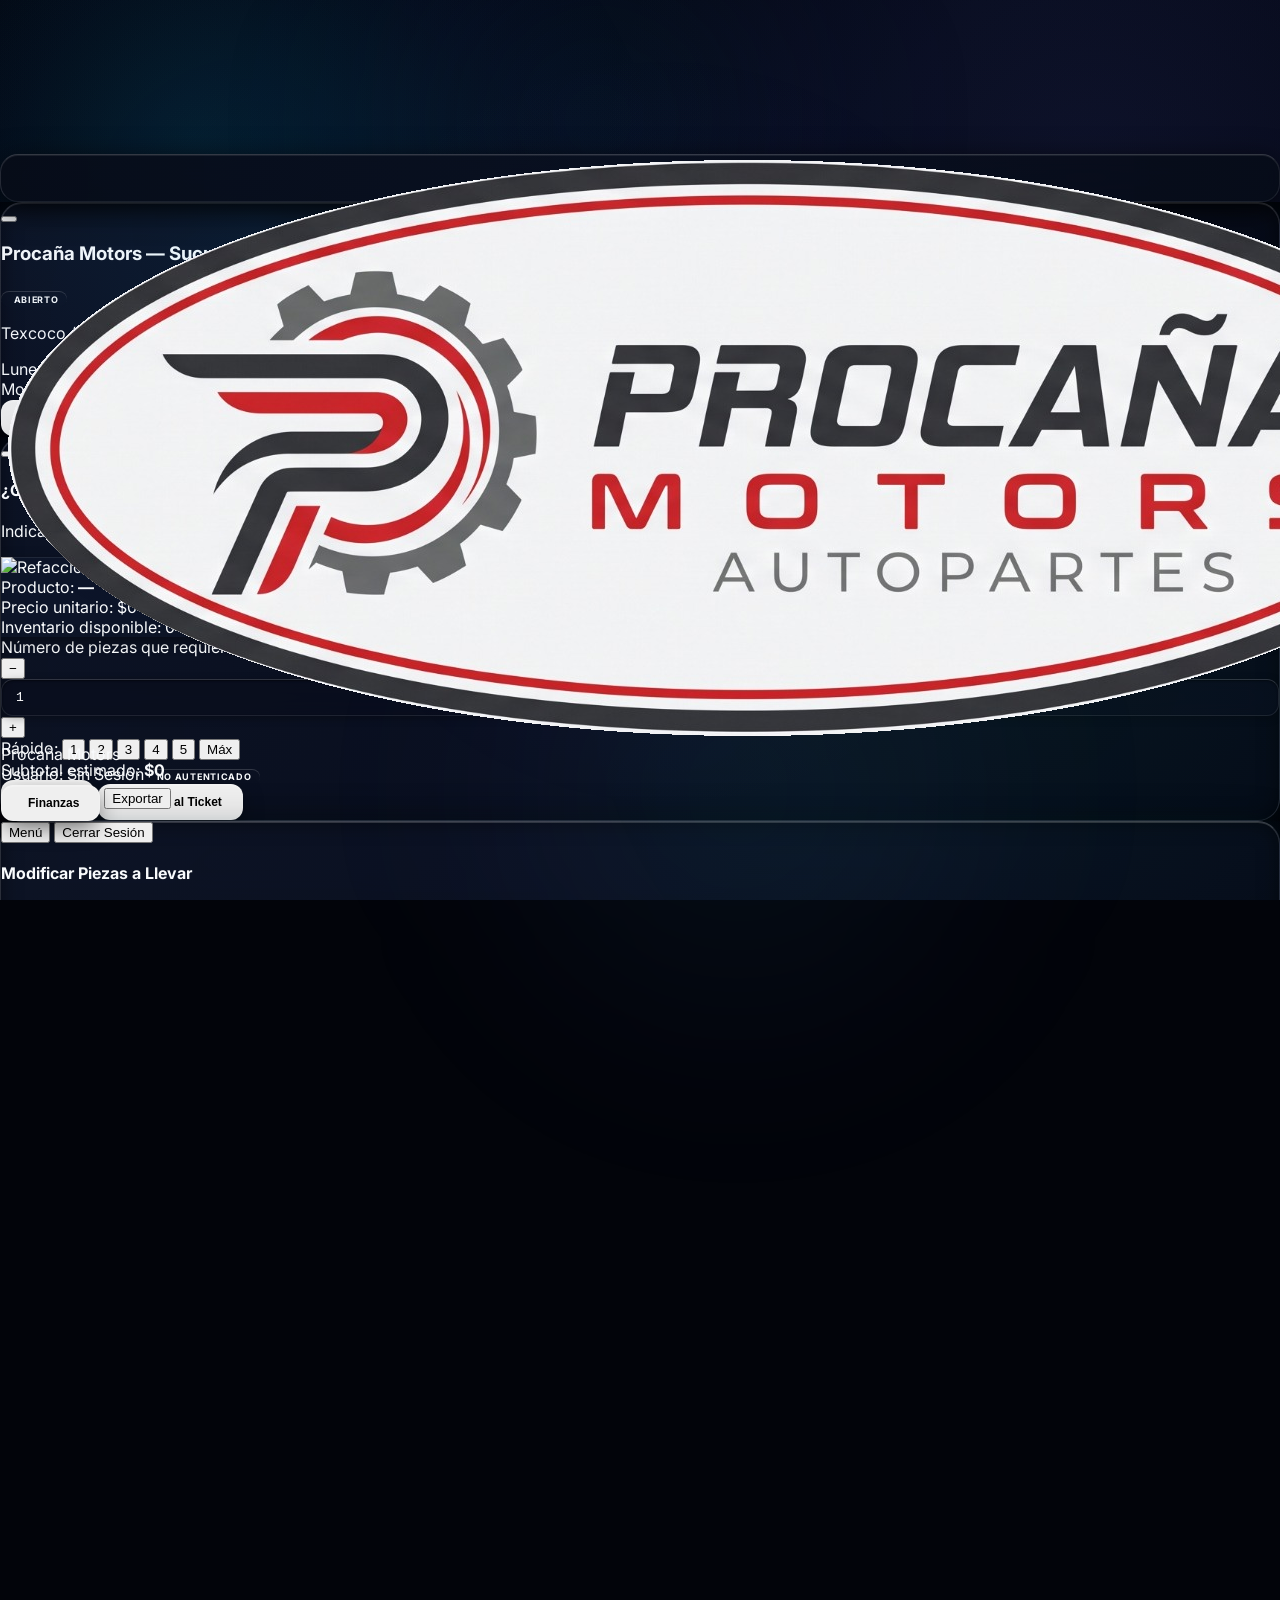
==== commit 8f96408d: "feat: splash movil 6s, edicion y fotos de productos en catalogo, ajuste compacto y limpieza en factu" ====
--- a/index.html
+++ b/index.html
@@ -24,22 +24,30 @@
 <!-- ===== PANTALLA SPLASH DE ANIMACIÓN PROCAÑA MOTORS (FULLSCREEN CINEMATIC) ===== -->
 <div id="procana-splash-screen" class="fixed inset-0 z-[99999] bg-[#2e3236] flex items-center justify-center w-screen h-screen overflow-hidden select-none cursor-pointer">
     <video id="procana-splash-video"
-           src="assets/splash_trimmed.mp4"
            autoplay
            muted
            playsinline
            preload="auto"
            class="w-full h-full object-cover">
+        <source src="assets/ProcanaCel.mp4" media="(max-width: 767px), (orientation: portrait)">
+        <source src="assets/splash_trimmed.mp4" media="(min-width: 768px)">
     </video>
 </div>
 <script>
-    // Si el usuario ya está dentro de Asesoría Financiera o Punto de Venta, omitir splash inmediatamente en recargas
+    // Detección automática: Video vertical en celulares (ProcanaCel.mp4) y horizontal en PC (splash_trimmed.mp4)
     (function(){
         try {
             var v = sessionStorage.getItem('procana_last_view');
             if (v === 'advisor' || v === 'pos') {
                 var s = document.getElementById('procana-splash-screen');
                 if (s) s.remove();
+                return;
+            }
+            var isMobile = /Android|iPhone|iPad|iPod/i.test(navigator.userAgent) || (window.innerWidth < 768);
+            var vid = document.getElementById('procana-splash-video');
+            if (vid) {
+                vid.src = isMobile ? 'assets/ProcanaCel.mp4' : 'assets/splash_trimmed.mp4';
+                vid.load();
             }
         } catch(e){}
     })();
@@ -576,6 +584,82 @@
     </div>
 </div>
 
+<!-- ===== MODAL DE EDICIÓN DE PRODUCTO / REFACCIÓN ===== -->
+<div id="product-edit-modal" class="fixed inset-0 z-50 modal-backdrop-glass flex items-center justify-center p-4 hidden" onclick="if(event.target===this) closeEditProductModal()">
+    <div class="glass-frosted max-w-md w-full rounded-2xl p-6 border border-emerald-500/30 shadow-2xl relative text-left fin">
+        <div class="flex items-center justify-between mb-4">
+            <div class="flex items-center gap-2.5">
+                <div class="w-9 h-9 rounded-xl bg-emerald-500/20 text-emerald-400 flex items-center justify-center shadow-sm">
+                    <i data-lucide="edit-3" class="w-5 h-5"></i>
+                </div>
+                <div>
+                    <h4 class="text-base font-bold text-white">Editar Producto</h4>
+                    <span class="text-[10px] text-slate-400 mono" id="edit-prod-id-display"></span>
+                </div>
+            </div>
+            <button onclick="closeEditProductModal()" type="button" class="text-slate-400 hover:text-white p-1 rounded-lg hover:bg-slate-800 transition" title="Cerrar">
+                <i data-lucide="x" class="w-5 h-5"></i>
+            </button>
+        </div>
+        <form onsubmit="event.preventDefault(); saveEditProduct();">
+            <input type="hidden" id="edit-prod-id">
+            <div class="space-y-3 mb-5">
+                <div>
+                    <label class="block text-[10px] font-bold text-slate-400 uppercase tracking-wider mb-1">Nombre del Producto / Servicio</label>
+                    <input id="edit-prod-name" class="pos-input w-full text-sm font-medium" placeholder="Nombre de refacción o servicio" required>
+                </div>
+                <div class="grid grid-cols-3 gap-2">
+                    <div>
+                        <label class="block text-[9px] font-bold text-slate-400 uppercase tracking-wider mb-1">Precio Venta ($)</label>
+                        <input id="edit-prod-price" type="number" step="0.01" min="0" class="pos-input w-full mono text-emerald-300 font-bold" placeholder="0.00" required>
+                    </div>
+                    <div>
+                        <label class="block text-[9px] font-bold text-slate-400 uppercase tracking-wider mb-1">Costo ($)</label>
+                        <input id="edit-prod-cost" type="number" step="0.01" min="0" class="pos-input w-full mono text-slate-300" placeholder="0.00" required>
+                    </div>
+                    <div>
+                        <label class="block text-[9px] font-bold text-sky-400 uppercase tracking-wider mb-1">Stock (u.)</label>
+                        <input id="edit-prod-stock" type="number" step="1" min="0" class="pos-input w-full mono text-sky-300 font-bold border-sky-500/40" placeholder="0" required>
+                    </div>
+                </div>
+
+                <!-- Modificación de Foto -->
+                <div>
+                    <label class="block text-[10px] font-bold text-slate-400 uppercase tracking-wider mb-1.5 flex items-center justify-between">
+                        <span class="flex items-center gap-1"><i data-lucide="image" class="w-3.5 h-3.5 text-emerald-400"></i>Fotografía del Producto</span>
+                        <span class="text-[9px] text-slate-500 font-normal">Opcional</span>
+                    </label>
+                    <div class="flex items-center gap-3 p-2.5 rounded-xl bg-slate-900/80 border border-slate-800">
+                        <div id="edit-prod-img-preview-wrap" class="w-14 h-14 rounded-lg bg-slate-800/90 border border-slate-700/80 overflow-hidden flex items-center justify-center shrink-0 text-slate-500 relative">
+                            <i data-lucide="camera" id="edit-prod-img-placeholder" class="w-5 h-5 text-slate-500"></i>
+                            <img id="edit-prod-img-preview" src="" alt="Vista previa" class="w-full h-full object-cover hidden">
+                        </div>
+                        <div class="flex-1 min-w-0 space-y-1">
+                            <div class="flex items-center gap-2">
+                                <label for="edit-prod-img-file" class="cursor-pointer pos-btn bg-slate-800 hover:bg-slate-700 text-slate-200 border border-slate-700 text-[11px] py-1 px-2.5 flex items-center gap-1.5 shrink-0 shadow-sm">
+                                    <i data-lucide="upload" class="w-3.5 h-3.5 text-emerald-400"></i>
+                                    <span id="edit-prod-img-btn-text">Cambiar Foto</span>
+                                </label>
+                                <button type="button" id="edit-prod-img-clear-btn" onclick="clearEditProductImage()" class="hidden text-[10.5px] text-rose-400 hover:text-rose-300 py-0.5 px-1.5 rounded hover:bg-rose-500/10 transition">
+                                    Quitar
+                                </button>
+                            </div>
+                            <input type="file" id="edit-prod-img-file" accept="image/*" class="hidden" onchange="handleEditProductImageFile(this)">
+                            <p class="text-[9.5px] text-slate-500 truncate" id="edit-prod-img-filename">JPG, PNG o WebP desde cámara o galería</p>
+                        </div>
+                    </div>
+                </div>
+            </div>
+            <div class="flex justify-end gap-2 pt-2 border-t border-slate-800/70">
+                <button type="button" onclick="closeEditProductModal()" class="pos-btn bg-slate-800 hover:bg-slate-700 text-slate-300 text-xs py-2 px-3.5">Cancelar</button>
+                <button type="submit" class="pos-btn bg-emerald-600 hover:bg-emerald-500 text-white font-bold text-xs py-2 px-4 flex items-center gap-1.5 shadow-lg shadow-emerald-600/20">
+                    <i data-lucide="check" class="w-4 h-4"></i>Guardar Cambios
+                </button>
+            </div>
+        </form>
+    </div>
+</div>
+
 
 <!-- ===== MENÚ PRINCIPAL ===== -->
 <div id="view-menu" class="flex-1 flex flex-col overflow-y-auto items-center justify-center relative p-6">
@@ -808,6 +892,34 @@
                     <input id="cat-stock" type="number" min="0" step="1" value="20" class="pos-input border-sky-500/40 text-sky-300 font-bold" placeholder="Cantidad">
                 </div>
             </div>
+
+            <!-- Carga de Fotografía del Producto -->
+            <div>
+                <label class="text-[9px] text-slate-400 font-semibold mb-1 flex items-center justify-between">
+                    <span class="flex items-center gap-1"><i data-lucide="image" class="w-3 h-3 text-emerald-400"></i>Foto del Producto</span>
+                    <span class="text-[9px] text-slate-500">Opcional</span>
+                </label>
+                <div class="flex items-center gap-3 p-2.5 rounded-xl bg-slate-900/80 border border-slate-800">
+                    <div id="cat-img-preview-wrap" class="w-12 h-12 rounded-lg bg-slate-800/90 border border-slate-700/80 overflow-hidden flex items-center justify-center shrink-0 text-slate-500 relative">
+                        <i data-lucide="camera" id="cat-img-placeholder-icon" class="w-5 h-5 text-slate-500"></i>
+                        <img id="cat-img-preview" src="" alt="Vista previa" class="w-full h-full object-cover hidden">
+                    </div>
+                    <div class="flex-1 min-w-0 space-y-1">
+                        <div class="flex items-center gap-2">
+                            <label for="cat-img-file" class="cursor-pointer pos-btn bg-slate-800 hover:bg-slate-700 text-slate-200 border border-slate-700 text-[11px] py-1 px-2.5 flex items-center gap-1.5 shrink-0 shadow-sm">
+                                <i data-lucide="upload" class="w-3.5 h-3.5 text-emerald-400"></i>
+                                <span id="cat-img-btn-text">Subir Foto</span>
+                            </label>
+                            <button type="button" id="cat-img-clear-btn" onclick="clearCatImage()" class="hidden text-[10.5px] text-rose-400 hover:text-rose-300 py-0.5 px-1.5 rounded hover:bg-rose-500/10 transition">
+                                Quitar
+                            </button>
+                        </div>
+                        <input type="file" id="cat-img-file" accept="image/*" class="hidden" onchange="handleCatImageFile(this)">
+                        <p class="text-[9.5px] text-slate-500 truncate" id="cat-img-filename">JPG, PNG o WebP desde cámara o galería</p>
+                    </div>
+                </div>
+            </div>
+
             <button onclick="addProduct()" class="pos-btn bg-emerald-600 hover:bg-emerald-500 text-white w-full justify-center"><i data-lucide="plus" class="w-4 h-4"></i>Agregar al Catálogo e Inventario</button>
         </div>
     </div>
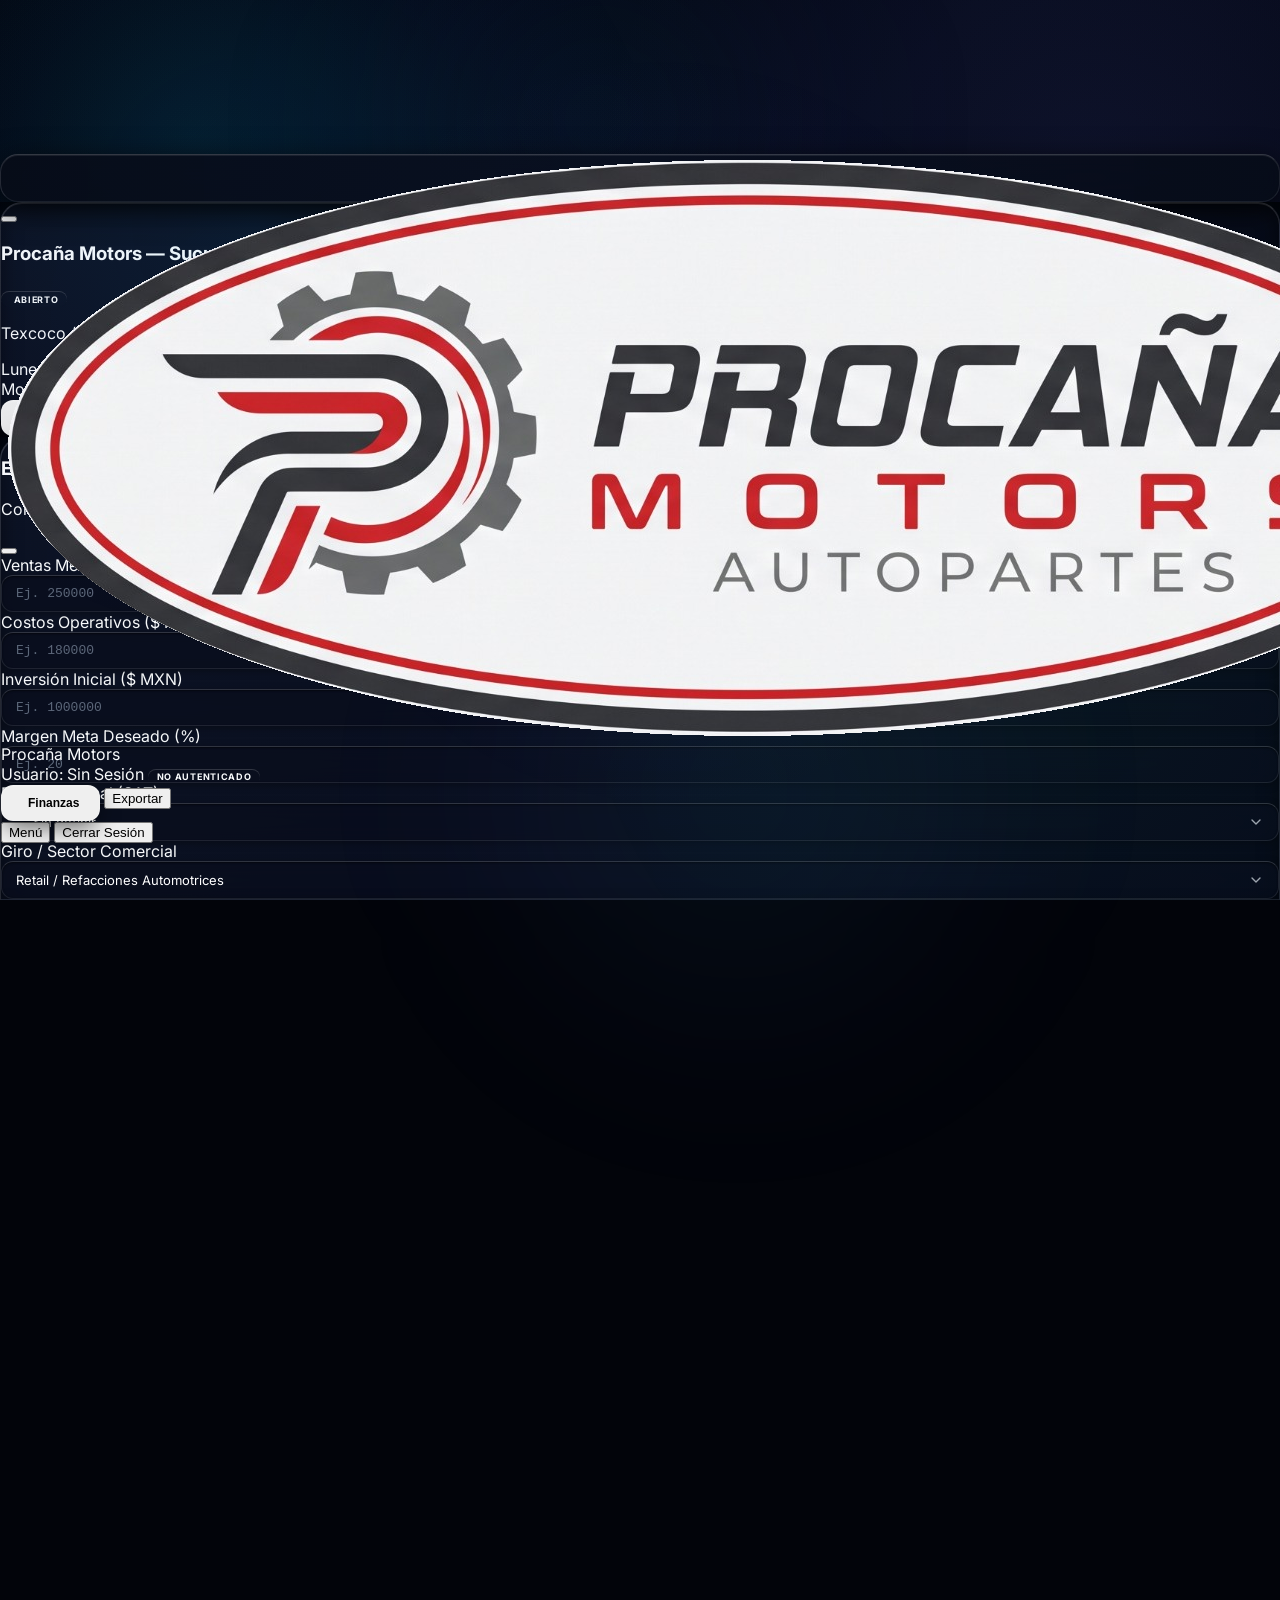
==== commit 525bacbc: "feat(advisor): calculadora de ventas meta exacta, NLP multi-coma, persistencia de sesion y edicion/r" ====
--- a/index.html
+++ b/index.html
@@ -1,4 +1,4 @@
-<!DOCTYPE html>
+﻿<!DOCTYPE html>
 <html lang="es">
 <head>
 <meta charset="UTF-8">
@@ -139,6 +139,156 @@
                     <i data-lucide="navigation" class="w-3.5 h-3.5"></i><span>Cómo llegar</span>
                 </a>
             </div>
+        </div>
+    </div>
+</div>
+
+
+<!-- ===== MODAL DE EDICIÓN RÁPIDA DE PARÁMETROS DEL ASESOR ===== -->
+<div id="advisor-edit-modal" class="fixed inset-0 z-50 modal-backdrop-glass flex items-center justify-center p-3 sm:p-4 overflow-y-auto hidden">
+    <div class="glass-frosted w-full max-w-lg rounded-2xl border border-sky-500/30 p-5 sm:p-6 shadow-2xl relative text-left my-auto z-10 fin">
+        <div class="flex items-center justify-between pb-3 mb-3 border-b border-slate-800">
+            <div class="flex items-center gap-2.5">
+                <div class="w-9 h-9 rounded-xl bg-sky-500/20 text-sky-400 flex items-center justify-center border border-sky-500/30">
+                    <i data-lucide="sliders-horizontal" class="w-4 h-4"></i>
+                </div>
+                <div>
+                    <h3 class="text-sm sm:text-base font-bold text-white">Editar Parámetros Financieros</h3>
+                    <p class="text-[11px] text-slate-400">Corrige números puntuales sin reiniciar el modelo</p>
+                </div>
+            </div>
+            <button type="button" onclick="closeAdvisorEditModal()" class="p-1 rounded-lg text-slate-400 hover:text-white hover:bg-slate-800 transition">
+                <i data-lucide="x" class="w-4 h-4"></i>
+            </button>
+        </div>
+
+        <form onsubmit="handleAdvisorEditSubmit(event)" class="space-y-3 text-xs">
+            <div class="grid grid-cols-1 sm:grid-cols-2 gap-3">
+                <div>
+                    <label class="block text-[10px] font-bold uppercase tracking-wider text-slate-300 mb-1">Ventas Mensuales ($ MXN)</label>
+                    <input type="number" id="adv-edit-rev" step="100" min="0" placeholder="Ej. 250000" class="pos-input text-sm mono font-semibold">
+                </div>
+                <div>
+                    <label class="block text-[10px] font-bold uppercase tracking-wider text-slate-300 mb-1">Costos Operativos ($ MXN)</label>
+                    <input type="number" id="adv-edit-cost" step="100" min="0" placeholder="Ej. 180000" class="pos-input text-sm mono font-semibold">
+                </div>
+            </div>
+
+            <div class="grid grid-cols-1 sm:grid-cols-2 gap-3">
+                <div>
+                    <label class="block text-[10px] font-bold uppercase tracking-wider text-indigo-300 mb-1">Inversión Inicial ($ MXN)</label>
+                    <input type="number" id="adv-edit-inv" step="1000" min="0" placeholder="Ej. 1000000" class="pos-input text-sm mono font-semibold">
+                </div>
+                <div>
+                    <label class="block text-[10px] font-bold uppercase tracking-wider text-emerald-300 mb-1">Margen Meta Deseado (%)</label>
+                    <input type="number" id="adv-edit-target-margin" step="0.5" min="1" max="95" placeholder="Ej. 20" class="pos-input text-sm mono font-semibold">
+                </div>
+            </div>
+
+            <div class="grid grid-cols-1 sm:grid-cols-2 gap-3">
+                <div>
+                    <label class="block text-[10px] font-bold uppercase tracking-wider text-slate-300 mb-1">Régimen Fiscal (SAT)</label>
+                    <select id="adv-edit-tax" class="pos-input text-xs">
+                        <option value="">— Sin definir —</option>
+                        <option value="RESICO">RESICO (2.5% sobre flujo bruto)</option>
+                        <option value="PERSONA_MORAL">Persona Moral (30% sobre utilidad)</option>
+                        <option value="PERSONA_FISICA">Persona Física con Actividad Emp. (35%)</option>
+                    </select>
+                </div>
+                <div>
+                    <label class="block text-[10px] font-bold uppercase tracking-wider text-slate-300 mb-1">Giro / Sector Comercial</label>
+                    <select id="adv-edit-industry" class="pos-input text-xs">
+                        <option value="Retail">Retail / Refacciones Automotrices</option>
+                        <option value="Restaurantes">Restaurantes / Alimentos</option>
+                        <option value="Salud">Salud / Clínicas</option>
+                        <option value="Servicios y Tecnología">Servicios y Tecnología</option>
+                        <option value="Construcción">Construcción e Inmobiliaria</option>
+                        <option value="Agropecuario">Agropecuario</option>
+                        <option value="Transporte">Transporte y Logística</option>
+                    </select>
+                </div>
+            </div>
+
+            <div class="p-2.5 rounded-xl bg-slate-900/80 border border-slate-800 space-y-2">
+                <span class="text-[10px] font-bold uppercase tracking-wider text-slate-400 block">Financiamiento / Deuda (Opcional)</span>
+                <div class="grid grid-cols-3 gap-2">
+                    <div>
+                        <label class="block text-[9px] text-slate-500 mb-0.5">Monto ($)</label>
+                        <input type="number" id="adv-edit-loan" min="0" step="1000" placeholder="0" class="pos-input text-xs mono">
+                    </div>
+                    <div>
+                        <label class="block text-[9px] text-slate-500 mb-0.5">Tasa Anual (%)</label>
+                        <input type="number" id="adv-edit-loan-rate" min="0" max="100" step="0.5" placeholder="18" class="pos-input text-xs mono">
+                    </div>
+                    <div>
+                        <label class="block text-[9px] text-slate-500 mb-0.5">Plazo (Años)</label>
+                        <input type="number" id="adv-edit-loan-years" min="1" max="30" placeholder="3" class="pos-input text-xs mono">
+                    </div>
+                </div>
+            </div>
+
+            <div class="flex items-center justify-end gap-2 pt-2 border-t border-slate-800">
+                <button type="button" onclick="closeAdvisorEditModal()" class="pos-btn bg-slate-800 hover:bg-slate-700 text-slate-300 text-xs py-2 px-3.5">
+                    Cancelar
+                </button>
+                <button type="submit" class="pos-btn bg-sky-600 hover:bg-sky-500 text-white font-semibold text-xs py-2 px-4 flex items-center gap-1.5 shadow-lg shadow-sky-600/25">
+                    <i data-lucide="check" class="w-3.5 h-3.5"></i>Guardar y Recalcular
+                </button>
+            </div>
+        </form>
+    </div>
+</div>
+
+<!-- ===== MODAL DE RESTABLECIMIENTO SEGURO DEL ASESOR (ADMIN / SUPERVISOR) ===== -->
+<div id="advisor-reset-modal" class="fixed inset-0 z-50 modal-backdrop-glass flex items-center justify-center p-3 sm:p-4 overflow-y-auto hidden">
+    <div class="glass-frosted w-full max-w-md rounded-2xl border border-rose-500/40 p-5 sm:p-6 shadow-2xl relative text-left my-auto z-10 fin">
+        <div class="flex items-center justify-between pb-3 mb-3 border-b border-rose-500/20">
+            <div class="flex items-center gap-2.5">
+                <div class="w-10 h-10 rounded-xl bg-rose-500/20 text-rose-400 flex items-center justify-center border border-rose-500/30 shrink-0">
+                    <i data-lucide="alert-triangle" class="w-5 h-5"></i>
+                </div>
+                <div>
+                    <h3 class="text-sm sm:text-base font-bold text-white">Restablecer Asesor Financiero</h3>
+                    <p class="text-[11px] text-rose-300/80">Acción protegida para Administrador / Supervisor</p>
+                </div>
+            </div>
+            <button type="button" onclick="closeAdvisorResetModal()" class="p-1 rounded-lg text-slate-400 hover:text-white hover:bg-slate-800 transition">
+                <i data-lucide="x" class="w-4 h-4"></i>
+            </button>
+        </div>
+
+        <div class="space-y-3 text-xs mb-4">
+            <p class="text-slate-300 leading-relaxed">
+                Esta acción eliminará <b>definitivamente</b> todas las proyecciones financieras, metas fijadas, inversión inicial y el historial del chat guardados en este equipo y en <b>Cloud Firestore</b>.
+            </p>
+            <div class="p-3 rounded-xl bg-rose-500/10 border border-rose-500/25 text-rose-200 text-[11.5px] leading-relaxed flex items-start gap-2">
+                <i data-lucide="shield-alert" class="w-4 h-4 text-rose-400 shrink-0 mt-0.5"></i>
+                <span>Por seguridad, ingresa tu contraseña para confirmar:</span>
+            </div>
+
+            <form onsubmit="handleAdvisorResetSubmit(event)" id="form-advisor-reset" class="space-y-3 pt-1">
+                <div>
+                    <label class="block text-[10px] font-bold uppercase tracking-wider text-slate-400 mb-1">Contraseña de Administrador / Supervisor</label>
+                    <div class="relative">
+                        <input id="adv-reset-password" type="password" required class="pos-input pl-9 text-white font-mono" placeholder="••••••••" autocomplete="current-password">
+                        <i data-lucide="lock" class="w-4 h-4 text-slate-500 absolute left-3 top-3"></i>
+                    </div>
+                </div>
+
+                <div id="adv-reset-error" class="hidden p-2.5 rounded-lg bg-rose-500/20 border border-rose-500/30 text-rose-300 text-[11px] flex items-center gap-1.5">
+                    <i data-lucide="x-circle" class="w-3.5 h-3.5 shrink-0 text-rose-400"></i>
+                    <span id="adv-reset-error-text">Contraseña incorrecta.</span>
+                </div>
+
+                <div class="flex items-center justify-end gap-2 pt-2 border-t border-slate-800">
+                    <button type="button" onclick="closeAdvisorResetModal()" class="pos-btn bg-slate-800 hover:bg-slate-700 text-slate-300 text-xs py-2 px-3.5">
+                        Cancelar
+                    </button>
+                    <button id="btn-confirm-adv-reset" type="submit" class="pos-btn bg-rose-600 hover:bg-rose-500 text-white font-bold text-xs py-2 px-4 flex items-center gap-1.5 shadow-lg shadow-rose-600/30">
+                        <i data-lucide="trash-2" class="w-3.5 h-3.5"></i>Eliminar Todo
+                    </button>
+                </div>
+            </form>
         </div>
     </div>
 </div>
@@ -723,9 +873,19 @@
 
 <!-- Chat -->
 <div id="adv-col-chat" class="w-full lg:w-[42%] lg:min-w-[360px] flex flex-col border-r border-slate-800/80 bg-slate-900 relative z-10 shadow-2xl flex-1 lg:flex-initial overflow-hidden min-h-0 min-w-0">
-<div class="px-5 py-2.5 border-b border-slate-800/60 flex items-center justify-end gap-2 bg-slate-900/95 backdrop-blur-xl">
-    <button onclick="goTo('pos')" class="pos-btn bg-gradient-to-r from-emerald-600 to-teal-600 hover:from-emerald-500 hover:to-teal-500 text-white text-[11px] font-semibold shadow-lg shadow-emerald-600/20 px-3 py-1.5"><i data-lucide="shopping-cart" class="w-3.5 h-3.5"></i>Punto de Venta</button>
-    <button onclick="exportAdvisorDB()" title="Exportar" class="text-[10px] text-slate-500 hover:text-emerald-400 flex items-center gap-1 transition bg-slate-800/50 px-2.5 py-1.5 rounded-lg border border-slate-700/50"><i data-lucide="download" class="w-3 h-3"></i>Exportar</button>
+<div class="px-3 sm:px-5 py-2.5 border-b border-slate-800/60 flex items-center justify-between gap-2 bg-slate-900/95 backdrop-blur-xl flex-wrap">
+    <div class="flex items-center gap-1.5">
+        <button type="button" onclick="openAdvisorEditModal()" class="text-[10.5px] text-sky-400 hover:text-white flex items-center gap-1 bg-slate-800/90 hover:bg-slate-700 px-2.5 py-1.5 rounded-lg border border-slate-700/80 transition shadow-sm" title="Editar y corregir parámetros financieros">
+            <i data-lucide="sliders-horizontal" class="w-3.5 h-3.5 text-sky-400"></i><span class="hidden xs:inline">Editar Datos</span>
+        </button>
+        <button type="button" id="btn-adv-reset" onclick="openAdvisorResetModal()" class="text-[10.5px] text-rose-400 hover:text-rose-200 flex items-center gap-1 bg-rose-500/10 hover:bg-rose-500/20 px-2.5 py-1.5 rounded-lg border border-rose-500/30 transition shadow-sm" title="Restablecer y borrar todos los datos del asesor (Admin/Supervisor)">
+            <i data-lucide="trash-2" class="w-3.5 h-3.5 text-rose-400"></i><span class="hidden xs:inline">Restablecer</span>
+        </button>
+    </div>
+    <div class="flex items-center gap-1.5">
+        <button onclick="goTo('pos')" class="pos-btn bg-gradient-to-r from-emerald-600 to-teal-600 hover:from-emerald-500 hover:to-teal-500 text-white text-[11px] font-semibold shadow-lg shadow-emerald-600/20 px-2.5 sm:px-3 py-1.5"><i data-lucide="shopping-cart" class="w-3.5 h-3.5"></i><span class="hidden sm:inline">Punto de Venta</span><span class="sm:hidden">POS</span></button>
+        <button onclick="exportAdvisorDB()" title="Exportar Base de Datos" class="text-[10px] text-slate-400 hover:text-emerald-400 flex items-center gap-1 transition bg-slate-800/50 px-2 py-1.5 rounded-lg border border-slate-700/50"><i data-lucide="download" class="w-3.5 h-3.5"></i></button>
+    </div>
 </div>
 <div class="px-3 sm:px-5 py-2.5 flex items-center gap-0.5 text-[9px] font-bold uppercase tracking-[.1em] border-b border-slate-800/40 overflow-x-auto hide-sb flex-nowrap w-full min-w-0 shrink-0">
     <span id="s1" class="flex items-center gap-1 text-sky-400"><span class="w-4 h-4 rounded-full bg-sky-500 text-white flex items-center justify-center text-[8px]">1</span>Ventas</span><i data-lucide="chevron-right" class="w-3 h-3 text-slate-700 mx-1"></i>
@@ -791,6 +951,54 @@
             </div>
             <div class="text-xl font-bold mono text-amber-300" id="m-pe">—</div>
             <div class="text-[9.5px] text-slate-500 mt-0.5">Ventas mínimas para no perder</div>
+        </div>
+    </div>
+    <!-- FILA 3: CALCULADORA DE VENTAS META, INVERSIÓN INICIAL Y BRECHA CONTRA POS -->
+    <div class="grid grid-cols-1 lg:grid-cols-3 gap-2.5 sm:gap-3 mt-3">
+        <div class="card border-emerald-500/30 bg-gradient-to-br from-emerald-500/10 via-slate-900/60 to-slate-900/80 lg:col-span-2">
+            <div class="flex items-center justify-between gap-2 mb-1.5 flex-wrap">
+                <div class="text-[9.5px] text-emerald-400 uppercase font-bold tracking-wider flex items-center gap-1.5">
+                    <i data-lucide="target" class="w-3.5 h-3.5"></i>Ventas Meta Mensuales
+                </div>
+                <div class="flex items-center gap-1">
+                    <span id="m-target-margin-badge" class="pill bg-emerald-500/15 text-emerald-300 border border-emerald-500/30 text-[8.5px] font-mono">Fijar % Margen</span>
+                    <button type="button" onclick="applyTargetMarginPreset(15)" class="px-1.5 py-0.5 rounded bg-slate-800 hover:bg-slate-700 text-slate-300 text-[8.5px] font-mono border border-slate-700 transition" title="Simular margen deseado 15%">15%</button>
+                    <button type="button" onclick="applyTargetMarginPreset(20)" class="px-1.5 py-0.5 rounded bg-slate-800 hover:bg-slate-700 text-emerald-300 text-[8.5px] font-mono border border-emerald-500/30 transition" title="Simular margen deseado 20%">20%</button>
+                    <button type="button" onclick="applyTargetMarginPreset(25)" class="px-1.5 py-0.5 rounded bg-slate-800 hover:bg-slate-700 text-sky-300 text-[8.5px] font-mono border border-sky-500/30 transition" title="Simular margen deseado 25%">25%</button>
+                </div>
+            </div>
+            <div class="flex flex-col sm:flex-row sm:items-baseline justify-between gap-1">
+                <div class="text-xl font-bold mono text-slate-600" id="m-target-sales">—</div>
+                <div class="text-[10.5px] text-slate-400" id="m-target-sales-sub">Indica tu % de margen deseado en el chat</div>
+            </div>
+            <div class="mt-2.5 pt-2 border-t border-slate-800/70">
+                <div class="flex justify-between items-center text-[9.5px] text-slate-400 mb-1">
+                    <span>Avance Ventas Actuales vs Meta:</span>
+                    <span class="mono font-bold text-slate-300" id="dash-target-progress-txt">Sin comparativa activa</span>
+                </div>
+                <div class="w-full h-2 bg-slate-800/90 rounded-full overflow-hidden">
+                    <div id="dash-target-progress-bar" class="h-full bg-emerald-500 transition-all duration-500 rounded-full" style="width:0%"></div>
+                </div>
+            </div>
+        </div>
+        <div class="card border-indigo-500/25 bg-indigo-500/5 flex flex-col justify-between">
+            <div>
+                <div class="text-[9px] text-indigo-400 uppercase font-bold tracking-wider mb-1 flex items-center justify-between">
+                    <span>Inversión Inicial & ROI</span>
+                    <span class="mono text-[8.5px]">FCFF / I₀</span>
+                </div>
+                <div class="grid grid-cols-2 gap-2 mt-1.5">
+                    <div>
+                        <div class="text-[8.5px] text-slate-500 uppercase font-semibold">Capital Invertido</div>
+                        <div class="text-lg font-bold mono text-slate-600" id="m-init-inv">—</div>
+                    </div>
+                    <div>
+                        <div class="text-[8.5px] text-slate-500 uppercase font-semibold">ROI Anual Real</div>
+                        <div class="text-lg font-bold mono text-slate-600" id="m-roi-real">—</div>
+                    </div>
+                </div>
+            </div>
+            <div class="text-[9.5px] text-slate-500 mt-2 pt-1.5 border-t border-slate-800/60">Retorno cruzando Flujo Libre contra Inversión Inicial</div>
         </div>
     </div>
     <div class="grid grid-cols-1 md:grid-cols-5 gap-3 sm:gap-4">
@@ -814,6 +1022,7 @@
     <div class="grid grid-cols-1 sm:grid-cols-2 lg:grid-cols-3 gap-2.5 sm:gap-3">
         <div class="ratio-card"><div class="text-[9px] text-slate-500 uppercase font-bold tracking-wider mb-1">ROI</div><div class="text-lg font-bold mono text-slate-600" id="r-roi">—</div><div class="formula"><span id="f-roi"></span></div></div>
         <div class="ratio-card"><div class="text-[9px] text-slate-500 uppercase font-bold tracking-wider mb-1">Punto de Equilibrio</div><div class="text-lg font-bold mono text-slate-600" id="r-be">—</div><div class="formula"><span id="f-be"></span></div></div>
+        <div class="ratio-card border-emerald-500/30"><div class="text-[9px] text-emerald-400 uppercase font-bold tracking-wider mb-1">Ventas Meta Mensuales</div><div class="text-lg font-bold mono text-slate-600" id="r-target-sales">—</div><div class="formula"><span id="f-target"></span></div></div>
         <div class="ratio-card"><div class="text-[9px] text-slate-500 uppercase font-bold tracking-wider mb-1">Meses Break-even</div><div class="text-lg font-bold mono text-slate-600" id="r-bem">—</div><div class="formula"><span id="f-bem"></span></div></div>
     </div>
     <div class="grid grid-cols-1 sm:grid-cols-2 lg:grid-cols-3 gap-2.5 sm:gap-3 mt-3">
@@ -1013,6 +1222,21 @@
 
 <!-- TAB: Registrar Venta -->
 <div id="pv-sell" class="flex-1 overflow-y-auto p-5 space-y-4 hidden">
+    <!-- Barra de Avance Diaria (Meta Comercial para Cajero - Sin exponer costos ni márgenes) -->
+    <div id="pos-cashier-goal-card" class="glass rounded-xl p-3.5 border border-emerald-500/25 bg-gradient-to-r from-emerald-500/10 via-slate-900/60 to-slate-900/80">
+        <div class="flex items-center justify-between mb-1.5">
+            <span class="text-[10px] font-bold uppercase tracking-wider text-emerald-400 flex items-center gap-1.5">
+                <i data-lucide="flame" class="w-3.5 h-3.5 text-amber-400"></i>Meta Comercial del Día
+            </span>
+            <span id="pos-cashier-goal-pct" class="text-xs font-bold mono text-amber-400">0%</span>
+        </div>
+        <div class="w-full h-2.5 bg-slate-800/90 rounded-full overflow-hidden mb-1.5">
+            <div id="pos-cashier-goal-bar" class="h-full bg-amber-500 transition-all duration-500 rounded-full" style="width:0%"></div>
+        </div>
+        <div id="pos-cashier-goal-txt" class="text-[11px] text-slate-300">
+            <b class="text-white font-mono">$0</b> vendidos de <b class="text-emerald-300 font-mono">$5,000</b> meta del día
+        </div>
+    </div>
     <div id="sec-sell-product" class="glass rounded-xl p-4 relative z-30">
         <h4 class="text-xs font-bold text-sky-400 uppercase tracking-wider mb-3 flex items-center gap-1.5"><i data-lucide="receipt" class="w-3.5 h-3.5"></i>Nueva Venta</h4>
         <div class="space-y-2.5">
@@ -1478,6 +1702,21 @@
             </button>
         </div>
     </div>
+    <!-- Barra de Progreso hacia la Meta Diaria en Resumen de Hoy -->
+    <div id="pos-today-goal-card" class="p-3.5 rounded-xl bg-slate-900/80 border border-emerald-500/25">
+        <div class="flex items-center justify-between mb-1.5">
+            <span class="text-[10px] font-bold uppercase tracking-wider text-emerald-400 flex items-center gap-1.5">
+                <i data-lucide="target" class="w-3.5 h-3.5 text-emerald-400"></i>Avance hacia la Meta Diaria de Ventas
+            </span>
+            <span id="pos-today-goal-pct" class="text-xs font-bold mono text-amber-400">0%</span>
+        </div>
+        <div class="w-full h-2.5 bg-slate-800 rounded-full overflow-hidden mb-1.5">
+            <div id="pos-today-goal-bar" class="h-full bg-amber-500 transition-all duration-500 rounded-full" style="width:0%"></div>
+        </div>
+        <div id="pos-today-goal-txt" class="text-[11.5px] text-slate-300">
+            <b class="text-white font-mono">$0</b> vendidos de <b class="text-emerald-300 font-mono">$5,000</b> meta del día
+        </div>
+    </div>
     <div class="grid grid-cols-2 sm:grid-cols-4 gap-2.5 sm:gap-3">
         <div class="card"><div class="text-[9px] text-slate-500 uppercase font-bold tracking-wider mb-1">Ventas Hoy</div><div class="text-xl font-bold mono text-emerald-400" id="pos-sales-total">$0</div></div>
         <div class="card" id="card-pos-cogs"><div class="text-[9px] text-slate-500 uppercase font-bold tracking-wider mb-1">Costo Prod.</div><div class="text-xl font-bold mono text-rose-400" id="pos-cogs">$0</div></div>
@@ -1815,6 +2054,7 @@
 
 <!-- Firebase SDK v9+ Modular Service (Auth & Cloud Firestore) -->
 <script type="module" src="js/firebase-service.js"></script>
+<script type="module" src="js/ai-service.js"></script>
 
 <!-- SCRIPTS MODULARES -->
 <script src="js/api-config.js"></script>
--- a/css/style.css
+++ b/css/style.css
@@ -596,9 +596,10 @@
     .tkt-divider { border-bottom: 1px dashed #000; margin: 4px 0; }
     .tkt-double-divider { border-bottom: 2px solid #000; margin: 4px 0; }
     .tkt-flex { display: flex; justify-content: space-between; }
-    .tkt-table { width: 100%; border-collapse: collapse; margin: 4px 0; }
-    .tkt-table th { text-align: left; border-bottom: 1px solid #000; font-size: 10px; }
-    .tkt-table td { font-size: 10px; padding: 1.5px 0; }
+    .tkt-table { width: 100%; border-collapse: collapse; margin: 4px 0; table-layout: fixed; }
+    .tkt-table th { text-align: left; border-bottom: 1px solid #000; font-size: 10px; padding: 2px 2px; }
+    .tkt-table td { font-size: 10px; padding: 1.5px 2px; }
+    .tkt-table th.tkt-right, .tkt-table td.tkt-right { text-align: right; }
 }
 
 /* ===== MAPA OSCURO LEAFLET & PULSO DE RADAR ===== */
